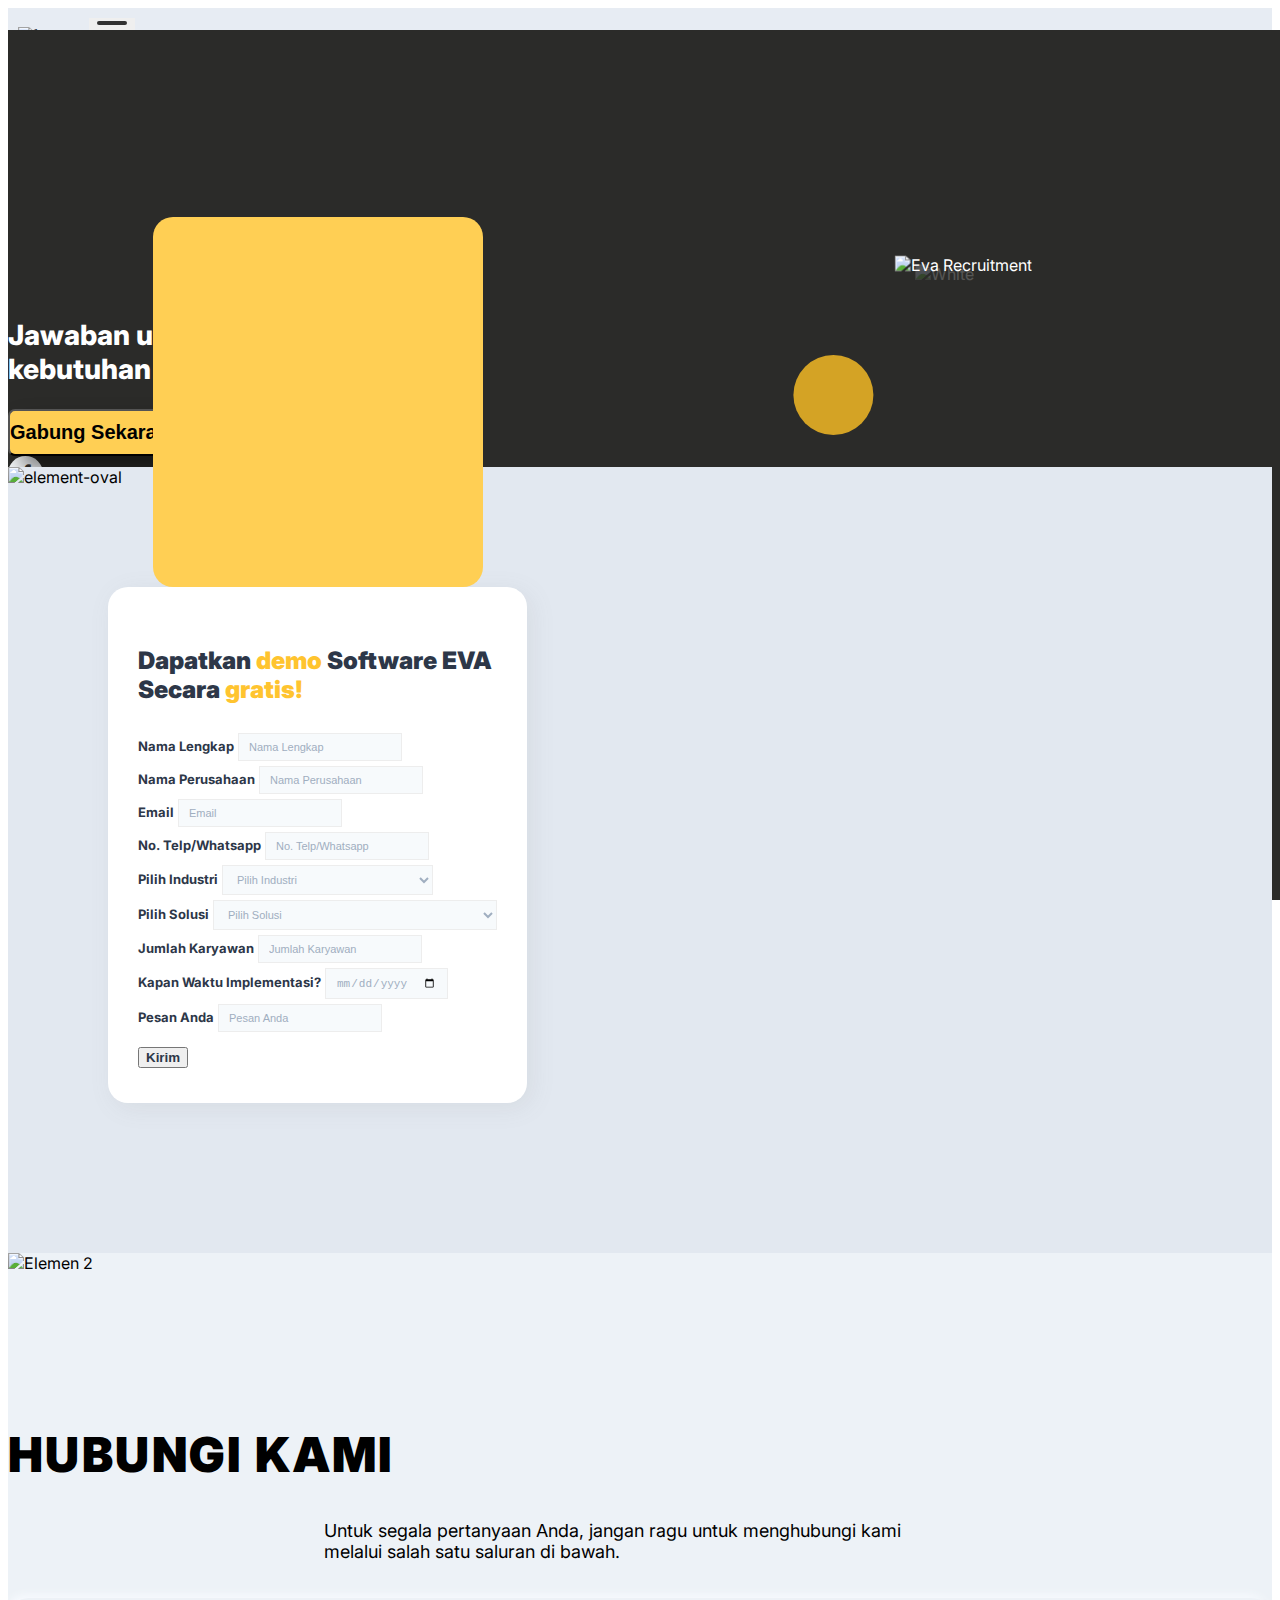
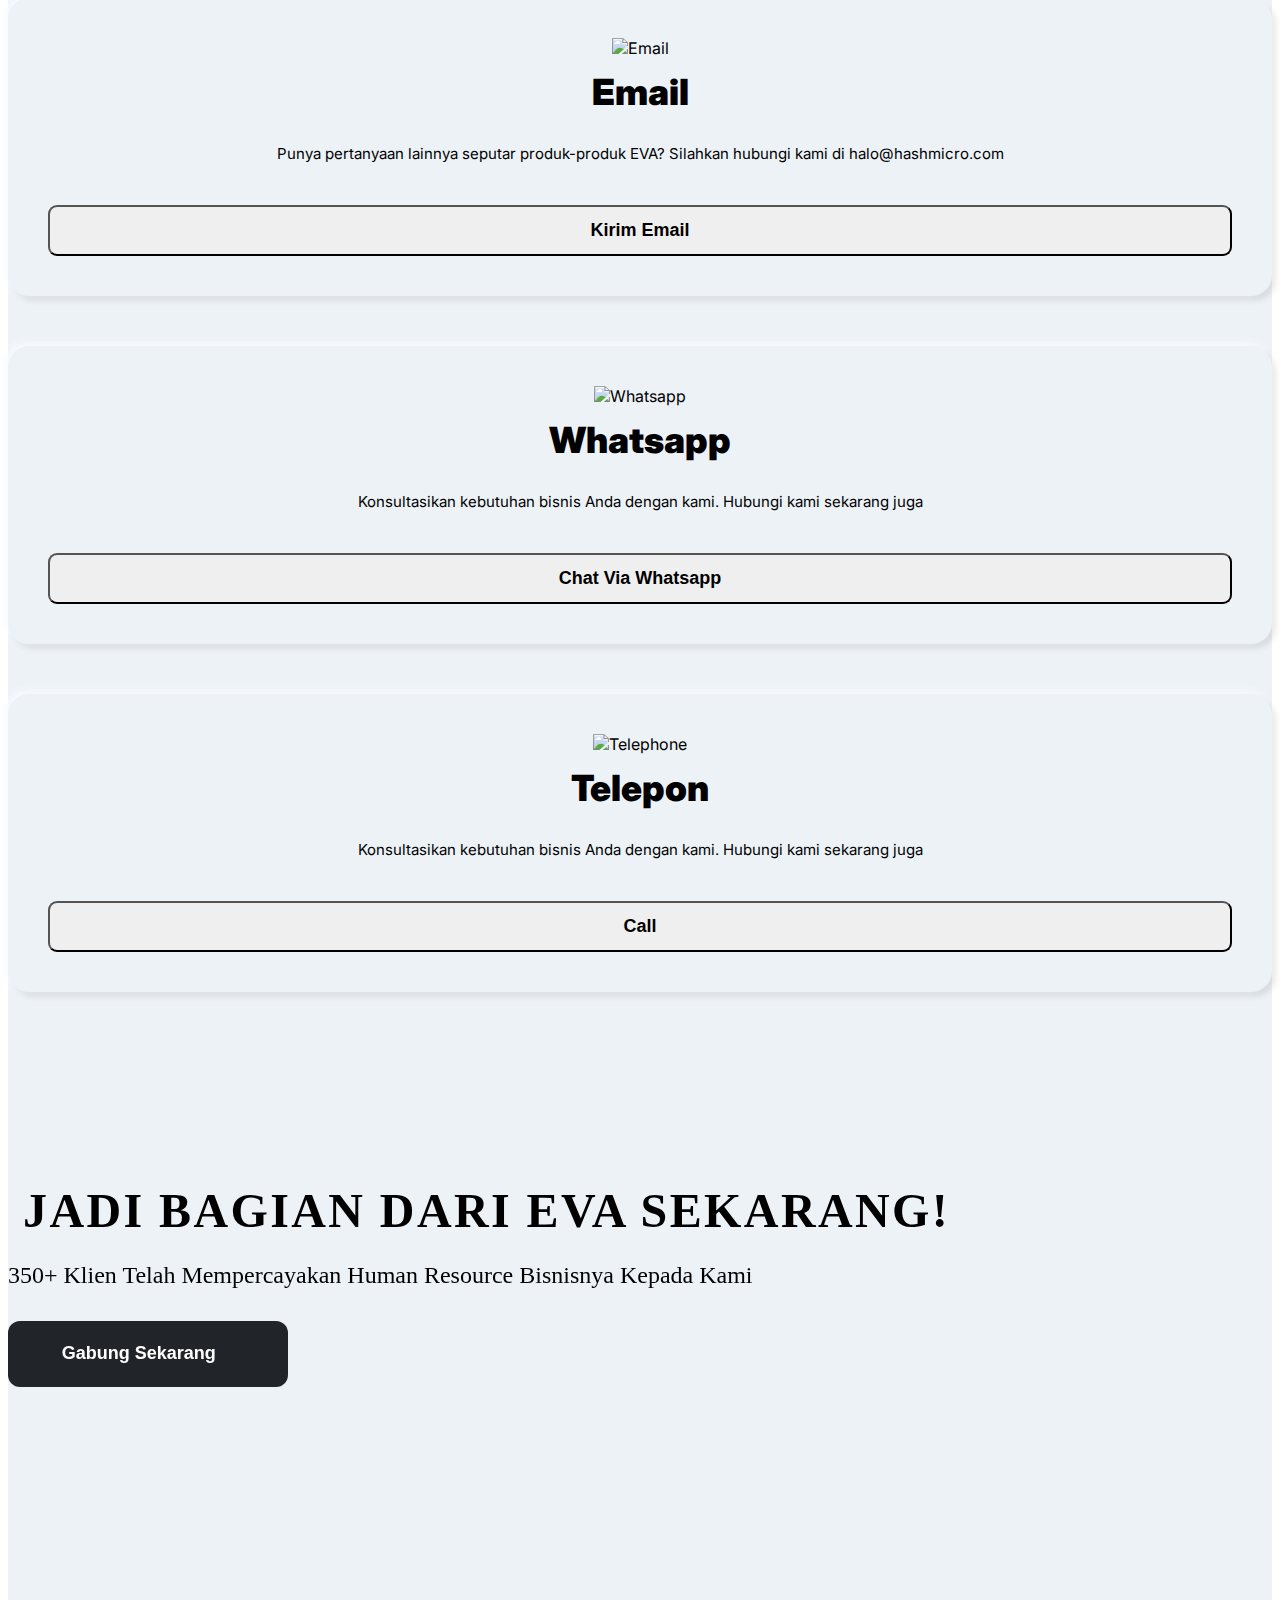
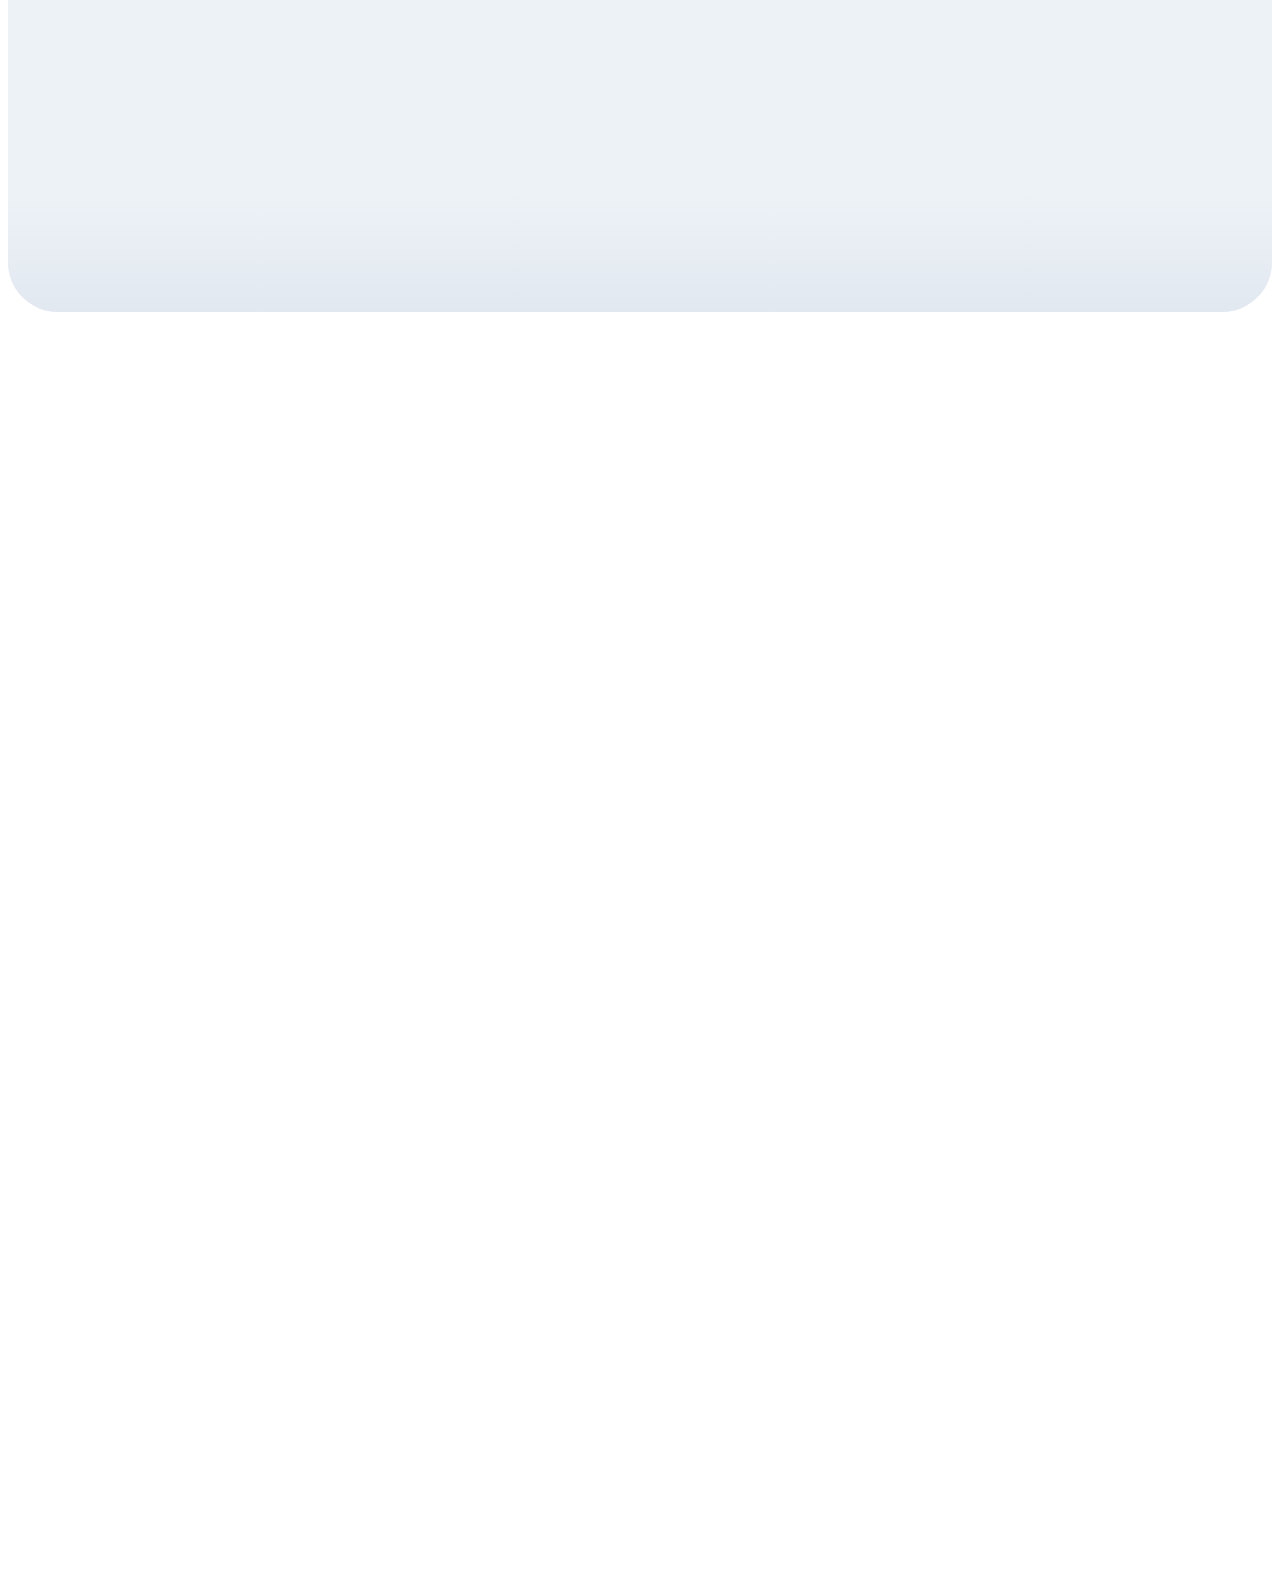
==== index.html @ 8dfb16ef "Update Nav and Animation" ====
<!DOCTYPE html>
<html lang="en">
  <head>
    <meta charset="UTF-8" />
    <meta http-equiv="X-UA-Compatible" content="IE=edge" />
    <meta name="viewport" content="width=device-width, initial-scale=1.0" />
    <title>EVA Home</title>
    <link rel="icon" href="icon/icon eva white.webp" />
    <link href="https://cdn.jsdelivr.net/npm/bootstrap@5.1.3/dist/css/bootstrap.min.css" rel="stylesheet" integrity="sha384-1BmE4kWBq78iYhFldvKuhfTAU6auU8tT94WrHftjDbrCEXSU1oBoqyl2QvZ6jIW3" crossorigin="anonymous" />

    <link rel="stylesheet" href="style.css" />
    <link rel="stylesheet" href="https://cdn.jsdelivr.net/npm/bootstrap-icons@1.8.1/font/bootstrap-icons.css" />
    <link rel="stylesheet" href="https://cdnjs.cloudflare.com/ajax/libs/font-awesome/4.7.0/css/font-awesome.min.css" />
    <link rel="preconnect" href="https://fonts.googleapis.com" />
    <link rel="preconnect" href="https://fonts.gstatic.com" crossorigin />
    <link href="https://fonts.googleapis.com/css2?family=Open+Sans:wght@300;400;500;600;700;800&display=swap" rel="stylesheet" />
    <link href="https://fonts.googleapis.com/css2?family=Inter:wght@400;500;600;700;800;900&display=swap" rel="stylesheet" />
  </head>
  <body>
    <!-- NAVBAR -->
    <section id="nav">
      <nav class="navbar navbar-expand-lg navbar-light fixed-top">
        <div class="container-lg">
          <a class="navbar-brand navbar-nav me-auto mb-lg-0" href="https://eva-home.netlify.app/"><img src="icon/logo-eva.png" alt="logoeva" /></a>
          <button class="navbar-toggler first-button" type="button" data-bs-toggle="collapse" data-bs-target="#navbarTogglerDemo01" aria-controls="navbarTogglerDemo01" aria-expanded="false" aria-label="Toggle navigation">
            <div class="animated-icon1"><span></span><span></span><span></span></div>
          </button>
          <div class="collapse navbar-collapse" id="navbarTogglerDemo01">
            <ul class="navbar-nav mb-2 ms-lg-auto mb-lg-0">
              <li class="nav-item dropdown">
                <a class="nav-link dropdown-toggle" href="#" role="button" aria-expanded="false"> Sistem EVA </a>
                <ul class="dropdown-menu" aria-labelledby="navbarLightDropdownMenuLink">
                  <div class="dropdown-kotak">
                    <li>
                      <a class="dropdown-item" href="https://eva-rec-new.netlify.app/">
                        <div class="logolingkaran neo2">
                          <img src="icon/Nav-Recruitment.svg" alt="" />
                        </div>
                        <div>
                          <p class="juduldropdown">EVA Recruitment</p>
                          <p>Software pengelolaan rekrutmen terbaik</p>
                        </div>
                      </a>
                    </li>
                    <li>
                      <a class="dropdown-item" href="https://essentials-hmtest22.vercel.app/">
                        <div class="logolingkaran neo2">
                          <img src="icon/Nav-Essentials.svg" alt="" />
                        </div>
                        <div>
                          <p class="juduldropdown">EVA Essentials</p>
                          <p>Software HRIS terotomasi</p>
                        </div>
                      </a>
                    </li>
                    <li>
                      <a class="dropdown-item" href="https://eva-talent.netlify.app/">
                        <div class="logolingkaran neo2">
                          <img src="icon/Nav-Talent.svg" alt="" />
                        </div>
                        <div>
                          <p class="juduldropdown">EVA Talent Management</p>
                          <p>Software manajemen karyawan terintegrasi</p>
                        </div>
                      </a>
                    </li>
                  </div>
                </ul>
              </li>
              <li class="nav-item">
                <a class="nav-link" href="https://eva-contactus.netlify.app/">Hubungi Kami</a>
              </li>
              <li class="nav-item">
                <a class="nav-link" href="https://eva-about-us.netlify.app/">Tentang Kami</a>
              </li>
            </ul>
            <form class="d-flex">
              <button class="btn btn-demo" type="submit">Dapatkan Solusi</button>
            </form>
          </div>
        </div>
      </nav>
    </section>
    <!-- END NAVBAR -->

    <!-- SECTION FORM -->
    <section class="formSection">
      <img src="img/Liquid Section 1 Contact Us.png" loading="lazy" alt="element-oval" class="element-oval" />

      <div class="position-relative overflow-hidden w-100 h-100 formContent">
        <div class="container">
          <div class="row">
            <div class="col-lg-5 imageforForm d-none d-lg-block">
              <div class="image-form w-100 h-100">
                <img src="img/formal-no-padding-adjusted.webp" loading="lazy" alt="Form People" />
                <img src="img/casual-no-padding-adjusted.webp" loading="lazy" alt="Form People" />
                <img src="img/fun-no-padding-adjusted.webp" loading="lazy" alt="Form People" />
                <div class="background-form"></div>
              </div>
            </div>
            <div class="col-lg-7 align-items-center cardforForm">
              <div class="card-form">
                <h3>
                  Dapatkan <span>demo</span> Software EVA <br />
                  Secara <span>gratis!</span>
                </h3>
                <form action="">
                  <div class="row">
                    <div class="col-sm">
                      <label for="nama" class="mt-3">Nama Lengkap</label>
                      <input type="text" name="nama" id="nama" class="form-control" required placeholder="Nama Lengkap" />
                    </div>
                    <div class="col-sm">
                      <label for="namaPerusahaan" class="mt-3">Nama Perusahaan</label>
                      <input type="text" name="namaPerusahaan" id="namaPerusahaan" class="form-control" required placeholder="Nama Perusahaan" />
                    </div>
                  </div>

                  <div class="row">
                    <div class="col-sm">
                      <label for="email" class="mt-3">Email</label>
                      <input type="email" name="email" id="email" class="form-control" required placeholder="Email" />
                    </div>
                    <div class="col-sm">
                      <label for="notelp" class="mt-3">No. Telp/Whatsapp</label>
                      <input type="number" name="notelp" id="notelp" class="form-control" required placeholder="No. Telp/Whatsapp" />
                    </div>
                  </div>

                  <div class="row">
                    <div class="col-sm">
                      <label for="industri" class="mt-3">Pilih Industri</label>
                      <select class="form-select" aria-label="Default select example">
                        <option selected>Pilih Industri</option>
                        <option value="trading" class="py-3">Trading, Distribution & Wholesales</option>
                        <option value="produksi">Produksi & Manufaktur</option>
                        <option value="konstruksi">Konstruksi & Infrastruktur</option>
                        <option value="food">Food & Beverage</option>
                        <option value="retail">Retail & SuperMarket</option>
                        <option value="perhotelan">Perhotelan</option>
                        <option value="rumahsakit">Rumah Sakit</option>
                        <option value="perkebunan">Perkebunan & Peternakan</option>
                        <option value="tambang">Tambang, Minyak & Gas</option>
                        <option value="edukasi">Edukasi</option>
                        <option value="lainnya">Lainnya</option>
                      </select>
                    </div>
                    <div class="col-sm">
                      <label for="industri" class="mt-3">Pilih Solusi</label>
                      <select class="form-select" aria-label="Default select example">
                        <option selected>Pilih Solusi</option>
                        <option value="hashcore" class="py-3">ERP Software (Hash Core ERP)</option>
                        <option value="accounting">Accounting Software</option>
                        <option value="inventory">Inventory Management Software</option>
                        <option value="itberikat">IT Inventory DJBC - Kawasan Berikat</option>
                        <option value="crm">CRM - Prospek & Penjualan</option>
                        <option value="manufacturing">Manufacturing Management System</option>
                        <option value="procurenment">Procurenment Management System</option>
                        <option value="warehouse">Warehouse Management System</option>
                        <option value="retail">Point of Sales Untuk Retail</option>
                        <option value="f&b">Point of Sales Untuk F&B</option>
                        <option value="recruitment">Recruitment Management System (EVA Recruite)</option>
                        <option value="talent">Talent Management System (EVA Talent)</option>
                        <option value="lainnya">Lainnya</option>
                      </select>
                    </div>
                  </div>

                  <div class="row">
                    <div class="col-sm">
                      <label for="karyawan" class="mt-3">Jumlah Karyawan</label>
                      <input type="number" name="karyawan" id="karyawan" class="form-control" required placeholder="Jumlah Karyawan" />
                    </div>
                    <div class="col-sm">
                      <label for="implementasi" class="mt-3">Kapan Waktu Implementasi?</label>
                      <input type="date" name="implementasi" id="implementasi" class="form-control" required placeholder="No. Telp/Whatsapp" />
                    </div>
                  </div>
                  <label for="pesan" class="mt-3">Pesan Anda</label>
                  <input type="text" name="pesan" id="pesan" class="form-control" required placeholder="Pesan Anda" />
                  <div class="text-end w-100">
                    <button type="submit" value="Kirim" class="px-5 py-2 btn btn-warning rounded-3 fw-bold specially">Kirim</button>
                  </div>
                </form>
              </div>
            </div>
          </div>
        </div>
      </div>
    </section>
    <!-- END SECTION FORM -->

    <!-- SECTION CONTACT US -->
    <section class="contactus">
      <img src="img/Liquid Section 2 Contact Us.png" alt="Elemen 2" class="elemen-contact" />
      <div class="container">
        <div class="text-center judul">
          <h1>HUBUNGI KAMI</h1>
          <p>Untuk segala pertanyaan Anda, jangan ragu untuk menghubungi kami melalui salah satu saluran di bawah.</p>
        </div>
        <div class="row">
          <div class="col-lg">
            <div class="contact-item">
              <img src="icon/Email.svg" alt="Email" />
              <h2>Email</h2>
              <p>Punya pertanyaan lainnya seputar produk-produk EVA? Silahkan hubungi kami di halo@hashmicro.com</p>
              <button href="#" class="btn btn-dark px-4 py-2">Kirim Email</button>
            </div>
          </div>
          <div class="col-lg">
            <div class="contact-item">
              <img src="icon/Whatsapp.svg" alt="Whatsapp" />
              <h2>Whatsapp</h2>
              <p>Konsultasikan kebutuhan bisnis Anda dengan kami. Hubungi kami sekarang juga</p>
              <button href="#" class="btn btn-dark px-4 py-2">Chat Via Whatsapp</button>
            </div>
          </div>
          <div class="col-lg">
            <div class="contact-item">
              <img src="icon/Telephone.svg" alt="Telephone" />
              <h2>Telepon</h2>
              <p>Konsultasikan kebutuhan bisnis Anda dengan kami. Hubungi kami sekarang juga</p>
              <button href="#" class="btn btn-dark px-4 py-2">Call</button>
            </div>
          </div>
        </div>
      </div>
    </section>
    <!-- END SECTION CONTACT US -->

    <!-- SECTION INTRODUCE (MARTIN) -->

    <!-- END SECTION INTRODUCE (MARTIN) -->

    <!-- SECTION CLIENT -->
    <section id="section3-4" class="">
      <div class="pb-5">
        <div class="row justify-center">
          <div class="text-center pb-5">
            <h1 id="anim1" class="text-center pb-2 judul fw-bold">JADI BAGIAN DARI EVA SEKARANG!</h1>
            <p class="anim2 text-center pb-2">350+ Klien Telah Mempercayakan Human Resource Bisnisnya Kepada Kami</p>
            <div class="anim3">
              <a class="btn btn-lg mb-4">
                <button class="solusiButton">Gabung Sekarang <i class="fas fa-long-arrow-right ms-2"></i></button>
              </a>
            </div>
          </div>
          <div class="slider pb-5 pt-5" id="slider1">
            <div class="slide-track">
              <img src="img/logo-client-eva-final (1)1.webp" alt="" />
              <img src="img/logo-client-eva-final (1)1.webp" alt="" />
              <img src="img/logo-client-eva-final (1)1.webp" alt="" />
              <img src="img/logo-client-eva-final (1)1.webp" alt="" />
              <img src="img/logo-client-eva-final (1)1.webp" alt="" />
            </div>
          </div>
          <!-- <div class="rectangle"></div> -->
        </div>
      </div>
    </section>
    <!-- END SECTION CLIENT -->

    <!-- FOOTER -->
    <footer>
      <div class="container">
        <div class="grid-container">
          <div class="join w-100">
            <h2 class="text-center text-lg-start">Jawaban untuk segala <br />kebutuhan bisnis Anda</h2>
            <button class="btn d-flex align-items-center px-4 mt-4 mx-auto mx-lg-0">
              <span class="me-3">Gabung Sekarang</span
              ><svg xmlns="http://www.w3.org/2000/svg" width="16" height="16" fill="currentColor" class="bi bi-arrow-right" viewBox="0 0 16 16">
                <path fill-rule="evenodd" d="M1 8a.5.5 0 0 1 .5-.5h11.793l-3.147-3.146a.5.5 0 0 1 .708-.708l4 4a.5.5 0 0 1 0 .708l-4 4a.5.5 0 0 1-.708-.708L13.293 8.5H1.5A.5.5 0 0 1 1 8z" />
              </svg>
            </button>
            <div class="d-flex d-lg-none w-100 mt-lg-3 w-100 mt-5 justify-content-center">
              <a href="" class="btn btn-light me-4 me-md-5">
                <i class="fa fa-facebook"></i>
              </a>
              <a href="" class="btn btn-light">
                <i class="fa fa-instagram"></i>
              </a>
              <a href="" class="btn btn-light mx-4 mx-md-5">
                <i class="fa fa-twitter"></i>
              </a>
              <a href="" class="btn btn-light">
                <i class="fa fa-linkedin"></i>
              </a>
            </div>
          </div>

          <div class="image">
            <div class="image-list">
              <img src="img/footer-people.png" alt="Footer People" class="footer-people" />
              <span class="eva-rec-span"></span>
              <img src="icon/eva-recruitment.svg" alt="Eva Recruitment" class="eva-rec" />
              <span class="eva-talent-span"></span>
              <img src="icon/eva-talent-management.svg" alt="Eva Talent Management" class="eva-talent" />
              <span class="eva-essen-span"></span>
              <img src="icon/eva-essentsials.svg" alt="Eva Essentials" class="eva-essen" />
              <img src="icon/element-circle-white.png" alt="White" class="white1" />
              <img src="icon/element-circle-white2.png" alt="White" class="white2" />
            </div>
          </div>

          <div class="konten">
            <div class="row">
              <div class="col-7">
                <span class="subjudul">Contact Us</span>
                <div class="d-flex mt-4 link">
                  <i class="bi bi-geo-alt-fill me-2 text-warning"></i>
                  <a href="https://g.page/hashmicro?share" class="text-decoration-none"
                    >Neo Soho Podomoro City Unit 37.09-37.10, Jalan Letjen S. Parman Kav. 28, RT.3/RW.5, Tanjung Duren Selatan, Grogol Petamburan Kota Jakarta Barat, DKI Jakarta 11470</a
                  >
                </div>
                <div class="d-flex mt-3 link">
                  <i class="bi bi-telephone-fill me-2 text-warning"></i>
                  <a href="tel:+6287888000015" class="text-decoration-none">+62 878-8800-0015</a>
                </div>
                <div class="d-flex mt-3 link">
                  <i class="bi bi-whatsapp me-2 text-warning"></i>
                  <a href="https://wa.me/087888000015" class="text-decoration-none">+62 878-8800-0015</a>
                </div>
                <div class="d-flex mt-3 link">
                  <i class="bi bi-envelope-fill me-2 text-warning"></i>
                  <a href="mailto:hello@hashmicro.com" class="text-decoration-none">hello@hashmicro.com</a>
                </div>
              </div>
              <div class="col-2 d-sm-block d-lg-none d-none"></div>

              <div class="col col-xl-auto ps-5 ps-sm-0">
                <span class="subjudul">About Us</span>
                <a href="#" class="d-block text-light text-decoration-none my-2 mt-4">Perusahaan</a>
                <a href="#" class="d-block text-light text-decoration-none my-2">Karir</a>
                <a href="#" class="d-block text-light text-decoration-none my-2">Blog</a>
                <a href="#" class="d-block text-light text-decoration-none my-2">Recruitment</a>
                <a href="#" class="d-block text-light text-decoration-none my-2 text-wrap">Talent Management</a>
                <a href="#" class="d-block text-light text-decoration-none my-2">Essentials</a>
              </div>
              <div class="col-auto col-sm social d-none d-lg-flex align-items-end flex-column">
                <a href="#" class="mb-4">
                  <i class="fa fa-facebook text-dark"></i>
                </a>
                <a href="#">
                  <i class="fa fa-instagram text-dark"></i>
                </a>
                <a href="#" class="my-4">
                  <i class="fa fa-twitter text-dark"></i>
                </a>
                <a href="#">
                  <i class="fa fa-linkedin text-dark"></i>
                </a>
              </div>
            </div>
            <p class="mt-4 mt-xxl-5">EVA is powered by <strong>HashMicro</strong></p>
          </div>
        </div>

        <div class="copyright">
          <div class="container">
            <div>
              <span class="mb-5">Copyright © 2022 EVA. All rights reserved</span>
            </div>
          </div>
        </div>
      </div>
    </footer>
    <!-- END FOOTER -->

    <!-- Bootstrap -->
    <script src="https://cdn.jsdelivr.net/npm/bootstrap@5.1.3/dist/js/bootstrap.bundle.min.js" integrity="sha384-ka7Sk0Gln4gmtz2MlQnikT1wXgYsOg+OMhuP+IlRH9sENBO0LRn5q+8nbTov4+1p" crossorigin="anonymous"></script>
    <!-- Bootstrap -->

    <!-- JQUERY -->
    <script src="https://code.jquery.com/jquery-3.6.0.min.js" integrity="sha256-/xUj+3OJU5yExlq6GSYGSHk7tPXikynS7ogEvDej/m4=" crossorigin="anonymous"></script>
    <!-- JQUERY -->

    <script src="https://cdnjs.cloudflare.com/ajax/libs/gsap/3.9.1/gsap.min.js"></script>
    <script src="https://cdnjs.cloudflare.com/ajax/libs/gsap/3.9.1/ScrollTrigger.min.js"></script>
    <script src="main.js"></script>
  </body>
</html>
---- style.css ----
/* Open Sans Font */
@import url("https://fonts.googleapis.com/css2?family=Open+Sans:wght@300;400;500;600;700;800&display=swap");
/* Open Sans Font */

/* NAVBAR */

:root {
  --warna1: #edf2f7;
  --warna2: #ffcf54;
  --warna3: #ffdf99;
  --warna4: #2b2b29;
  --warna5: #e2e8f0;
  --warna6: #2d3748;
}

.neo2 {
  box-shadow: 5px 5px 10px 0 rgba(0, 0, 0, 0.1), -5px -5px 10px 0 #fff;
}
#nav .container-lg {
  background-color: #e2e8f0d2;
  padding: 10px;
  margin-top: 0;
  transition: 1s;
}
#nav .navbar {
  padding-top: 0 !important;
}
#nav .navbar-brand {
  color: #2d3748 !important ;
}
#nav .navbar-brand img {
  width: 120px;
}
#nav .nav-item {
  margin: 0px 35px;
}
#nav .nav-link {
  color: #2d3748 !important ;
  font-weight: 400;
  font-size: 18px;
}
#nav .nav-link:hover {
  color: #a3a3a5 !important;
}
#nav .btn-demo {
  background-color: var(--warna4);
  border-radius: 12px;
  font-weight: 600;
  color: #f7fafc;
  transition: 0.5s;
  padding: 16px 32px 16px 32px;
  margin-left: 20px;
}

#nav .btn-demo:hover {
  background-color: #ffa600 !important;
  color: #fff;
}

#nav .scrolltop {
  background-color: #edf2f7 !important;
  padding: 20px !important;
  border-radius: 0 0 20px 20px;
  box-shadow: 0px 4px 21px rgba(0, 0, 0, 0.1);
}

#nav .scrolled-down {
  transform: translateY(-100%);
  transition: all 0.3s ease-in-out;
}
#nav .scrolled-up {
  transform: translateY(0);
  transition: all 0.3s ease-in-out;
}
#nav .navbar-toggler {
  border-color: rgba(0, 0, 0, 0) !important;
  box-shadow: 0 0 0 0 !important;
  outline: none !important;
}
#nav .dropdown-toggle::after {
  transition: 0.5s;
}
#nav .dropdown:hover .dropdown-toggle::after {
  filter: brightness(0) saturate(100%) invert(77%) sepia(0%) saturate(5922%) hue-rotate(183deg) brightness(90%) contrast(77%);
  transform: rotate(180deg);
}
#nav .dropdown-menu li {
  margin-bottom: 20px;
}
#nav .dropdown-menu li:nth-child(3) {
  margin-bottom: 10px;
}
#nav .dropdown-item {
  display: flex;
  align-items: center;
  color: #2d3748;
  border-radius: 15px;
}
#nav .dropdown-item:active {
  background-color: transparent;
}
#nav .logolingkaran {
  width: 72px;
  height: 72px;
  border-radius: 50%;
  background-color: #ffcf54;
  margin-right: 25px;
  display: flex;
  justify-content: center;
  align-items: center;
}
#nav .juduldropdown {
  font-weight: 700;
  font-size: 18px;
}
#nav .dropdown-item p {
  margin: 0;
}
/* RESPONSIVE */
@media (min-width: 992px) {
  #nav .dropdown-toggle::after {
    position: absolute;
    border: none;
    width: 20px;
    height: 20px;
    background-image: url("icon/Nav-IconArrow.svg");
    background-size: contain;
  }
  #nav .dropdown:hover .dropdown-menu {
    padding-top: 30px;
    display: block;
    margin-top: 0;
    margin-left: -160px;
    border: none;
    background-color: transparent !important;
  }
  #nav .dropdown:hover .dropdown-kotak {
    background-color: #edf2f7 !important;
    border-radius: 20px;
    padding: 30px;
    border: 0.5px solid rgba(88, 88, 88, 0.164);
  }
}
@media (min-width: 1200px) {
  #nav .dropdown-toggle::after {
    border: none;
    width: 30px;
    height: 30px;
    margin-top: -3px;
  }
}
@media (max-width: 1399px) {
  #nav .navbar-brand img {
    width: 110px;
  }
}
@media (max-width: 1200px) {
  #nav .navbar-brand img {
    width: 90px;
  }
  #nav .nav-item {
    margin: 0px 25px;
  }
  #nav .nav-link {
    font-weight: 600;
    font-size: 14px;
  }
  #nav .btn-demo {
    width: 113px;
    height: 50px;
    font-size: 10px;
    font-weight: 700;
    padding: 0;
  }
  #nav .scrolltop {
    padding: 15px !important;
  }
}
@media (max-width: 992px) {
  #nav .navbar-brand {
    margin-left: 20px;
  }
  #nav .container-lg {
    background-color: #edf2f7 !important;
  }
  #nav .navbar-collapse {
    padding-top: 30px;
    background-color: #edf2f7 !important;
  }
  #nav .btn-demo {
    margin-top: 25px !important;
    width: 92vw;
  }
  #nav .nav-link {
    border-color: #dfe6ed;
    font-weight: 600;
    font-size: 18px;
    line-height: 50px;
  }
  #nav .nav-link:focus {
    border-color: #dfe6ed;
    border-bottom-style: solid;
  }
  #nav .scrolltop {
    background-color: #edf2f7 !important;
    padding: 20px !important;
    border-radius: 0 0 0 0;
    box-shadow: 0px 4px 21px rgba(0, 0, 0, 0.1);
  }
  #nav .nav-item {
    border-color: #dfe6ed;
    border-bottom-style: solid;
  }
  #nav .nav-item:nth-child(4) {
    border-bottom-style: none;
    margin-bottom: 34.5px;
  }
  #nav .btn-demo {
    height: 50px;
    font-size: 16px;
    font-weight: 700;
    margin: auto;
    margin-bottom: 24px;
  }
  .dropdown-toggle::after {
    float: right;
    margin-top: 23px;
  }
  #nav .dropdown-menu {
    background-color: #edf2f7;
    width: auto;
    border: none;
  }
}
@media (max-width: 575px) {
  #nav .logolingkaran {
    width: 10vw;
    height: 10vw;
  }
  #nav .logolingkaran img {
    width: 50%;
  }
  #nav .juduldropdown {
    font-weight: 700;
  }
  #nav .dropdown-item p {
    margin: 0;
    font-size: 3vw;
  }
}

/* ANIMATION */
/* Icon 1 */

.animated-icon1 {
  width: 30px;
  height: 20px;
  position: relative;
  margin: 0px;
  -webkit-transform: rotate(0deg);
  transform: rotate(0deg);
  -webkit-transition: 0.5s ease-in-out;
  transition: 0.5s ease-in-out;
  cursor: pointer;
}

.animated-icon1 span {
  display: block;
  position: absolute;
  height: 3px;
  width: 100%;
  border-radius: 9px;
  opacity: 1;
  left: 0;
  -webkit-transform: rotate(0deg);
  transform: rotate(0deg);
  -webkit-transition: 0.25s ease-in-out;
  transition: 0.25s ease-in-out;
}

.animated-icon1 span {
  background: #323232;
  height: 4px;
}

.animated-icon1 span:nth-child(1) {
  top: 0px;
}

.animated-icon1 span:nth-child(2) {
  top: 10px;
}

.animated-icon1 span:nth-child(3) {
  top: 20px;
}

.animated-icon1.open span:nth-child(1) {
  top: 11px;
  -webkit-transform: rotate(135deg);
  transform: rotate(135deg);
}

.animated-icon1.open span:nth-child(2) {
  opacity: 0;
  left: -60px;
}

.animated-icon1.open span:nth-child(3) {
  top: 11px;
  -webkit-transform: rotate(-135deg);
  transform: rotate(-135deg);
}

/* END NAVBAR */

/* FORM SECTION */
/* ----------------------------------------------------------------------------------------------------------- */
/* ----------------------------------------------------------------------------------------------------------- */
/* ------FORM SECTION--------------------------FORM SECTION-----------------------------FORM SECTION---------- */
/* ----------------------------------------------------------------------------------------------------------- */
/* ----------------------------------------------------------------------------------------------------------- */

.formSection {
  position: relative;
  background-color: #e2e8f0;
  padding-top: 20px;
  padding-bottom: 50px;
  z-index: 1;
  font-family: "Inter", sans-serif;
}
/* .formSection::after {
  content: "";
  position: absolute;
  top: 99%;
  left: 0;
  right: 0;
  height: 40px;
  border-radius: 0px 0px 30px 30px;
  background-color: #edf2f7;
  width: 100%;
} */
.formSection .back-button {
  position: absolute;
  bottom: -25px;
  left: 0;
  right: 0;
  z-index: 8;
}
.formSection .formContent {
  padding: 65px 0px;
}
.formSection img.element-oval {
  position: absolute;
  top: 0;
  left: 0;
  right: 0;
  max-height: 400px;
  width: 100%;
  z-index: 0;
}
.formSection img.element-footer {
  position: absolute;
  top: 99%;
  left: 0;
  right: 0;
  max-height: 100px;
  width: 100%;
  z-index: 3;
}

/* Animate Fade for People At Form Section */
.formSection .image-form img {
  position: absolute;
  z-index: 2;
  max-height: 350px;
  opacity: 0;
  overflow: hidden;
  animation: animate 15s linear infinite 0s;
}
.formSection .image-form img:nth-child(1) {
  animation-delay: 0s;
}
.formSection .image-form img:nth-child(2) {
  animation-delay: 5s;
}
.formSection .image-form img:nth-child(3) {
  animation-delay: 10s;
}

@-webkit-keyframes animate {
  0% {
    opacity: 0;
  }
  12% {
    opacity: 0;
  }
  24% {
    opacity: 1;
  }
  36% {
    opacity: 1;
  }
  48% {
    opacity: 0;
  }
}

.formSection .card-form {
  /* box-shadow: -10px -10px 25px #f1f8ff, 10px 10px 15px rgba(0, 0, 0, 0.1); */
  box-shadow: 5px 5px 25px rgba(117, 117, 117, 0.1);
  transition: 2s;
  background-color: white;
  border-radius: 20px;
  padding: 35px 30px;
  color: #2d3748;
}
.formSection .card-form h3:nth-child(1) {
  font-weight: 800;
}
.formSection .card-form h3:nth-child(1) span {
  color: #ffc42f;
}

.formSection input,
.formSection select {
  border: 1px solid #ededed;
  background-color: #f7fafc;
  color: #a0aec0;
  font-size: 12px;
  padding: 7px 10px;
  margin-top: 5px;
}
.formSection input::placeholder {
  color: #a0aec0;
}
.formSection label {
  color: #2d3748;
  font-weight: 700;
  font-size: 13px;
}
.formSection button {
  color: #2d3748;
  font-weight: 600;
  margin-top: 15px;
}
@media (min-width: 576px) {
  .formSection::after {
    height: 50px;
    border-radius: 0px 0px 50px 50px;
  }
  .formSection .image-form .background-form {
    height: 280px;
    width: 250px;
  }
}
@media (min-width: 768px) {
  .formSection::after {
    height: 60px;
    border-radius: 0px 0px 50px 50px;
  }
  .formSection .formContent {
    padding: 100px;
  }
  .formSection label {
    font-size: 16px;
  }
  .formSection input,
  .formSection select {
    font-size: 12px;
  }
}
@media (min-width: 992px) {
  /* .formSection {
    margin-bottom: 140vh;
  } */
  .formSection .card-form h3:nth-child(1) {
    font-weight: 900;
    font-size: 24px;
  }
  .formSection .back-button {
    bottom: -85px;
  }
  .formSection label {
    font-size: 13px;
  }
  .formSection input,
  .formSection select {
    font-size: 11px;
  }
  .formSection .image-form {
    position: relative;
    display: flex;
    justify-content: center;
    align-items: flex-end;
    /* transform: translateY(100%); */
    transition: 2s;
  }
  .formSection .image-form img {
    max-height: 480px;
    bottom: 10%;
  }
  .formSection .image-form img:nth-child(1) {
    transform: translateX(10%);
  }
  .formSection .image-form .background-form {
    position: absolute;
    z-index: 1;
    background-color: #ffcf54;
    height: 360px;
    width: 315px;
    bottom: 10%;
    border-radius: 20px;
  }
}
@media (min-width: 1200px) {
  .formSection::after {
    height: 130px;
    border-radius: 0px 0px 70px 70px;
  }
  .formSection .image-form img {
    max-height: 500px;
  }
  .formSection .image-form .background-form {
    height: 370px;
    width: 330px;
  }
  .formSection {
    display: flex;
    align-items: center;
  }
}

@media (min-width: 1400px) {
  .formSection {
    margin-bottom: 0vh;
  }
  .formSection input,
  .formSection select {
    font-size: 13px;
  }
  .formSection label {
    font-size: 18px;
  }
  .formSection .image-form img {
    max-height: 550px;
    bottom: 8%;
  }
  .formSection .image-form .background-form {
    bottom: 8%;
  }
  .formSection button {
    font-size: 16px;
  }
  .formSection h3 {
    font-size: 32px;
  }
}
/* END FORM SECTION */

/* ----------------------------------------------------------------------------------------------------------- */
/* ----------------------------------------------------------------------------------------------------------- */
/* ------CONTACT US SECTION--------------------CONTACT US SECTION-----------------CONTACT US SECTION---------- */
/* ----------------------------------------------------------------------------------------------------------- */
/* ----------------------------------------------------------------------------------------------------------- */

.contactus {
  background-color: #edf2f7;
  padding-top: 140px;
  padding-bottom: 150px;
  position: relative;
  z-index: 2;
  font-family: "Inter", sans-serif;
}
.contactus img.elemen-contact {
  position: absolute;
  top: 0;
  left: 0;
  max-height: 120px;
}
.contactus .judul h1 {
  font-weight: 900;
  letter-spacing: 0.05em;
  font-size: 23px;
}
.contactus .judul p {
  width: 95%;
  margin: 0 auto;
  font-size: 15px;
  margin-bottom: 36px;
}
.contactus .contact-item {
  box-shadow: -3px -3px 9px #f8fbff, 4px 4px 6px rgba(0, 0, 0, 0.1);
  padding: 42px 40px;
  border-radius: 21px;
  width: 97%;
  text-align: center;
  margin-bottom: 40px;
}
.contactus .contact-item .btn {
  width: 100%;
  font-size: 14px;
  font-weight: 700;
  padding: 11px 0px !important;
  border-radius: 7px;
}
.contactus .row {
  column-gap: 37px;
}

.contactus .contact-item img {
  max-height: 90px;
}
.contactus .contact-item h2 {
  font-size: 30px;
  font-weight: 900;
  margin-top: 11px;
}
.contactus .contact-item p {
  font-size: 10px;
  font-weight: 400;
  margin: 11px 0px 36px 0px;
}

@media (min-width: 375px) {
  .contactus img.elemen-contact {
    max-height: 150px;
  }
  .contactus .contact-item {
    padding: 43px 46px;
    width: 83%;
    margin: 0 auto;
    margin-bottom: 44px;
  }

  .contactus .judul h1 {
    font-size: 28px;
  }
  .contactus .judul p {
    width: 90%;
    font-size: 15px;
    margin-bottom: 60px;
  }
  .contactus .contact-item img {
    max-height: 90px;
  }
  .contactus .contact-item h2 {
    font-size: 32px;
  }
  .contactus .contact-item p {
    font-size: 11px;
    margin: 11px 0px 38px 0px;
  }
  .contactus .contact-item .btn {
    font-size: 16px;
    padding: 12px 0px !important;
    border-radius: 8px;
  }
}
@media (min-width: 576px) {
  .contactus img.elemen-contact {
    max-height: 150px;
  }
  .contactus .contact-item {
    padding: 53px 55px;
    width: 80%;
    margin-bottom: 54px;
  }

  .contactus .judul h1 {
    font-size: 32px;
  }
  .contactus .judul p {
    font-size: 18px;
    margin-bottom: 40px;
  }
  .contactus .contact-item img {
    max-height: 115px;
  }
  .contactus .contact-item h2 {
    font-size: 40px;
    margin-top: 15px;
  }
  .contactus .contact-item p {
    font-size: 14px;
    margin: 15px 0px 50px 0px;
  }
  .contactus .contact-item .btn {
    font-size: 19px;
    padding: 15px 0px !important;
    border-radius: 10px;
  }
}
@media (min-width: 768px) {
  .contactus img.elemen-contact {
    max-height: 180px;
  }
  .contactus .contact-item {
    width: 60%;
    margin-bottom: 50px;
  }

  .contactus .judul p {
    width: 62%;
    margin-bottom: 32px;
  }
}
@media (min-width: 992px) {
  .contactus img.elemen-contact {
    max-height: 230px;
  }
  .contactus .contact-item {
    padding: 33px;
    width: auto;
  }
  .contactus .row {
    column-gap: 0 !important;
  }
  .contactus .judul h1 {
    font-size: 38px;
  }
  .contactus .judul p {
    width: 70%;
    margin-top: 18px;
    margin-bottom: 32px;
  }
  .contactus .row {
    column-gap: 26px;
  }
  .contactus .contact-item img {
    max-height: 85px;
  }
  .contactus .contact-item h2 {
    font-size: 30px;
    margin-top: 10px;
  }
  .contactus .contact-item p {
    font-size: 13px;
    margin: 10px 0px 36px 0px;
  }
  .contactus .contact-item .btn {
    font-size: 15px;
    padding: 11px 0px !important;
    border-radius: 7px;
  }
}
@media (min-width: 1200px) {
  .contactus img.elemen-contact {
    max-height: 300px;
  }
  .contactus .contact-item {
    padding: 40px;
  }
  .contactus .judul h1 {
    font-size: 48px;
  }
  .contactus .judul p {
    width: 50%;
    font-size: 18px;
    margin-top: 36px;
    margin-bottom: 36px;
  }
  .contactus .row {
    column-gap: 10px;
  }
  .contactus .contact-item img {
    max-height: 100px;
  }
  .contactus .contact-item h2 {
    font-size: 36px;
    margin-top: 12px;
  }
  .contactus .contact-item p {
    font-size: 15px;
    margin: 12px 0px 42px 0px;
  }
  .contactus .contact-item .btn {
    font-size: 18px;
    padding: 13px 0px !important;
    border-radius: 9px;
  }
}
@media (min-width: 1400px) {
  .contactus img.elemen-contact {
    max-height: 330px;
  }
  .contactus .contact-item {
    padding: 44px;
  }
  .contactus .judul h1 {
    font-size: 56px;
  }
  .contactus .judul p {
    margin-bottom: 56px;
  }
  .contactus .row {
    column-gap: 20px;
  }
  .contactus .contact-item img {
    max-height: auto;
  }
  .contactus .contact-item h2 {
    font-size: 42px;
    margin-top: 15px;
  }
  .contactus .contact-item p {
    font-size: 18px;
    margin: 15px 0px 50px 0px;
  }
  .contactus .contact-item .btn {
    font-size: 20px;
    padding: 15px 0px !important;
    border-radius: 11px;
  }
}
/* END CONTACT US SECTION */

#section3-4 {
  position: relative;
  height: 700px;
  background-color: #edf2f7;
  z-index: 1;
  /* box-shadow: #edf2f7 0px 10px; */
  border-radius: 0px;
}
#section3-4::before {
  content: "";
  position: absolute;
  top: 99%;
  left: 0;
  z-index: 10;
  right: 0;
  height: 100px;
  border-radius: 0px 0px 30px 30px;
  background-color: #e2e8f0;
}
#section3-4::after {
  content: "";
  position: absolute;
  bottom: 0;
  left: 0;
  right: 0;
  height: 120px;
  background-image: linear-gradient(to top, rgba(226, 232, 240, 1), rgba(237, 242, 247, 0));
}
#section3-4 .judul {
  font-weight: 800;
  font-size: 56px;
}

#section3-4 .row {
  --bs-gutter-x: 0rem;
}

#section3-4 .slider {
  overflow: hidden;
  position: relative;
  display: flex;
  width: 100vw;
}

#section3-4 .slider .slide-track {
  margin-top: -50px;
  -webkit-animation: marquee3 36s linear infinite;
  animation: marquee3 36s linear infinite;
  display: flex;
  /* width: calc(300px * 12); */
}

@keyframes marquee3 {
  0% {
    transform: translateX(0);
  }
  100% {
    transform: translateX(-50%);
  }
}

/* #section3-4 .rectangle {
  position: absolute;
  width: 100vw;
  height: 20%;
  bottom: 0px;
  left: 0;
  right: 0;
  background: linear-gradient(to bottom, rgba(237, 242, 247, 0), rgb(227, 230, 233));
} */

.solusiButton {
  background-color: #212529;
  color: white;
  border-radius: 12px;
  font-weight: 400;
  font-size: 14px;
  width: 240px;
  height: 40px;
  border: none;
}

.solusiButton i {
  color: white;
  font-weight: 400;
}

.solusiButton:hover {
  background-color: #ffa600 !important;
}

#section3-4 .back-circle {
  width: 100%;
  border-radius: 0 0 100% 100%;
  background-color: #e2e8f0;
  padding-top: 3rem;
}

@media (min-width: 320px) {
  #section3-4 {
    height: 680px;
  }
  #section3-4 .slider {
    margin-top: 40px;
  }
  #section3-4 .slider img {
    width: 900px;
  }
  #section3-4 .judul {
    font-size: 32px;
    font-weight: 800 !important;
    margin: 0 15px 0 15px;
    line-height: 38.13px;
    letter-spacing: 0.05em;
  }
  .anim2 {
    margin: 0 15px 0 15px;
  }
  #section4 .judul {
    font-size: 28px !important;
    line-height: 35px;
  }
}

@media (min-width: 375px) {
  #section3-4 {
    height: 630px;
  }
  #section3-4 .slider {
    margin-top: 20px;
  }
  /* #section3-4 .slider img {
      width: 800px;
    } */
  #section4 {
    height: 130vh;
  }
  #section4 .judul {
    margin: 0 20px 0 20px;
  }
  #section4 .card375 {
    display: block;
  }
  #section4 .card768 {
    display: none;
  }
  .text2-rec375,
  .text2-ess375,
  .text2-tm375 {
    color: #ffcf54;
    -webkit-text-stroke-color: #94762b;
    -webkit-text-stroke-width: 0.5px;
    font-family: "Open Sans", sans-serif;
    font-size: 50px;
    font-weight: 800;
    letter-spacing: 0px;
  }
  .text2-rec375 {
    position: absolute;
    top: 29%;
    right: 15%;
  }

  .text2-ess375 {
    position: absolute;
    top: 18%;
    left: 10%;
  }

  .text2-tm375 {
    position: absolute;
    top: 20%;
    right: 15%;
  }

  .text1-ess375 {
    position: absolute;
    top: 45%;
    left: 12%;
  }

  .text1-rec375 {
    position: absolute;
    top: 51%;
    right: 16%;
  }
  .text1-tm375 {
    position: absolute;
    top: 40%;
    right: 15%;
  }

  #section4 .card768 {
    display: none;
  }
}

@media (min-width: 576px) {
  #section3-4 {
    height: 700px;
  }
  #section3-4 .slider {
    margin-top: 20px;
  }
  #section3-4 .slider img {
    width: 1000px;
  }
  .anim2 {
    font-size: 24px;
    margin: 0 70px 0 70px;
  }
  #section4 .judul {
    font-size: 32px !important;
    line-height: 40px;
    margin: 0 50px 0 50px;
  }
  .solusiButton {
    font-weight: 600;
    font-size: 18px;
    width: 280px;
    height: 66px;
  }
  #section4 .card768 {
    display: block;
  }
  /* .text2-rec768 {
      color: #ffcf54;
      -webkit-text-stroke-color: #94762b;
      -webkit-text-stroke-width: 0.5px;
      position: absolute;
      font-family: "Open Sans", sans-serif;
      font-size: 80px;
      font-weight: 800;
      top: 3%;
      /* line-height: 216px; */
  /* letter-spacing: 0px;
      right: 14%;
    } */

  .text2-ess768 {
    color: #ffcf54;
    -webkit-text-stroke-color: #94762b;
    -webkit-text-stroke-width: 0.5px;
    position: absolute;
    font-family: "Open Sans", sans-serif;
    font-size: 80px;
    font-weight: 800;
    top: -13%;
    /* line-height: 216px; */
    letter-spacing: 0px;
    left: 10%;
  }

  .text2-tm768 {
    color: #ffcf54;
    -webkit-text-stroke-color: #94762b;
    -webkit-text-stroke-width: 0.5px;
    position: absolute;
    font-family: "Open Sans", sans-serif;
    font-size: 80px;
    font-weight: 800;
    top: -10%;
    /* line-height: 216px; */
    letter-spacing: 0px;
    right: 14%;
  }

  .text1-ess768 {
    color: #2b2b29;
    top: 43%;
    left: 13%;
    position: absolute;
    font-size: 18px;
    font-style: italic;
    font-weight: 900;
  }

  .text1-rec768 {
    color: #2b2b29;
    top: 50%;
    right: 16%;
    position: absolute;
    font-size: 18px;
    font-style: italic;
    font-weight: 900;
  }

  .text1-tm768 {
    color: #2b2b29;
    top: 36%;
    right: 15%;
    position: absolute;
    text-align: center;
    font-size: 18px;
    font-style: italic;
    font-weight: 900;
    line-height: 30px;
  }
}

@media (min-width: 768px) {
  #section3-4 {
    height: 620px;
  }
  .anim2 {
    margin: 12px 0 12px 0;
  }
  #section4 {
    height: 900px;
  }
  #section4 .judul {
    margin: 0 20px 0 20px;
  }
  .text2-rec768 {
    color: #ffcf54;
    -webkit-text-stroke-color: #94762b;
    -webkit-text-stroke-width: 0.5px;
    position: absolute;
    font-family: "Open Sans", sans-serif;
    font-size: 100px;
    font-weight: 800;
    top: 25%;
    /* line-height: 216px; */
    letter-spacing: 0px;
    right: 14%;
  }

  .text2-ess768 {
    color: #ffcf54;
    -webkit-text-stroke-color: #94762b;
    -webkit-text-stroke-width: 0.5px;
    position: absolute;
    font-family: "Open Sans", sans-serif;
    font-size: 100px;
    font-weight: 800;
    top: 15%;
    /* line-height: 216px; */
    letter-spacing: 0px;
    left: 10%;
  }

  .text2-tm768 {
    color: #ffcf54;
    -webkit-text-stroke-color: #94762b;
    -webkit-text-stroke-width: 0.5px;
    position: absolute;
    font-family: "Open Sans", sans-serif;
    font-size: 100px;
    font-weight: 800;
    top: 16%;
    /* line-height: 216px; */
    letter-spacing: 0px;
    right: 14%;
  }

  .text1-ess768 {
    color: #2b2b29;
    top: 43%;
    left: 13%;
    position: absolute;
    font-size: 24px;
    font-style: italic;
    font-weight: 900;
  }

  .text1-rec768 {
    color: #2b2b29;
    top: 50%;
    right: 16%;
    position: absolute;
    font-size: 24px;
    font-style: italic;
    font-weight: 900;
  }

  .text1-tm768 {
    color: #2b2b29;
    top: 36%;
    right: 15%;
    position: absolute;
    text-align: center;
    font-size: 24px;
    font-style: italic;
    font-weight: 900;
    line-height: 30px;
  }

  #section4 .card375 {
    display: none;
  }
}

@media (min-width: 992px) {
  #section3-4 {
    margin-bottom: 140vh;
    height: 700px;
    border-radius: 0px 0px 50px 50px;
    overflow: hidden;
  }
  #section3-4::before {
    display: none;
  }
  #section3-4 .slider img {
    width: 1200px;
  }
  #section3-4 .judul {
    font-size: 38px;
    white-space: nowrap;
  }
}

@media (min-width: 1200px) {
  #section3-4 {
    height: 720px;
  }
  #section3-4 .judul {
    font-size: 48px;
  }
  .anim2 {
    margin: 32px 0 32px 0;
  }
  #section4 {
    height: 800px;
  }
  #section4 .judul {
    font-size: 48px !important;
  }
  .text2 {
    font-size: 90px;
    left: -2%;
  }
  .text1-rec {
    font-size: 20px;
    top: 54px;
    left: 65px;
  }
  .text1-ess {
    font-size: 20px;
    top: 54px;
    left: 80px;
  }
  .text1-tm {
    font-size: 20px;
    top: 50px;
    left: 65px;
    line-height: 20px;
  }
  .back-judul {
    font-size: 1.5rem;
  }
  .back-paragraph,
  .back-paragraph-ess {
    font-size: 14px;
  }
  #section4 .btn {
    font-size: 16px;
  }
}

@media (min-width: 1400px) {
  #section3-4 {
    height: 800px;
    margin-bottom: 0vh;
  }
  #section3-4 .slider img {
    width: 1400px;
  }
  #section3-4 .judul {
    font-size: 56px;
  }
  @keyframes marquee3 {
    0% {
      transform: translateX(0);
    }
    100% {
      transform: translateX(-30%);
    }
  }
  .anim1 {
    font-size: 56px;
  }
}

/* footer */
/* ----------------------------------------------------------------------------------------------------------- */
/* ----------------------------------------------------------------------------------------------------------- */
/* ------FOOTER--------------------------------FOOTER-----------------------------------------FOOTER---------- */
/* ----------------------------------------------------------------------------------------------------------- */
/* ----------------------------------------------------------------------------------------------------------- */

footer {
  font-family: "Inter", sans-serif;
  position: relative;
  background-color: #2b2b29;
  color: white;
  overflow: hidden;
  z-index: 0;
  display: flex;
  align-items: center;
  padding-top: 100px;
}
footer img.footer-element {
  position: absolute;
  top: 0;
  right: 0;
  left: 0;
  width: 100%;
}
footer .grid-container {
  display: grid;
  grid-template-columns: 1fr;
  grid-template-rows: 260px 310px 370px;
  grid-template-areas:
    "join"
    "social"
    "image";
  row-gap: 10px;
  column-gap: 10px;
  z-index: 3;
}
footer .grid-container .join {
  grid-area: join;
  padding: 30px 0px;
  border-bottom: 1px solid white;
  text-align: center;
}
footer .grid-container .join button {
  background-color: #ffcf54;
  font-weight: 600 !important;
  box-shadow: 13px 14px 21px rgba(0, 0, 0, 0.5);
  font-size: 14px !important;
  padding: 10px 0px;
  margin: 0 auto;
  border-radius: 7px;
  box-sizing: border-box;
  transition: 0.3s;
}
footer .grid-container .join button:hover {
  background-color: #ffc01f;
  box-shadow: 5px 18px 28px rgba(0, 0, 0, 0.5);
}
footer .grid-container .join h2 {
  font-weight: 700;
}

footer .grid-container .konten {
  grid-area: social;
  padding-bottom: 20px;
  font-weight: 400;
  font-size: 12px;
  margin-top: 15px;
}
footer .grid-container .konten span.subjudul {
  border-bottom: 3px solid #ffcf54;
  padding-bottom: 5px;
  font-size: 16px;
  font-weight: 600;
}
footer .grid-container .konten a {
  color: #f7fafc !important;
  transition: 0.3s;
}

footer .grid-container .konten a:hover {
  color: #ffcf54 !important;
}

footer .social a,
footer .grid-container .join a {
  height: 33px;
  width: 33px;
  display: flex;
  justify-content: center;
  align-items: center;
  font-size: 18px;
  color: #2b2b29 !important;
  background-color: #f7fafc;
  border-radius: 50%;
  transition: 0.3s;
}
footer .social a:hover,
footer .grid-container .join a:hover {
  background-color: #ffcf54;
}
footer .grid-container .image {
  grid-area: image;
  position: relative;
}
footer .image .image-list {
  position: absolute;
  left: 0;
  right: 0;
  top: 0;
  bottom: 0;
  display: flex;
  justify-content: center;
  align-items: end;
}
footer .image .image-list img:not(.footer-people) {
  position: absolute;
  max-height: 120px;
}

footer img.footer-people {
  max-height: 210px;
  transform: translateX(90%);
}
footer img.eva-rec {
  align-self: flex-start;
  transform: translateX(27%) translateY(50%);
  z-index: 2;
}
footer img.eva-talent {
  align-self: center;
  transform: translateX(-40%) translateY(5%);
  z-index: 2;
}
footer img.eva-essen {
  align-self: bottom;
  transform: translateX(-80%) translateY(-25%);
  z-index: 2;
}
footer span.eva-essen-span,
footer span.eva-rec-span,
footer span.eva-talent-span {
  align-self: center;
  transition: 0.3s;
  box-shadow: 0 0 0 0 rgba(180, 102, 0, 0.384);
  animation: pulsing 2.25s infinite cubic-bezier(0.66, 0, 0, 1);
  z-index: 99;
  border-radius: 50%;
  background-color: #d4a325;
  z-index: 1;
}
footer span.eva-essen-span {
  transform: translateX(-444%) translateY(178%);
  min-height: 52px;
  min-width: 52px;
}
footer span.eva-talent-span {
  transform: translateX(-250%) translateY(7%);
  min-height: 52px;
  min-width: 52px;
}
footer span.eva-rec-span {
  transform: translateX(2%) translateY(-129%);
  min-height: 52px;
  min-width: 52px;
}
@-webkit-keyframes pulsing {
  to {
    box-shadow: 0 0 0 35px rgba(173, 173, 173, 0);
  }
}
footer img.white1 {
  align-self: flex-start;
  transform: translateX(15%) translateY(10%);
  min-height: 180px;
  opacity: 0.2;
}
footer img.white2 {
  align-self: bottom;
  transform: translateX(-65%) translateY(-10%);
  min-height: 160px;
  opacity: 0.2;
}

footer .copyright {
  position: absolute;
  bottom: 0;
  left: 0;
  right: 0;
  z-index: 3;
  height: 40px;
  margin-bottom: -10px;
}

footer .copyright span {
  border-radius: 10px 10px 0 0;
  font-size: 8px;
  background-color: #4b4b4b;
  padding: 10px 10px;
  margin-bottom: 20px;
}
@media (min-width: 375px) {
  footer .grid-container {
    grid-template-rows: 300px 340px 380px;
    grid-template-columns: 1fr;
    grid-template-areas:
      "join"
      "social"
      "image";
  }
  footer .grid-container .konten {
    font-weight: 400;
    font-size: 13px;
  }

  footer .image .image-list img:not(.footer-people) {
    max-height: 140px;
  }
  footer img.eva-rec {
    transform: translateX(30%) translateY(-20%);
  }
  footer img.eva-talent {
    transform: translateX(-40%) translateY(-35%);
  }
  footer img.eva-essen {
    transform: translateX(-70%) translateY(-40%);
  }
  footer span.eva-essen-span {
    transform: translateX(-460%) translateY(105%);
    min-height: 60px;
    min-width: 60px;
  }
  footer span.eva-talent-span {
    transform: translateX(-290%) translateY(-85%);
    min-height: 60px;
    min-width: 60px;
  }
  footer span.eva-rec-span {
    transform: translateX(-27%) translateY(-250%);
    min-height: 60px;
    min-width: 60px;
  }
  footer img.white1 {
    transform: translateX(20%) translateY(-25%);
    min-height: 200px;
  }
  footer img.white2 {
    transform: translateX(-50%) translateY(-10%);
    min-height: 220px;
  }
  footer img.footer-people {
    max-height: 300px;
    transform: translateX(75%);
  }
  footer .copyright {
    margin-bottom: -5px;
  }
  footer .copyright span {
    font-size: 10px;
    padding: 13px 17px;
    margin-bottom: 20px;
  }
}
@media (min-width: 576px) {
  footer .grid-container {
    grid-template-rows: 300px 340px 380px;
    grid-template-columns: 1fr;
    grid-template-areas:
      "join"
      "social"
      "image";
  }
  footer .grid-container .konten {
    font-weight: 400;
    font-size: 13px;
  }
  footer .grid-container .join a {
    height: 35px;
    width: 35px;
  }
  footer .grid-container .join a img {
    height: 35px;
    width: 35px;
    object-fit: contain;
  }
  footer .image .image-list {
    justify-content: center;
    align-items: end;
  }
  footer .image .image-list img:not(.footer-people) {
    max-height: 150px;
  }
  footer img.eva-rec {
    transform: translateX(50%) translateY(-40%);
  }
  footer img.eva-talent {
    transform: translateX(-20%) translateY(-45%);
  }
  footer img.eva-essen {
    transform: translateX(-45%) translateY(-34%);
  }
  footer span.eva-essen-span {
    transform: translateX(-414%) translateY(97%);
    min-height: 65px;
    min-width: 65px;
  }
  footer span.eva-talent-span {
    transform: translateX(-254%) translateY(-108%);
    min-height: 65px;
    min-width: 65px;
  }
  footer span.eva-rec-span {
    transform: translateX(6%) translateY(-272%);
    min-height: 65px;
    min-width: 65px;
  }
  footer img.white1 {
    transform: translateX(35%) translateY(-35%);
    min-height: 200px;
  }
  footer img.white2 {
    transform: translateX(-37%) translateY(-10%);
    min-height: 220px;
  }
  footer img.footer-people {
    max-height: 340px;
    transform: translateX(94%);
  }
  footer .copyright {
    margin-bottom: 0px;
  }
  footer .copyright span {
    font-size: 13px;
    padding: 15px 30px;
    margin-bottom: 20px;
  }
}

@media (min-width: 768px) {
  footer {
    padding-top: 80px;
  }
  footer .grid-container {
    grid-template-rows: 360px 440px 420px;
    grid-template-columns: 1fr;
    grid-template-areas:
      "join"
      "social"
      "image";
  }
  footer .grid-container .konten {
    padding-bottom: 120px;
    font-size: 17px;
  }
  footer .grid-container .konten span.subjudul {
    font-size: 22px;
  }
  footer .copyright {
    font-size: 14px;
  }

  footer .grid-container .join {
    text-align: start;
    margin-bottom: 30px;
  }
  footer .grid-container .join h2 {
    font-size: 34px;
  }
  footer .grid-container .join button {
    font-size: 18px !important;
    margin: 0;
  }

  footer .image .image-list img:not(.footer-people) {
    max-height: 190px;
  }
  footer img.eva-rec {
    transform: translateX(35%) translateY(-50%);
  }
  footer img.eva-talent {
    transform: translateX(-35%) translateY(-50%);
  }
  footer img.eva-essen {
    transform: translateX(-60%) translateY(-40%);
  }
  footer span.eva-essen-span {
    transform: translateX(-458%) translateY(47%);
    min-height: 80px;
    min-width: 80px;
  }
  footer span.eva-talent-span {
    transform: translateX(-298%) translateY(-120%);
    min-height: 80px;
    min-width: 80px;
  }
  footer span.eva-rec-span {
    transform: translateX(-33%) translateY(-266%);
    min-height: 80px;
    min-width: 80px;
  }
  footer img.white1 {
    transform: translateX(20%) translateY(-53%);
    min-height: 260px;
  }
  footer img.white2 {
    transform: translateX(-50%) translateY(-12%);
    min-height: 280px;
  }
  footer img.footer-people {
    max-height: 430px;
    transform: translateX(78%);
  }
  footer .copyright span {
    font-size: 16px;
    padding: 20px 30px;
    margin-bottom: 20px;
  }
}

@media (min-width: 992px) {
  footer {
    /* height: 100vh; */
    min-width: 100%;
    padding-top: 180px;
    position: fixed;
    bottom: 0;
    overflow: hidden;
  }
  footer .grid-container {
    grid-template-rows: 200px 430px;
    grid-template-columns: 0.9fr 1.1fr;
    grid-template-areas:
      "join image"
      "social image";
  }
  footer .grid-container .konten {
    font-size: 13px;
  }
  footer .grid-container .konten span.subjudul {
    font-size: 14px;
  }
  footer .grid-container .join {
    padding: 0px 0px;
    margin-bottom: 0;
  }
  footer .grid-container .join h2 {
    font-size: 32px;
    font-weight: 800;
  }
  footer .image .image-list img:not(.footer-people) {
    max-height: 180px;
  }
  footer img.eva-rec {
    transform: translateX(25%) translateY(54%);
  }
  footer img.eva-talent {
    transform: translateX(-50%) translateY(-5%);
  }
  footer img.eva-essen {
    transform: translateX(-70%) translateY(-50%);
  }
  footer span.eva-essen-span {
    transform: translateX(-463%) translateY(173%);
    min-height: 80px;
    min-width: 80px;
  }
  footer span.eva-talent-span {
    transform: translateX(-318%) translateY(-14%);
    min-height: 80px;
    min-width: 80px;
  }
  footer span.eva-rec-span {
    transform: translateX(-49%) translateY(-168%);
    min-height: 80px;
    min-width: 80px;
  }
  footer img.white1 {
    transform: translateX(12%) translateY(20%);
    min-height: 280px;
  }
  footer img.white2 {
    transform: translateX(-55%) translateY(-10%);
    min-height: 310px;
  }
  footer img.footer-people {
    max-height: 410px;
    transform: translateX(72%);
  }
}

@media (min-width: 1200px) {
  footer {
    padding-top: 220px;
    bottom: 0;
  }
  footer .grid-container {
    grid-template-rows: 220px 420px;
  }
  footer .grid-container .join {
    padding-top: 70px;
    padding: 45px 0px;
  }
  footer .grid-container .join h2 {
    font-size: 28px;
  }
  footer .grid-container .join button {
    font-size: 20px !important;
  }
  footer .image .image-list img:not(.footer-people) {
    max-height: 190px;
  }
  footer img.eva-rec {
    transform: translateX(18%) translateY(27%);
  }
  footer img.eva-talent {
    transform: translateX(-50%) translateY(-30%);
  }
  footer img.eva-essen {
    transform: translateX(-70%) translateY(-65%);
  }
  footer span.eva-essen-span {
    transform: translateX(-516%) translateY(131%);
    min-height: 80px;
    min-width: 80px;
  }
  footer span.eva-talent-span {
    transform: translateX(-370%) translateY(-75%);
    min-height: 80px;
    min-width: 80px;
  }
  footer span.eva-rec-span {
    transform: translateX(-107%) translateY(-225%);
    min-height: 80px;
    min-width: 80px;
  }
  footer img.white1 {
    transform: translateX(10%) translateY(5%);
    min-height: 280px;
  }
  footer img.white2 {
    transform: translateX(-55%) translateY(-15%);
    min-height: 330px;
  }
  footer img.footer-people {
    max-height: 500px;
    transform: translateX(70%);
  }
}
@media (min-width: 1400px) {
  body {
    position: static;
  }
  footer {
    min-width: 100%;
    position: sticky;
    bottom: 0;
    overflow: hidden;
    padding-top: 220px;
  }

  footer .grid-container {
    grid-template-rows: 240px 440px;
  }
  footer .grid-container .konten {
    font-size: 14px;
  }
  footer .grid-container .konten span.subjudul {
    font-size: 15px;
  }
  footer .grid-container .join {
    padding: 30px 0px;
  }
  footer .image .image-list img:not(.footer-people) {
    max-height: 210px;
  }
  footer img.eva-rec {
    transform: translateX(15%) translateY(18%);
  }
  footer img.eva-talent {
    transform: translateX(-50%) translateY(-25%);
  }
  footer img.eva-essen {
    transform: translateX(-70%) translateY(-55%);
  }
  footer span.eva-essen-span {
    transform: translateX(-485%) translateY(135%);
    min-height: 90px;
    min-width: 90px;
  }
  footer span.eva-talent-span {
    transform: translateX(-340%) translateY(-60%);
    min-height: 90px;
    min-width: 90px;
  }
  footer span.eva-rec-span {
    transform: translateX(-85%) translateY(-227%);
    min-height: 90px;
    min-width: 90px;
  }

  footer img.white1 {
    transform: translateX(10%) translateY(5%);
    min-height: 280px;
  }
  footer img.white2 {
    transform: translateX(-60%) translateY(-20%);
    min-height: 330px;
  }
  footer img.footer-people {
    max-height: 500px;
  }
}
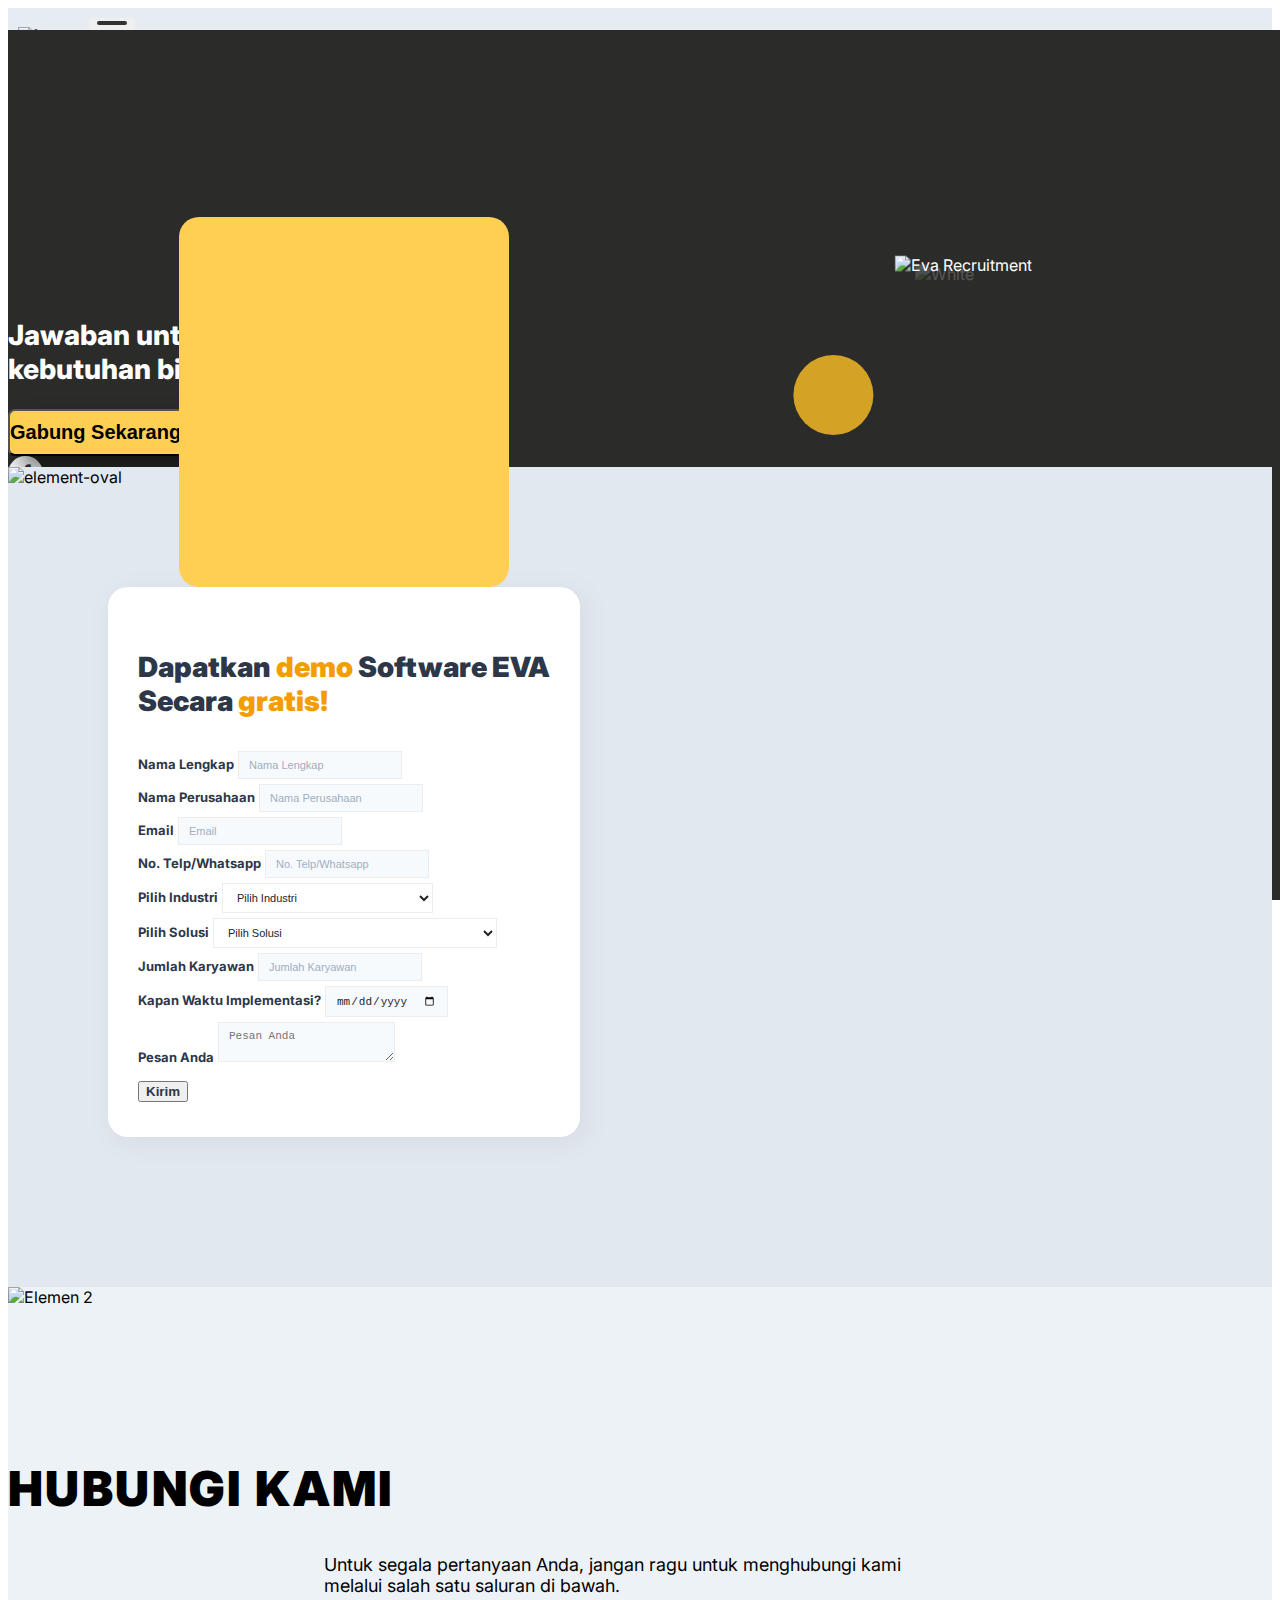
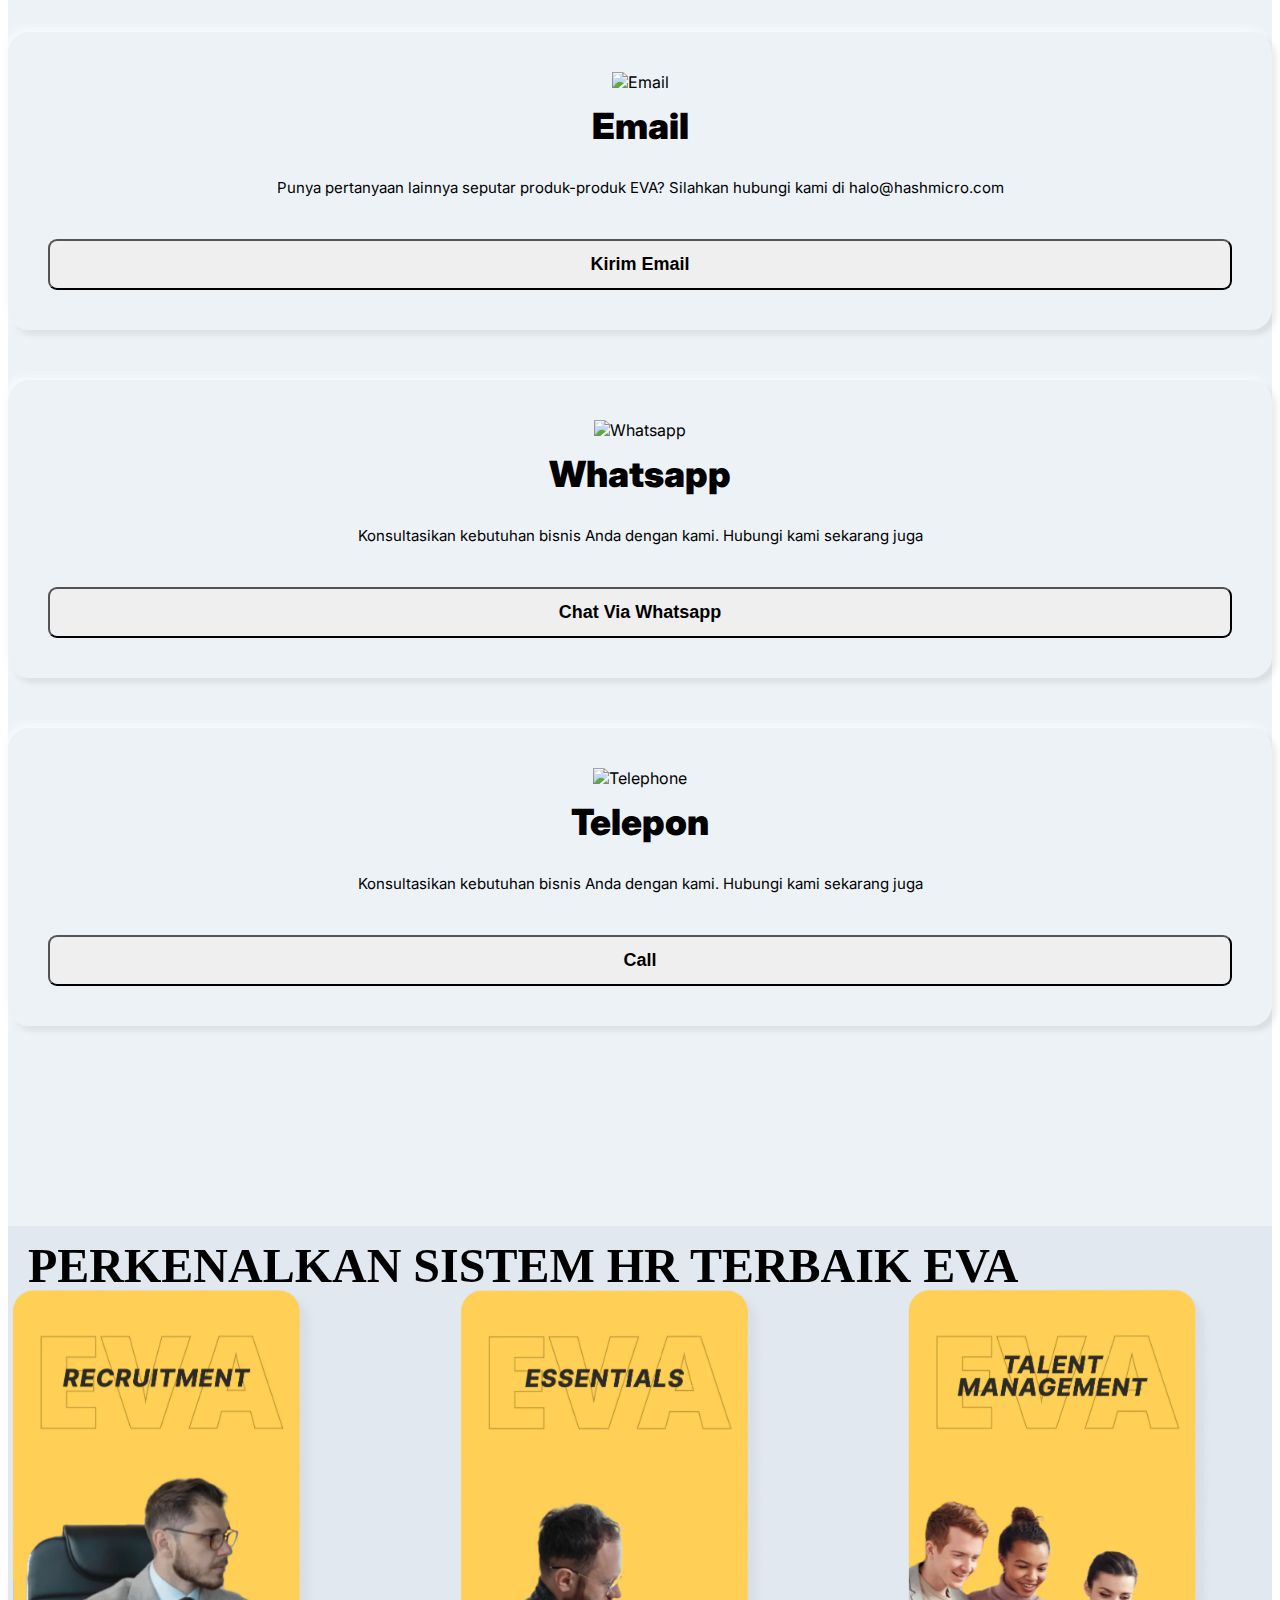
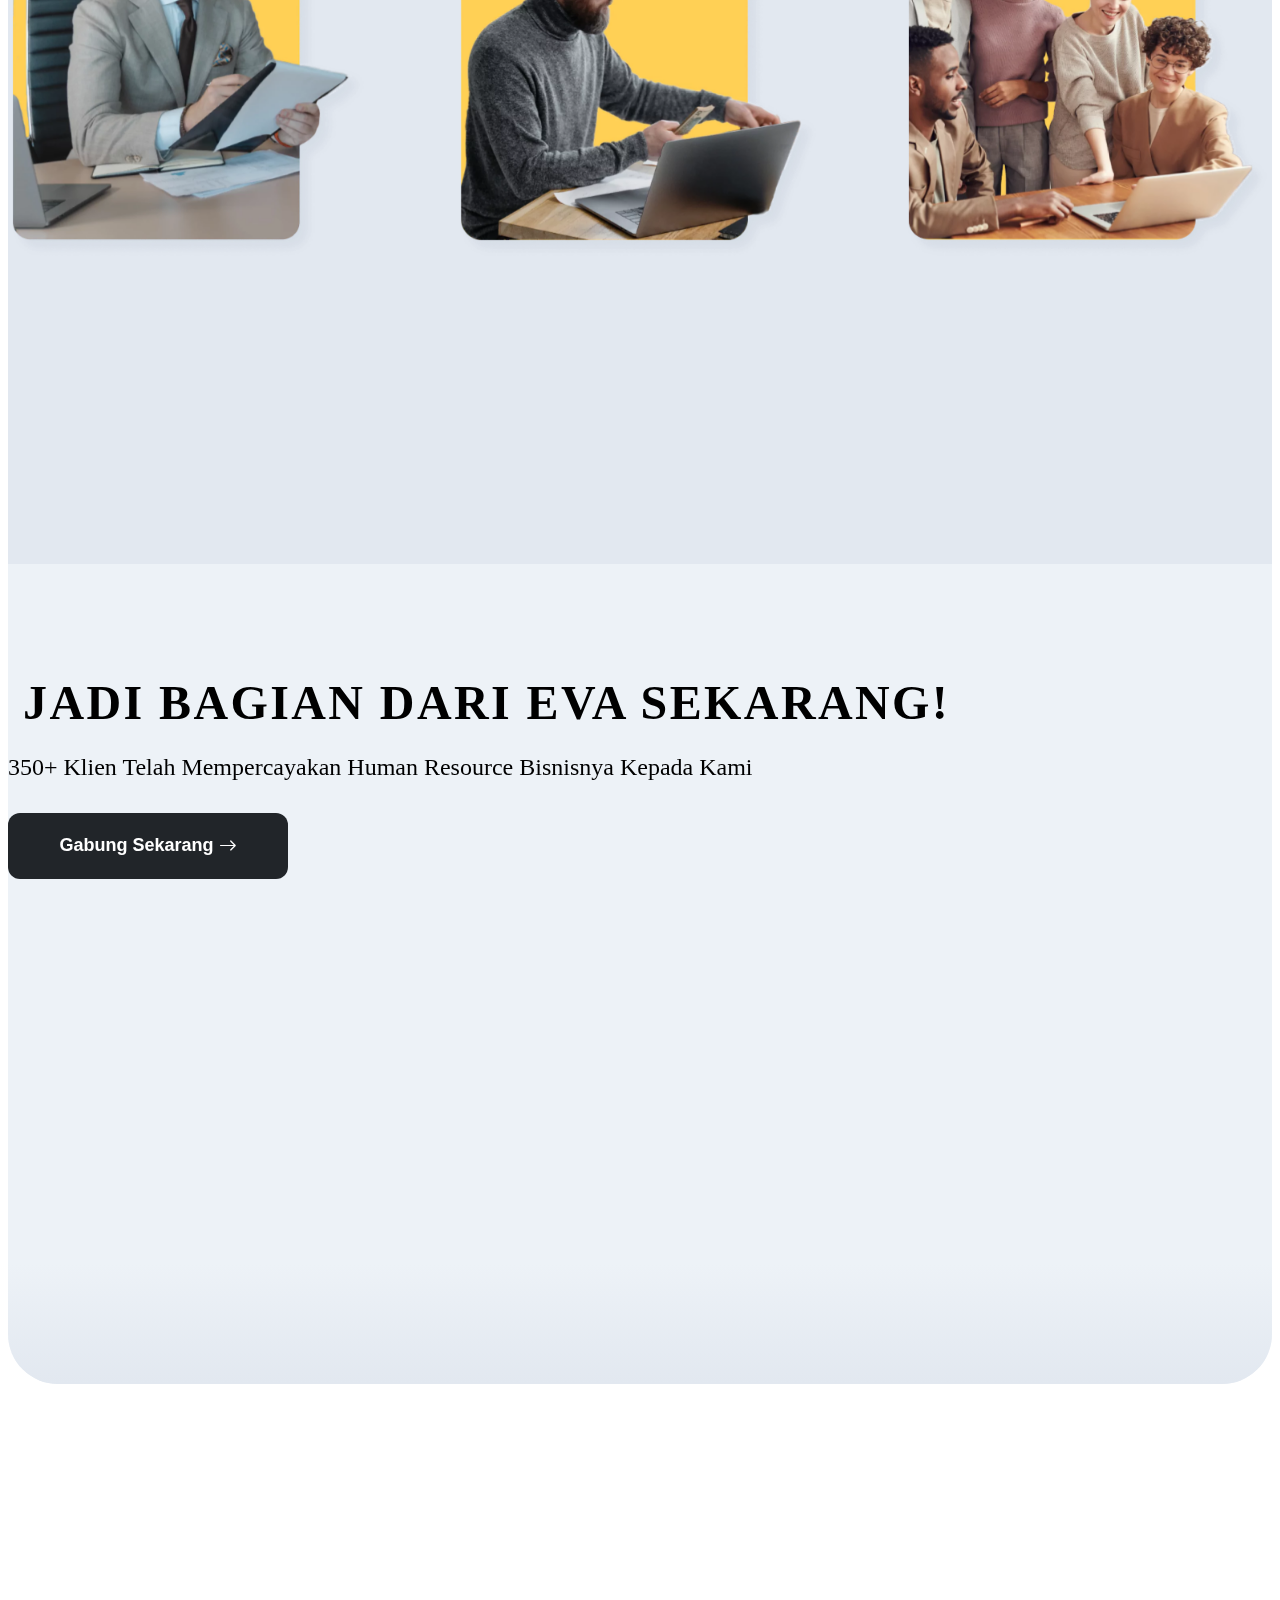
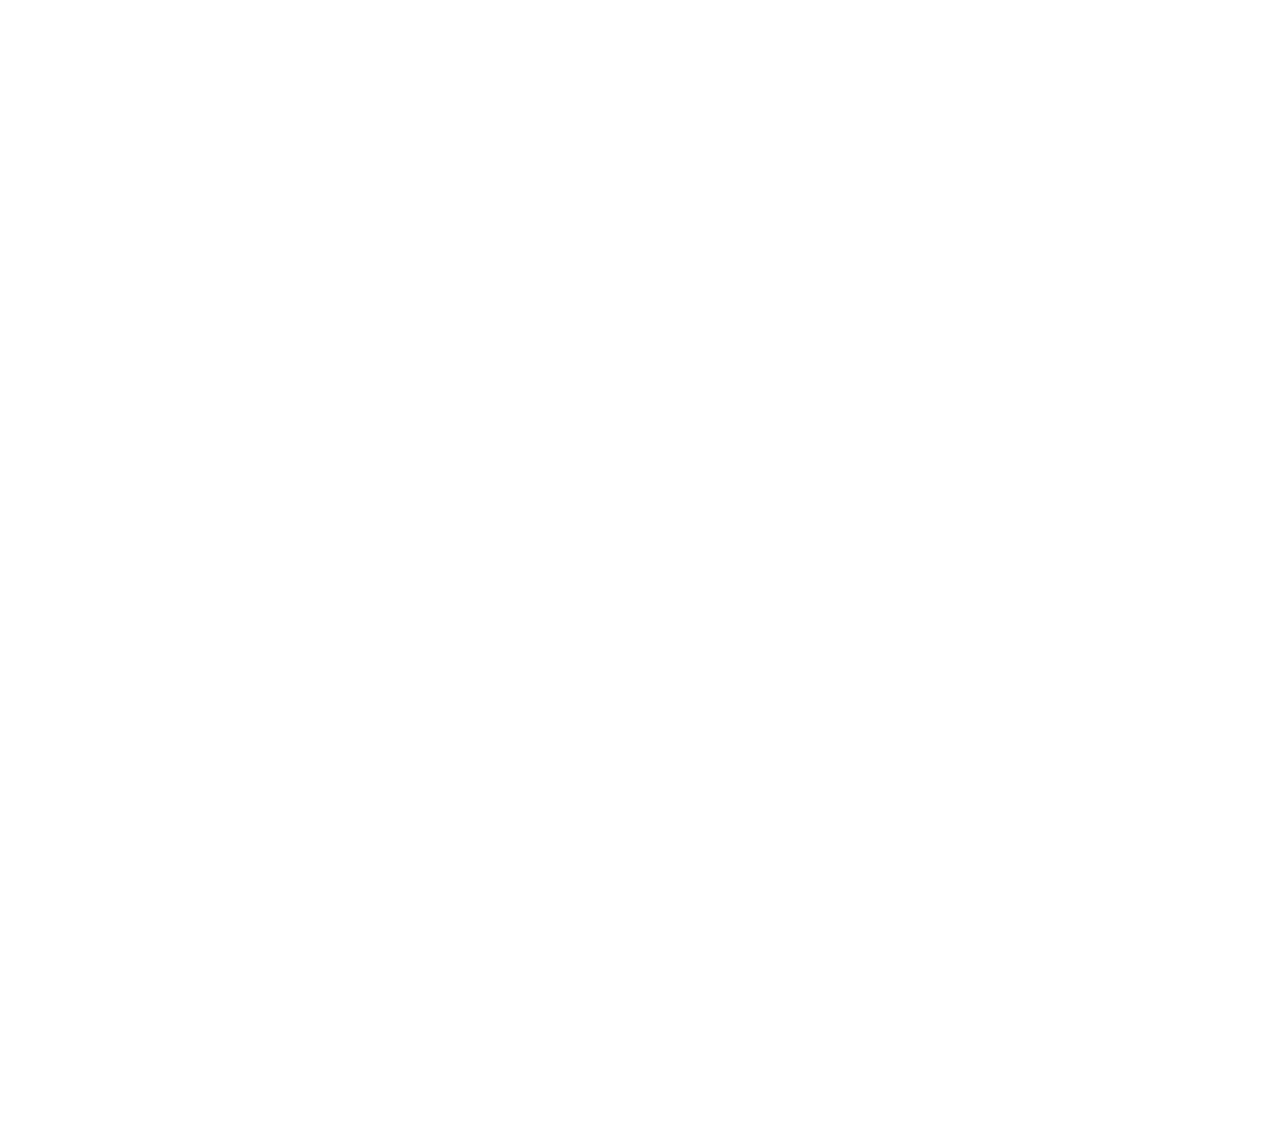
==== commit a2ba9754: "testing smooth scroll" ====
--- a/index.html
+++ b/index.html
@@ -4,7 +4,7 @@
     <meta charset="UTF-8" />
     <meta http-equiv="X-UA-Compatible" content="IE=edge" />
     <meta name="viewport" content="width=device-width, initial-scale=1.0" />
-    <title>EVA Home</title>
+    <title>EVA - Contact Us</title>
     <link rel="icon" href="icon/icon eva white.webp" />
     <link href="https://cdn.jsdelivr.net/npm/bootstrap@5.1.3/dist/css/bootstrap.min.css" rel="stylesheet" integrity="sha384-1BmE4kWBq78iYhFldvKuhfTAU6auU8tT94WrHftjDbrCEXSU1oBoqyl2QvZ6jIW3" crossorigin="anonymous" />
 
@@ -177,7 +177,8 @@
                     </div>
                   </div>
                   <label for="pesan" class="mt-3">Pesan Anda</label>
-                  <input type="text" name="pesan" id="pesan" class="form-control" required placeholder="Pesan Anda" />
+                  <textarea type="text" name="pesan" id="pesan" class="form-control input pesan" required placeholder="Pesan Anda"></textarea>
+
                   <div class="text-end w-100">
                     <button type="submit" value="Kirim" class="px-5 py-2 btn btn-warning rounded-3 fw-bold specially">Kirim</button>
                   </div>
@@ -229,19 +230,206 @@
     <!-- END SECTION CONTACT US -->
 
     <!-- SECTION INTRODUCE (MARTIN) -->
-
+    <section id="section4" class="">
+      <div class="container-md">
+        <div class="py-2 py-md-4 text-center anim5 mb-md-3">
+          <p class="fs-2 pt-5 judul">PERKENALKAN SISTEM HR TERBAIK EVA</p>
+        </div>
+        <div class="row align-items-center text-center gap">
+          <div class="anim6 col">
+            <div class="wrap">
+              <div class="front">
+                <div class="mt-4">
+                  <img src="./img/recruitment-desktop-2x-1920px.webp" loading="lazy" alt="" srcset="" class="" style="width: 100%" />
+                </div>
+              </div>
+              <div class="back">
+                <img src="./img/Rectangle 1677.png" alt="" srcset="" class="" style="width: 95%" />
+                <div class="back-content mid">
+                  <h4 class="back-judul fw-bold">Pantau Proses Rekrutmen Karyawan dengan Mudah</h4>
+                  <p class="back-paragraph">Recruitment management system yang memudahkan proses rekrutmen di perusahaan Anda secara otomatis dalam waktu yang singkat.</p>
+                  <a class="btn" href="#">
+                    <button class="solusiButton">Dapatkan Solusi</button>
+                  </a>
+                </div>
+              </div>
+            </div>
+          </div>
+          <div class="anim6 col">
+            <div class="wrap">
+              <div class="front">
+                <div class="mt-4">
+                  <img src="./img/essentials-desktop-2x-1920px.webp" loading="lazy" alt="" srcset="" class="" style="width: 100%" />
+                </div>
+              </div>
+              <div class="back">
+                <img src="./img/Rectangle 1677.png" alt="" srcset="" class="" style="width: 95%" />
+                <div class="back-content">
+                  <h4 class="back-judul fw-bold">Permudah Kegiatan Administrasi yang Menyita Waktu</h4>
+                  <p class="back-paragraph-ess">Software kami dirancang untuk memudahkan pengelolaan SDM Anda. Sederhanakan berbagai proses administrasi dalam satu sistem.</p>
+                  <a class="btn" href="#">
+                    <button class="solusiButton">Dapatkan Solusi</button>
+                  </a>
+                </div>
+              </div>
+            </div>
+          </div>
+          <div class="anim6 col">
+            <div class="wrap">
+              <div class="front">
+                <div class="mt-4">
+                  <img src="./img/talent-management-dekstop-2x-1920px.webp" loading="lazy" alt="" srcset="" class="" style="width: 100%" />
+                </div>
+              </div>
+              <div class="back">
+                <img src="./img/Rectangle 1677.png" alt="" srcset="" class="" style="width: 95%" />
+                <div class="back-content">
+                  <h4 class="back-judul fw-bold">Sederhanakan Proses Pengelolaan Karyawan Anda</h4>
+                  <p class="back-paragraph">Raih aktivitas dan performa karyawan dengan lebih maksimal dengan EVA, Software Talent Management System berbasis cloud untuk bisnis Anda.</p>
+                  <a class="btn" href="#">
+                    <button class="solusiButton">Dapatkan Solusi</button>
+                  </a>
+                </div>
+              </div>
+            </div>
+          </div>
+        </div>
+
+        <!-- !!!! -->
+        <!-- responsive-768 section -->
+        <div class="card768 text-center">
+          <div class="accordion768">
+            <!-- recruitment-768 -->
+            <div class="contentBox">
+              <div class="label">
+                <div class="recruit768">
+                  <img src="img/recruitment-final-3x-768px.webp" loading="lazy" alt="" width="90%" />
+                  <a class="icon-button-open icon-rec"><i class="far fa-chevron-down"></i></a>
+                </div>
+              </div>
+
+              <div class="content768">
+                <div class="content-accordion-768">
+                  <h5 class="fw-bold mb-3 acc-judul">Pantau Proses Rekrutmen Karyawan dengan Mudah</h5>
+                  <p>Recruitment Management System yang memudahkan proses rekrutmen di perusahaan anda secara otomatis dalam waktu yang singkat</p>
+                  <a class="btn btn-acc" href="#">Dapatkan Solusi</a>
+                </div>
+              </div>
+            </div>
+            <!-- end recruitment-768 -->
+
+            <!-- essential-768 -->
+            <div class="contentBox">
+              <div class="label">
+                <div class="essen768">
+                  <img src="img/essentials-final-3x-768px.webp" loading="lazy" alt="" width="90%" />
+                  <a class="icon-button-open icon-essen"><i class="far fa-chevron-down"></i></a>
+                </div>
+              </div>
+
+              <div class="content768">
+                <div class="content-accordion-768">
+                  <h5 class="fw-bold mb-3 acc-judul">Permudah Kegiatan Administrasi yang Menyita Waktu</h5>
+                  <p>Software kami dirancang untuk memudahkan pengelolaan SDM Anda. Sederhanakan berbagai proses administrasi dalam satu sistem.</p>
+                  <a class="btn btn-acc" href="#">Dapatkan Solusi</a>
+                </div>
+              </div>
+            </div>
+
+            <!-- end essential-768 -->
+
+            <!-- talent management-768 -->
+            <div class="contentBox">
+              <div class="label">
+                <div class="tm768">
+                  <img src="img/talent-management-final-3x-768px.webp" loading="lazy" alt="" width="90%" />
+                  <a class="icon-button-open icon-tm"><i class="far fa-chevron-down"></i></a>
+                </div>
+              </div>
+
+              <div class="content768">
+                <div class="content-accordion-768">
+                  <h5 class="fw-bold mb-3 acc-judul">Sederhanakan Proses Pengelolaan Karyawan Anda</h5>
+                  <p>Raih aktivitas dan performa karyawan dengan lebih maksimal dengan EVA, Software Talent Management berbasis cloud untuk bisnis Anda.</p>
+                  <a class="btn btn-acc" href="#">Dapatkan Solusi</a>
+                </div>
+              </div>
+            </div>
+            <!-- end talent management-768 -->
+          </div>
+          <!-- end responsive-768 -->
+        </div>
+        <div class="card375 text-center">
+          <div class="accordion375">
+            <!-- rekrutmen-375 -->
+            <div class="contentBox">
+              <div class="label">
+                <div class="recruit375">
+                  <img src="img/recruitment-final-3x-375px.webp" loading="lazy" alt="" width="90%" />
+                  <a class="icon-button-open icon-rec"><i class="far fa-chevron-down"></i></a>
+                </div>
+                <div class="content375">
+                  <div class="content-accordion-375">
+                    <h5 class="fw-bold mb-3 acc-judul">Pantau Proses Rekrutmen Karyawan dengan Mudah</h5>
+                    <p>Recruitment Management System yang memudahkan proses rekrutmen di perusahaan anda secara otomatis dalam waktu yang singkat</p>
+                    <a class="btn btn-acc" href="#">Dapatkan Solusi</a>
+                  </div>
+                </div>
+              </div>
+            </div>
+            <!-- end rekrutmen-375 -->
+
+            <!-- essential-375 -->
+            <div class="contentBox">
+              <div class="label">
+                <div class="essen375">
+                  <img src="img/essentials-final-3x-375px.webp" loading="lazy" alt="" width="90%" />
+                  <a class="icon-button-open icon-essen"><i class="far fa-chevron-down"></i></a>
+                </div>
+                <div class="content375">
+                  <div class="content-accordion-375">
+                    <h5 class="fw-bold mb-3 acc-judul">Permudah Kegiatan Administrasi yang Menyita Waktu</h5>
+                    <p>Software kami dirancang untuk memudahkan pengelolaan SDM Anda. Sederhanakan berbagai proses administrasi dalam satu sistem.</p>
+                    <a class="btn btn-acc" href="#">Dapatkan Solusi</a>
+                  </div>
+                </div>
+              </div>
+            </div>
+            <!-- end essential-375 -->
+
+            <!-- talent management-375 -->
+            <div class="contentBox">
+              <div class="label">
+                <div class="tm375">
+                  <img src="img/talent-management-final-3x-375px.webp" loading="lazy" alt="" width="90%" />
+                  <a class="icon-button-open icon-tm"><i class="far fa-chevron-down"></i></a>
+                </div>
+                <div class="content375">
+                  <div class="content-accordion-375">
+                    <h5 class="fw-bold mb-3">Sederhanakan Proses Pengelolaan Karyawan Anda</h5>
+                    <p>Raih aktivitas dan performa karyawan dengan lebih maksimal dengan EVA, Software Talent Management berbasis cloud untuk bisnis Anda.</p>
+                    <a class="btn btn-acc" href="#">Dapatkan Solusi</a>
+                  </div>
+                </div>
+              </div>
+            </div>
+            <!-- end talent management-375 -->
+          </div>
+        </div>
+      </div>
+    </section>
     <!-- END SECTION INTRODUCE (MARTIN) -->
 
     <!-- SECTION CLIENT -->
-    <section id="section3-4" class="">
+    <section id="joinnow" class="">
       <div class="pb-5">
         <div class="row justify-center">
           <div class="text-center pb-5">
-            <h1 id="anim1" class="text-center pb-2 judul fw-bold">JADI BAGIAN DARI EVA SEKARANG!</h1>
-            <p class="anim2 text-center pb-2">350+ Klien Telah Mempercayakan Human Resource Bisnisnya Kepada Kami</p>
-            <div class="anim3">
+            <h1 id="animJoinOne" class="text-center pb-2 judul fw-bold">JADI BAGIAN DARI EVA SEKARANG!</h1>
+            <p class="animJoinTwo text-center pb-2">350+ Klien Telah Mempercayakan Human Resource Bisnisnya Kepada Kami</p>
+            <div class="animJoinThree">
               <a class="btn btn-lg mb-4">
-                <button class="solusiButton">Gabung Sekarang <i class="fas fa-long-arrow-right ms-2"></i></button>
+                <button class="solusiButtonJoin">Gabung Sekarang <i class="bi bi-arrow-right"></i></button>
               </a>
             </div>
           </div>
--- a/style.css
+++ b/style.css
@@ -359,6 +359,7 @@
   width: 100%;
   z-index: 0;
 }
+
 .formSection img.element-footer {
   position: absolute;
   top: 99%;
@@ -419,18 +420,26 @@
   font-weight: 800;
 }
 .formSection .card-form h3:nth-child(1) span {
-  color: #ffc42f;
+  color: #f29e01;
 }
 
 .formSection input,
-.formSection select {
+.formSection select,
+.formSection textarea {
   border: 1px solid #ededed;
-  background-color: #f7fafc;
-  color: #a0aec0;
+  background-color: white;
+  color: #212529;
   font-size: 12px;
   padding: 7px 10px;
   margin-top: 5px;
 }
+.formSection input:not([value=""]):not(:focus):invalid {
+  background-color: #f7fafc;
+}
+.formSection textarea:not([value=""]):not(:focus):invalid {
+  background-color: #f7fafc;
+}
+
 .formSection input::placeholder {
   color: #a0aec0;
 }
@@ -466,7 +475,8 @@
     font-size: 16px;
   }
   .formSection input,
-  .formSection select {
+  .formSection select,
+  .formSection textarea {
     font-size: 12px;
   }
 }
@@ -474,6 +484,7 @@
   /* .formSection {
     margin-bottom: 140vh;
   } */
+
   .formSection .card-form h3:nth-child(1) {
     font-weight: 900;
     font-size: 24px;
@@ -485,7 +496,8 @@
     font-size: 13px;
   }
   .formSection input,
-  .formSection select {
+  .formSection select,
+  .formSection textarea {
     font-size: 11px;
   }
   .formSection .image-form {
@@ -518,6 +530,9 @@
     height: 130px;
     border-radius: 0px 0px 70px 70px;
   }
+  .formSection .card-form h3:nth-child(1) {
+    font-size: 28px;
+  }
   .formSection .image-form img {
     max-height: 500px;
   }
@@ -535,8 +550,12 @@
   .formSection {
     margin-bottom: 0vh;
   }
+  .formSection .card-form h3:nth-child(1) {
+    font-size: 32px;
+  }
   .formSection input,
-  .formSection select {
+  .formSection select,
+  .formSection textarea {
     font-size: 13px;
   }
   .formSection label {
@@ -815,15 +834,611 @@
 }
 /* END CONTACT US SECTION */
 
-#section3-4 {
+/* ----------------------------------------------------------------------------------------------------------- */
+/* ----------------------------------------------------------------------------------------------------------- */
+/* ------HR SECTION-----------------------------HR SECTION-----------------------------HR SECTION------------- */
+/* ----------------------------------------------------------------------------------------------------------- */
+/* ----------------------------------------------------------------------------------------------------------- */
+
+#section4 {
   position: relative;
-  height: 700px;
+  background-color: #e2e8f0;
+  /* height: 100vh; */
+  overflow: hidden;
+  z-index: 3;
+  box-shadow: #e2e8f0 0px 10px;
+}
+
+#section4 .judul {
+  font-weight: 900;
+  font-size: 56px;
+}
+#section4 .gap {
+  gap: 5rem;
+}
+
+#section4 .row {
+  display: none;
+}
+
+#section4 .card768 {
+  display: none;
+}
+
+.tm768,
+.recruit768,
+.essen768 {
+  position: relative;
+  transform: translateX(15px);
+  z-index: 1;
+}
+
+.tm375,
+.recruit375,
+.essen375 {
+  position: relative;
+  transform: translateX(15px);
+  z-index: 1;
+}
+
+/* #section4 .accordion-768 {
+  padding: 0 55px 0 55px;
+   background-color: #d4a325; 
+  transform: translateY(-35px);
+   display: none; 
+  z-index: -1;
+} */
+
+#section4 .accordion768 .contentBox .label {
+  position: relative;
+  cursor: pointer;
+}
+
+#section4 .accordion375 .contentBox .label {
+  position: relative;
+  cursor: pointer;
+}
+
+#section4 .accordion768 .contentBox .content768 {
+  position: relative;
+  padding: 0 60px 0 60px;
+  transform: translateY(-20%);
+  height: 0;
+  overflow: hidden;
+  transition: 0.5s;
+  overflow-y: auto;
+}
+
+#section4 .accordion375 .contentBox .content375 {
+  position: relative;
+  padding: 0 60px 0 60px;
+  transform: translateY(-20%);
+  height: 0;
+  overflow: hidden;
+  transition: 0.5s;
+  overflow-y: auto;
+}
+
+#section4 .accordion768 .contentBox.active .content768 {
+  height: 180px;
+}
+
+#section4 .accordion375 .contentBox.active .content375 {
+  height: 330px;
+}
+
+.content768 h5 {
+  font-size: 18px;
+}
+
+.content768 p {
+  font-size: 14px;
+}
+
+.content375 h5 {
+  font-size: 14px;
+}
+
+.content375 p {
+  font-size: 12px;
+}
+
+#section4 .content-accordion-768 {
+  padding-top: 10px;
+  background-color: var(--warna2);
+  border-radius: 0 0 20px 20px;
+  /* box-shadow: inset #a0aec0; */
+}
+
+#section4 .accordion-375 {
+  display: none;
+}
+#section4 .content-accordion-375 {
+  padding-top: 10px;
+  background-color: var(--warna2);
+}
+
+#section4 .col {
+  perspective: 1000px;
+}
+
+.front {
+  -webkit-backface-visibility: hidden;
+  backface-visibility: hidden;
+}
+
+.wrap {
+  position: relative;
+  transition: transform 0.6s;
+  transform-style: preserve-3d;
+}
+
+.back {
+  position: absolute;
+  top: -10px;
+  left: 0px;
+  -webkit-backface-visibility: hidden;
+  backface-visibility: hidden;
+  transform: rotateY(180deg);
+}
+
+.back img {
+  margin-left: -12px;
+}
+
+.back-judul {
+  position: absolute;
+  font-size: 18px;
+  top: 20%;
+  left: -1%;
+  right: 0;
+  padding-left: 8%;
+  padding-right: 10%;
+}
+
+.back-paragraph,
+.back-paragraph-ess {
+  position: absolute;
+  top: 42%;
+  font-size: 12px;
+  padding-left: 8%;
+  padding-right: 10%;
+}
+
+/* #section4 .btn {
+  position: absolute;
+  top: 70%;
+  font-weight: 600;
+  font-size: 18px;
+  left: 10%;
+  padding-left: 1.5rem;
+  padding-right: 1.5rem;
+  background-color: #2b2b29;
+  color: white;
+  border-radius: 10px;
+  height: 66px;
+} */
+
+#section4 .solusiButton {
+  /* position: absolute;
+  top: 70%;
+  background-color: #212529;
+  color: white;
+  transition: 0.5s;
+  border-radius: 12px;
+  font-weight: 600;
+  font-size: 14px;
+  width: 240px;
+  height: 400px; 
+  padding: 10px 50px 50px 10px;
+  border: none; */
+
+  position: absolute;
+  top: 70%;
+  font-weight: 600;
+  font-size: 18px;
+  left: 10%;
+  padding-left: 1.5rem;
+  padding-right: 1.5rem;
+  background-color: #2b2b29;
+  color: white;
+  border-radius: 10px;
+}
+
+#section4 .solusiButton:hover {
+  background-color: #ffa600 !important;
+}
+
+#section4 .col:hover .wrap {
+  transform: rotateY(180deg);
+}
+
+#section4 .card768 .icon-button-open {
+  background-color: #2b2b29;
+  color: white;
+  height: 50px;
+  width: 50px;
+  border-radius: 100%;
+  position: absolute;
+  z-index: 1;
+  cursor: pointer;
+  font-size: 20px;
+}
+
+#section4 .card768 .icon-button-open i {
+  padding: 15px 10px;
+}
+
+#section4 .card768 .icon-rec {
+  top: 120px;
+  left: 43%;
+}
+
+#section4 .card768 .icon-essen {
+  top: 90px;
+  left: 43%;
+}
+
+#section4 .card768 .icon-tm {
+  top: 100px;
+  left: 43%;
+}
+
+#section4 .card375 .icon-button-open {
+  background-color: #2b2b29;
+  color: white;
+  height: 30px;
+  width: 30px;
+  border-radius: 100%;
+  position: absolute;
+  z-index: 1;
+  cursor: pointer;
+}
+
+.icon-button-active {
+  transform: rotate(180deg);
+}
+
+#section4 .card375 .icon-button-open i {
+  padding: 8px 10px 10px 8px;
+}
+
+#section4 .card375 .icon-rec {
+  top: 170px;
+  left: 62%;
+}
+
+#section4 .card375 .icon-essen {
+  top: 140px;
+  left: 20%;
+}
+
+#section4 .card375 .icon-tm {
+  top: 148px;
+  left: 63%;
+}
+
+@media (min-width: 320px) {
+  #section3-4 {
+    height: 680px;
+  }
+  #section3-4 .slider {
+    margin-top: 40px;
+  }
+  #section3-4 .slider img {
+    width: 900px;
+  }
+  #section3-4 .judul {
+    font-size: 32px;
+    font-weight: 800 !important;
+    margin: 0 15px 0 15px;
+    line-height: 38.13px;
+    letter-spacing: 0.05em;
+  }
+  .anim2 {
+    margin: 0 15px 0 15px;
+  }
+  #section4 .judul {
+    font-size: 28px !important;
+    line-height: 35px;
+  }
+}
+
+@media (min-width: 375px) {
+  #section3-4 {
+    height: 630px;
+  }
+  #section3-4 .slider {
+    margin-top: 20px;
+  }
+  /* #section3-4 .slider img {
+    width: 800px;
+  } */
+  /* #section4 {
+    min-height: 130vh;
+  } */
+  #section4 .judul {
+    margin: 0 20px 0 20px;
+  }
+  #section4 .card375 {
+    display: block;
+    z-index: 1;
+  }
+  #section4 .card768 {
+    display: none;
+  }
+
+  #section4 .card768 {
+    display: none;
+  }
+  #section4 .accordion-768 {
+    display: none;
+  }
+  #section4 .accordion-375 {
+    padding: 0 70px 0 70px;
+    /* background-color: #d4a325; */
+    transform: translateY(-80px);
+    /* display: none; */
+    z-index: -1;
+    display: block;
+  }
+  #section4 .content-accordion-375 {
+    /* padding-top: 20px; */
+    padding: 50px 20px 10px 20px;
+    background-color: var(--warna2);
+    /* height: 0; */
+    border-radius: 0 0 20px 20px;
+  }
+
+  #section4 .accordion375 .contentBox .content375 {
+    position: relative;
+    padding: 0 45px 0 45px;
+    height: 0;
+    overflow: hidden;
+    transition: 0.5s;
+    overflow-y: auto;
+  }
+
+  .content375 .btn-acc {
+    background-color: var(--warna6);
+    color: white;
+    font-size: 14px;
+    padding: 5px 30px 5px 30px;
+    border-radius: 11px;
+  }
+
+  #section4 .accordion375 .contentBox.active .content375 {
+    height: 250px;
+    transform: translateY(-30%);
+  }
+}
+
+@media (min-width: 576px) {
+  #section3-4 {
+    height: 600px;
+  }
+  #section3-4 .slider {
+    margin-top: 20px;
+  }
+  #section3-4 .slider img {
+    width: 1000px;
+  }
+  .anim2 {
+    font-size: 18px;
+    margin: 0 70px 0 70px;
+  }
+  #section4 .judul {
+    font-size: 32px !important;
+    line-height: 40px;
+    margin: 0 50px 0 50px;
+  }
+  /* #section4 {
+    height: 100vh;
+  } */
+
+  .content768 .btn-acc {
+    background-color: var(--warna6);
+    color: white;
+    font-size: 14px;
+    padding: 5px 30px 5px 30px;
+    border-radius: 11px;
+  }
+
+  #section4 .card768 {
+    display: block;
+  }
+  .solusiButton {
+    font-weight: 600;
+    font-size: 18px;
+    width: 280px;
+    height: 66px;
+  }
+  #section4 .accordion-768 {
+    display: block;
+    transform: translate(2px, -40px);
+    padding: 0 60px 0 60px;
+  }
+
+  #section4 .content-accordion-768 {
+    padding: 45px 16px 10px 16px;
+  }
+
+  #section4 .card375 {
+    display: none;
+  }
+
+  /* #section4 .card768 {
+    display: block;
+  } */
+}
+
+@media (min-width: 768px) {
+  #section3-4 {
+    height: 620px;
+  }
+  .anim2 {
+    margin: 12px 0 12px 0;
+  }
+  #section4 {
+    height: 100vh;
+  }
+  #section4 .judul {
+    margin: 0 20px 0 20px;
+  }
+  #section4 .card375 {
+    display: none;
+  }
+
+  #section4 .card768 {
+    display: block;
+  }
+
+  #section4 .accordion-768 {
+    display: block;
+    transform: translate(2px, -40px);
+    padding: 0 60px 0 60px;
+  }
+
+  #section4 .content-accordion-768 {
+    padding: 30px 20px 10px 20px;
+  }
+}
+
+@media (min-width: 992px) {
+  #section3-4 {
+    height: 700px;
+  }
+  #section3-4 .slider img {
+    width: 1200px;
+  }
+  #section3-4 .judul {
+    font-size: 38px;
+    white-space: nowrap;
+  }
+  #section4 {
+    padding-top: 20px;
+    /* padding-bottom: 300px; */
+    height: 1000px;
+  }
+  #section4 .judul {
+    font-size: 38px !important;
+    white-space: nowrap;
+  }
+  #section4 .row {
+    display: flex;
+  }
+  #section4 .card768 {
+    display: none;
+  }
+  #section4 .btn {
+    font-size: 14px;
+    width: 70%;
+    left: 15%;
+  }
+  #section4 .solusiButton {
+    font-size: 14px;
+    width: 75%;
+    height: 50px;
+  }
+}
+
+@media (min-width: 1200px) {
+  #section3-4 {
+    height: 720px;
+  }
+  #section3-4 .judul {
+    font-size: 48px;
+  }
+  .anim2 {
+    margin: 32px 0 32px 0;
+  }
+  /* #section4 {
+    height: 900px;
+  } */
+  #section4 .judul {
+    font-size: 48px !important;
+  }
+  .back-judul {
+    font-size: 1.3rem;
+    padding-left: 8%;
+    padding-right: 10%;
+  }
+  .back-paragraph,
+  .back-paragraph-ess {
+    font-size: 14px;
+  }
+  #section4 .btn {
+    font-size: 16px;
+  }
+  #section4 .solusiButton {
+    font-size: 16px;
+    width: 75%;
+    height: 66px;
+    left: 11%;
+  }
+}
+
+@media (min-width: 1400px) {
+  #section3-4 {
+    height: 800px;
+  }
+  #section3-4 .slider img {
+    width: 1400px;
+  }
+  #section3-4 .judul {
+    font-size: 56px;
+  }
+  @keyframes marquee3 {
+    0% {
+      transform: translateX(0);
+    }
+    100% {
+      transform: translateX(-30%);
+    }
+  }
+  .anim1 {
+    font-size: 56px;
+  }
+  /* #section4 {
+    height: 900px;
+  } */
+  #section4 .judul {
+    font-size: 56px !important;
+  }
+  /* #section4 .back-content {
+
+  }*/
+
+  #section4 .back-judul {
+    font-size: 1.75rem;
+  }
+
+  .back-paragraph,
+  .back-paragraph-ess {
+    position: absolute;
+    font-size: 18px;
+  }
+  #section4 .btn {
+    font-size: 18px;
+  }
+}
+
+/* ----------------------------------------------------------------------------------------------------------- */
+/* ----------------------------------------------------------------------------------------------------------- */
+/* ------JOIN NOW SECTION--------------------JOIN NOW SECTION-----------------JOIN NOW SECTION---------- */
+/* ----------------------------------------------------------------------------------------------------------- */
+/* ----------------------------------------------------------------------------------------------------------- */
+
+#joinnow {
+  position: relative;
+  /* height: 1200px; */
+  padding-top: 120px;
   background-color: #edf2f7;
-  z-index: 1;
+  z-index: 4;
   /* box-shadow: #edf2f7 0px 10px; */
   border-radius: 0px;
 }
-#section3-4::before {
+#joinnow::before {
   content: "";
   position: absolute;
   top: 99%;
@@ -834,7 +1449,7 @@
   border-radius: 0px 0px 30px 30px;
   background-color: #e2e8f0;
 }
-#section3-4::after {
+#joinnow::after {
   content: "";
   position: absolute;
   bottom: 0;
@@ -843,23 +1458,23 @@
   height: 120px;
   background-image: linear-gradient(to top, rgba(226, 232, 240, 1), rgba(237, 242, 247, 0));
 }
-#section3-4 .judul {
+#joinnow .judul {
   font-weight: 800;
   font-size: 56px;
 }
 
-#section3-4 .row {
+#joinnow .row {
   --bs-gutter-x: 0rem;
 }
 
-#section3-4 .slider {
+#joinnow .slider {
   overflow: hidden;
   position: relative;
   display: flex;
   width: 100vw;
 }
 
-#section3-4 .slider .slide-track {
+#joinnow .slider .slide-track {
   margin-top: -50px;
   -webkit-animation: marquee3 36s linear infinite;
   animation: marquee3 36s linear infinite;
@@ -876,17 +1491,7 @@
   }
 }
 
-/* #section3-4 .rectangle {
-  position: absolute;
-  width: 100vw;
-  height: 20%;
-  bottom: 0px;
-  left: 0;
-  right: 0;
-  background: linear-gradient(to bottom, rgba(237, 242, 247, 0), rgb(227, 230, 233));
-} */
-
-.solusiButton {
+#joinnow .solusiButtonJoin {
   background-color: #212529;
   color: white;
   border-radius: 12px;
@@ -897,16 +1502,16 @@
   border: none;
 }
 
-.solusiButton i {
+#joinnow .solusiButtonJoin i {
   color: white;
   font-weight: 400;
 }
 
-.solusiButton:hover {
+#joinnow .solusiButtonJoin:hover {
   background-color: #ffa600 !important;
 }
 
-#section3-4 .back-circle {
+#joinnow .back-circle {
   width: 100%;
   border-radius: 0 0 100% 100%;
   background-color: #e2e8f0;
@@ -914,375 +1519,110 @@
 }
 
 @media (min-width: 320px) {
-  #section3-4 {
+  #joinnow {
     height: 680px;
   }
-  #section3-4 .slider {
+  #joinnow .slider {
     margin-top: 40px;
   }
-  #section3-4 .slider img {
+  #joinnow .slider img {
     width: 900px;
   }
-  #section3-4 .judul {
+  #joinnow .judul {
     font-size: 32px;
     font-weight: 800 !important;
     margin: 0 15px 0 15px;
     line-height: 38.13px;
     letter-spacing: 0.05em;
   }
-  .anim2 {
+  #joinnow .animJoinTwo {
     margin: 0 15px 0 15px;
   }
-  #section4 .judul {
-    font-size: 28px !important;
-    line-height: 35px;
-  }
 }
 
 @media (min-width: 375px) {
-  #section3-4 {
+  #joinnow {
     height: 630px;
   }
-  #section3-4 .slider {
+  #joinnow .slider {
     margin-top: 20px;
   }
-  /* #section3-4 .slider img {
-      width: 800px;
-    } */
-  #section4 {
-    height: 130vh;
-  }
-  #section4 .judul {
-    margin: 0 20px 0 20px;
-  }
-  #section4 .card375 {
-    display: block;
-  }
-  #section4 .card768 {
-    display: none;
-  }
-  .text2-rec375,
-  .text2-ess375,
-  .text2-tm375 {
-    color: #ffcf54;
-    -webkit-text-stroke-color: #94762b;
-    -webkit-text-stroke-width: 0.5px;
-    font-family: "Open Sans", sans-serif;
-    font-size: 50px;
-    font-weight: 800;
-    letter-spacing: 0px;
-  }
-  .text2-rec375 {
-    position: absolute;
-    top: 29%;
-    right: 15%;
-  }
-
-  .text2-ess375 {
-    position: absolute;
-    top: 18%;
-    left: 10%;
-  }
-
-  .text2-tm375 {
-    position: absolute;
-    top: 20%;
-    right: 15%;
-  }
-
-  .text1-ess375 {
-    position: absolute;
-    top: 45%;
-    left: 12%;
-  }
-
-  .text1-rec375 {
-    position: absolute;
-    top: 51%;
-    right: 16%;
-  }
-  .text1-tm375 {
-    position: absolute;
-    top: 40%;
-    right: 15%;
-  }
-
-  #section4 .card768 {
-    display: none;
-  }
 }
 
 @media (min-width: 576px) {
-  #section3-4 {
+  #joinnow {
     height: 700px;
   }
-  #section3-4 .slider {
+  #joinnow .slider {
     margin-top: 20px;
   }
-  #section3-4 .slider img {
+  #joinnow .slider img {
     width: 1000px;
   }
-  .anim2 {
+  #joinnow .animJoinTwo {
     font-size: 24px;
     margin: 0 70px 0 70px;
   }
-  #section4 .judul {
-    font-size: 32px !important;
-    line-height: 40px;
-    margin: 0 50px 0 50px;
-  }
-  .solusiButton {
+
+  #joinnow .solusiButtonJoin {
     font-weight: 600;
     font-size: 18px;
     width: 280px;
     height: 66px;
   }
-  #section4 .card768 {
-    display: block;
-  }
-  /* .text2-rec768 {
-      color: #ffcf54;
-      -webkit-text-stroke-color: #94762b;
-      -webkit-text-stroke-width: 0.5px;
-      position: absolute;
-      font-family: "Open Sans", sans-serif;
-      font-size: 80px;
-      font-weight: 800;
-      top: 3%;
-      /* line-height: 216px; */
-  /* letter-spacing: 0px;
-      right: 14%;
-    } */
-
-  .text2-ess768 {
-    color: #ffcf54;
-    -webkit-text-stroke-color: #94762b;
-    -webkit-text-stroke-width: 0.5px;
-    position: absolute;
-    font-family: "Open Sans", sans-serif;
-    font-size: 80px;
-    font-weight: 800;
-    top: -13%;
-    /* line-height: 216px; */
-    letter-spacing: 0px;
-    left: 10%;
-  }
-
-  .text2-tm768 {
-    color: #ffcf54;
-    -webkit-text-stroke-color: #94762b;
-    -webkit-text-stroke-width: 0.5px;
-    position: absolute;
-    font-family: "Open Sans", sans-serif;
-    font-size: 80px;
-    font-weight: 800;
-    top: -10%;
-    /* line-height: 216px; */
-    letter-spacing: 0px;
-    right: 14%;
-  }
-
-  .text1-ess768 {
-    color: #2b2b29;
-    top: 43%;
-    left: 13%;
-    position: absolute;
-    font-size: 18px;
-    font-style: italic;
-    font-weight: 900;
-  }
-
-  .text1-rec768 {
-    color: #2b2b29;
-    top: 50%;
-    right: 16%;
-    position: absolute;
-    font-size: 18px;
-    font-style: italic;
-    font-weight: 900;
-  }
-
-  .text1-tm768 {
-    color: #2b2b29;
-    top: 36%;
-    right: 15%;
-    position: absolute;
-    text-align: center;
-    font-size: 18px;
-    font-style: italic;
-    font-weight: 900;
-    line-height: 30px;
-  }
 }
 
 @media (min-width: 768px) {
-  #section3-4 {
+  #joinnow {
     height: 620px;
   }
-  .anim2 {
+  #joinnow .animJoinTwo {
     margin: 12px 0 12px 0;
   }
-  #section4 {
-    height: 900px;
-  }
-  #section4 .judul {
-    margin: 0 20px 0 20px;
-  }
-  .text2-rec768 {
-    color: #ffcf54;
-    -webkit-text-stroke-color: #94762b;
-    -webkit-text-stroke-width: 0.5px;
-    position: absolute;
-    font-family: "Open Sans", sans-serif;
-    font-size: 100px;
-    font-weight: 800;
-    top: 25%;
-    /* line-height: 216px; */
-    letter-spacing: 0px;
-    right: 14%;
-  }
-
-  .text2-ess768 {
-    color: #ffcf54;
-    -webkit-text-stroke-color: #94762b;
-    -webkit-text-stroke-width: 0.5px;
-    position: absolute;
-    font-family: "Open Sans", sans-serif;
-    font-size: 100px;
-    font-weight: 800;
-    top: 15%;
-    /* line-height: 216px; */
-    letter-spacing: 0px;
-    left: 10%;
-  }
-
-  .text2-tm768 {
-    color: #ffcf54;
-    -webkit-text-stroke-color: #94762b;
-    -webkit-text-stroke-width: 0.5px;
-    position: absolute;
-    font-family: "Open Sans", sans-serif;
-    font-size: 100px;
-    font-weight: 800;
-    top: 16%;
-    /* line-height: 216px; */
-    letter-spacing: 0px;
-    right: 14%;
-  }
-
-  .text1-ess768 {
-    color: #2b2b29;
-    top: 43%;
-    left: 13%;
-    position: absolute;
-    font-size: 24px;
-    font-style: italic;
-    font-weight: 900;
-  }
-
-  .text1-rec768 {
-    color: #2b2b29;
-    top: 50%;
-    right: 16%;
-    position: absolute;
-    font-size: 24px;
-    font-style: italic;
-    font-weight: 900;
-  }
-
-  .text1-tm768 {
-    color: #2b2b29;
-    top: 36%;
-    right: 15%;
-    position: absolute;
-    text-align: center;
-    font-size: 24px;
-    font-style: italic;
-    font-weight: 900;
-    line-height: 30px;
-  }
-
-  #section4 .card375 {
-    display: none;
-  }
 }
 
 @media (min-width: 992px) {
-  #section3-4 {
+  #joinnow {
     margin-bottom: 140vh;
     height: 700px;
     border-radius: 0px 0px 50px 50px;
     overflow: hidden;
   }
-  #section3-4::before {
+  #joinnow::before {
     display: none;
   }
-  #section3-4 .slider img {
+  #joinnow .slider img {
     width: 1200px;
   }
-  #section3-4 .judul {
+  #joinnow .judul {
     font-size: 38px;
     white-space: nowrap;
   }
 }
 
 @media (min-width: 1200px) {
-  #section3-4 {
-    height: 720px;
-  }
-  #section3-4 .judul {
+  #joinnow {
+    /* height: 720px; */
+    transform: translateY(-10%);
+  }
+  #joinnow .judul {
     font-size: 48px;
   }
-  .anim2 {
+  #joinnow .animJoinTwo {
     margin: 32px 0 32px 0;
   }
-  #section4 {
-    height: 800px;
-  }
-  #section4 .judul {
-    font-size: 48px !important;
-  }
-  .text2 {
-    font-size: 90px;
-    left: -2%;
-  }
-  .text1-rec {
-    font-size: 20px;
-    top: 54px;
-    left: 65px;
-  }
-  .text1-ess {
-    font-size: 20px;
-    top: 54px;
-    left: 80px;
-  }
-  .text1-tm {
-    font-size: 20px;
-    top: 50px;
-    left: 65px;
-    line-height: 20px;
-  }
-  .back-judul {
-    font-size: 1.5rem;
-  }
-  .back-paragraph,
-  .back-paragraph-ess {
-    font-size: 14px;
-  }
-  #section4 .btn {
-    font-size: 16px;
-  }
 }
 
 @media (min-width: 1400px) {
-  #section3-4 {
-    height: 800px;
-    margin-bottom: 0vh;
-  }
-  #section3-4 .slider img {
+  #joinnow {
+    height: 900px;
+    margin-bottom: 0;
+    transform: translateY(15%);
+  }
+  #joinnow .slider img {
     width: 1400px;
   }
-  #section3-4 .judul {
+  #joinnow .judul {
     font-size: 56px;
   }
   @keyframes marquee3 {
@@ -1293,7 +1633,7 @@
       transform: translateX(-30%);
     }
   }
-  .anim1 {
+  #joinnow .animJoinOne {
     font-size: 56px;
   }
 }
@@ -1910,3 +2250,20 @@
     max-height: 500px;
   }
 }
+html {
+  scroll-behavior: smooth;
+}
+html::-webkit-scrollbar {
+  width: 1vw;
+}
+
+html::-webkit-scrollbar-thumb {
+  background-color: #454045;
+  border-radius: 20px;
+  box-shadow: var(--warna5) 0px 2px;
+}
+
+html::-webkit-scrollbar-track {
+  border: 1px solid #d6d6cc;
+  background-color: #edf2f7;
+}
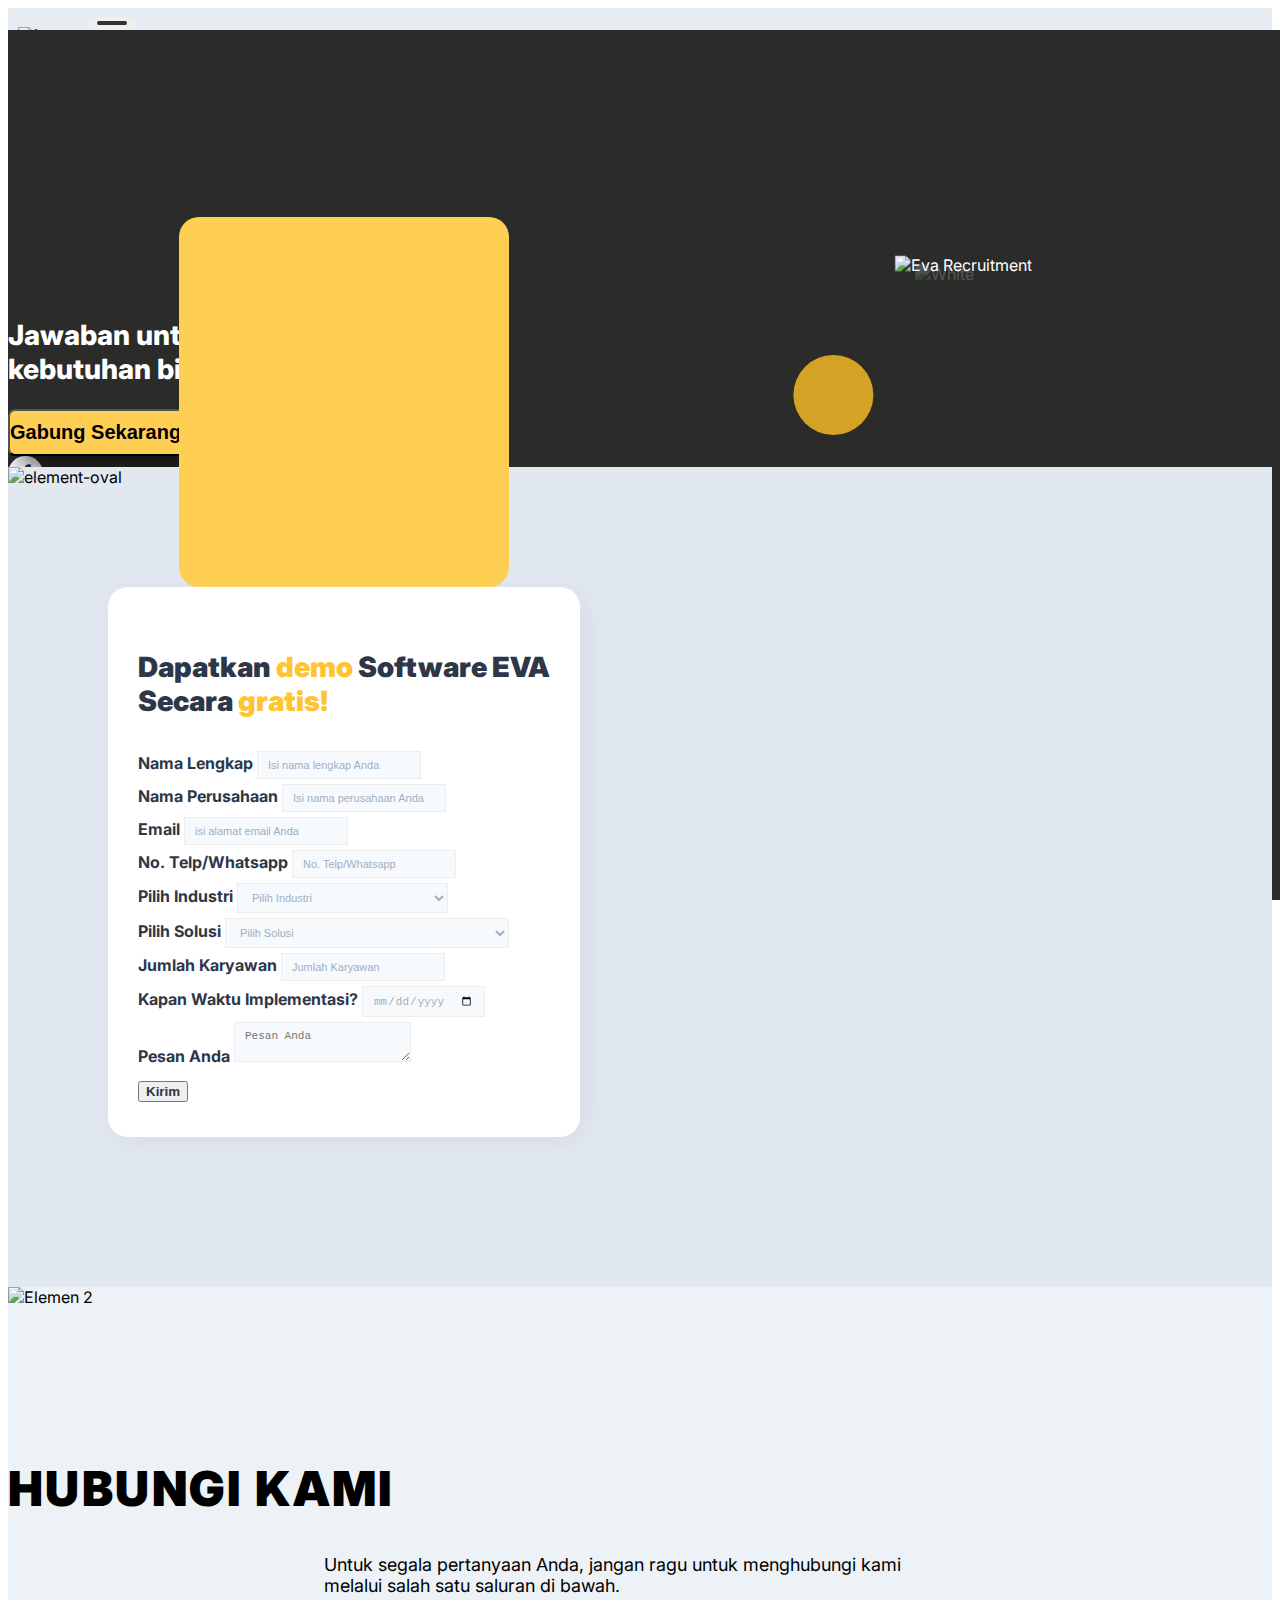
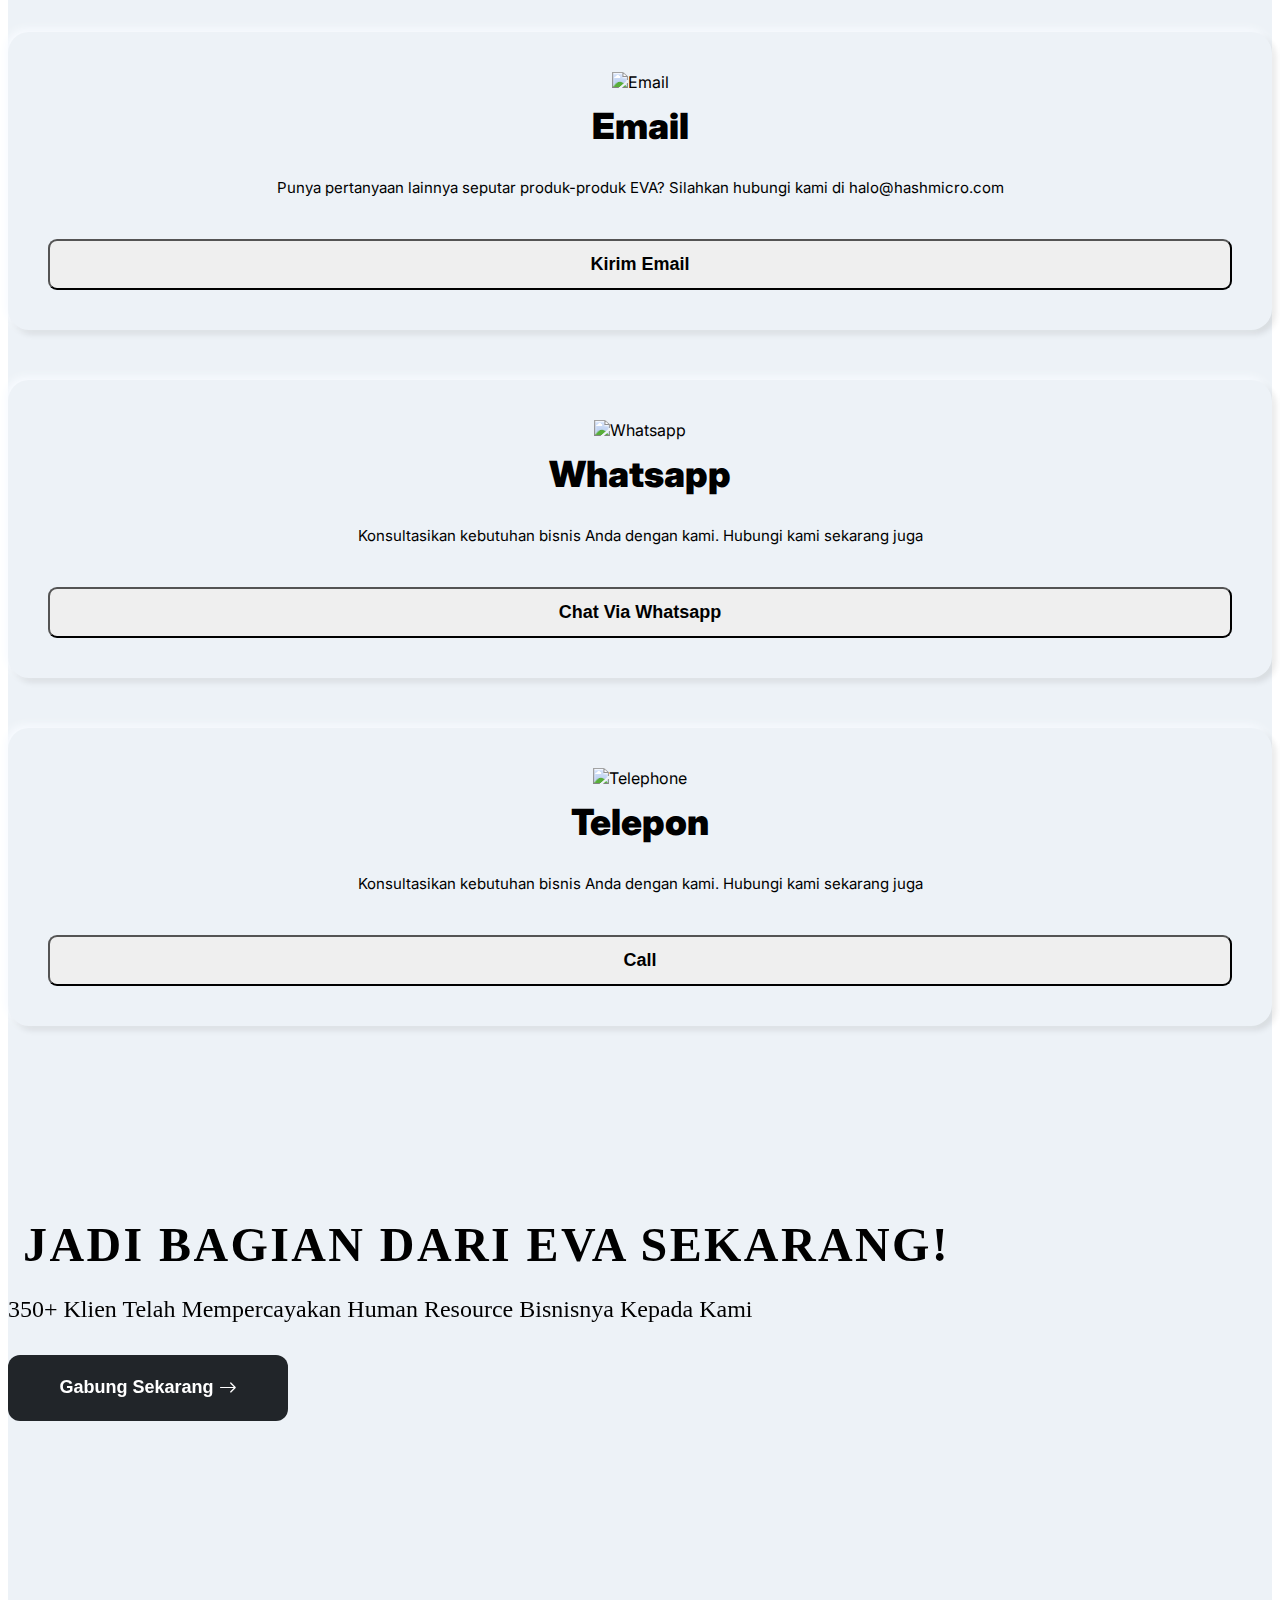
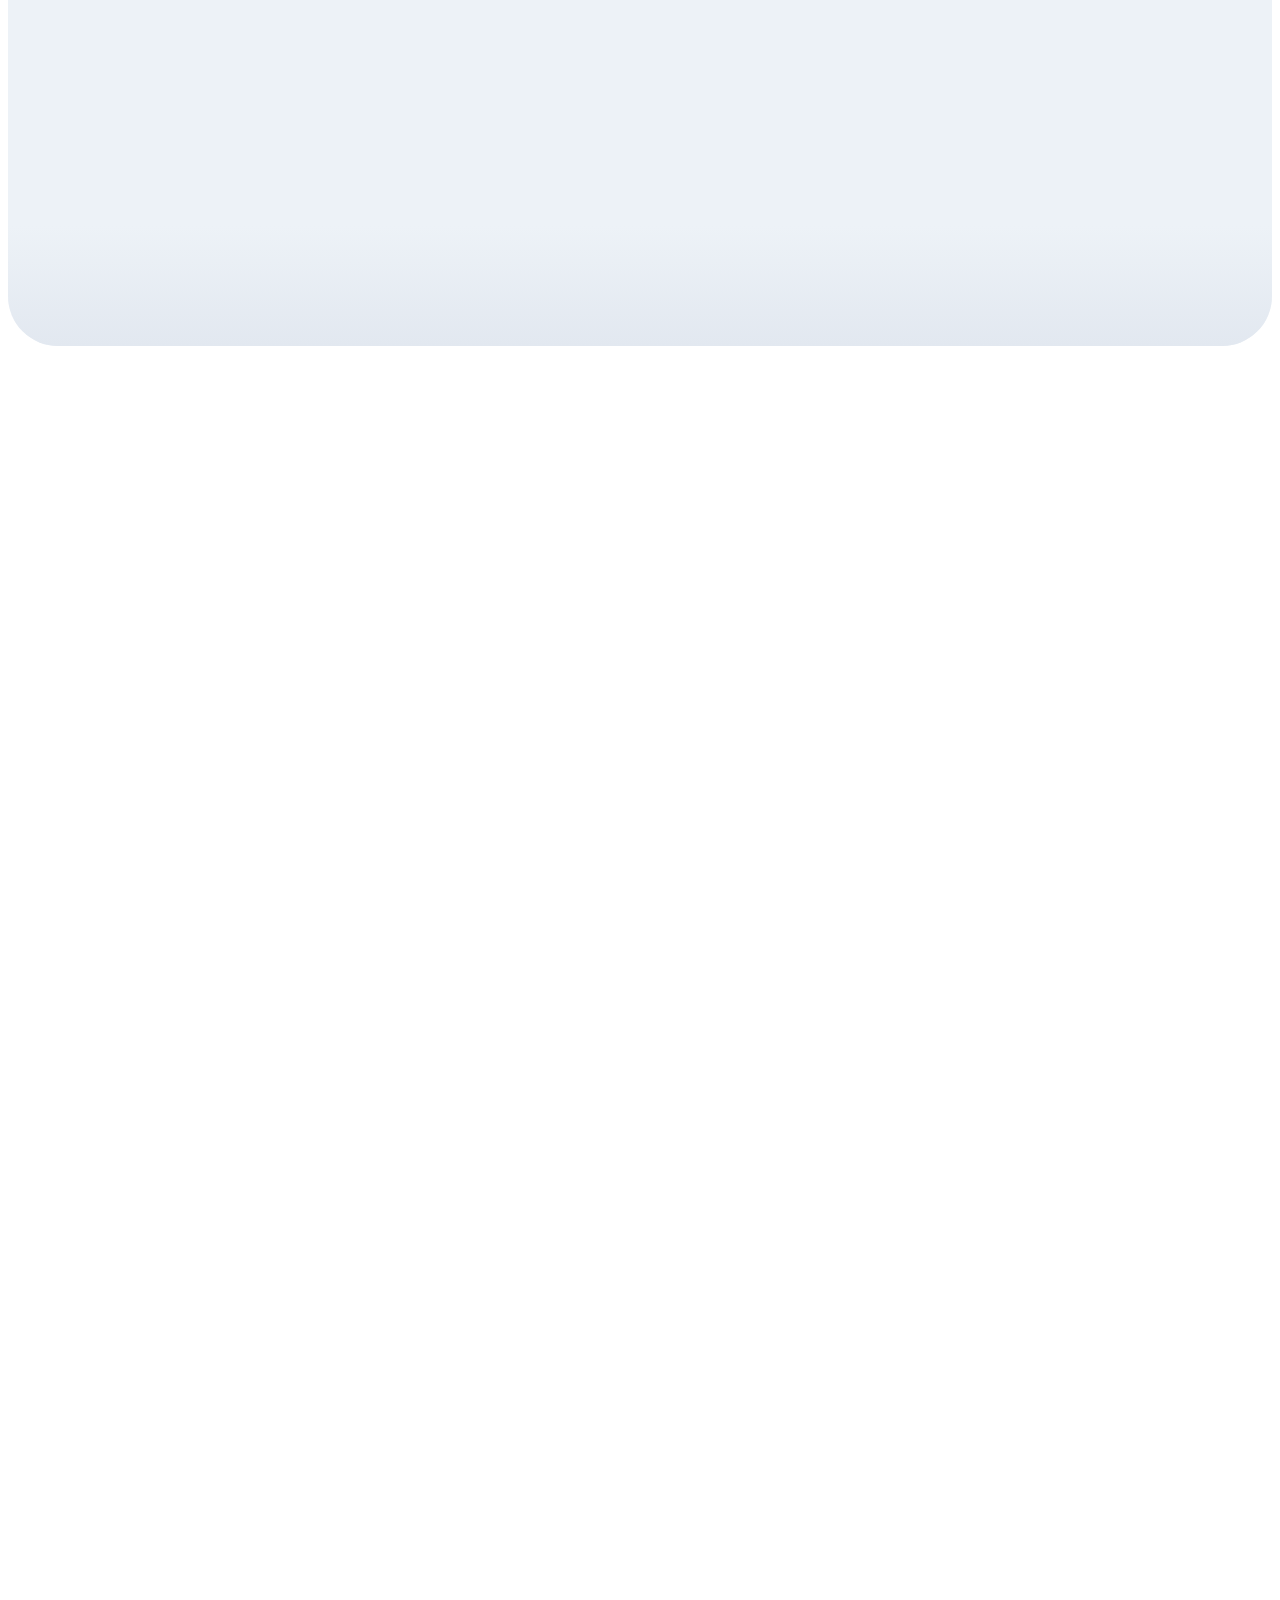
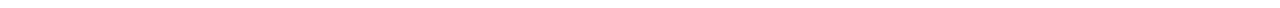
==== commit a0aa613c: "Update Delete Smooth Scrolling" ====
--- a/index.html
+++ b/index.html
@@ -5,7 +5,7 @@
     <meta http-equiv="X-UA-Compatible" content="IE=edge" />
     <meta name="viewport" content="width=device-width, initial-scale=1.0" />
     <title>EVA - Contact Us</title>
-    <link rel="icon" href="icon/icon eva white.webp" />
+    <link rel="icon" href="icon/icon eva transparan.png" />
     <link href="https://cdn.jsdelivr.net/npm/bootstrap@5.1.3/dist/css/bootstrap.min.css" rel="stylesheet" integrity="sha384-1BmE4kWBq78iYhFldvKuhfTAU6auU8tT94WrHftjDbrCEXSU1oBoqyl2QvZ6jIW3" crossorigin="anonymous" />
 
     <link rel="stylesheet" href="style.css" />
@@ -108,18 +108,18 @@
                   <div class="row">
                     <div class="col-sm">
                       <label for="nama" class="mt-3">Nama Lengkap</label>
-                      <input type="text" name="nama" id="nama" class="form-control" required placeholder="Nama Lengkap" />
+                      <input type="text" name="nama" id="nama" class="form-control" required placeholder="Isi nama lengkap Anda" />
                     </div>
                     <div class="col-sm">
                       <label for="namaPerusahaan" class="mt-3">Nama Perusahaan</label>
-                      <input type="text" name="namaPerusahaan" id="namaPerusahaan" class="form-control" required placeholder="Nama Perusahaan" />
+                      <input type="text" name="namaPerusahaan" id="namaPerusahaan" class="form-control" required placeholder="Isi nama perusahaan Anda" />
                     </div>
                   </div>
 
                   <div class="row">
                     <div class="col-sm">
                       <label for="email" class="mt-3">Email</label>
-                      <input type="email" name="email" id="email" class="form-control" required placeholder="Email" />
+                      <input type="email" name="email" id="email" class="form-control" required placeholder="isi alamat email Anda" />
                     </div>
                     <div class="col-sm">
                       <label for="notelp" class="mt-3">No. Telp/Whatsapp</label>
@@ -178,7 +178,6 @@
                   </div>
                   <label for="pesan" class="mt-3">Pesan Anda</label>
                   <textarea type="text" name="pesan" id="pesan" class="form-control input pesan" required placeholder="Pesan Anda"></textarea>
-
                   <div class="text-end w-100">
                     <button type="submit" value="Kirim" class="px-5 py-2 btn btn-warning rounded-3 fw-bold specially">Kirim</button>
                   </div>
@@ -230,194 +229,7 @@
     <!-- END SECTION CONTACT US -->
 
     <!-- SECTION INTRODUCE (MARTIN) -->
-    <section id="section4" class="">
-      <div class="container-md">
-        <div class="py-2 py-md-4 text-center anim5 mb-md-3">
-          <p class="fs-2 pt-5 judul">PERKENALKAN SISTEM HR TERBAIK EVA</p>
-        </div>
-        <div class="row align-items-center text-center gap">
-          <div class="anim6 col">
-            <div class="wrap">
-              <div class="front">
-                <div class="mt-4">
-                  <img src="./img/recruitment-desktop-2x-1920px.webp" loading="lazy" alt="" srcset="" class="" style="width: 100%" />
-                </div>
-              </div>
-              <div class="back">
-                <img src="./img/Rectangle 1677.png" alt="" srcset="" class="" style="width: 95%" />
-                <div class="back-content mid">
-                  <h4 class="back-judul fw-bold">Pantau Proses Rekrutmen Karyawan dengan Mudah</h4>
-                  <p class="back-paragraph">Recruitment management system yang memudahkan proses rekrutmen di perusahaan Anda secara otomatis dalam waktu yang singkat.</p>
-                  <a class="btn" href="#">
-                    <button class="solusiButton">Dapatkan Solusi</button>
-                  </a>
-                </div>
-              </div>
-            </div>
-          </div>
-          <div class="anim6 col">
-            <div class="wrap">
-              <div class="front">
-                <div class="mt-4">
-                  <img src="./img/essentials-desktop-2x-1920px.webp" loading="lazy" alt="" srcset="" class="" style="width: 100%" />
-                </div>
-              </div>
-              <div class="back">
-                <img src="./img/Rectangle 1677.png" alt="" srcset="" class="" style="width: 95%" />
-                <div class="back-content">
-                  <h4 class="back-judul fw-bold">Permudah Kegiatan Administrasi yang Menyita Waktu</h4>
-                  <p class="back-paragraph-ess">Software kami dirancang untuk memudahkan pengelolaan SDM Anda. Sederhanakan berbagai proses administrasi dalam satu sistem.</p>
-                  <a class="btn" href="#">
-                    <button class="solusiButton">Dapatkan Solusi</button>
-                  </a>
-                </div>
-              </div>
-            </div>
-          </div>
-          <div class="anim6 col">
-            <div class="wrap">
-              <div class="front">
-                <div class="mt-4">
-                  <img src="./img/talent-management-dekstop-2x-1920px.webp" loading="lazy" alt="" srcset="" class="" style="width: 100%" />
-                </div>
-              </div>
-              <div class="back">
-                <img src="./img/Rectangle 1677.png" alt="" srcset="" class="" style="width: 95%" />
-                <div class="back-content">
-                  <h4 class="back-judul fw-bold">Sederhanakan Proses Pengelolaan Karyawan Anda</h4>
-                  <p class="back-paragraph">Raih aktivitas dan performa karyawan dengan lebih maksimal dengan EVA, Software Talent Management System berbasis cloud untuk bisnis Anda.</p>
-                  <a class="btn" href="#">
-                    <button class="solusiButton">Dapatkan Solusi</button>
-                  </a>
-                </div>
-              </div>
-            </div>
-          </div>
-        </div>
-
-        <!-- !!!! -->
-        <!-- responsive-768 section -->
-        <div class="card768 text-center">
-          <div class="accordion768">
-            <!-- recruitment-768 -->
-            <div class="contentBox">
-              <div class="label">
-                <div class="recruit768">
-                  <img src="img/recruitment-final-3x-768px.webp" loading="lazy" alt="" width="90%" />
-                  <a class="icon-button-open icon-rec"><i class="far fa-chevron-down"></i></a>
-                </div>
-              </div>
-
-              <div class="content768">
-                <div class="content-accordion-768">
-                  <h5 class="fw-bold mb-3 acc-judul">Pantau Proses Rekrutmen Karyawan dengan Mudah</h5>
-                  <p>Recruitment Management System yang memudahkan proses rekrutmen di perusahaan anda secara otomatis dalam waktu yang singkat</p>
-                  <a class="btn btn-acc" href="#">Dapatkan Solusi</a>
-                </div>
-              </div>
-            </div>
-            <!-- end recruitment-768 -->
-
-            <!-- essential-768 -->
-            <div class="contentBox">
-              <div class="label">
-                <div class="essen768">
-                  <img src="img/essentials-final-3x-768px.webp" loading="lazy" alt="" width="90%" />
-                  <a class="icon-button-open icon-essen"><i class="far fa-chevron-down"></i></a>
-                </div>
-              </div>
-
-              <div class="content768">
-                <div class="content-accordion-768">
-                  <h5 class="fw-bold mb-3 acc-judul">Permudah Kegiatan Administrasi yang Menyita Waktu</h5>
-                  <p>Software kami dirancang untuk memudahkan pengelolaan SDM Anda. Sederhanakan berbagai proses administrasi dalam satu sistem.</p>
-                  <a class="btn btn-acc" href="#">Dapatkan Solusi</a>
-                </div>
-              </div>
-            </div>
-
-            <!-- end essential-768 -->
-
-            <!-- talent management-768 -->
-            <div class="contentBox">
-              <div class="label">
-                <div class="tm768">
-                  <img src="img/talent-management-final-3x-768px.webp" loading="lazy" alt="" width="90%" />
-                  <a class="icon-button-open icon-tm"><i class="far fa-chevron-down"></i></a>
-                </div>
-              </div>
-
-              <div class="content768">
-                <div class="content-accordion-768">
-                  <h5 class="fw-bold mb-3 acc-judul">Sederhanakan Proses Pengelolaan Karyawan Anda</h5>
-                  <p>Raih aktivitas dan performa karyawan dengan lebih maksimal dengan EVA, Software Talent Management berbasis cloud untuk bisnis Anda.</p>
-                  <a class="btn btn-acc" href="#">Dapatkan Solusi</a>
-                </div>
-              </div>
-            </div>
-            <!-- end talent management-768 -->
-          </div>
-          <!-- end responsive-768 -->
-        </div>
-        <div class="card375 text-center">
-          <div class="accordion375">
-            <!-- rekrutmen-375 -->
-            <div class="contentBox">
-              <div class="label">
-                <div class="recruit375">
-                  <img src="img/recruitment-final-3x-375px.webp" loading="lazy" alt="" width="90%" />
-                  <a class="icon-button-open icon-rec"><i class="far fa-chevron-down"></i></a>
-                </div>
-                <div class="content375">
-                  <div class="content-accordion-375">
-                    <h5 class="fw-bold mb-3 acc-judul">Pantau Proses Rekrutmen Karyawan dengan Mudah</h5>
-                    <p>Recruitment Management System yang memudahkan proses rekrutmen di perusahaan anda secara otomatis dalam waktu yang singkat</p>
-                    <a class="btn btn-acc" href="#">Dapatkan Solusi</a>
-                  </div>
-                </div>
-              </div>
-            </div>
-            <!-- end rekrutmen-375 -->
-
-            <!-- essential-375 -->
-            <div class="contentBox">
-              <div class="label">
-                <div class="essen375">
-                  <img src="img/essentials-final-3x-375px.webp" loading="lazy" alt="" width="90%" />
-                  <a class="icon-button-open icon-essen"><i class="far fa-chevron-down"></i></a>
-                </div>
-                <div class="content375">
-                  <div class="content-accordion-375">
-                    <h5 class="fw-bold mb-3 acc-judul">Permudah Kegiatan Administrasi yang Menyita Waktu</h5>
-                    <p>Software kami dirancang untuk memudahkan pengelolaan SDM Anda. Sederhanakan berbagai proses administrasi dalam satu sistem.</p>
-                    <a class="btn btn-acc" href="#">Dapatkan Solusi</a>
-                  </div>
-                </div>
-              </div>
-            </div>
-            <!-- end essential-375 -->
-
-            <!-- talent management-375 -->
-            <div class="contentBox">
-              <div class="label">
-                <div class="tm375">
-                  <img src="img/talent-management-final-3x-375px.webp" loading="lazy" alt="" width="90%" />
-                  <a class="icon-button-open icon-tm"><i class="far fa-chevron-down"></i></a>
-                </div>
-                <div class="content375">
-                  <div class="content-accordion-375">
-                    <h5 class="fw-bold mb-3">Sederhanakan Proses Pengelolaan Karyawan Anda</h5>
-                    <p>Raih aktivitas dan performa karyawan dengan lebih maksimal dengan EVA, Software Talent Management berbasis cloud untuk bisnis Anda.</p>
-                    <a class="btn btn-acc" href="#">Dapatkan Solusi</a>
-                  </div>
-                </div>
-              </div>
-            </div>
-            <!-- end talent management-375 -->
-          </div>
-        </div>
-      </div>
-    </section>
+
     <!-- END SECTION INTRODUCE (MARTIN) -->
 
     <!-- SECTION CLIENT -->
@@ -425,11 +237,11 @@
       <div class="pb-5">
         <div class="row justify-center">
           <div class="text-center pb-5">
-            <h1 id="animJoinOne" class="text-center pb-2 judul fw-bold">JADI BAGIAN DARI EVA SEKARANG!</h1>
-            <p class="animJoinTwo text-center pb-2">350+ Klien Telah Mempercayakan Human Resource Bisnisnya Kepada Kami</p>
-            <div class="animJoinThree">
+            <h1 id="anim1" class="text-center pb-2 judul fw-bold">JADI BAGIAN DARI EVA SEKARANG!</h1>
+            <p class="anim2 text-center pb-2">350+ Klien Telah Mempercayakan Human Resource Bisnisnya Kepada Kami</p>
+            <div class="anim3">
               <a class="btn btn-lg mb-4">
-                <button class="solusiButtonJoin">Gabung Sekarang <i class="bi bi-arrow-right"></i></button>
+                <button class="solusiButton">Gabung Sekarang <i class="bi bi-arrow-right ms-2"></i></button>
               </a>
             </div>
           </div>
--- a/style.css
+++ b/style.css
@@ -359,7 +359,6 @@
   width: 100%;
   z-index: 0;
 }
-
 .formSection img.element-footer {
   position: absolute;
   top: 99%;
@@ -420,26 +419,19 @@
   font-weight: 800;
 }
 .formSection .card-form h3:nth-child(1) span {
-  color: #f29e01;
+  color: #ffc42f;
 }
 
 .formSection input,
 .formSection select,
 .formSection textarea {
   border: 1px solid #ededed;
-  background-color: white;
-  color: #212529;
+  background-color: #f7fafc;
+  color: #a0aec0;
   font-size: 12px;
   padding: 7px 10px;
   margin-top: 5px;
 }
-.formSection input:not([value=""]):not(:focus):invalid {
-  background-color: #f7fafc;
-}
-.formSection textarea:not([value=""]):not(:focus):invalid {
-  background-color: #f7fafc;
-}
-
 .formSection input::placeholder {
   color: #a0aec0;
 }
@@ -472,7 +464,7 @@
     padding: 100px;
   }
   .formSection label {
-    font-size: 16px;
+    font-size: 14px;
   }
   .formSection input,
   .formSection select,
@@ -484,7 +476,6 @@
   /* .formSection {
     margin-bottom: 140vh;
   } */
-
   .formSection .card-form h3:nth-child(1) {
     font-weight: 900;
     font-size: 24px;
@@ -493,7 +484,7 @@
     bottom: -85px;
   }
   .formSection label {
-    font-size: 13px;
+    font-size: 14px;
   }
   .formSection input,
   .formSection select,
@@ -526,13 +517,14 @@
   }
 }
 @media (min-width: 1200px) {
+  .formSection .card-form h3:nth-child(1) {
+    font-weight: 900;
+    font-size: 28px;
+  }
   .formSection::after {
     height: 130px;
     border-radius: 0px 0px 70px 70px;
   }
-  .formSection .card-form h3:nth-child(1) {
-    font-size: 28px;
-  }
   .formSection .image-form img {
     max-height: 500px;
   }
@@ -544,6 +536,9 @@
     display: flex;
     align-items: center;
   }
+  .formSection label {
+    font-size: 16px;
+  }
 }
 
 @media (min-width: 1400px) {
@@ -551,12 +546,13 @@
     margin-bottom: 0vh;
   }
   .formSection .card-form h3:nth-child(1) {
+    font-weight: 900;
     font-size: 32px;
   }
   .formSection input,
   .formSection select,
   .formSection textarea {
-    font-size: 13px;
+    font-size: 15px;
   }
   .formSection label {
     font-size: 18px;
@@ -834,607 +830,11 @@
 }
 /* END CONTACT US SECTION */
 
-/* ----------------------------------------------------------------------------------------------------------- */
-/* ----------------------------------------------------------------------------------------------------------- */
-/* ------HR SECTION-----------------------------HR SECTION-----------------------------HR SECTION------------- */
-/* ----------------------------------------------------------------------------------------------------------- */
-/* ----------------------------------------------------------------------------------------------------------- */
-
-#section4 {
-  position: relative;
-  background-color: #e2e8f0;
-  /* height: 100vh; */
-  overflow: hidden;
-  z-index: 3;
-  box-shadow: #e2e8f0 0px 10px;
-}
-
-#section4 .judul {
-  font-weight: 900;
-  font-size: 56px;
-}
-#section4 .gap {
-  gap: 5rem;
-}
-
-#section4 .row {
-  display: none;
-}
-
-#section4 .card768 {
-  display: none;
-}
-
-.tm768,
-.recruit768,
-.essen768 {
-  position: relative;
-  transform: translateX(15px);
-  z-index: 1;
-}
-
-.tm375,
-.recruit375,
-.essen375 {
-  position: relative;
-  transform: translateX(15px);
-  z-index: 1;
-}
-
-/* #section4 .accordion-768 {
-  padding: 0 55px 0 55px;
-   background-color: #d4a325; 
-  transform: translateY(-35px);
-   display: none; 
-  z-index: -1;
-} */
-
-#section4 .accordion768 .contentBox .label {
-  position: relative;
-  cursor: pointer;
-}
-
-#section4 .accordion375 .contentBox .label {
-  position: relative;
-  cursor: pointer;
-}
-
-#section4 .accordion768 .contentBox .content768 {
-  position: relative;
-  padding: 0 60px 0 60px;
-  transform: translateY(-20%);
-  height: 0;
-  overflow: hidden;
-  transition: 0.5s;
-  overflow-y: auto;
-}
-
-#section4 .accordion375 .contentBox .content375 {
-  position: relative;
-  padding: 0 60px 0 60px;
-  transform: translateY(-20%);
-  height: 0;
-  overflow: hidden;
-  transition: 0.5s;
-  overflow-y: auto;
-}
-
-#section4 .accordion768 .contentBox.active .content768 {
-  height: 180px;
-}
-
-#section4 .accordion375 .contentBox.active .content375 {
-  height: 330px;
-}
-
-.content768 h5 {
-  font-size: 18px;
-}
-
-.content768 p {
-  font-size: 14px;
-}
-
-.content375 h5 {
-  font-size: 14px;
-}
-
-.content375 p {
-  font-size: 12px;
-}
-
-#section4 .content-accordion-768 {
-  padding-top: 10px;
-  background-color: var(--warna2);
-  border-radius: 0 0 20px 20px;
-  /* box-shadow: inset #a0aec0; */
-}
-
-#section4 .accordion-375 {
-  display: none;
-}
-#section4 .content-accordion-375 {
-  padding-top: 10px;
-  background-color: var(--warna2);
-}
-
-#section4 .col {
-  perspective: 1000px;
-}
-
-.front {
-  -webkit-backface-visibility: hidden;
-  backface-visibility: hidden;
-}
-
-.wrap {
-  position: relative;
-  transition: transform 0.6s;
-  transform-style: preserve-3d;
-}
-
-.back {
-  position: absolute;
-  top: -10px;
-  left: 0px;
-  -webkit-backface-visibility: hidden;
-  backface-visibility: hidden;
-  transform: rotateY(180deg);
-}
-
-.back img {
-  margin-left: -12px;
-}
-
-.back-judul {
-  position: absolute;
-  font-size: 18px;
-  top: 20%;
-  left: -1%;
-  right: 0;
-  padding-left: 8%;
-  padding-right: 10%;
-}
-
-.back-paragraph,
-.back-paragraph-ess {
-  position: absolute;
-  top: 42%;
-  font-size: 12px;
-  padding-left: 8%;
-  padding-right: 10%;
-}
-
-/* #section4 .btn {
-  position: absolute;
-  top: 70%;
-  font-weight: 600;
-  font-size: 18px;
-  left: 10%;
-  padding-left: 1.5rem;
-  padding-right: 1.5rem;
-  background-color: #2b2b29;
-  color: white;
-  border-radius: 10px;
-  height: 66px;
-} */
-
-#section4 .solusiButton {
-  /* position: absolute;
-  top: 70%;
-  background-color: #212529;
-  color: white;
-  transition: 0.5s;
-  border-radius: 12px;
-  font-weight: 600;
-  font-size: 14px;
-  width: 240px;
-  height: 400px; 
-  padding: 10px 50px 50px 10px;
-  border: none; */
-
-  position: absolute;
-  top: 70%;
-  font-weight: 600;
-  font-size: 18px;
-  left: 10%;
-  padding-left: 1.5rem;
-  padding-right: 1.5rem;
-  background-color: #2b2b29;
-  color: white;
-  border-radius: 10px;
-}
-
-#section4 .solusiButton:hover {
-  background-color: #ffa600 !important;
-}
-
-#section4 .col:hover .wrap {
-  transform: rotateY(180deg);
-}
-
-#section4 .card768 .icon-button-open {
-  background-color: #2b2b29;
-  color: white;
-  height: 50px;
-  width: 50px;
-  border-radius: 100%;
-  position: absolute;
-  z-index: 1;
-  cursor: pointer;
-  font-size: 20px;
-}
-
-#section4 .card768 .icon-button-open i {
-  padding: 15px 10px;
-}
-
-#section4 .card768 .icon-rec {
-  top: 120px;
-  left: 43%;
-}
-
-#section4 .card768 .icon-essen {
-  top: 90px;
-  left: 43%;
-}
-
-#section4 .card768 .icon-tm {
-  top: 100px;
-  left: 43%;
-}
-
-#section4 .card375 .icon-button-open {
-  background-color: #2b2b29;
-  color: white;
-  height: 30px;
-  width: 30px;
-  border-radius: 100%;
-  position: absolute;
-  z-index: 1;
-  cursor: pointer;
-}
-
-.icon-button-active {
-  transform: rotate(180deg);
-}
-
-#section4 .card375 .icon-button-open i {
-  padding: 8px 10px 10px 8px;
-}
-
-#section4 .card375 .icon-rec {
-  top: 170px;
-  left: 62%;
-}
-
-#section4 .card375 .icon-essen {
-  top: 140px;
-  left: 20%;
-}
-
-#section4 .card375 .icon-tm {
-  top: 148px;
-  left: 63%;
-}
-
-@media (min-width: 320px) {
-  #section3-4 {
-    height: 680px;
-  }
-  #section3-4 .slider {
-    margin-top: 40px;
-  }
-  #section3-4 .slider img {
-    width: 900px;
-  }
-  #section3-4 .judul {
-    font-size: 32px;
-    font-weight: 800 !important;
-    margin: 0 15px 0 15px;
-    line-height: 38.13px;
-    letter-spacing: 0.05em;
-  }
-  .anim2 {
-    margin: 0 15px 0 15px;
-  }
-  #section4 .judul {
-    font-size: 28px !important;
-    line-height: 35px;
-  }
-}
-
-@media (min-width: 375px) {
-  #section3-4 {
-    height: 630px;
-  }
-  #section3-4 .slider {
-    margin-top: 20px;
-  }
-  /* #section3-4 .slider img {
-    width: 800px;
-  } */
-  /* #section4 {
-    min-height: 130vh;
-  } */
-  #section4 .judul {
-    margin: 0 20px 0 20px;
-  }
-  #section4 .card375 {
-    display: block;
-    z-index: 1;
-  }
-  #section4 .card768 {
-    display: none;
-  }
-
-  #section4 .card768 {
-    display: none;
-  }
-  #section4 .accordion-768 {
-    display: none;
-  }
-  #section4 .accordion-375 {
-    padding: 0 70px 0 70px;
-    /* background-color: #d4a325; */
-    transform: translateY(-80px);
-    /* display: none; */
-    z-index: -1;
-    display: block;
-  }
-  #section4 .content-accordion-375 {
-    /* padding-top: 20px; */
-    padding: 50px 20px 10px 20px;
-    background-color: var(--warna2);
-    /* height: 0; */
-    border-radius: 0 0 20px 20px;
-  }
-
-  #section4 .accordion375 .contentBox .content375 {
-    position: relative;
-    padding: 0 45px 0 45px;
-    height: 0;
-    overflow: hidden;
-    transition: 0.5s;
-    overflow-y: auto;
-  }
-
-  .content375 .btn-acc {
-    background-color: var(--warna6);
-    color: white;
-    font-size: 14px;
-    padding: 5px 30px 5px 30px;
-    border-radius: 11px;
-  }
-
-  #section4 .accordion375 .contentBox.active .content375 {
-    height: 250px;
-    transform: translateY(-30%);
-  }
-}
-
-@media (min-width: 576px) {
-  #section3-4 {
-    height: 600px;
-  }
-  #section3-4 .slider {
-    margin-top: 20px;
-  }
-  #section3-4 .slider img {
-    width: 1000px;
-  }
-  .anim2 {
-    font-size: 18px;
-    margin: 0 70px 0 70px;
-  }
-  #section4 .judul {
-    font-size: 32px !important;
-    line-height: 40px;
-    margin: 0 50px 0 50px;
-  }
-  /* #section4 {
-    height: 100vh;
-  } */
-
-  .content768 .btn-acc {
-    background-color: var(--warna6);
-    color: white;
-    font-size: 14px;
-    padding: 5px 30px 5px 30px;
-    border-radius: 11px;
-  }
-
-  #section4 .card768 {
-    display: block;
-  }
-  .solusiButton {
-    font-weight: 600;
-    font-size: 18px;
-    width: 280px;
-    height: 66px;
-  }
-  #section4 .accordion-768 {
-    display: block;
-    transform: translate(2px, -40px);
-    padding: 0 60px 0 60px;
-  }
-
-  #section4 .content-accordion-768 {
-    padding: 45px 16px 10px 16px;
-  }
-
-  #section4 .card375 {
-    display: none;
-  }
-
-  /* #section4 .card768 {
-    display: block;
-  } */
-}
-
-@media (min-width: 768px) {
-  #section3-4 {
-    height: 620px;
-  }
-  .anim2 {
-    margin: 12px 0 12px 0;
-  }
-  #section4 {
-    height: 100vh;
-  }
-  #section4 .judul {
-    margin: 0 20px 0 20px;
-  }
-  #section4 .card375 {
-    display: none;
-  }
-
-  #section4 .card768 {
-    display: block;
-  }
-
-  #section4 .accordion-768 {
-    display: block;
-    transform: translate(2px, -40px);
-    padding: 0 60px 0 60px;
-  }
-
-  #section4 .content-accordion-768 {
-    padding: 30px 20px 10px 20px;
-  }
-}
-
-@media (min-width: 992px) {
-  #section3-4 {
-    height: 700px;
-  }
-  #section3-4 .slider img {
-    width: 1200px;
-  }
-  #section3-4 .judul {
-    font-size: 38px;
-    white-space: nowrap;
-  }
-  #section4 {
-    padding-top: 20px;
-    /* padding-bottom: 300px; */
-    height: 1000px;
-  }
-  #section4 .judul {
-    font-size: 38px !important;
-    white-space: nowrap;
-  }
-  #section4 .row {
-    display: flex;
-  }
-  #section4 .card768 {
-    display: none;
-  }
-  #section4 .btn {
-    font-size: 14px;
-    width: 70%;
-    left: 15%;
-  }
-  #section4 .solusiButton {
-    font-size: 14px;
-    width: 75%;
-    height: 50px;
-  }
-}
-
-@media (min-width: 1200px) {
-  #section3-4 {
-    height: 720px;
-  }
-  #section3-4 .judul {
-    font-size: 48px;
-  }
-  .anim2 {
-    margin: 32px 0 32px 0;
-  }
-  /* #section4 {
-    height: 900px;
-  } */
-  #section4 .judul {
-    font-size: 48px !important;
-  }
-  .back-judul {
-    font-size: 1.3rem;
-    padding-left: 8%;
-    padding-right: 10%;
-  }
-  .back-paragraph,
-  .back-paragraph-ess {
-    font-size: 14px;
-  }
-  #section4 .btn {
-    font-size: 16px;
-  }
-  #section4 .solusiButton {
-    font-size: 16px;
-    width: 75%;
-    height: 66px;
-    left: 11%;
-  }
-}
-
-@media (min-width: 1400px) {
-  #section3-4 {
-    height: 800px;
-  }
-  #section3-4 .slider img {
-    width: 1400px;
-  }
-  #section3-4 .judul {
-    font-size: 56px;
-  }
-  @keyframes marquee3 {
-    0% {
-      transform: translateX(0);
-    }
-    100% {
-      transform: translateX(-30%);
-    }
-  }
-  .anim1 {
-    font-size: 56px;
-  }
-  /* #section4 {
-    height: 900px;
-  } */
-  #section4 .judul {
-    font-size: 56px !important;
-  }
-  /* #section4 .back-content {
-
-  }*/
-
-  #section4 .back-judul {
-    font-size: 1.75rem;
-  }
-
-  .back-paragraph,
-  .back-paragraph-ess {
-    position: absolute;
-    font-size: 18px;
-  }
-  #section4 .btn {
-    font-size: 18px;
-  }
-}
-
-/* ----------------------------------------------------------------------------------------------------------- */
-/* ----------------------------------------------------------------------------------------------------------- */
-/* ------JOIN NOW SECTION--------------------JOIN NOW SECTION-----------------JOIN NOW SECTION---------- */
-/* ----------------------------------------------------------------------------------------------------------- */
-/* ----------------------------------------------------------------------------------------------------------- */
-
 #joinnow {
   position: relative;
-  /* height: 1200px; */
-  padding-top: 120px;
+  height: 700px;
   background-color: #edf2f7;
-  z-index: 4;
+  z-index: 1;
   /* box-shadow: #edf2f7 0px 10px; */
   border-radius: 0px;
 }
@@ -1491,7 +891,17 @@
   }
 }
 
-#joinnow .solusiButtonJoin {
+/* #joinnow .rectangle {
+  position: absolute;
+  width: 100vw;
+  height: 20%;
+  bottom: 0px;
+  left: 0;
+  right: 0;
+  background: linear-gradient(to bottom, rgba(237, 242, 247, 0), rgb(227, 230, 233));
+} */
+
+.solusiButton {
   background-color: #212529;
   color: white;
   border-radius: 12px;
@@ -1502,12 +912,12 @@
   border: none;
 }
 
-#joinnow .solusiButtonJoin i {
+.solusiButton i {
   color: white;
   font-weight: 400;
 }
 
-#joinnow .solusiButtonJoin:hover {
+.solusiButton:hover {
   background-color: #ffa600 !important;
 }
 
@@ -1535,8 +945,12 @@
     line-height: 38.13px;
     letter-spacing: 0.05em;
   }
-  #joinnow .animJoinTwo {
+  .anim2 {
     margin: 0 15px 0 15px;
+  }
+  #section4 .judul {
+    font-size: 28px !important;
+    line-height: 35px;
   }
 }
 
@@ -1547,6 +961,70 @@
   #joinnow .slider {
     margin-top: 20px;
   }
+  /* #joinnow .slider img {
+      width: 800px;
+    } */
+  #section4 {
+    height: 130vh;
+  }
+  #section4 .judul {
+    margin: 0 20px 0 20px;
+  }
+  #section4 .card375 {
+    display: block;
+  }
+  #section4 .card768 {
+    display: none;
+  }
+  .text2-rec375,
+  .text2-ess375,
+  .text2-tm375 {
+    color: #ffcf54;
+    -webkit-text-stroke-color: #94762b;
+    -webkit-text-stroke-width: 0.5px;
+    font-family: "Open Sans", sans-serif;
+    font-size: 50px;
+    font-weight: 800;
+    letter-spacing: 0px;
+  }
+  .text2-rec375 {
+    position: absolute;
+    top: 29%;
+    right: 15%;
+  }
+
+  .text2-ess375 {
+    position: absolute;
+    top: 18%;
+    left: 10%;
+  }
+
+  .text2-tm375 {
+    position: absolute;
+    top: 20%;
+    right: 15%;
+  }
+
+  .text1-ess375 {
+    position: absolute;
+    top: 45%;
+    left: 12%;
+  }
+
+  .text1-rec375 {
+    position: absolute;
+    top: 51%;
+    right: 16%;
+  }
+  .text1-tm375 {
+    position: absolute;
+    top: 40%;
+    right: 15%;
+  }
+
+  #section4 .card768 {
+    display: none;
+  }
 }
 
 @media (min-width: 576px) {
@@ -1559,25 +1037,188 @@
   #joinnow .slider img {
     width: 1000px;
   }
-  #joinnow .animJoinTwo {
+  .anim2 {
     font-size: 24px;
     margin: 0 70px 0 70px;
   }
-
-  #joinnow .solusiButtonJoin {
+  #section4 .judul {
+    font-size: 32px !important;
+    line-height: 40px;
+    margin: 0 50px 0 50px;
+  }
+  .solusiButton {
     font-weight: 600;
     font-size: 18px;
     width: 280px;
     height: 66px;
   }
+  #section4 .card768 {
+    display: block;
+  }
+  /* .text2-rec768 {
+      color: #ffcf54;
+      -webkit-text-stroke-color: #94762b;
+      -webkit-text-stroke-width: 0.5px;
+      position: absolute;
+      font-family: "Open Sans", sans-serif;
+      font-size: 80px;
+      font-weight: 800;
+      top: 3%;
+      /* line-height: 216px; */
+  /* letter-spacing: 0px;
+      right: 14%;
+    } */
+
+  .text2-ess768 {
+    color: #ffcf54;
+    -webkit-text-stroke-color: #94762b;
+    -webkit-text-stroke-width: 0.5px;
+    position: absolute;
+    font-family: "Open Sans", sans-serif;
+    font-size: 80px;
+    font-weight: 800;
+    top: -13%;
+    /* line-height: 216px; */
+    letter-spacing: 0px;
+    left: 10%;
+  }
+
+  .text2-tm768 {
+    color: #ffcf54;
+    -webkit-text-stroke-color: #94762b;
+    -webkit-text-stroke-width: 0.5px;
+    position: absolute;
+    font-family: "Open Sans", sans-serif;
+    font-size: 80px;
+    font-weight: 800;
+    top: -10%;
+    /* line-height: 216px; */
+    letter-spacing: 0px;
+    right: 14%;
+  }
+
+  .text1-ess768 {
+    color: #2b2b29;
+    top: 43%;
+    left: 13%;
+    position: absolute;
+    font-size: 18px;
+    font-style: italic;
+    font-weight: 900;
+  }
+
+  .text1-rec768 {
+    color: #2b2b29;
+    top: 50%;
+    right: 16%;
+    position: absolute;
+    font-size: 18px;
+    font-style: italic;
+    font-weight: 900;
+  }
+
+  .text1-tm768 {
+    color: #2b2b29;
+    top: 36%;
+    right: 15%;
+    position: absolute;
+    text-align: center;
+    font-size: 18px;
+    font-style: italic;
+    font-weight: 900;
+    line-height: 30px;
+  }
 }
 
 @media (min-width: 768px) {
   #joinnow {
     height: 620px;
   }
-  #joinnow .animJoinTwo {
+  .anim2 {
     margin: 12px 0 12px 0;
+  }
+  #section4 {
+    height: 900px;
+  }
+  #section4 .judul {
+    margin: 0 20px 0 20px;
+  }
+  .text2-rec768 {
+    color: #ffcf54;
+    -webkit-text-stroke-color: #94762b;
+    -webkit-text-stroke-width: 0.5px;
+    position: absolute;
+    font-family: "Open Sans", sans-serif;
+    font-size: 100px;
+    font-weight: 800;
+    top: 25%;
+    /* line-height: 216px; */
+    letter-spacing: 0px;
+    right: 14%;
+  }
+
+  .text2-ess768 {
+    color: #ffcf54;
+    -webkit-text-stroke-color: #94762b;
+    -webkit-text-stroke-width: 0.5px;
+    position: absolute;
+    font-family: "Open Sans", sans-serif;
+    font-size: 100px;
+    font-weight: 800;
+    top: 15%;
+    /* line-height: 216px; */
+    letter-spacing: 0px;
+    left: 10%;
+  }
+
+  .text2-tm768 {
+    color: #ffcf54;
+    -webkit-text-stroke-color: #94762b;
+    -webkit-text-stroke-width: 0.5px;
+    position: absolute;
+    font-family: "Open Sans", sans-serif;
+    font-size: 100px;
+    font-weight: 800;
+    top: 16%;
+    /* line-height: 216px; */
+    letter-spacing: 0px;
+    right: 14%;
+  }
+
+  .text1-ess768 {
+    color: #2b2b29;
+    top: 43%;
+    left: 13%;
+    position: absolute;
+    font-size: 24px;
+    font-style: italic;
+    font-weight: 900;
+  }
+
+  .text1-rec768 {
+    color: #2b2b29;
+    top: 50%;
+    right: 16%;
+    position: absolute;
+    font-size: 24px;
+    font-style: italic;
+    font-weight: 900;
+  }
+
+  .text1-tm768 {
+    color: #2b2b29;
+    top: 36%;
+    right: 15%;
+    position: absolute;
+    text-align: center;
+    font-size: 24px;
+    font-style: italic;
+    font-weight: 900;
+    line-height: 30px;
+  }
+
+  #section4 .card375 {
+    display: none;
   }
 }
 
@@ -1602,22 +1243,56 @@
 
 @media (min-width: 1200px) {
   #joinnow {
-    /* height: 720px; */
-    transform: translateY(-10%);
+    height: 720px;
   }
   #joinnow .judul {
     font-size: 48px;
   }
-  #joinnow .animJoinTwo {
+  .anim2 {
     margin: 32px 0 32px 0;
+  }
+  #section4 {
+    height: 800px;
+  }
+  #section4 .judul {
+    font-size: 48px !important;
+  }
+  .text2 {
+    font-size: 90px;
+    left: -2%;
+  }
+  .text1-rec {
+    font-size: 20px;
+    top: 54px;
+    left: 65px;
+  }
+  .text1-ess {
+    font-size: 20px;
+    top: 54px;
+    left: 80px;
+  }
+  .text1-tm {
+    font-size: 20px;
+    top: 50px;
+    left: 65px;
+    line-height: 20px;
+  }
+  .back-judul {
+    font-size: 1.5rem;
+  }
+  .back-paragraph,
+  .back-paragraph-ess {
+    font-size: 14px;
+  }
+  #section4 .btn {
+    font-size: 16px;
   }
 }
 
 @media (min-width: 1400px) {
   #joinnow {
-    height: 900px;
-    margin-bottom: 0;
-    transform: translateY(15%);
+    height: 800px;
+    margin-bottom: 0vh;
   }
   #joinnow .slider img {
     width: 1400px;
@@ -1633,7 +1308,7 @@
       transform: translateX(-30%);
     }
   }
-  #joinnow .animJoinOne {
+  .anim1 {
     font-size: 56px;
   }
 }
@@ -2250,9 +1925,7 @@
     max-height: 500px;
   }
 }
-html {
-  scroll-behavior: smooth;
-}
+
 html::-webkit-scrollbar {
   width: 1vw;
 }
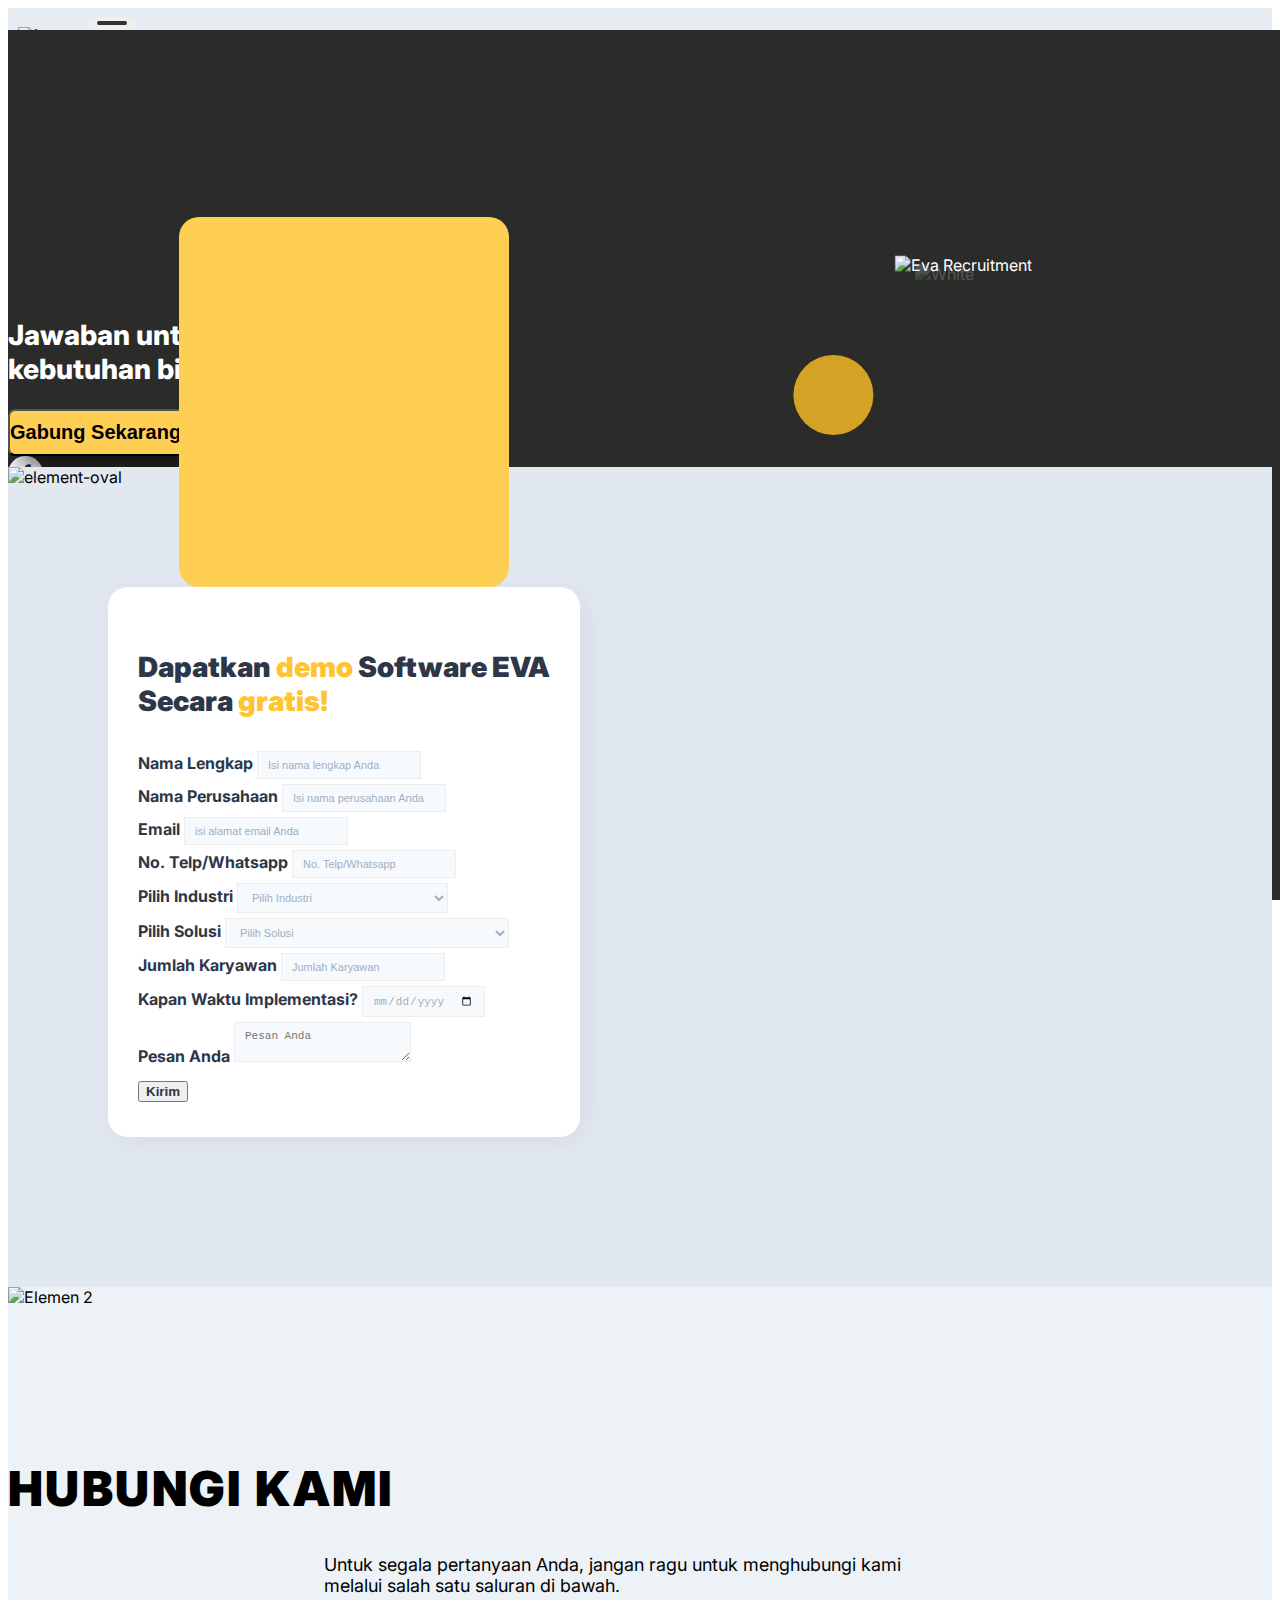
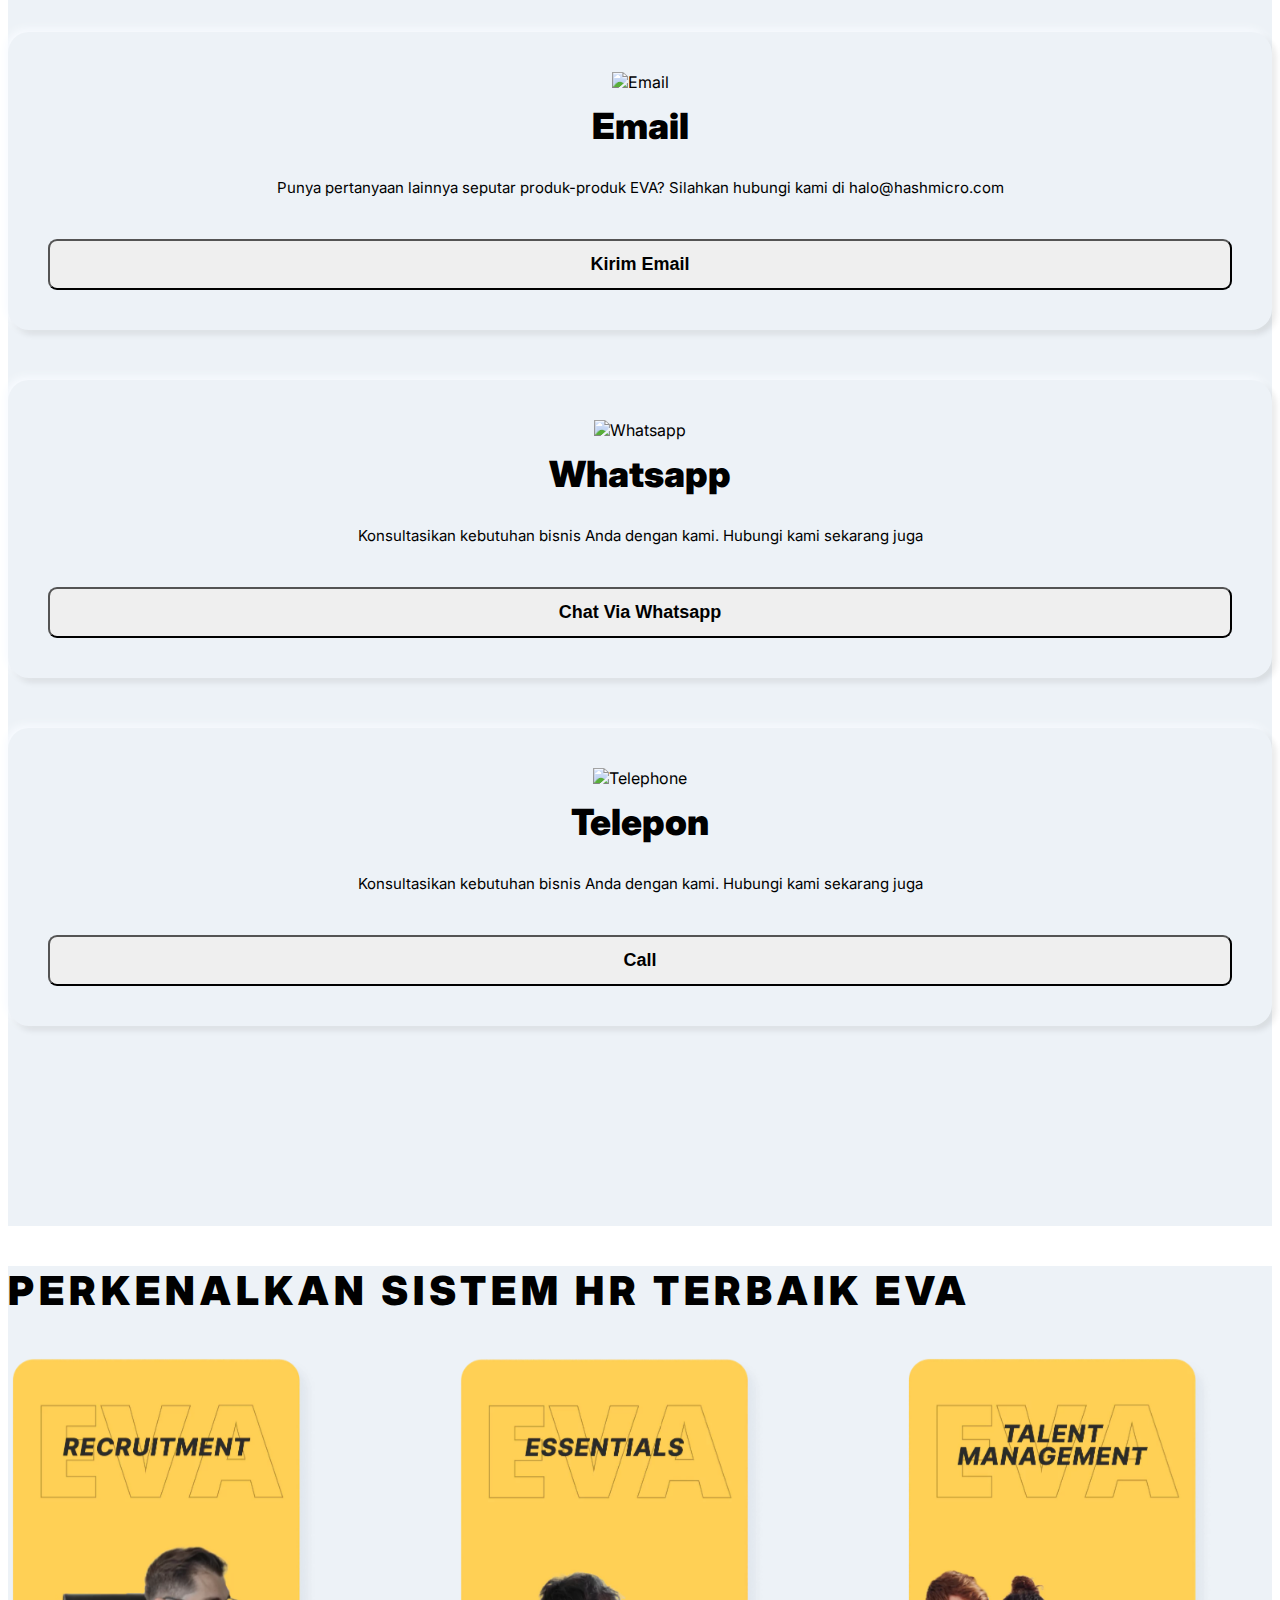
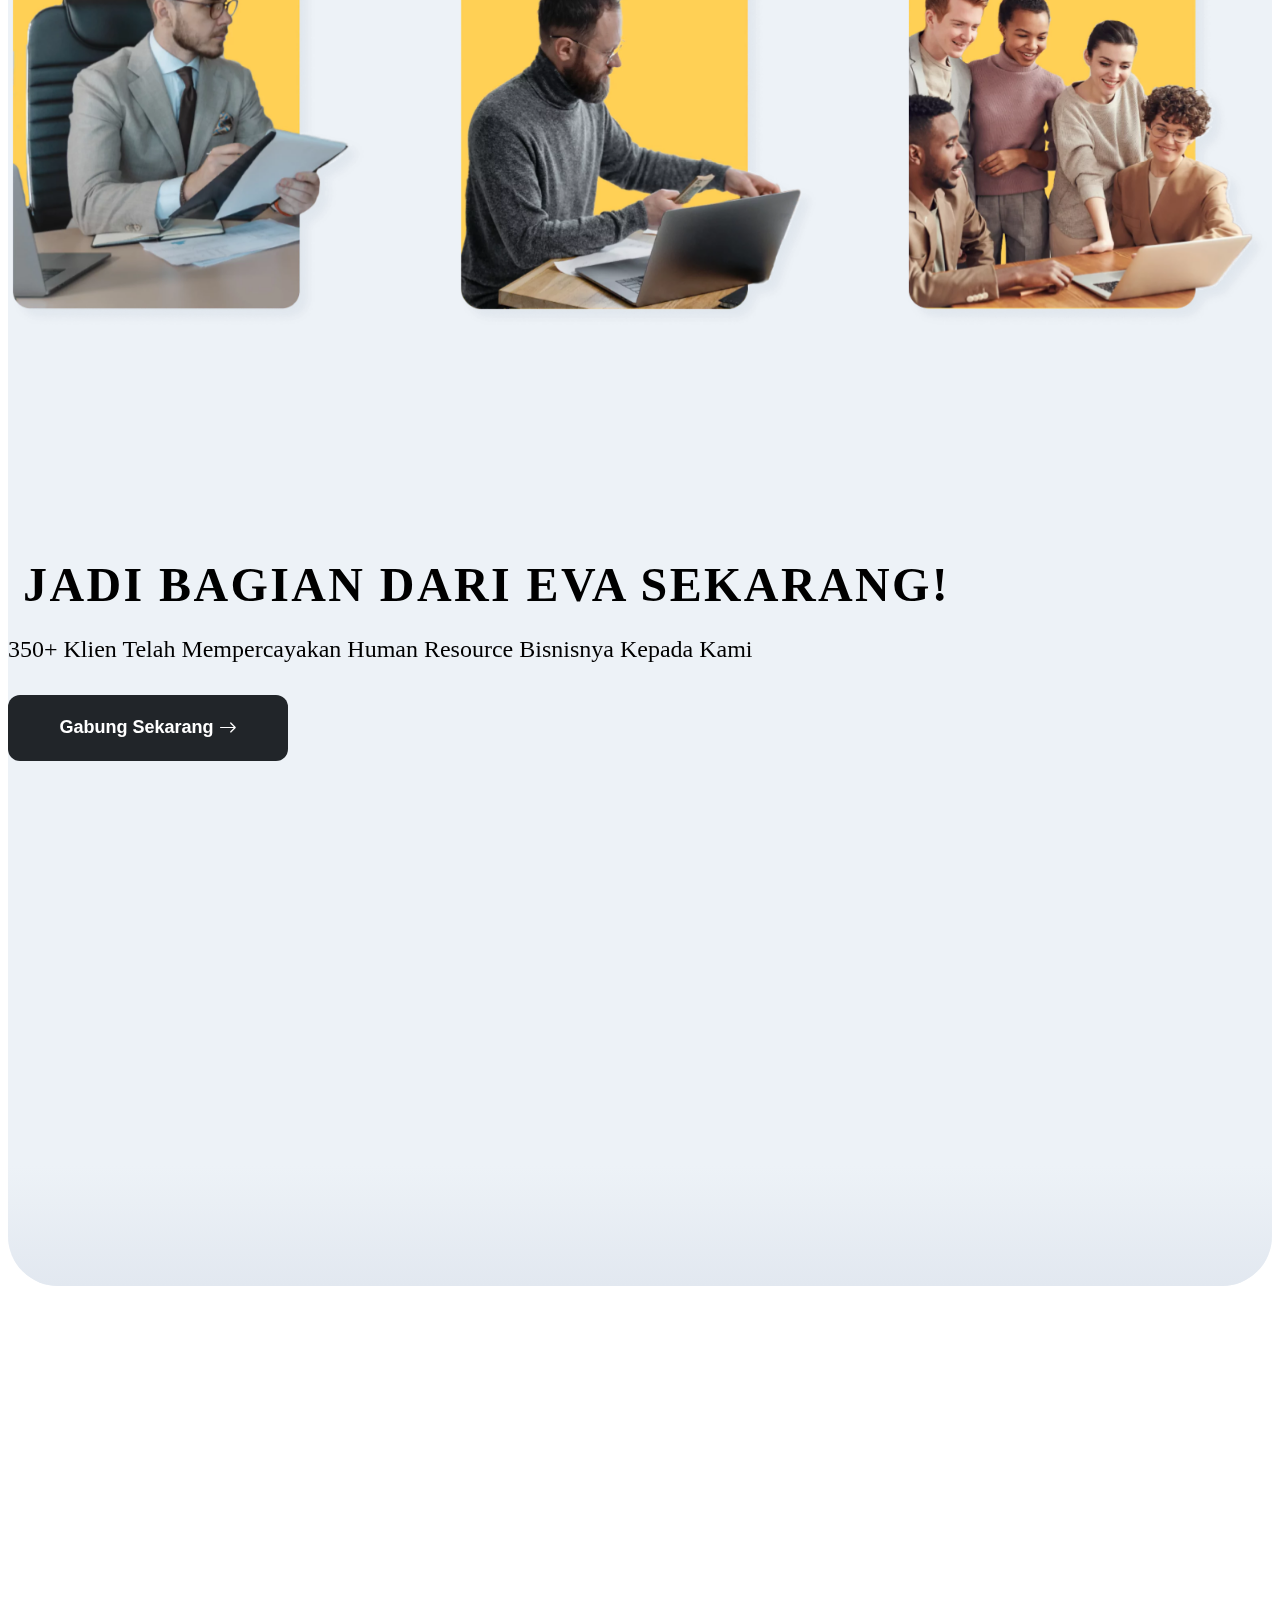
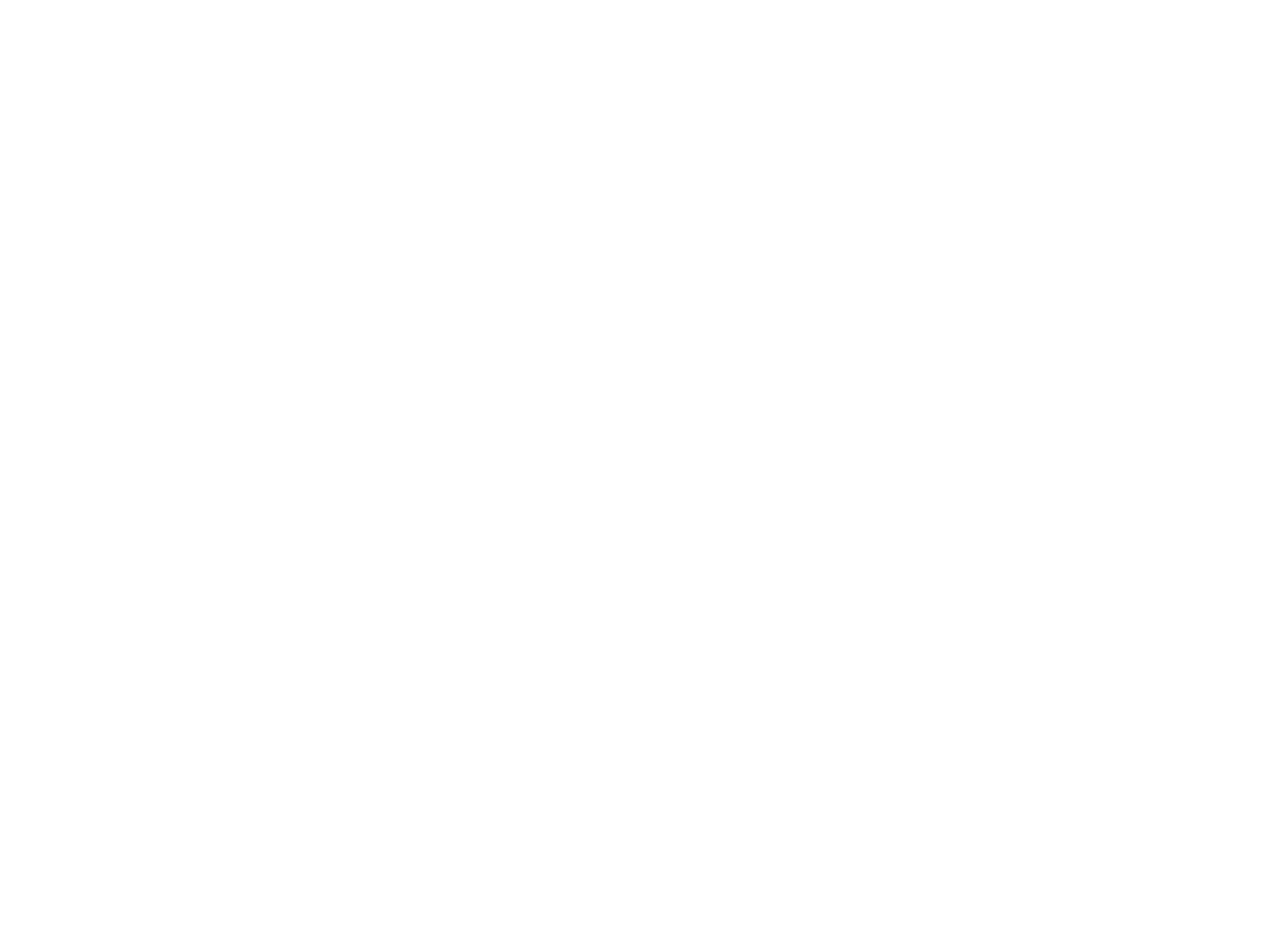
==== commit d5377dc7: "update flip-card" ====
--- a/index.html
+++ b/index.html
@@ -6,33 +6,77 @@
     <meta name="viewport" content="width=device-width, initial-scale=1.0" />
     <title>EVA - Contact Us</title>
     <link rel="icon" href="icon/icon eva transparan.png" />
-    <link href="https://cdn.jsdelivr.net/npm/bootstrap@5.1.3/dist/css/bootstrap.min.css" rel="stylesheet" integrity="sha384-1BmE4kWBq78iYhFldvKuhfTAU6auU8tT94WrHftjDbrCEXSU1oBoqyl2QvZ6jIW3" crossorigin="anonymous" />
+    <link
+      href="https://cdn.jsdelivr.net/npm/bootstrap@5.1.3/dist/css/bootstrap.min.css"
+      rel="stylesheet"
+      integrity="sha384-1BmE4kWBq78iYhFldvKuhfTAU6auU8tT94WrHftjDbrCEXSU1oBoqyl2QvZ6jIW3"
+      crossorigin="anonymous"
+    />
 
     <link rel="stylesheet" href="style.css" />
-    <link rel="stylesheet" href="https://cdn.jsdelivr.net/npm/bootstrap-icons@1.8.1/font/bootstrap-icons.css" />
-    <link rel="stylesheet" href="https://cdnjs.cloudflare.com/ajax/libs/font-awesome/4.7.0/css/font-awesome.min.css" />
+    <link
+      rel="stylesheet"
+      href="https://cdn.jsdelivr.net/npm/bootstrap-icons@1.8.1/font/bootstrap-icons.css"
+    />
+    <link
+      rel="stylesheet"
+      href="https://cdnjs.cloudflare.com/ajax/libs/font-awesome/4.7.0/css/font-awesome.min.css"
+    />
     <link rel="preconnect" href="https://fonts.googleapis.com" />
     <link rel="preconnect" href="https://fonts.gstatic.com" crossorigin />
-    <link href="https://fonts.googleapis.com/css2?family=Open+Sans:wght@300;400;500;600;700;800&display=swap" rel="stylesheet" />
-    <link href="https://fonts.googleapis.com/css2?family=Inter:wght@400;500;600;700;800;900&display=swap" rel="stylesheet" />
+    <link
+      href="https://fonts.googleapis.com/css2?family=Open+Sans:wght@300;400;500;600;700;800&display=swap"
+      rel="stylesheet"
+    />
+    <link
+      href="https://fonts.googleapis.com/css2?family=Inter:wght@400;500;600;700;800;900&display=swap"
+      rel="stylesheet"
+    />
   </head>
   <body>
     <!-- NAVBAR -->
     <section id="nav">
       <nav class="navbar navbar-expand-lg navbar-light fixed-top">
         <div class="container-lg">
-          <a class="navbar-brand navbar-nav me-auto mb-lg-0" href="https://eva-home.netlify.app/"><img src="icon/logo-eva.png" alt="logoeva" /></a>
-          <button class="navbar-toggler first-button" type="button" data-bs-toggle="collapse" data-bs-target="#navbarTogglerDemo01" aria-controls="navbarTogglerDemo01" aria-expanded="false" aria-label="Toggle navigation">
-            <div class="animated-icon1"><span></span><span></span><span></span></div>
+          <a
+            class="navbar-brand navbar-nav me-auto mb-lg-0"
+            href="https://eva-home.netlify.app/"
+            ><img src="icon/logo-eva.png" alt="logoeva"
+          /></a>
+          <button
+            class="navbar-toggler first-button"
+            type="button"
+            data-bs-toggle="collapse"
+            data-bs-target="#navbarTogglerDemo01"
+            aria-controls="navbarTogglerDemo01"
+            aria-expanded="false"
+            aria-label="Toggle navigation"
+          >
+            <div class="animated-icon1">
+              <span></span><span></span><span></span>
+            </div>
           </button>
           <div class="collapse navbar-collapse" id="navbarTogglerDemo01">
             <ul class="navbar-nav mb-2 ms-lg-auto mb-lg-0">
               <li class="nav-item dropdown">
-                <a class="nav-link dropdown-toggle" href="#" role="button" aria-expanded="false"> Sistem EVA </a>
-                <ul class="dropdown-menu" aria-labelledby="navbarLightDropdownMenuLink">
+                <a
+                  class="nav-link dropdown-toggle"
+                  href="#"
+                  role="button"
+                  aria-expanded="false"
+                >
+                  Sistem EVA
+                </a>
+                <ul
+                  class="dropdown-menu"
+                  aria-labelledby="navbarLightDropdownMenuLink"
+                >
                   <div class="dropdown-kotak">
                     <li>
-                      <a class="dropdown-item" href="https://eva-rec-new.netlify.app/">
+                      <a
+                        class="dropdown-item"
+                        href="https://eva-rec-new.netlify.app/"
+                      >
                         <div class="logolingkaran neo2">
                           <img src="icon/Nav-Recruitment.svg" alt="" />
                         </div>
@@ -43,7 +87,10 @@
                       </a>
                     </li>
                     <li>
-                      <a class="dropdown-item" href="https://essentials-hmtest22.vercel.app/">
+                      <a
+                        class="dropdown-item"
+                        href="https://essentials-hmtest22.vercel.app/"
+                      >
                         <div class="logolingkaran neo2">
                           <img src="icon/Nav-Essentials.svg" alt="" />
                         </div>
@@ -54,7 +101,10 @@
                       </a>
                     </li>
                     <li>
-                      <a class="dropdown-item" href="https://eva-talent.netlify.app/">
+                      <a
+                        class="dropdown-item"
+                        href="https://eva-talent.netlify.app/"
+                      >
                         <div class="logolingkaran neo2">
                           <img src="icon/Nav-Talent.svg" alt="" />
                         </div>
@@ -68,14 +118,20 @@
                 </ul>
               </li>
               <li class="nav-item">
-                <a class="nav-link" href="https://eva-contactus.netlify.app/">Hubungi Kami</a>
+                <a class="nav-link" href="https://eva-contactus.netlify.app/"
+                  >Hubungi Kami</a
+                >
               </li>
               <li class="nav-item">
-                <a class="nav-link" href="https://eva-about-us.netlify.app/">Tentang Kami</a>
+                <a class="nav-link" href="https://eva-about-us.netlify.app/"
+                  >Tentang Kami</a
+                >
               </li>
             </ul>
             <form class="d-flex">
-              <button class="btn btn-demo" type="submit">Dapatkan Solusi</button>
+              <button class="btn btn-demo" type="submit">
+                Dapatkan Solusi
+              </button>
             </form>
           </div>
         </div>
@@ -85,16 +141,33 @@
 
     <!-- SECTION FORM -->
     <section class="formSection">
-      <img src="img/Liquid Section 1 Contact Us.png" loading="lazy" alt="element-oval" class="element-oval" />
+      <img
+        src="img/Liquid Section 1 Contact Us.png"
+        loading="lazy"
+        alt="element-oval"
+        class="element-oval"
+      />
 
       <div class="position-relative overflow-hidden w-100 h-100 formContent">
         <div class="container">
           <div class="row">
             <div class="col-lg-5 imageforForm d-none d-lg-block">
               <div class="image-form w-100 h-100">
-                <img src="img/formal-no-padding-adjusted.webp" loading="lazy" alt="Form People" />
-                <img src="img/casual-no-padding-adjusted.webp" loading="lazy" alt="Form People" />
-                <img src="img/fun-no-padding-adjusted.webp" loading="lazy" alt="Form People" />
+                <img
+                  src="img/formal-no-padding-adjusted.webp"
+                  loading="lazy"
+                  alt="Form People"
+                />
+                <img
+                  src="img/casual-no-padding-adjusted.webp"
+                  loading="lazy"
+                  alt="Form People"
+                />
+                <img
+                  src="img/fun-no-padding-adjusted.webp"
+                  loading="lazy"
+                  alt="Form People"
+                />
                 <div class="background-form"></div>
               </div>
             </div>
@@ -108,38 +181,77 @@
                   <div class="row">
                     <div class="col-sm">
                       <label for="nama" class="mt-3">Nama Lengkap</label>
-                      <input type="text" name="nama" id="nama" class="form-control" required placeholder="Isi nama lengkap Anda" />
+                      <input
+                        type="text"
+                        name="nama"
+                        id="nama"
+                        class="form-control"
+                        required
+                        placeholder="Isi nama lengkap Anda"
+                      />
                     </div>
                     <div class="col-sm">
-                      <label for="namaPerusahaan" class="mt-3">Nama Perusahaan</label>
-                      <input type="text" name="namaPerusahaan" id="namaPerusahaan" class="form-control" required placeholder="Isi nama perusahaan Anda" />
+                      <label for="namaPerusahaan" class="mt-3"
+                        >Nama Perusahaan</label
+                      >
+                      <input
+                        type="text"
+                        name="namaPerusahaan"
+                        id="namaPerusahaan"
+                        class="form-control"
+                        required
+                        placeholder="Isi nama perusahaan Anda"
+                      />
                     </div>
                   </div>
 
                   <div class="row">
                     <div class="col-sm">
                       <label for="email" class="mt-3">Email</label>
-                      <input type="email" name="email" id="email" class="form-control" required placeholder="isi alamat email Anda" />
+                      <input
+                        type="email"
+                        name="email"
+                        id="email"
+                        class="form-control"
+                        required
+                        placeholder="isi alamat email Anda"
+                      />
                     </div>
                     <div class="col-sm">
                       <label for="notelp" class="mt-3">No. Telp/Whatsapp</label>
-                      <input type="number" name="notelp" id="notelp" class="form-control" required placeholder="No. Telp/Whatsapp" />
+                      <input
+                        type="number"
+                        name="notelp"
+                        id="notelp"
+                        class="form-control"
+                        required
+                        placeholder="No. Telp/Whatsapp"
+                      />
                     </div>
                   </div>
 
                   <div class="row">
                     <div class="col-sm">
                       <label for="industri" class="mt-3">Pilih Industri</label>
-                      <select class="form-select" aria-label="Default select example">
+                      <select
+                        class="form-select"
+                        aria-label="Default select example"
+                      >
                         <option selected>Pilih Industri</option>
-                        <option value="trading" class="py-3">Trading, Distribution & Wholesales</option>
+                        <option value="trading" class="py-3">
+                          Trading, Distribution & Wholesales
+                        </option>
                         <option value="produksi">Produksi & Manufaktur</option>
-                        <option value="konstruksi">Konstruksi & Infrastruktur</option>
+                        <option value="konstruksi">
+                          Konstruksi & Infrastruktur
+                        </option>
                         <option value="food">Food & Beverage</option>
                         <option value="retail">Retail & SuperMarket</option>
                         <option value="perhotelan">Perhotelan</option>
                         <option value="rumahsakit">Rumah Sakit</option>
-                        <option value="perkebunan">Perkebunan & Peternakan</option>
+                        <option value="perkebunan">
+                          Perkebunan & Peternakan
+                        </option>
                         <option value="tambang">Tambang, Minyak & Gas</option>
                         <option value="edukasi">Edukasi</option>
                         <option value="lainnya">Lainnya</option>
@@ -147,20 +259,41 @@
                     </div>
                     <div class="col-sm">
                       <label for="industri" class="mt-3">Pilih Solusi</label>
-                      <select class="form-select" aria-label="Default select example">
+                      <select
+                        class="form-select"
+                        aria-label="Default select example"
+                      >
                         <option selected>Pilih Solusi</option>
-                        <option value="hashcore" class="py-3">ERP Software (Hash Core ERP)</option>
+                        <option value="hashcore" class="py-3">
+                          ERP Software (Hash Core ERP)
+                        </option>
                         <option value="accounting">Accounting Software</option>
-                        <option value="inventory">Inventory Management Software</option>
-                        <option value="itberikat">IT Inventory DJBC - Kawasan Berikat</option>
+                        <option value="inventory">
+                          Inventory Management Software
+                        </option>
+                        <option value="itberikat">
+                          IT Inventory DJBC - Kawasan Berikat
+                        </option>
                         <option value="crm">CRM - Prospek & Penjualan</option>
-                        <option value="manufacturing">Manufacturing Management System</option>
-                        <option value="procurenment">Procurenment Management System</option>
-                        <option value="warehouse">Warehouse Management System</option>
-                        <option value="retail">Point of Sales Untuk Retail</option>
+                        <option value="manufacturing">
+                          Manufacturing Management System
+                        </option>
+                        <option value="procurenment">
+                          Procurenment Management System
+                        </option>
+                        <option value="warehouse">
+                          Warehouse Management System
+                        </option>
+                        <option value="retail">
+                          Point of Sales Untuk Retail
+                        </option>
                         <option value="f&b">Point of Sales Untuk F&B</option>
-                        <option value="recruitment">Recruitment Management System (EVA Recruite)</option>
-                        <option value="talent">Talent Management System (EVA Talent)</option>
+                        <option value="recruitment">
+                          Recruitment Management System (EVA Recruite)
+                        </option>
+                        <option value="talent">
+                          Talent Management System (EVA Talent)
+                        </option>
                         <option value="lainnya">Lainnya</option>
                       </select>
                     </div>
@@ -169,17 +302,46 @@
                   <div class="row">
                     <div class="col-sm">
                       <label for="karyawan" class="mt-3">Jumlah Karyawan</label>
-                      <input type="number" name="karyawan" id="karyawan" class="form-control" required placeholder="Jumlah Karyawan" />
+                      <input
+                        type="number"
+                        name="karyawan"
+                        id="karyawan"
+                        class="form-control"
+                        required
+                        placeholder="Jumlah Karyawan"
+                      />
                     </div>
                     <div class="col-sm">
-                      <label for="implementasi" class="mt-3">Kapan Waktu Implementasi?</label>
-                      <input type="date" name="implementasi" id="implementasi" class="form-control" required placeholder="No. Telp/Whatsapp" />
+                      <label for="implementasi" class="mt-3"
+                        >Kapan Waktu Implementasi?</label
+                      >
+                      <input
+                        type="date"
+                        name="implementasi"
+                        id="implementasi"
+                        class="form-control"
+                        required
+                        placeholder="No. Telp/Whatsapp"
+                      />
                     </div>
                   </div>
                   <label for="pesan" class="mt-3">Pesan Anda</label>
-                  <textarea type="text" name="pesan" id="pesan" class="form-control input pesan" required placeholder="Pesan Anda"></textarea>
+                  <textarea
+                    type="text"
+                    name="pesan"
+                    id="pesan"
+                    class="form-control input pesan"
+                    required
+                    placeholder="Pesan Anda"
+                  ></textarea>
                   <div class="text-end w-100">
-                    <button type="submit" value="Kirim" class="px-5 py-2 btn btn-warning rounded-3 fw-bold specially">Kirim</button>
+                    <button
+                      type="submit"
+                      value="Kirim"
+                      class="px-5 py-2 btn btn-warning rounded-3 fw-bold specially"
+                    >
+                      Kirim
+                    </button>
                   </div>
                 </form>
               </div>
@@ -192,34 +354,54 @@
 
     <!-- SECTION CONTACT US -->
     <section class="contactus">
-      <img src="img/Liquid Section 2 Contact Us.png" alt="Elemen 2" class="elemen-contact" />
+      <img
+        src="img/Liquid Section 2 Contact Us.png"
+        alt="Elemen 2"
+        class="elemen-contact"
+      />
       <div class="container">
         <div class="text-center judul">
           <h1>HUBUNGI KAMI</h1>
-          <p>Untuk segala pertanyaan Anda, jangan ragu untuk menghubungi kami melalui salah satu saluran di bawah.</p>
+          <p>
+            Untuk segala pertanyaan Anda, jangan ragu untuk menghubungi kami
+            melalui salah satu saluran di bawah.
+          </p>
         </div>
         <div class="row">
           <div class="col-lg">
             <div class="contact-item">
               <img src="icon/Email.svg" alt="Email" />
               <h2>Email</h2>
-              <p>Punya pertanyaan lainnya seputar produk-produk EVA? Silahkan hubungi kami di halo@hashmicro.com</p>
-              <button href="#" class="btn btn-dark px-4 py-2">Kirim Email</button>
+              <p>
+                Punya pertanyaan lainnya seputar produk-produk EVA? Silahkan
+                hubungi kami di halo@hashmicro.com
+              </p>
+              <button href="#" class="btn btn-dark px-4 py-2">
+                Kirim Email
+              </button>
             </div>
           </div>
           <div class="col-lg">
             <div class="contact-item">
               <img src="icon/Whatsapp.svg" alt="Whatsapp" />
               <h2>Whatsapp</h2>
-              <p>Konsultasikan kebutuhan bisnis Anda dengan kami. Hubungi kami sekarang juga</p>
-              <button href="#" class="btn btn-dark px-4 py-2">Chat Via Whatsapp</button>
+              <p>
+                Konsultasikan kebutuhan bisnis Anda dengan kami. Hubungi kami
+                sekarang juga
+              </p>
+              <button href="#" class="btn btn-dark px-4 py-2">
+                Chat Via Whatsapp
+              </button>
             </div>
           </div>
           <div class="col-lg">
             <div class="contact-item">
               <img src="icon/Telephone.svg" alt="Telephone" />
               <h2>Telepon</h2>
-              <p>Konsultasikan kebutuhan bisnis Anda dengan kami. Hubungi kami sekarang juga</p>
+              <p>
+                Konsultasikan kebutuhan bisnis Anda dengan kami. Hubungi kami
+                sekarang juga
+              </p>
               <button href="#" class="btn btn-dark px-4 py-2">Call</button>
             </div>
           </div>
@@ -229,19 +411,353 @@
     <!-- END SECTION CONTACT US -->
 
     <!-- SECTION INTRODUCE (MARTIN) -->
-
+    <!-- SECTION INTRODUCE (MARTIN) -->
+    <section id="flip-card">
+      <div class="container-md">
+        <div class="py-2 py-md-4 text-center anim5 mb-md-3">
+          <p class="pt-5 judul">PERKENALKAN SISTEM HR TERBAIK EVA</p>
+        </div>
+        <!-- start flip responsive desktop -->
+        <div class="row align-items-center text-center gap">
+          <div class="anim6 col">
+            <div class="wrap">
+              <div class="front">
+                <div class="mt-4">
+                  <img
+                    src="./img/recruitment-desktop-2x-1920px.webp"
+                    loading="lazy"
+                    alt=""
+                    srcset=""
+                    class=""
+                    style="width: 100%"
+                  />
+                </div>
+              </div>
+              <div class="back">
+                <img
+                  src="./img/Rectangle 1677.png"
+                  alt=""
+                  srcset=""
+                  class=""
+                  style="width: 95%"
+                />
+                <div class="back-content mid">
+                  <h4 class="back-judul fw-bold">
+                    Pantau Proses Rekrutmen Karyawan dengan Mudah
+                  </h4>
+                  <p class="back-paragraph">
+                    Recruitment management system yang memudahkan proses
+                    rekrutmen di perusahaan Anda secara otomatis dalam waktu
+                    yang singkat.
+                  </p>
+                  <a class="btn" href="#">
+                    <button class="solusiButton">Dapatkan Solusi</button>
+                  </a>
+                </div>
+              </div>
+            </div>
+          </div>
+          <div class="anim6 col">
+            <div class="wrap">
+              <div class="front">
+                <div class="mt-4">
+                  <img
+                    src="./img/essentials-desktop-2x-1920px.webp"
+                    loading="lazy"
+                    alt=""
+                    srcset=""
+                    class=""
+                    style="width: 100%"
+                  />
+                </div>
+              </div>
+              <div class="back">
+                <img
+                  src="./img/Rectangle 1677.png"
+                  alt=""
+                  srcset=""
+                  class=""
+                  style="width: 95%"
+                />
+                <div class="back-content">
+                  <h4 class="back-judul fw-bold">
+                    Permudah Kegiatan Administrasi yang Menyita Waktu
+                  </h4>
+                  <p class="back-paragraph-ess">
+                    Software kami dirancang untuk memudahkan pengelolaan SDM
+                    Anda. Sederhanakan berbagai proses administrasi dalam satu
+                    sistem.
+                  </p>
+                  <a class="btn" href="#">
+                    <button class="solusiButton">Dapatkan Solusi</button>
+                  </a>
+                </div>
+              </div>
+            </div>
+          </div>
+          <div class="anim6 col">
+            <div class="wrap">
+              <div class="front">
+                <div class="mt-4">
+                  <img
+                    src="./img/talent-management-dekstop-2x-1920px.webp"
+                    loading="lazy"
+                    alt=""
+                    srcset=""
+                    class=""
+                    style="width: 100%"
+                  />
+                </div>
+              </div>
+              <div class="back">
+                <img
+                  src="./img/Rectangle 1677.png"
+                  alt=""
+                  srcset=""
+                  class=""
+                  style="width: 95%"
+                />
+                <div class="back-content">
+                  <h4 class="back-judul fw-bold">
+                    Sederhanakan Proses Pengelolaan Karyawan Anda
+                  </h4>
+                  <p class="back-paragraph">
+                    Raih aktivitas dan performa karyawan dengan lebih maksimal
+                    dengan EVA, Software Talent Management System berbasis cloud
+                    untuk bisnis Anda.
+                  </p>
+                  <a class="btn" href="#">
+                    <button class="solusiButton">Dapatkan Solusi</button>
+                  </a>
+                </div>
+              </div>
+            </div>
+          </div>
+        </div>
+
+        <!-- responsive-768 -->
+        <!-- responsive-768 section -->
+        <div class="card768 text-center">
+          <div class="accordion768">
+            <!-- recruitment-768 -->
+            <div class="contentBox">
+              <div class="label">
+                <div class="recruit768">
+                  <img
+                    src="img/recruitment-final-3x-768px.webp"
+                    loading="lazy"
+                    alt=""
+                    width="90%"
+                  />
+                  <a class="icon-button-open icon-rec"
+                    ><i class="far fa-chevron-down"></i
+                  ></a>
+                </div>
+              </div>
+
+              <div class="content768">
+                <div class="content-accordion-768">
+                  <h5 class="fw-bold mb-3 acc-judul">
+                    Pantau Proses Rekrutmen Karyawan dengan Mudah
+                  </h5>
+                  <p>
+                    Recruitment Management System yang memudahkan proses
+                    rekrutmen di perusahaan anda secara otomatis dalam waktu
+                    yang singkat
+                  </p>
+                  <a class="btn btn-acc" href="#">Dapatkan Solusi</a>
+                </div>
+              </div>
+            </div>
+            <!-- end recruitment-768 -->
+
+            <!-- essential-768 -->
+            <div class="contentBox">
+              <div class="label">
+                <div class="essen768">
+                  <img
+                    src="img/essentials-final-3x-768px.webp"
+                    loading="lazy"
+                    alt=""
+                    width="90%"
+                  />
+                  <a class="icon-button-open icon-essen"
+                    ><i class="far fa-chevron-down"></i
+                  ></a>
+                </div>
+              </div>
+
+              <div class="content768">
+                <div class="content-accordion-768">
+                  <h5 class="fw-bold mb-3 acc-judul">
+                    Permudah Kegiatan Administrasi yang Menyita Waktu
+                  </h5>
+                  <p>
+                    Software kami dirancang untuk memudahkan pengelolaan SDM
+                    Anda. Sederhanakan berbagai proses administrasi dalam satu
+                    sistem.
+                  </p>
+                  <a class="btn btn-acc" href="#">Dapatkan Solusi</a>
+                </div>
+              </div>
+            </div>
+
+            <!-- end essential-768 -->
+
+            <!-- talent management-768 -->
+            <div class="contentBox">
+              <div class="label">
+                <div class="tm768">
+                  <img
+                    src="img/talent-management-final-3x-768px.webp"
+                    loading="lazy"
+                    alt=""
+                    width="90%"
+                  />
+                  <a class="icon-button-open icon-tm"
+                    ><i class="far fa-chevron-down"></i
+                  ></a>
+                </div>
+              </div>
+
+              <div class="content768">
+                <div class="content-accordion-768">
+                  <h5 class="fw-bold mb-3 acc-judul">
+                    Sederhanakan Proses Pengelolaan Karyawan Anda
+                  </h5>
+                  <p>
+                    Raih aktivitas dan performa karyawan dengan lebih maksimal
+                    dengan EVA, Software Talent Management berbasis cloud untuk
+                    bisnis Anda.
+                  </p>
+                  <a class="btn btn-acc" href="#">Dapatkan Solusi</a>
+                </div>
+              </div>
+            </div>
+            <!-- end talent management-768 -->
+          </div>
+          <!-- end responsive-768 -->
+        </div>
+
+        <!-- responsive-375 -->
+        <div class="card375 text-center">
+          <div class="accordion375">
+            <!-- rekrutmen-375 -->
+            <div class="contentBox">
+              <div class="label">
+                <div class="recruit375">
+                  <img
+                    src="img/recruitment-final-3x-375px.webp"
+                    loading="lazy"
+                    alt=""
+                    width="90%"
+                  />
+                  <a class="icon-button-open icon-rec"
+                    ><i class="far fa-chevron-down"></i
+                  ></a>
+                </div>
+                <div class="content375">
+                  <div class="content-accordion-375">
+                    <h5 class="fw-bold mb-3 acc-judul">
+                      Pantau Proses Rekrutmen Karyawan dengan Mudah
+                    </h5>
+                    <p>
+                      Recruitment Management System yang memudahkan proses
+                      rekrutmen di perusahaan anda secara otomatis dalam waktu
+                      yang singkat
+                    </p>
+                    <a class="btn btn-acc" href="#">Dapatkan Solusi</a>
+                  </div>
+                </div>
+              </div>
+            </div>
+            <!-- end rekrutmen-375 -->
+
+            <!-- essential-375 -->
+            <div class="contentBox">
+              <div class="label">
+                <div class="essen375">
+                  <img
+                    src="img/essentials-final-3x-375px.webp"
+                    loading="lazy"
+                    alt=""
+                    width="90%"
+                  />
+                  <a class="icon-button-open icon-essen"
+                    ><i class="far fa-chevron-down"></i
+                  ></a>
+                </div>
+                <div class="content375">
+                  <div class="content-accordion-375">
+                    <h5 class="fw-bold mb-3 acc-judul">
+                      Permudah Kegiatan Administrasi yang Menyita Waktu
+                    </h5>
+                    <p>
+                      Software kami dirancang untuk memudahkan pengelolaan SDM
+                      Anda. Sederhanakan berbagai proses administrasi dalam satu
+                      sistem.
+                    </p>
+                    <a class="btn btn-acc" href="#">Dapatkan Solusi</a>
+                  </div>
+                </div>
+              </div>
+            </div>
+            <!-- end essential-375 -->
+
+            <!-- talent management-375 -->
+            <div class="contentBox">
+              <div class="label">
+                <div class="tm375">
+                  <img
+                    src="img/talent-management-final-3x-375px.webp"
+                    loading="lazy"
+                    alt=""
+                    width="90%"
+                  />
+                  <a class="icon-button-open icon-tm"
+                    ><i class="far fa-chevron-down"></i
+                  ></a>
+                </div>
+                <div class="content375">
+                  <div class="content-accordion-375">
+                    <h5 class="fw-bold mb-3">
+                      Sederhanakan Proses Pengelolaan Karyawan Anda
+                    </h5>
+                    <p>
+                      Raih aktivitas dan performa karyawan dengan lebih maksimal
+                      dengan EVA, Software Talent Management berbasis cloud
+                      untuk bisnis Anda.
+                    </p>
+                    <a class="btn btn-acc" href="#">Dapatkan Solusi</a>
+                  </div>
+                </div>
+              </div>
+            </div>
+            <!-- end talent management-375 -->
+          </div>
+        </div>
+      </div>
+    </section>
     <!-- END SECTION INTRODUCE (MARTIN) -->
-
+    <!-- END SECTION INTRODUCE (MARTIN) -->
+    <!-- <section style="background-color: orange; height: 800px; position: relative; z-index: 5"></section> -->
     <!-- SECTION CLIENT -->
-    <section id="joinnow" class="">
+    <section id="joineva" class="">
       <div class="pb-5">
         <div class="row justify-center">
           <div class="text-center pb-5">
-            <h1 id="anim1" class="text-center pb-2 judul fw-bold">JADI BAGIAN DARI EVA SEKARANG!</h1>
-            <p class="anim2 text-center pb-2">350+ Klien Telah Mempercayakan Human Resource Bisnisnya Kepada Kami</p>
+            <h1 id="anim1" class="text-center pb-2 judul fw-bold">
+              JADI BAGIAN DARI EVA SEKARANG!
+            </h1>
+            <p class="anim2 text-center pb-2">
+              350+ Klien Telah Mempercayakan Human Resource Bisnisnya Kepada
+              Kami
+            </p>
             <div class="anim3">
               <a class="btn btn-lg mb-4">
-                <button class="solusiButton">Gabung Sekarang <i class="bi bi-arrow-right ms-2"></i></button>
+                <button class="solusiButton">
+                  Gabung Sekarang <i class="bi bi-arrow-right ms-2"></i>
+                </button>
               </a>
             </div>
           </div>
@@ -265,14 +781,30 @@
       <div class="container">
         <div class="grid-container">
           <div class="join w-100">
-            <h2 class="text-center text-lg-start">Jawaban untuk segala <br />kebutuhan bisnis Anda</h2>
-            <button class="btn d-flex align-items-center px-4 mt-4 mx-auto mx-lg-0">
+            <h2 class="text-center text-lg-start">
+              Jawaban untuk segala <br />kebutuhan bisnis Anda
+            </h2>
+            <button
+              class="btn d-flex align-items-center px-4 mt-4 mx-auto mx-lg-0"
+            >
               <span class="me-3">Gabung Sekarang</span
-              ><svg xmlns="http://www.w3.org/2000/svg" width="16" height="16" fill="currentColor" class="bi bi-arrow-right" viewBox="0 0 16 16">
-                <path fill-rule="evenodd" d="M1 8a.5.5 0 0 1 .5-.5h11.793l-3.147-3.146a.5.5 0 0 1 .708-.708l4 4a.5.5 0 0 1 0 .708l-4 4a.5.5 0 0 1-.708-.708L13.293 8.5H1.5A.5.5 0 0 1 1 8z" />
+              ><svg
+                xmlns="http://www.w3.org/2000/svg"
+                width="16"
+                height="16"
+                fill="currentColor"
+                class="bi bi-arrow-right"
+                viewBox="0 0 16 16"
+              >
+                <path
+                  fill-rule="evenodd"
+                  d="M1 8a.5.5 0 0 1 .5-.5h11.793l-3.147-3.146a.5.5 0 0 1 .708-.708l4 4a.5.5 0 0 1 0 .708l-4 4a.5.5 0 0 1-.708-.708L13.293 8.5H1.5A.5.5 0 0 1 1 8z"
+                />
               </svg>
             </button>
-            <div class="d-flex d-lg-none w-100 mt-lg-3 w-100 mt-5 justify-content-center">
+            <div
+              class="d-flex d-lg-none w-100 mt-lg-3 w-100 mt-5 justify-content-center"
+            >
               <a href="" class="btn btn-light me-4 me-md-5">
                 <i class="fa fa-facebook"></i>
               </a>
@@ -290,15 +822,39 @@
 
           <div class="image">
             <div class="image-list">
-              <img src="img/footer-people.png" alt="Footer People" class="footer-people" />
+              <img
+                src="img/footer-people.png"
+                alt="Footer People"
+                class="footer-people"
+              />
               <span class="eva-rec-span"></span>
-              <img src="icon/eva-recruitment.svg" alt="Eva Recruitment" class="eva-rec" />
+              <img
+                src="icon/eva-recruitment.svg"
+                alt="Eva Recruitment"
+                class="eva-rec"
+              />
               <span class="eva-talent-span"></span>
-              <img src="icon/eva-talent-management.svg" alt="Eva Talent Management" class="eva-talent" />
+              <img
+                src="icon/eva-talent-management.svg"
+                alt="Eva Talent Management"
+                class="eva-talent"
+              />
               <span class="eva-essen-span"></span>
-              <img src="icon/eva-essentsials.svg" alt="Eva Essentials" class="eva-essen" />
-              <img src="icon/element-circle-white.png" alt="White" class="white1" />
-              <img src="icon/element-circle-white2.png" alt="White" class="white2" />
+              <img
+                src="icon/eva-essentsials.svg"
+                alt="Eva Essentials"
+                class="eva-essen"
+              />
+              <img
+                src="icon/element-circle-white.png"
+                alt="White"
+                class="white1"
+              />
+              <img
+                src="icon/element-circle-white2.png"
+                alt="White"
+                class="white2"
+              />
             </div>
           </div>
 
@@ -308,35 +864,67 @@
                 <span class="subjudul">Contact Us</span>
                 <div class="d-flex mt-4 link">
                   <i class="bi bi-geo-alt-fill me-2 text-warning"></i>
-                  <a href="https://g.page/hashmicro?share" class="text-decoration-none"
-                    >Neo Soho Podomoro City Unit 37.09-37.10, Jalan Letjen S. Parman Kav. 28, RT.3/RW.5, Tanjung Duren Selatan, Grogol Petamburan Kota Jakarta Barat, DKI Jakarta 11470</a
+                  <a
+                    href="https://g.page/hashmicro?share"
+                    class="text-decoration-none"
+                    >Neo Soho Podomoro City Unit 37.09-37.10, Jalan Letjen S.
+                    Parman Kav. 28, RT.3/RW.5, Tanjung Duren Selatan, Grogol
+                    Petamburan Kota Jakarta Barat, DKI Jakarta 11470</a
                   >
                 </div>
                 <div class="d-flex mt-3 link">
                   <i class="bi bi-telephone-fill me-2 text-warning"></i>
-                  <a href="tel:+6287888000015" class="text-decoration-none">+62 878-8800-0015</a>
+                  <a href="tel:+6287888000015" class="text-decoration-none"
+                    >+62 878-8800-0015</a
+                  >
                 </div>
                 <div class="d-flex mt-3 link">
                   <i class="bi bi-whatsapp me-2 text-warning"></i>
-                  <a href="https://wa.me/087888000015" class="text-decoration-none">+62 878-8800-0015</a>
+                  <a
+                    href="https://wa.me/087888000015"
+                    class="text-decoration-none"
+                    >+62 878-8800-0015</a
+                  >
                 </div>
                 <div class="d-flex mt-3 link">
                   <i class="bi bi-envelope-fill me-2 text-warning"></i>
-                  <a href="mailto:hello@hashmicro.com" class="text-decoration-none">hello@hashmicro.com</a>
+                  <a
+                    href="mailto:hello@hashmicro.com"
+                    class="text-decoration-none"
+                    >hello@hashmicro.com</a
+                  >
                 </div>
               </div>
               <div class="col-2 d-sm-block d-lg-none d-none"></div>
 
               <div class="col col-xl-auto ps-5 ps-sm-0">
                 <span class="subjudul">About Us</span>
-                <a href="#" class="d-block text-light text-decoration-none my-2 mt-4">Perusahaan</a>
-                <a href="#" class="d-block text-light text-decoration-none my-2">Karir</a>
-                <a href="#" class="d-block text-light text-decoration-none my-2">Blog</a>
-                <a href="#" class="d-block text-light text-decoration-none my-2">Recruitment</a>
-                <a href="#" class="d-block text-light text-decoration-none my-2 text-wrap">Talent Management</a>
-                <a href="#" class="d-block text-light text-decoration-none my-2">Essentials</a>
-              </div>
-              <div class="col-auto col-sm social d-none d-lg-flex align-items-end flex-column">
+                <a
+                  href="#"
+                  class="d-block text-light text-decoration-none my-2 mt-4"
+                  >Perusahaan</a
+                >
+                <a href="#" class="d-block text-light text-decoration-none my-2"
+                  >Karir</a
+                >
+                <a href="#" class="d-block text-light text-decoration-none my-2"
+                  >Blog</a
+                >
+                <a href="#" class="d-block text-light text-decoration-none my-2"
+                  >Recruitment</a
+                >
+                <a
+                  href="#"
+                  class="d-block text-light text-decoration-none my-2 text-wrap"
+                  >Talent Management</a
+                >
+                <a href="#" class="d-block text-light text-decoration-none my-2"
+                  >Essentials</a
+                >
+              </div>
+              <div
+                class="col-auto col-sm social d-none d-lg-flex align-items-end flex-column"
+              >
                 <a href="#" class="mb-4">
                   <i class="fa fa-facebook text-dark"></i>
                 </a>
@@ -351,14 +939,18 @@
                 </a>
               </div>
             </div>
-            <p class="mt-4 mt-xxl-5">EVA is powered by <strong>HashMicro</strong></p>
+            <p class="mt-4 mt-xxl-5">
+              EVA is powered by <strong>HashMicro</strong>
+            </p>
           </div>
         </div>
 
         <div class="copyright">
           <div class="container">
             <div>
-              <span class="mb-5">Copyright © 2022 EVA. All rights reserved</span>
+              <span class="mb-5"
+                >Copyright © 2022 EVA. All rights reserved</span
+              >
             </div>
           </div>
         </div>
@@ -367,11 +959,19 @@
     <!-- END FOOTER -->
 
     <!-- Bootstrap -->
-    <script src="https://cdn.jsdelivr.net/npm/bootstrap@5.1.3/dist/js/bootstrap.bundle.min.js" integrity="sha384-ka7Sk0Gln4gmtz2MlQnikT1wXgYsOg+OMhuP+IlRH9sENBO0LRn5q+8nbTov4+1p" crossorigin="anonymous"></script>
+    <script
+      src="https://cdn.jsdelivr.net/npm/bootstrap@5.1.3/dist/js/bootstrap.bundle.min.js"
+      integrity="sha384-ka7Sk0Gln4gmtz2MlQnikT1wXgYsOg+OMhuP+IlRH9sENBO0LRn5q+8nbTov4+1p"
+      crossorigin="anonymous"
+    ></script>
     <!-- Bootstrap -->
 
     <!-- JQUERY -->
-    <script src="https://code.jquery.com/jquery-3.6.0.min.js" integrity="sha256-/xUj+3OJU5yExlq6GSYGSHk7tPXikynS7ogEvDej/m4=" crossorigin="anonymous"></script>
+    <script
+      src="https://code.jquery.com/jquery-3.6.0.min.js"
+      integrity="sha256-/xUj+3OJU5yExlq6GSYGSHk7tPXikynS7ogEvDej/m4="
+      crossorigin="anonymous"
+    ></script>
     <!-- JQUERY -->
 
     <script src="https://cdnjs.cloudflare.com/ajax/libs/gsap/3.9.1/gsap.min.js"></script>
--- a/style.css
+++ b/style.css
@@ -830,7 +830,212 @@
 }
 /* END CONTACT US SECTION */
 
-#joinnow {
+
+/* SECTION FLIP CARD  */
+
+#flip-card {
+  height: 100vh;
+  z-index: 2; 
+  position: relative; 
+  background-color: #edf2f7;
+  font-family: "Inter", sans-serif;
+}
+
+
+#flip-card p.judul {
+  font-weight: 900;
+}
+
+#flip-card .row {
+  display: none;
+}
+
+.card768 {
+  display: none;
+}
+
+.card375{
+  display: block;
+}
+
+#flip-card .wrap {
+  position: relative;
+  transition: transform 0.6s;
+  transform-style: preserve-3d;
+}
+#flip-card .front {
+  -webkit-backface-visibility: hidden;
+  backface-visibility: hidden;
+}
+
+#flip-card .gap {
+  gap: 5rem;
+}
+
+#flip-card .back {
+  position: absolute;
+  top: -3%;
+  left: 0px;
+  -webkit-backface-visibility: hidden;
+  backface-visibility: hidden;
+  transform: rotateY(180deg);
+}
+
+.back-judul {
+  position: absolute;
+  font-size: 18px;
+  top: 20%;
+  left: -1%;
+  right: 0;
+  padding-left: 8%;
+  padding-right: 10%;
+}
+
+.back-paragraph,
+.back-paragraph-ess {
+  position: absolute;
+  top: 42%;
+  font-size: 12px;
+  padding-left: 8%;
+  padding-right: 10%;
+}
+#flip-card .solusiButton {
+  /* position: absolute;
+  top: 70%;
+  background-color: #212529;
+  color: white;
+  transition: 0.5s;
+  border-radius: 12px;
+  font-weight: 600;
+  font-size: 14px;
+  width: 240px;
+  height: 400px; 
+  padding: 10px 50px 50px 10px;
+  border: none; */
+
+  position: absolute;
+  top: 70%;
+  font-weight: 600;
+  font-size: 18px;
+  left: 10%;
+  padding-left: 1.5rem;
+  padding-right: 1.5rem;
+  background-color: #2b2b29;
+  color: white;
+  border-radius: 10px;
+}
+
+#section4 .solusiButton:hover {
+  background-color: #ffa600 !important;
+}
+
+#flip-card .col {
+  perspective: 1000px;
+}
+
+#flip-card .col:hover .wrap {
+  transform: rotateY(180deg);
+}
+
+/* media 375 for flip-card */
+@media (min-width: 375px) {
+  #flip-card p.judul {
+    font-size: 28px;
+  }
+  .card375{
+    display: block;
+  }
+  .card678{
+    display: none;
+  }
+}
+
+/* media 375 for flip-card */
+@media (min-width: 576px){
+  #flip-card p.judul {
+    font-size: 40px;
+    letter-spacing: 5px;
+  }
+
+  .card768{
+    display: block;
+  }
+  .card375{
+    display: none;
+  }
+}
+
+/* media 768 for flip-card */
+@media (min-width: 768px){
+  #flip-card .row {
+    display: none;
+  }
+  .card375{
+    display: none;
+  }
+  .card758 {
+    display: block;
+  }
+}
+
+/* media 992 for flip-card */
+@media (min-width: 992px){
+  #flip-card .row {
+    display: flex;
+  };
+   .card768, .card375 {
+    display: none;
+  }
+
+  #flip-card .solusiButton {
+    font-size: 14px;
+    width: 75%;
+    height: 50px;
+  }
+}
+
+/* media 1200 for flip-card */
+@media (min-width: 1200px){
+   .card768,  .card375 {
+    display: none;
+  }
+  #flip-card {
+    height: 100vh;
+  }
+  #flip-card .row {
+    left: 12px;
+  }
+  
+  .back-judul {
+    font-size: 1.5rem;
+  }
+  .back-paragraph,
+  .back-paragraph-ess {
+    font-size: 14px;
+  }
+  #flip-card .btn {
+    font-size: 16px;
+  }
+}
+
+/* media 1400 for flip-card */
+@media (min-width: 1400px){
+  .card768 .card375 {
+    display: none;
+  }
+  #flip-card {
+    padding-bottom: 50px;
+  }
+  #flip-card .row {
+    display: flex;
+  }
+}
+
+
+/* END FLIP-CARD */
+
+
+#joineva {
   position: relative;
   height: 700px;
   background-color: #edf2f7;
@@ -838,7 +1043,7 @@
   /* box-shadow: #edf2f7 0px 10px; */
   border-radius: 0px;
 }
-#joinnow::before {
+#joineva::before {
   content: "";
   position: absolute;
   top: 99%;
@@ -849,7 +1054,7 @@
   border-radius: 0px 0px 30px 30px;
   background-color: #e2e8f0;
 }
-#joinnow::after {
+#joineva::after {
   content: "";
   position: absolute;
   bottom: 0;
@@ -858,23 +1063,23 @@
   height: 120px;
   background-image: linear-gradient(to top, rgba(226, 232, 240, 1), rgba(237, 242, 247, 0));
 }
-#joinnow .judul {
+#joineva .judul {
   font-weight: 800;
   font-size: 56px;
 }
 
-#joinnow .row {
+#joineva .row {
   --bs-gutter-x: 0rem;
 }
 
-#joinnow .slider {
+#joineva .slider {
   overflow: hidden;
   position: relative;
   display: flex;
   width: 100vw;
 }
 
-#joinnow .slider .slide-track {
+#joineva .slider .slide-track {
   margin-top: -50px;
   -webkit-animation: marquee3 36s linear infinite;
   animation: marquee3 36s linear infinite;
@@ -891,7 +1096,7 @@
   }
 }
 
-/* #joinnow .rectangle {
+/* #joineva .rectangle {
   position: absolute;
   width: 100vw;
   height: 20%;
@@ -921,7 +1126,7 @@
   background-color: #ffa600 !important;
 }
 
-#joinnow .back-circle {
+#joineva .back-circle {
   width: 100%;
   border-radius: 0 0 100% 100%;
   background-color: #e2e8f0;
@@ -929,16 +1134,16 @@
 }
 
 @media (min-width: 320px) {
-  #joinnow {
+  #joineva {
     height: 680px;
   }
-  #joinnow .slider {
+  #joineva .slider {
     margin-top: 40px;
   }
-  #joinnow .slider img {
+  #joineva .slider img {
     width: 900px;
   }
-  #joinnow .judul {
+  #joineva .judul {
     font-size: 32px;
     font-weight: 800 !important;
     margin: 0 15px 0 15px;
@@ -955,13 +1160,13 @@
 }
 
 @media (min-width: 375px) {
-  #joinnow {
+  #joineva {
     height: 630px;
   }
-  #joinnow .slider {
+  #joineva .slider {
     margin-top: 20px;
   }
-  /* #joinnow .slider img {
+  /* #joineva .slider img {
       width: 800px;
     } */
   #section4 {
@@ -1028,13 +1233,13 @@
 }
 
 @media (min-width: 576px) {
-  #joinnow {
+  #joineva {
     height: 700px;
   }
-  #joinnow .slider {
+  #joineva .slider {
     margin-top: 20px;
   }
-  #joinnow .slider img {
+  #joineva .slider img {
     width: 1000px;
   }
   .anim2 {
@@ -1131,7 +1336,7 @@
 }
 
 @media (min-width: 768px) {
-  #joinnow {
+  #joineva {
     height: 620px;
   }
   .anim2 {
@@ -1223,29 +1428,29 @@
 }
 
 @media (min-width: 992px) {
-  #joinnow {
+  #joineva {
     margin-bottom: 140vh;
     height: 700px;
     border-radius: 0px 0px 50px 50px;
     overflow: hidden;
   }
-  #joinnow::before {
+  #joineva::before {
     display: none;
   }
-  #joinnow .slider img {
+  #joineva .slider img {
     width: 1200px;
   }
-  #joinnow .judul {
+  #joineva .judul {
     font-size: 38px;
     white-space: nowrap;
   }
 }
 
 @media (min-width: 1200px) {
-  #joinnow {
+  #joineva {
     height: 720px;
   }
-  #joinnow .judul {
+  #joineva .judul {
     font-size: 48px;
   }
   .anim2 {
@@ -1290,14 +1495,14 @@
 }
 
 @media (min-width: 1400px) {
-  #joinnow {
+  #joineva {
     height: 800px;
     margin-bottom: 0vh;
   }
-  #joinnow .slider img {
+  #joineva .slider img {
     width: 1400px;
   }
-  #joinnow .judul {
+  #joineva .judul {
     font-size: 56px;
   }
   @keyframes marquee3 {
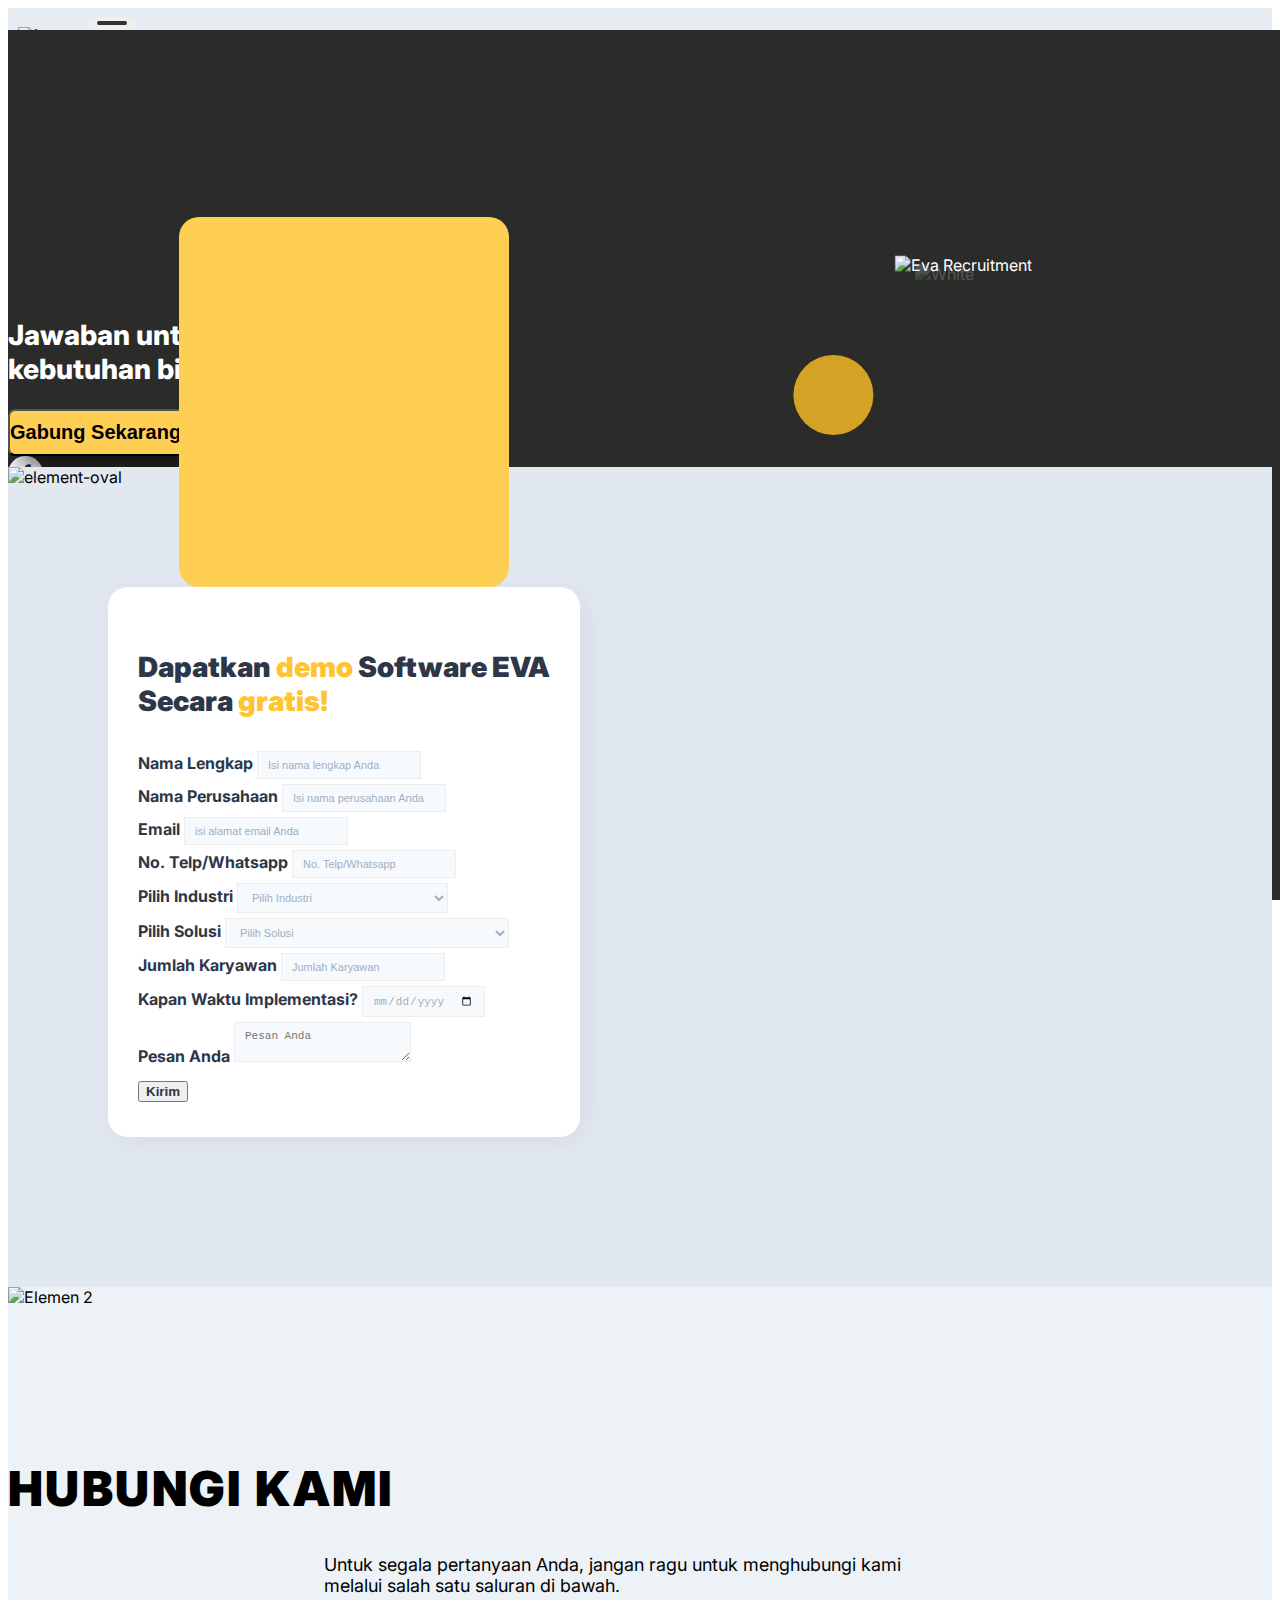
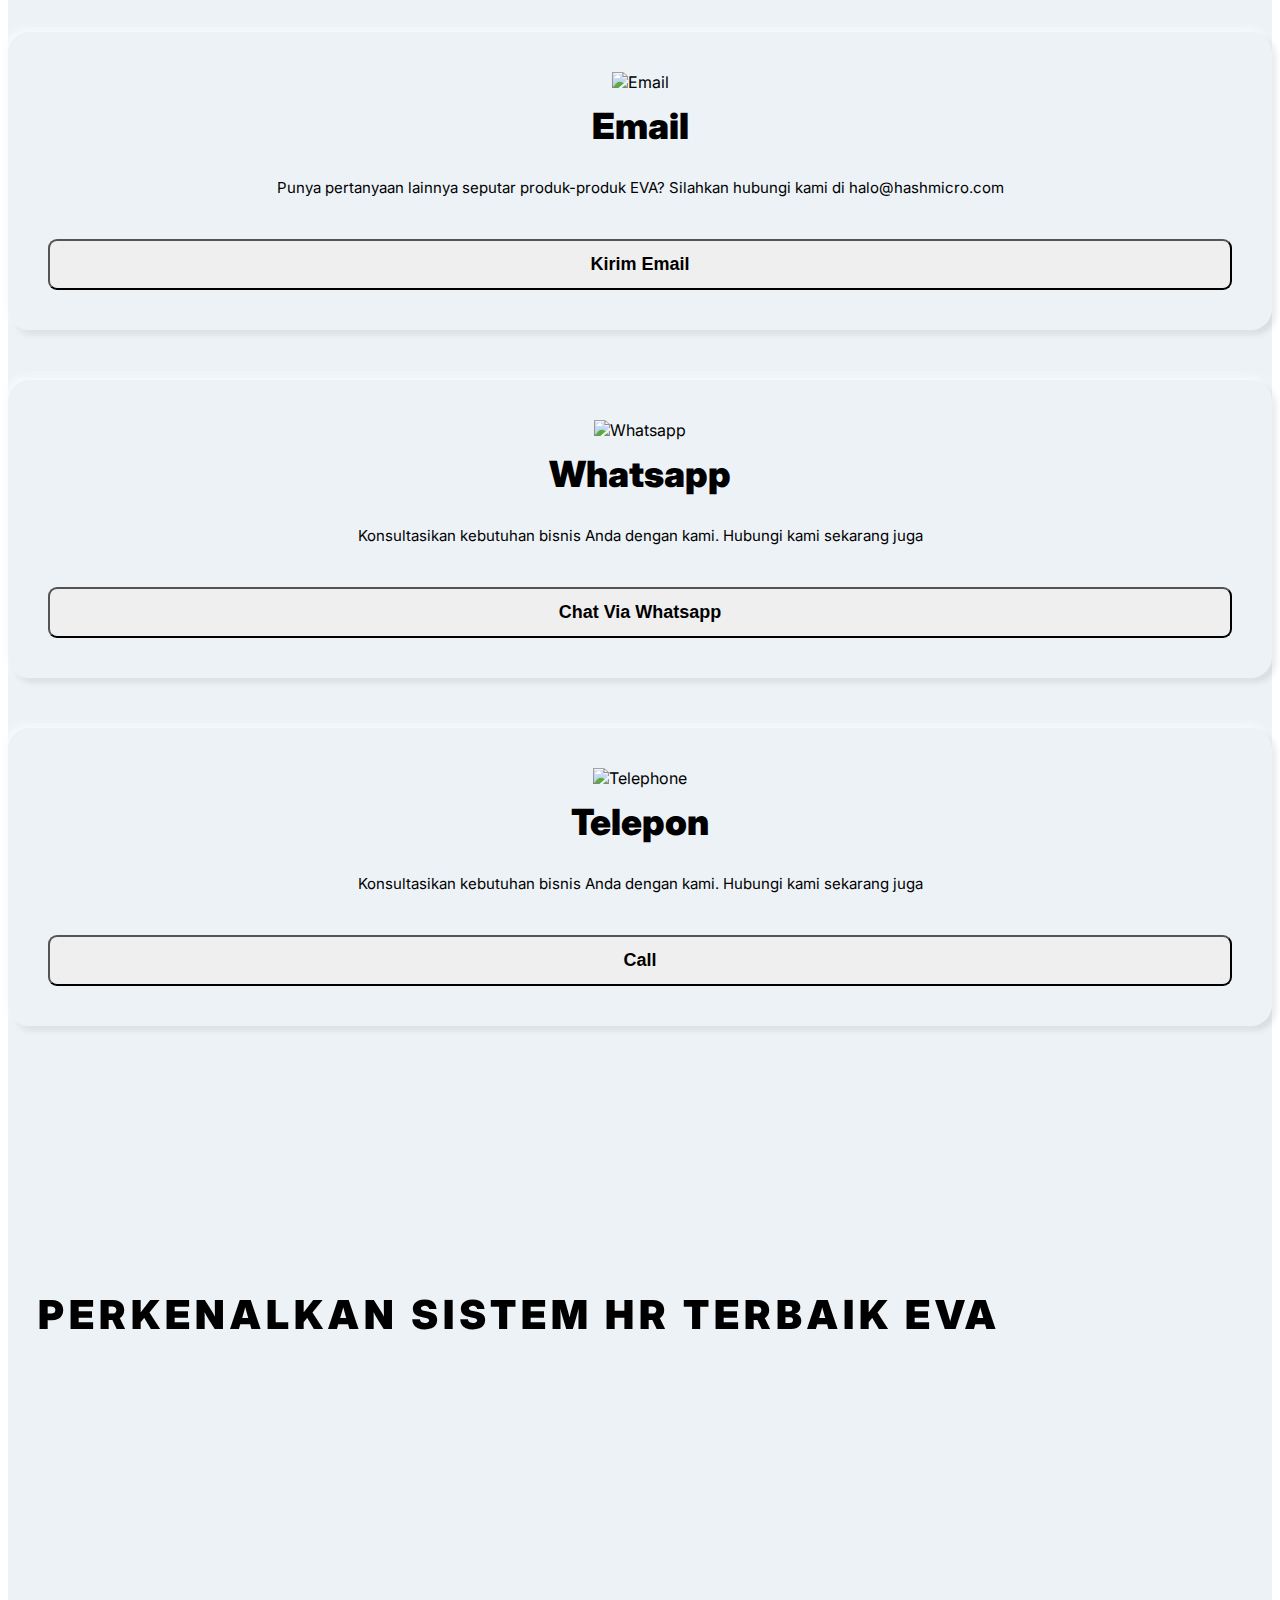
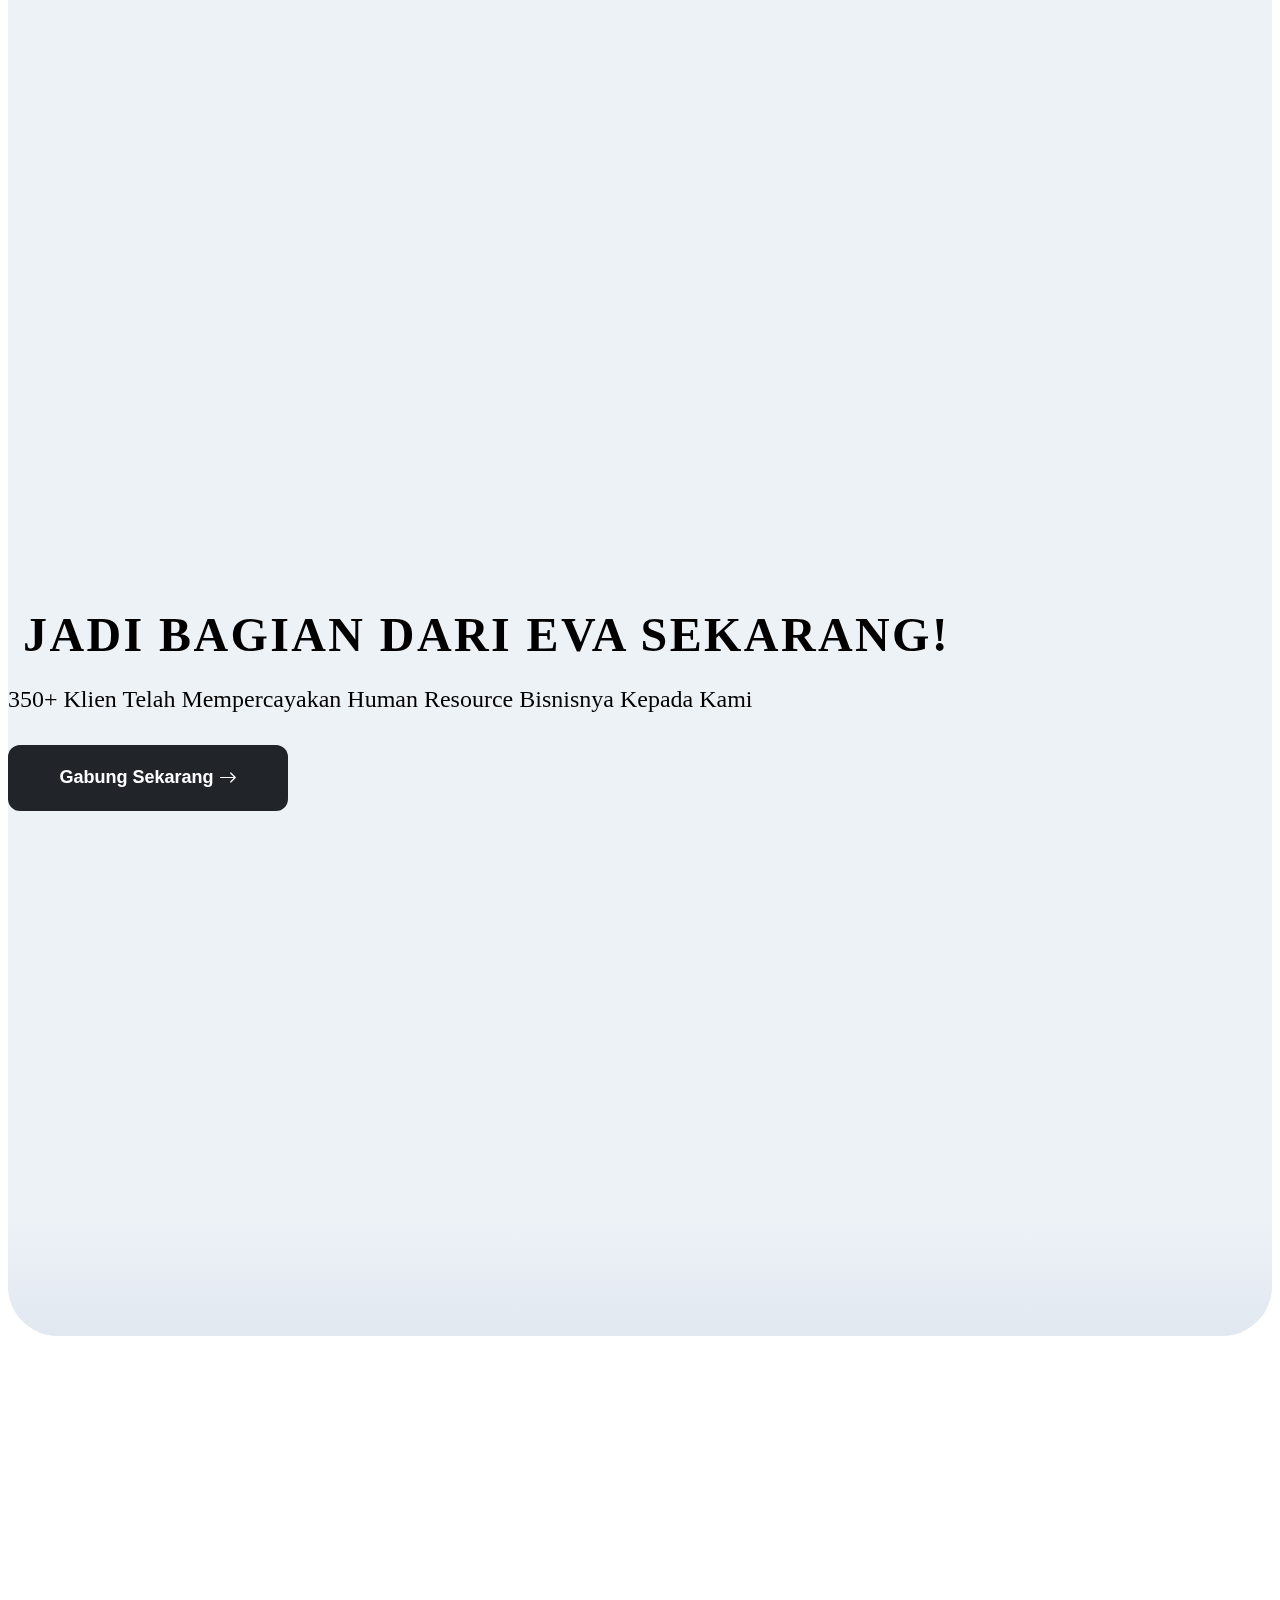
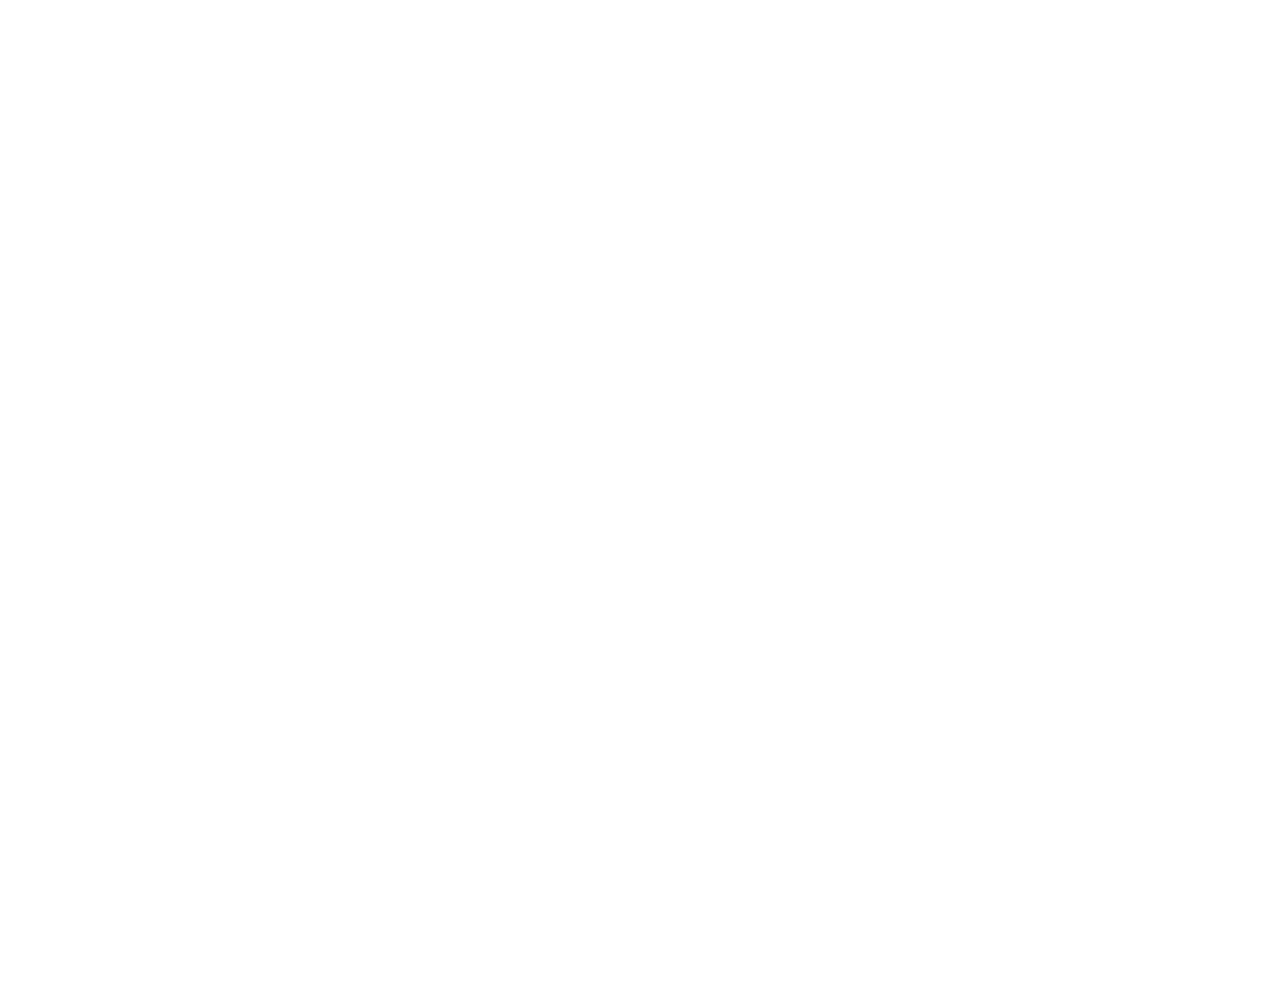
==== commit c9bfbb81: "update lur" ====
--- a/index.html
+++ b/index.html
@@ -550,7 +550,7 @@
                     width="90%"
                   />
                   <a class="icon-button-open icon-rec"
-                    ><i class="far fa-chevron-down"></i
+                    ><i class="fas fa-chevron-down"></i
                   ></a>
                 </div>
               </div>
@@ -582,7 +582,7 @@
                     width="90%"
                   />
                   <a class="icon-button-open icon-essen"
-                    ><i class="far fa-chevron-down"></i
+                    ><i class="fas fa-chevron-down"></i
                   ></a>
                 </div>
               </div>
@@ -615,7 +615,7 @@
                     width="90%"
                   />
                   <a class="icon-button-open icon-tm"
-                    ><i class="far fa-chevron-down"></i
+                    ><i class="fas fa-chevron-down"></i
                   ></a>
                 </div>
               </div>
@@ -653,7 +653,7 @@
                     width="90%"
                   />
                   <a class="icon-button-open icon-rec"
-                    ><i class="far fa-chevron-down"></i
+                    ><i class="fas fa-chevron-down"></i
                   ></a>
                 </div>
                 <div class="content375">
@@ -684,7 +684,7 @@
                     width="90%"
                   />
                   <a class="icon-button-open icon-essen"
-                    ><i class="far fa-chevron-down"></i
+                    ><i class="fas fa-chevron-down"></i
                   ></a>
                 </div>
                 <div class="content375">
@@ -715,7 +715,7 @@
                     width="90%"
                   />
                   <a class="icon-button-open icon-tm"
-                    ><i class="far fa-chevron-down"></i
+                    ><i class="fas fa-chevron-down"></i
                   ></a>
                 </div>
                 <div class="content375">
@@ -739,7 +739,7 @@
       </div>
     </section>
     <!-- END SECTION INTRODUCE (MARTIN) -->
-    <!-- END SECTION INTRODUCE (MARTIN) -->
+
     <!-- <section style="background-color: orange; height: 800px; position: relative; z-index: 5"></section> -->
     <!-- SECTION CLIENT -->
     <section id="joineva" class="">
@@ -977,5 +977,10 @@
     <script src="https://cdnjs.cloudflare.com/ajax/libs/gsap/3.9.1/gsap.min.js"></script>
     <script src="https://cdnjs.cloudflare.com/ajax/libs/gsap/3.9.1/ScrollTrigger.min.js"></script>
     <script src="main.js"></script>
+    <script src="Accordion.js"></script>
+    <script
+      src="https://kit.fontawesome.com/4e2a92fa84.js"
+      crossorigin="anonymous"
+    ></script>
   </body>
 </html>
--- a/style.css
+++ b/style.css
@@ -834,7 +834,10 @@
 /* SECTION FLIP CARD  */
 
 #flip-card {
-  height: 100vh;
+  min-height: 110vh;
+  /* height: 100vh; */
+  /* min-width: 100vw; */
+  padding-bottom: 150px;
   z-index: 2; 
   position: relative; 
   background-color: #edf2f7;
@@ -849,6 +852,8 @@
 #flip-card .row {
   display: none;
 }
+
+.recruit786, 
 
 .card768 {
   display: none;
@@ -925,7 +930,7 @@
   border-radius: 10px;
 }
 
-#section4 .solusiButton:hover {
+#flip-card .solusiButton:hover {
   background-color: #ffa600 !important;
 }
 
@@ -937,8 +942,105 @@
   transform: rotateY(180deg);
 }
 
+#flip-card .contentBox {
+  position: relative;
+}
+
+#flip-card .card768 .icon-button-open {
+  background-color: #2b2b29;
+  color: white;
+  height: 50px;
+  width: 50px;
+  border-radius: 100%;
+  position: absolute;
+  z-index: 1;
+  cursor: pointer;
+  font-size: 20px;
+}
+
+#flip-card .card768 .icon-button-open i {
+  padding: 15px 10px;
+}
+
+#flip-card .card768 .icon-rec {
+  top: 120px;
+  left: 43%;
+}
+
+#flip-card .card768 .icon-essen {
+  top: 90px;
+  left: 43%;
+}
+
+#flip-card .card768 .icon-tm {
+  top: 100px;
+  left: 43%;
+}
+
+#flip-card .card375 .icon-button-open {
+  background-color: #2b2b29;
+  color: white;
+  height: 30px;
+  width: 30px;
+  border-radius: 100%;
+  position: absolute;
+  z-index: 1;
+  cursor: pointer;
+}
+
+.icon-button-active {
+  transform: rotate(180deg);
+}
+
+#flip-card .card375 .icon-button-open i {
+  padding: 8px 10px 10px 8px;
+}
+
+#flip-card .card375 .icon-rec {
+  top: 170px;
+  left: 62%;
+}
+
+#flip-card .card375 .icon-essen {
+  top: 140px;
+  left: 20%;
+}
+
+#flip-card .card375 .icon-tm {
+  top: 148px;
+  left: 63%;
+}
+
+.recruit768, .essen768, .tm768, .recruit375, .essen375, .tm375 {
+  transform: translateX(15px);
+  position: relative;
+  z-index: 1;
+} 
+
+
+
+#flip-card .accordion768 .contentBox .content768 {
+  position: relative;
+  padding: 0 60px 0 60px;
+  transform: translateY(-20%);
+  height: 0;
+  overflow: hidden;
+  transition: 0.5s;
+  overflow-y: auto;
+}
+.content768 h5 {
+  font-size: 18px;
+}
+.content768 p {
+  font-size: 14px;
+}
+.content-accordion-768, .content-accordion-375{
+  background-color: var(--warna2);
+  border-radius: 0 0 20px 20px;
+}
+
 /* media 375 for flip-card */
-@media (min-width: 375px) {
+@media screen and (min-width: 375px) {
   #flip-card p.judul {
     font-size: 28px;
   }
@@ -948,10 +1050,44 @@
   .card678{
     display: none;
   }
+  #flip-card {
+    padding: 0 10px 0 10px;
+  }
+
+  #flip-card .accordion375 .contentBox.active .content375 {
+    height: 250px;
+    transform: translateY(-30%);
+  }
+
+  #flip-card .content-accordion-375 {
+    padding-top: 20px;
+    padding: 50px 20px 10px 20px;
+    background-color: var(--warna2);
+    height: 0;
+    border-radius: 0 0 20px 20px;
+  }
+
+  #section4 .accordion375 .contentBox .content375 {
+    position: relative;
+    padding: 0 45px 0 45px;
+    height: 0;
+    overflow: hidden;
+    transition: 0.5s;
+    overflow-y: auto;
+  }
+
+  .content375 .btn-acc {
+  background-color: var(--warna6);
+  color: white;
+  font-size: 14px;
+  padding: 5px 30px 5px 30px;
+  border-radius: 11px;
+  }
+
 }
 
 /* media 375 for flip-card */
-@media (min-width: 576px){
+@media screen and (min-width: 576px){
   #flip-card p.judul {
     font-size: 40px;
     letter-spacing: 5px;
@@ -963,10 +1099,17 @@
   .card375{
     display: none;
   }
+
+  .content768 .btn-acc {
+    background-color: var(--warna6);
+    color: white;
+    font-size: 14px;
+    padding: 5px 30px 5px 30px;
+    border-radius: 11px;
 }
 
 /* media 768 for flip-card */
-@media (min-width: 768px){
+@media screen and (min-width: 768px){
   #flip-card .row {
     display: none;
   }
@@ -976,10 +1119,44 @@
   .card758 {
     display: block;
   }
+
+  #flip-card .judul {
+    margin: 0 20px 0 20px;
+  }
+
+  #flip-card .accordion-768 {
+    display: block;
+    transform: translate(2px, -40px);
+    padding: 0 60px 0 60px;
+  }
+
+  #flip-card .content-accordion-768 {
+    padding: 30px 20px 10px 20px;
+  }
+
+  #flip-card .accordion768 .contentBox.active .content768 {
+    height: 180px;
+  }
+  #flip-card .accordion768 .contentBox .content768 {
+    position: relative;
+    padding: 0 60px 0 60px;
+    transform: translateY(-20%);
+    height: 0;
+    overflow: hidden;
+    transition: 0.5s;
+    overflow-y: auto;
+  }
+
+  #flip-card .content-accordion-768 {
+    min-width: 80%;
+  }
 }
 
 /* media 992 for flip-card */
-@media (min-width: 992px){
+@media screen and (min-width: 992px){
+  #flip-card {
+    height: 110vh;
+  }
   #flip-card .row {
     display: flex;
   };
@@ -995,7 +1172,7 @@
 }
 
 /* media 1200 for flip-card */
-@media (min-width: 1200px){
+@media screen and (min-width: 1200px){
    .card768,  .card375 {
     display: none;
   }
@@ -1007,7 +1184,9 @@
   }
   
   .back-judul {
-    font-size: 1.5rem;
+    font-size: 1.3rem;
+    padding-left: 8%;
+    padding-right: 10%;
   }
   .back-paragraph,
   .back-paragraph-ess {
@@ -1016,21 +1195,35 @@
   #flip-card .btn {
     font-size: 16px;
   }
+  #flip-card .solusiButton {
+    font-size: 16px;
+    width: 75%;
+    height: 66px;
+    left: 11%;
+  }
 }
 
 /* media 1400 for flip-card */
-@media (min-width: 1400px){
+@media screen and (min-width: 1400px){
   .card768 .card375 {
     display: none;
   }
-  #flip-card {
-    padding-bottom: 50px;
-  }
   #flip-card .row {
     display: flex;
   }
-}
-
+  #flip-card .back-judul {
+    font-size: 1.75rem;
+  }
+
+  .back-paragraph,
+  .back-paragraph-ess {
+    position: absolute;
+    font-size: 18px;
+  }
+  #flip-card .btn {
+    font-size: 18px;
+  }
+}
 
 /* END FLIP-CARD */
 
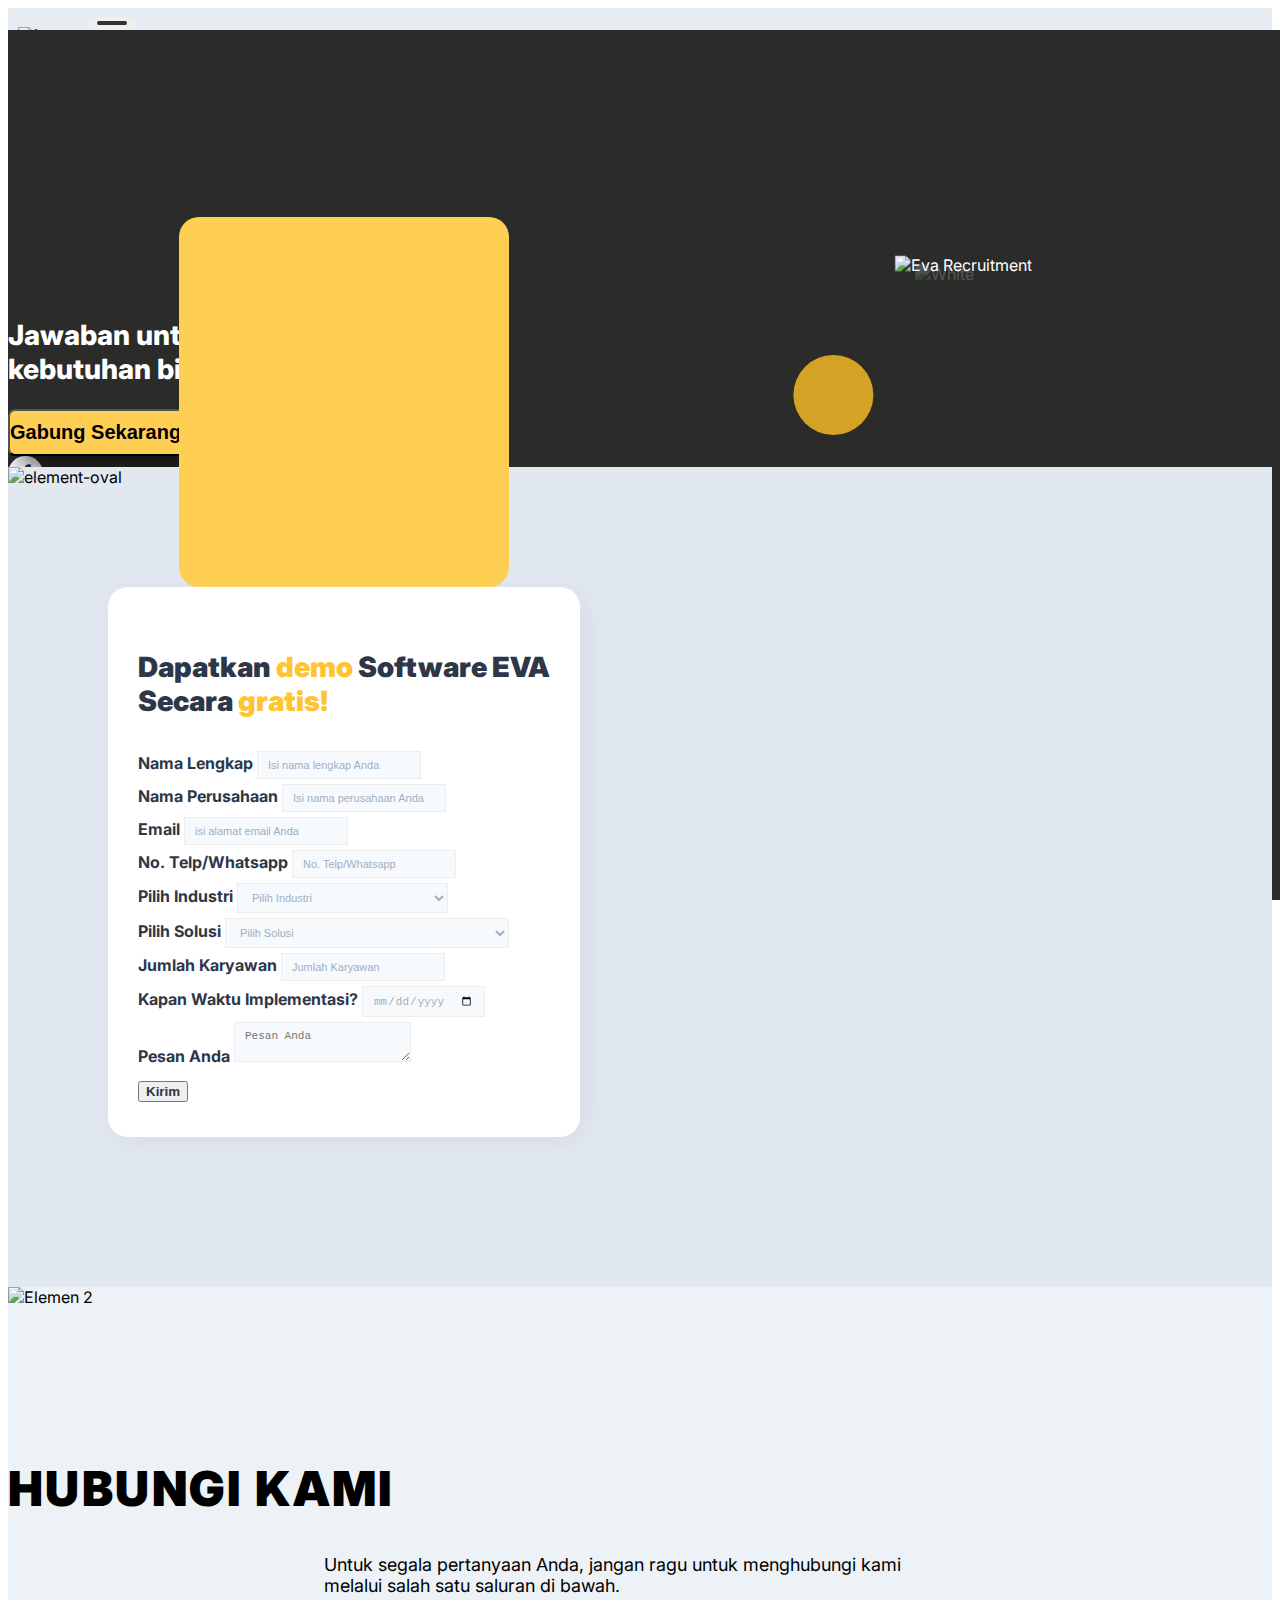
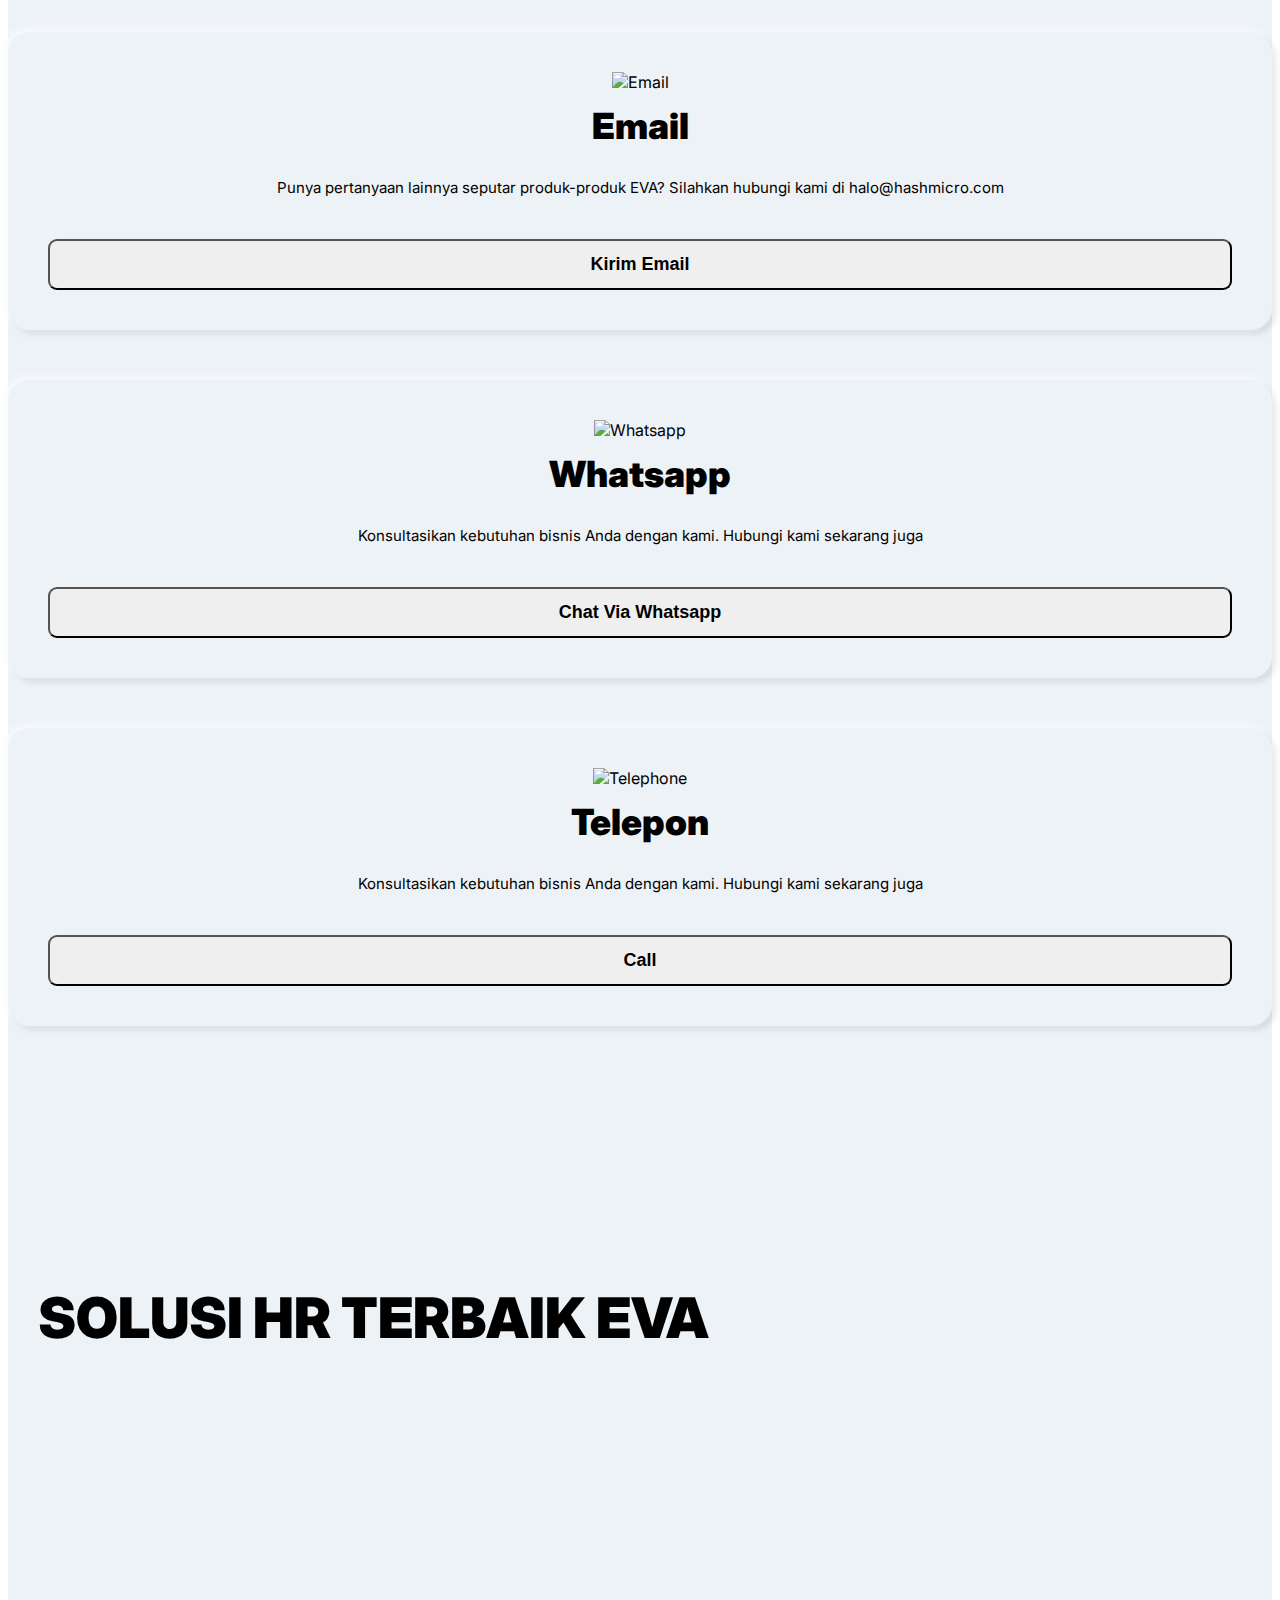
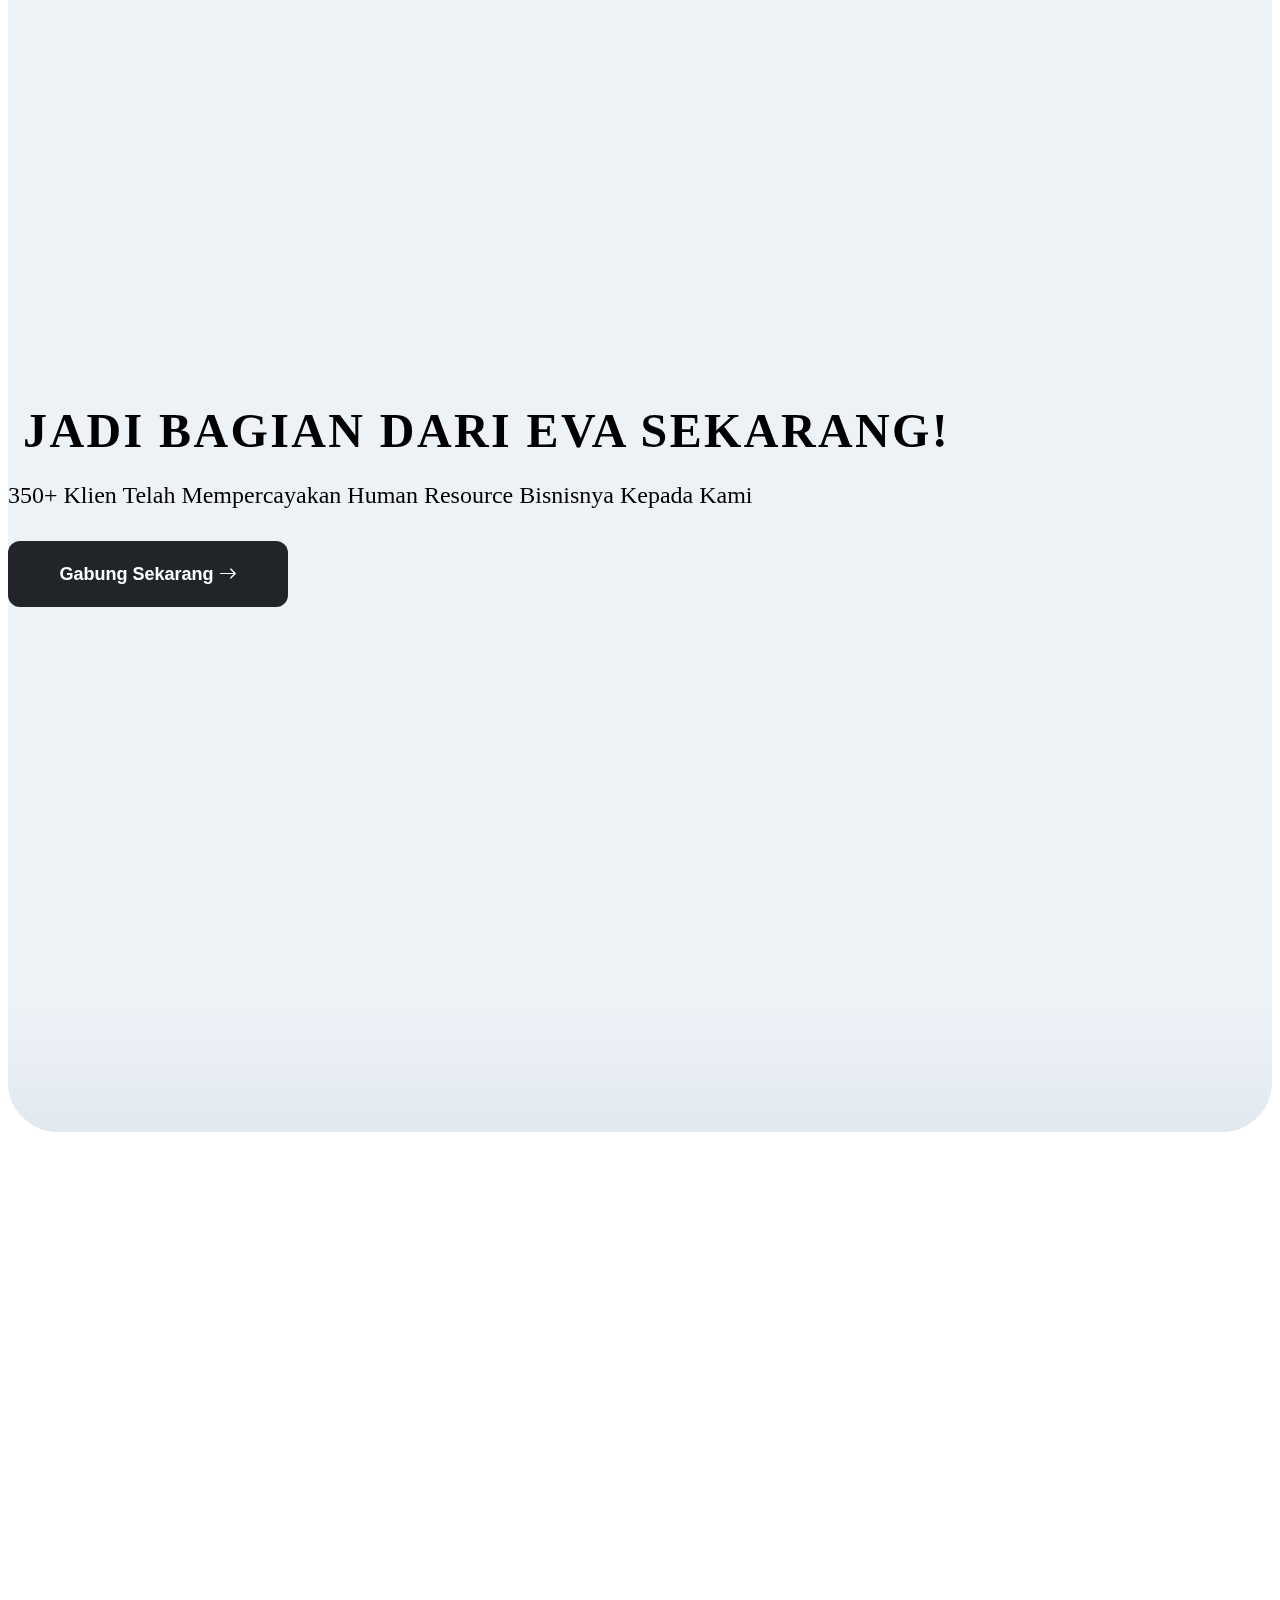
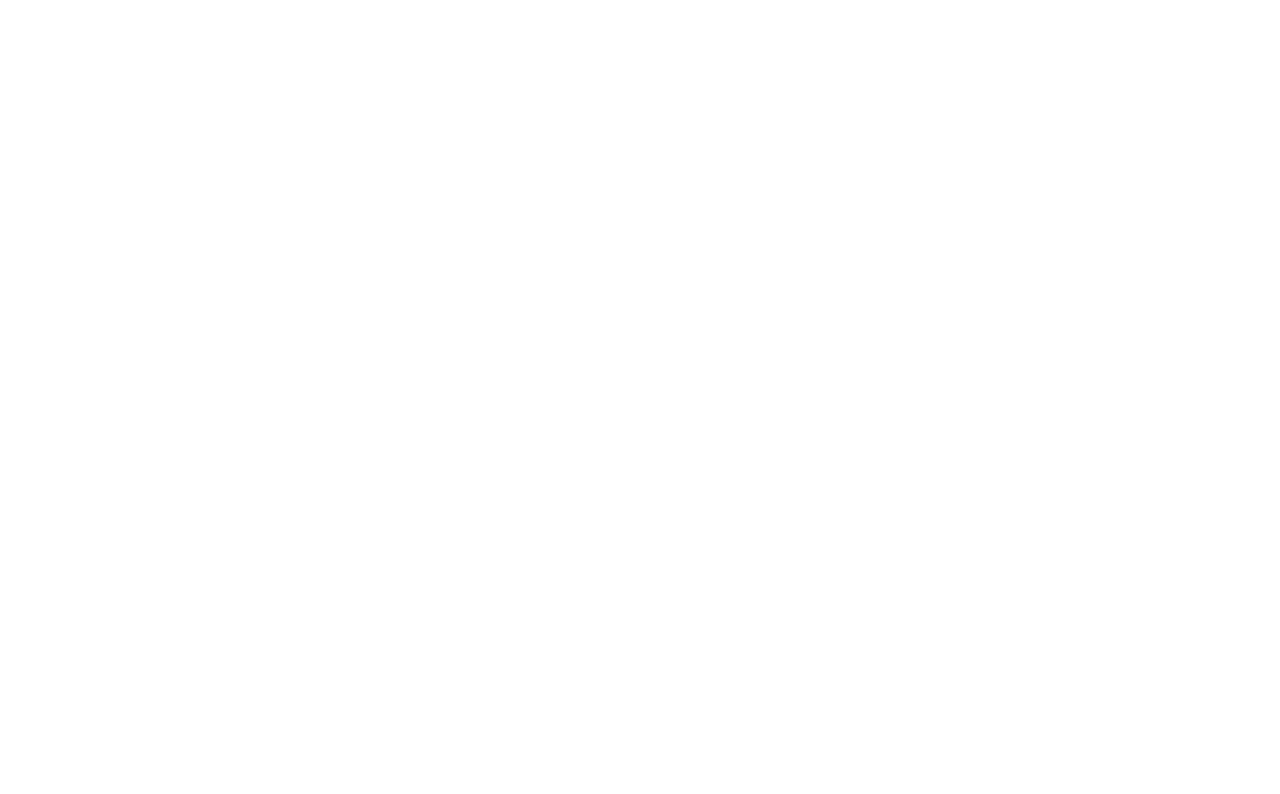
==== commit 3dc65f04: "update" ====
--- a/index.html
+++ b/index.html
@@ -415,7 +415,7 @@
     <section id="flip-card">
       <div class="container-md">
         <div class="py-2 py-md-4 text-center anim5 mb-md-3">
-          <p class="pt-5 judul">PERKENALKAN SISTEM HR TERBAIK EVA</p>
+          <p class="fs-2 pt-5 judul">SOLUSI HR TERBAIK EVA</p>
         </div>
         <!-- start flip responsive desktop -->
         <div class="row align-items-center text-center gap">
--- a/style.css
+++ b/style.css
@@ -30,7 +30,7 @@
 }
 #nav .navbar-brand img {
   width: 120px;
-}
+}x
 #nav .nav-item {
   margin: 0px 35px;
 }
@@ -834,7 +834,7 @@
 /* SECTION FLIP CARD  */
 
 #flip-card {
-  min-height: 110vh;
+  /* min-height: 110vh; */
   /* height: 100vh; */
   /* min-width: 100vw; */
   padding-bottom: 150px;
@@ -963,17 +963,17 @@
 }
 
 #flip-card .card768 .icon-rec {
-  top: 120px;
+  top: 50%;
   left: 43%;
 }
 
 #flip-card .card768 .icon-essen {
-  top: 90px;
+  top: 40%;
   left: 43%;
 }
 
 #flip-card .card768 .icon-tm {
-  top: 100px;
+  top: 40%;
   left: 43%;
 }
 
@@ -997,17 +997,17 @@
 }
 
 #flip-card .card375 .icon-rec {
-  top: 170px;
+  top: 70%;
   left: 62%;
 }
 
 #flip-card .card375 .icon-essen {
-  top: 140px;
+  top: 67%;
   left: 20%;
 }
 
 #flip-card .card375 .icon-tm {
-  top: 148px;
+  top: 69%;
   left: 63%;
 }
 
@@ -1021,13 +1021,21 @@
 
 #flip-card .accordion768 .contentBox .content768 {
   position: relative;
-  padding: 0 60px 0 60px;
+  min-width: 84%;
+  /* padding: 0 60px 0 60px; */
   transform: translateY(-20%);
   height: 0;
   overflow: hidden;
   transition: 0.5s;
   overflow-y: auto;
 }
+#flip-card .content-accordion-768 {
+  position: absolute;
+  top: 50%;
+  right: 50%;
+  transform: translate(50.4%,-50%);
+  max-width:100%;
+}
 .content768 h5 {
   font-size: 18px;
 }
@@ -1037,6 +1045,58 @@
 .content-accordion-768, .content-accordion-375{
   background-color: var(--warna2);
   border-radius: 0 0 20px 20px;
+}
+
+/* flip-card under 375 */
+#flip-card {
+  padding: 0 10px 0 10px;
+  padding-bottom: 60px;
+}
+#flip-card .accordion375 .contentBox .content375 {
+  position: relative;
+  padding: 0 40px 0 40px;
+  margin-top: -40px;
+  transform: translateY(-10%);
+  height: 0;
+  overflow: hidden;
+  transition: 0.5s;
+  overflow-y: auto;
+}
+
+#flip-card .content-accordion-375 {
+  position: absolute;
+  top: 50%;
+  right: 50%;
+  transform: translate(49.4%,-50%);
+  min-width: 77.3%;
+}
+
+#flip-card .accordion375 .contentBox.active .content375 {
+  height: 250px;
+  transform: translateY(-15%);
+  
+}
+
+#flip-card .content-accordion-375 {
+  padding-top: 20px;
+  padding: 50px 20px 10px 20px;
+  background-color: var(--warna2);
+  /* height: 0; */
+  border-radius: 0 0 20px 20px;
+}
+.content375 p {
+  font-size: 11px;
+}
+.content375 h5 {
+  font-size: 12px;
+}
+
+.content375 .btn-acc {
+background-color: var(--warna6);
+color: white;
+font-size: 14px;
+padding: 5px 30px 5px 30px;
+border-radius: 11px;
 }
 
 /* media 375 for flip-card */
@@ -1052,28 +1112,45 @@
   }
   #flip-card {
     padding: 0 10px 0 10px;
-  }
+    padding-bottom: 60px;
+  }
+  #flip-card .accordion375 .contentBox .content375 {
+    position: relative;
+    padding: 0 40px 0 40px;
+    margin-top: -40px;
+    transform: translateY(-10%);
+    height: 0;
+    overflow: hidden;
+    transition: 0.5s;
+    overflow-y: auto;
+  }
+
+  #flip-card .content-accordion-375 {
+    position: absolute;
+    top: 50%;
+    right: 50%;
+    transform: translate(49.4%,-50%);
+    min-width: 76%;
+}
 
   #flip-card .accordion375 .contentBox.active .content375 {
     height: 250px;
-    transform: translateY(-30%);
+    transform: translateY(-15%);
+    
   }
 
   #flip-card .content-accordion-375 {
     padding-top: 20px;
     padding: 50px 20px 10px 20px;
     background-color: var(--warna2);
-    height: 0;
+    /* height: 0; */
     border-radius: 0 0 20px 20px;
   }
-
-  #section4 .accordion375 .contentBox .content375 {
-    position: relative;
-    padding: 0 45px 0 45px;
-    height: 0;
-    overflow: hidden;
-    transition: 0.5s;
-    overflow-y: auto;
+  .content375 p {
+    font-size: 12px;
+  }
+  .content375 h5 {
+    font-size: 14px;
   }
 
   .content375 .btn-acc {
@@ -1106,6 +1183,36 @@
     font-size: 14px;
     padding: 5px 30px 5px 30px;
     border-radius: 11px;
+  }
+
+  #flip-card .accordion768 .contentBox.active .content768 {
+    height: 220px;
+  }
+
+  #flip-card .accordion-768 {
+    display: block;
+    transform: translate(2px, -40px);
+    padding: 0 60px 0 60px;
+  }
+
+  #flip-card .content-accordion-768 {
+    padding: 40px 20px 10px 20px;
+  }
+
+  
+  #flip-card .accordion768 .contentBox .content768 {
+    position: relative;
+    /* padding: 0 60px 0 60px; */
+    transform: translateY(-25%);
+    height: 0;
+    overflow: hidden;
+    transition: 0.5s;
+    overflow-y: auto;
+  }
+
+  #flip-card .content-accordion-768 {
+    min-width: 83%;
+  }
 }
 
 /* media 768 for flip-card */
@@ -1139,8 +1246,8 @@
   }
   #flip-card .accordion768 .contentBox .content768 {
     position: relative;
-    padding: 0 60px 0 60px;
-    transform: translateY(-20%);
+    /* padding: 0 60px 0 60px; */
+    transform: translateY(-25%);
     height: 0;
     overflow: hidden;
     transition: 0.5s;
@@ -1148,18 +1255,19 @@
   }
 
   #flip-card .content-accordion-768 {
-    min-width: 80%;
+    max-width: 83%;
   }
 }
 
 /* media 992 for flip-card */
 @media screen and (min-width: 992px){
   #flip-card {
-    height: 110vh;
+   padding-bottom: 150px;
+    
   }
   #flip-card .row {
     display: flex;
-  };
+  }
    .card768, .card375 {
     display: none;
   }
@@ -1176,11 +1284,15 @@
    .card768,  .card375 {
     display: none;
   }
-  #flip-card {
-    height: 100vh;
-  }
+  /* #flip-card {
+    height: 940px;
+  } */
   #flip-card .row {
     left: 12px;
+  }
+  #flip-card .judul {
+    font-size: 56px !important;
+    letter-spacing: normal !important;
   }
   
   .back-judul {
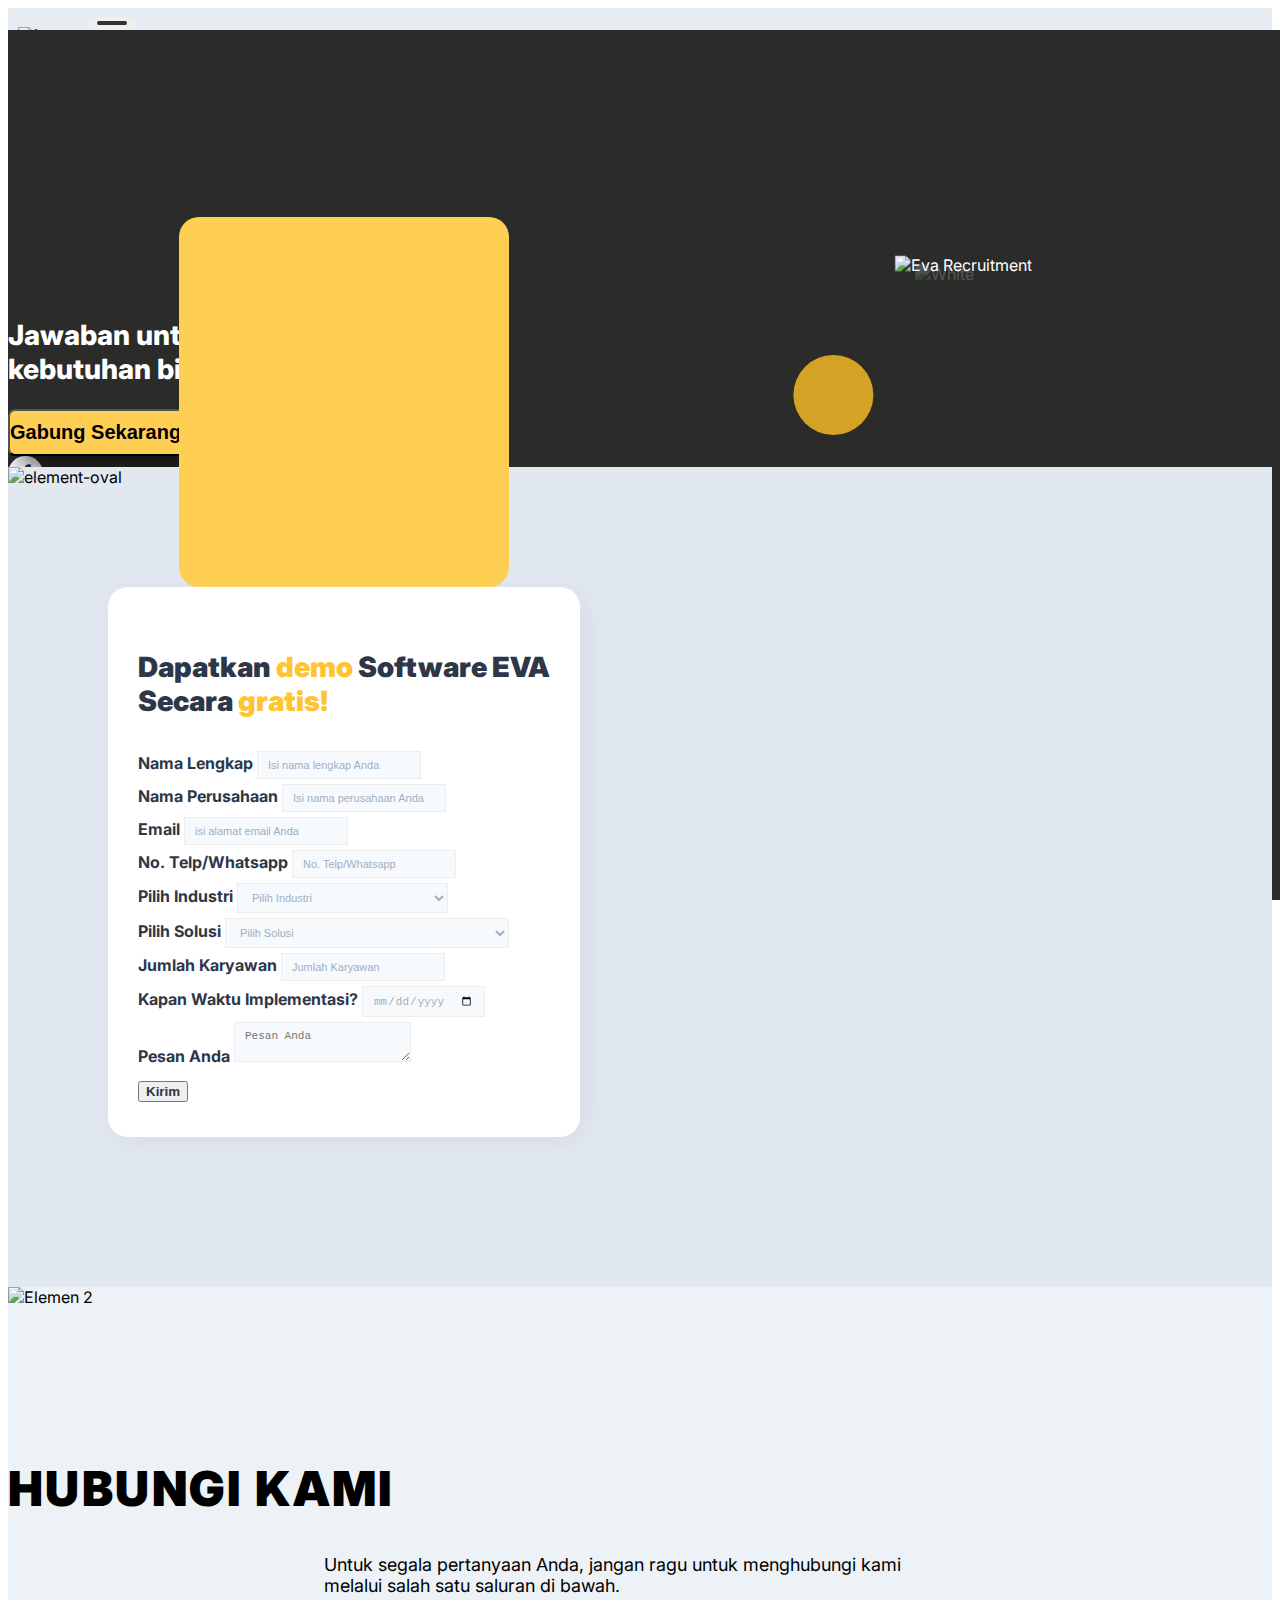
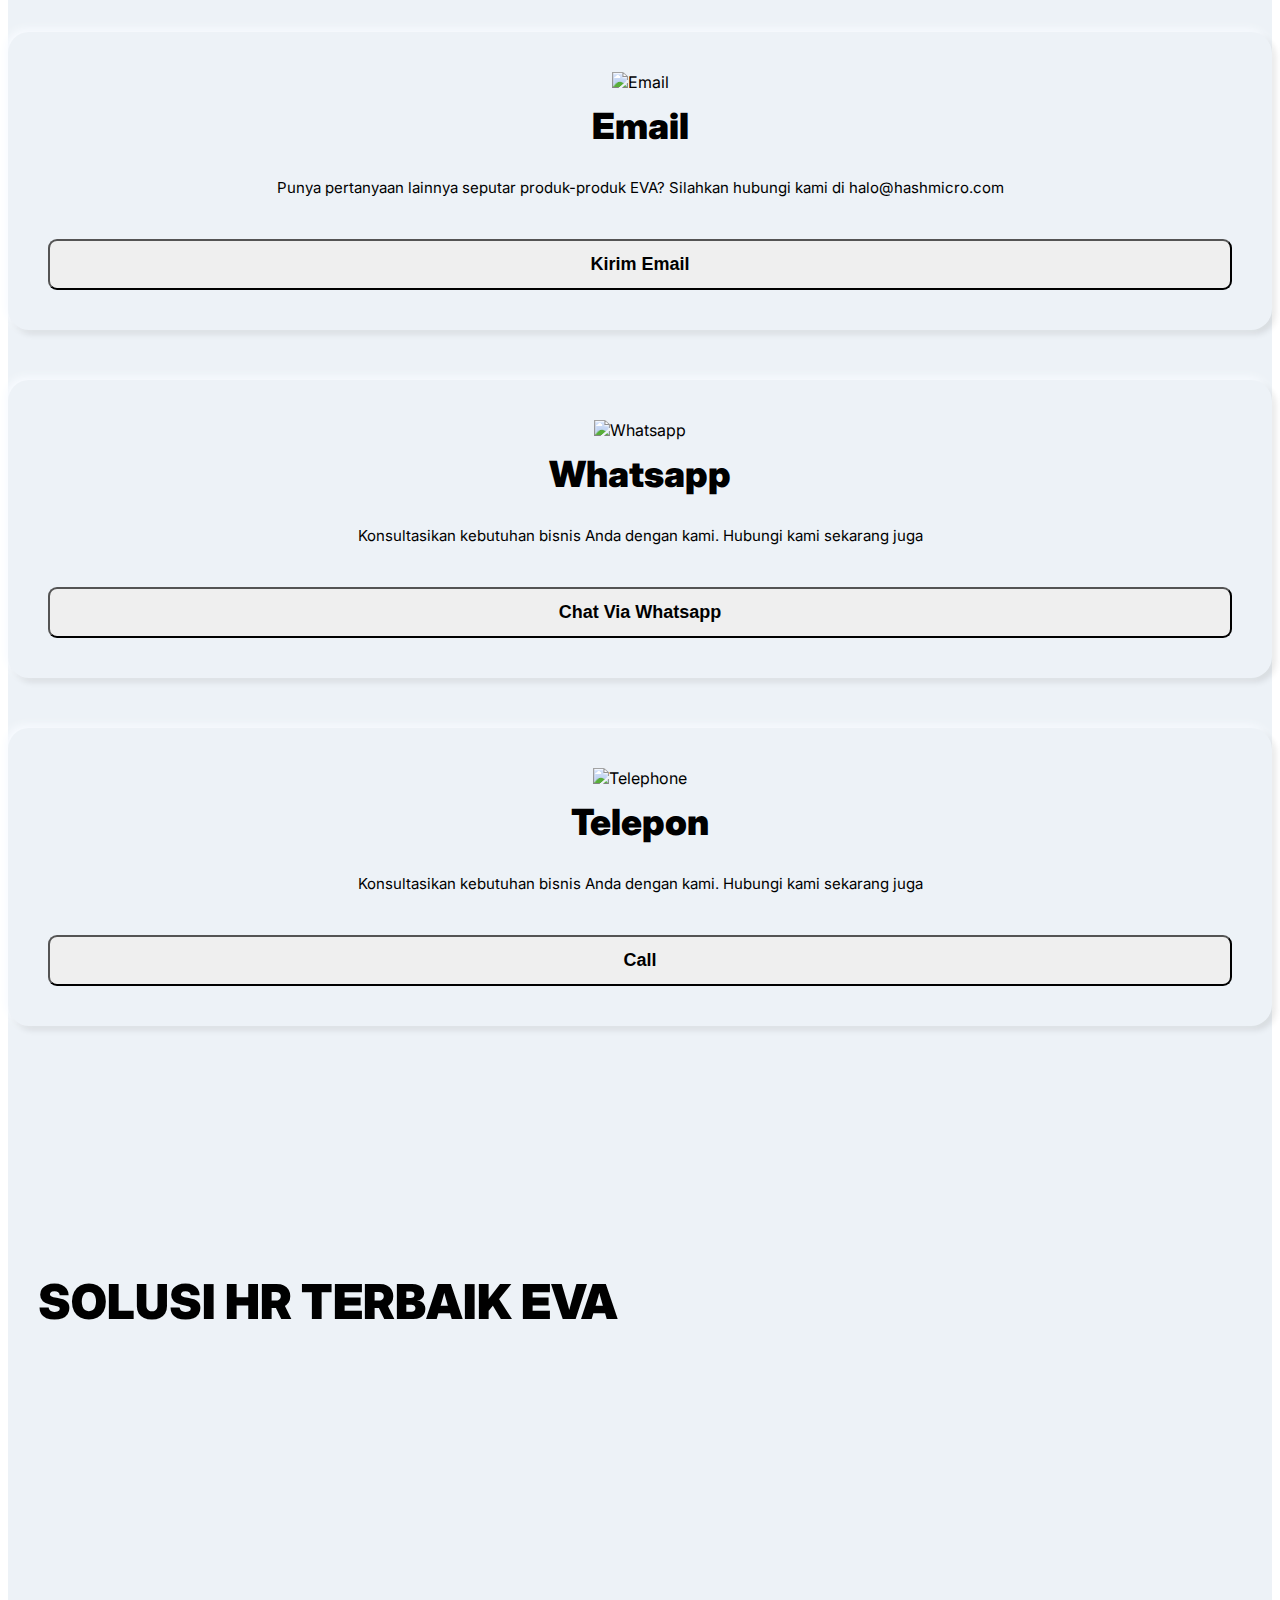
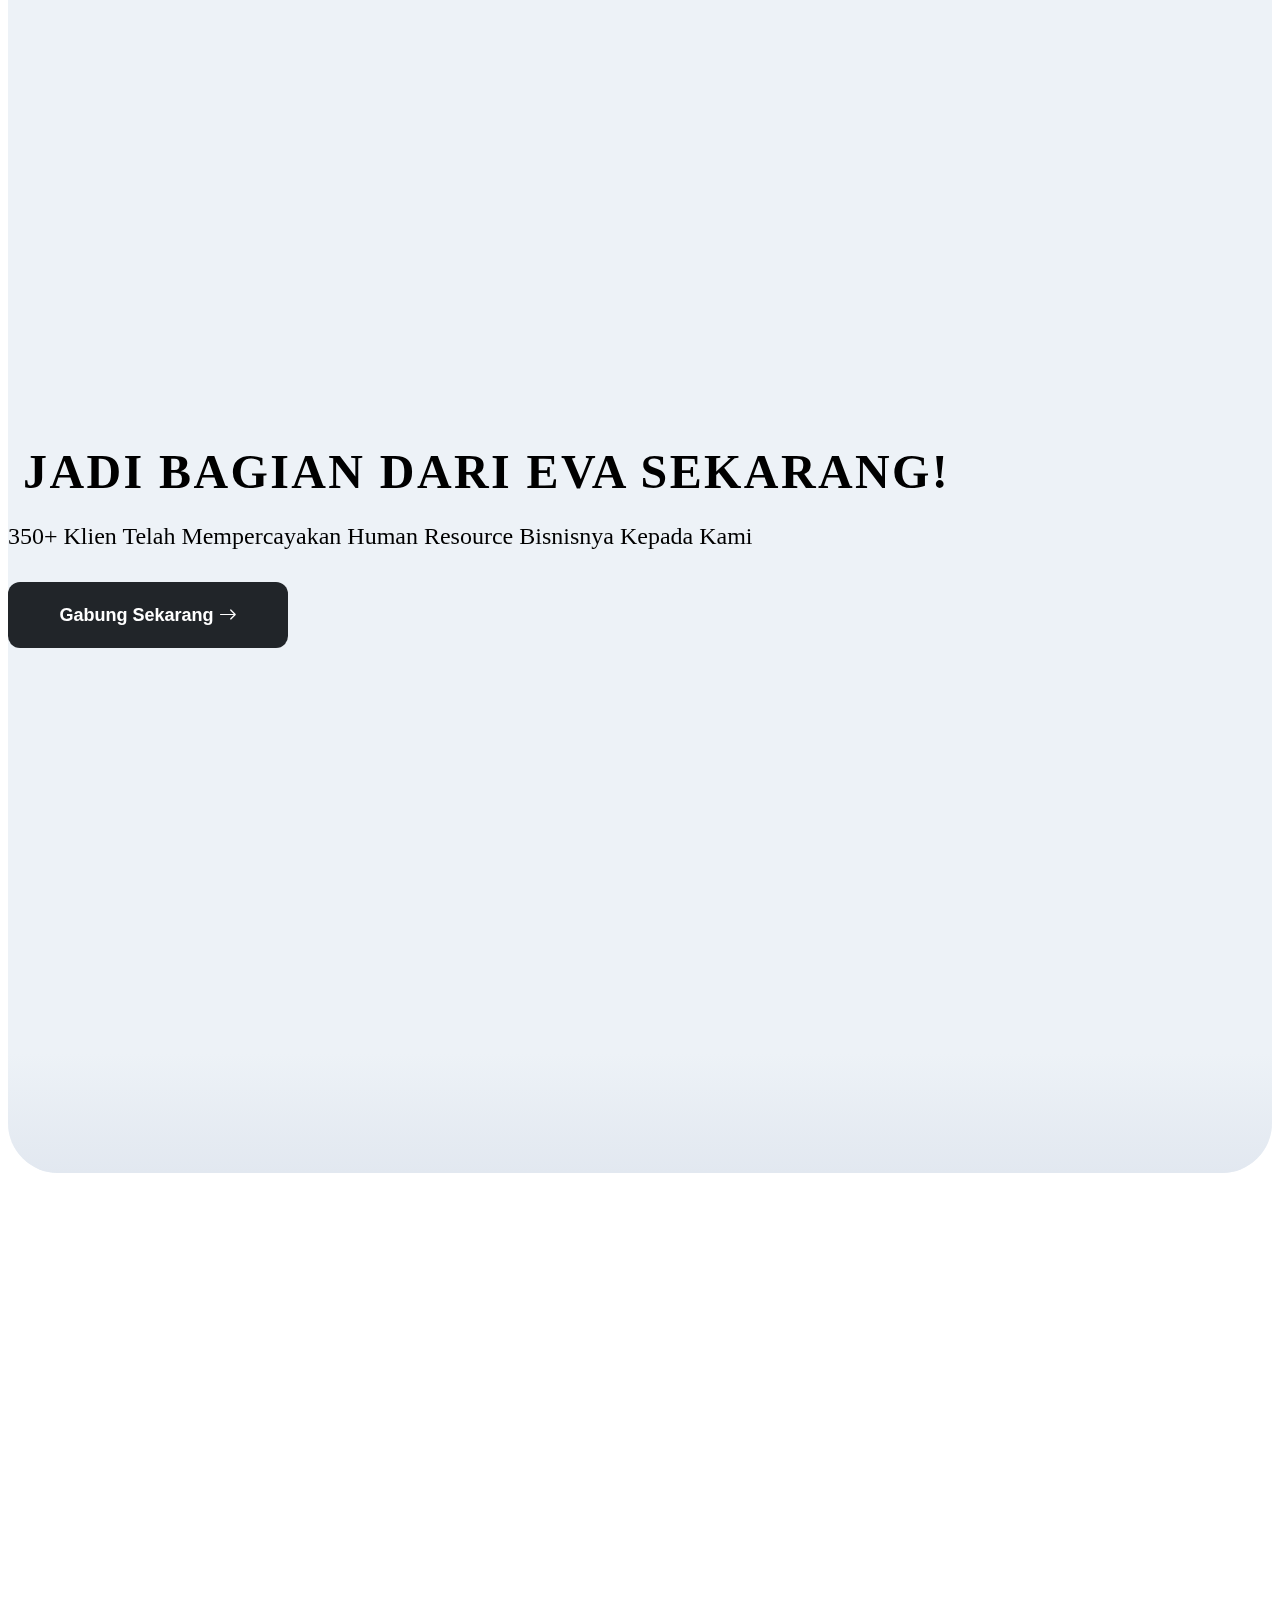
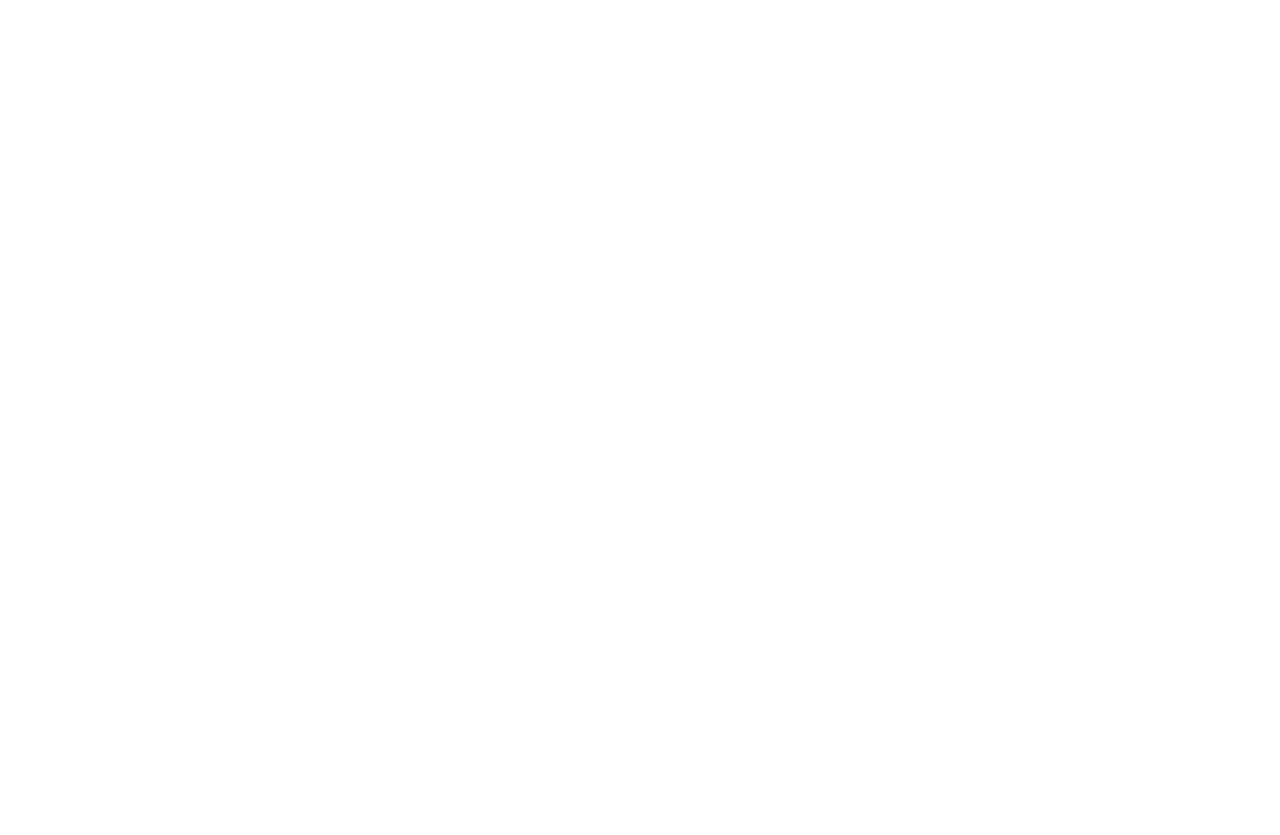
==== commit 152f3d6d: "update" ====
--- a/index.html
+++ b/index.html
@@ -462,7 +462,7 @@
               <div class="front">
                 <div class="mt-4">
                   <img
-                    src="./img/essentials-desktop-2x-1920px.webp"
+                    src="./img/essentials-payy.webp"
                     loading="lazy"
                     alt=""
                     srcset=""
@@ -576,7 +576,7 @@
               <div class="label">
                 <div class="essen768">
                   <img
-                    src="img/essentials-final-3x-768px.webp"
+                    src="img/payroll-admin-tabletsss.webp"
                     loading="lazy"
                     alt=""
                     width="90%"
@@ -678,7 +678,7 @@
               <div class="label">
                 <div class="essen375">
                   <img
-                    src="img/essentials-final-3x-375px.webp"
+                    src="img/payroll-admin-mobilesss.webp"
                     loading="lazy"
                     alt=""
                     width="90%"
--- a/style.css
+++ b/style.css
@@ -30,7 +30,7 @@
 }
 #nav .navbar-brand img {
   width: 120px;
-}x
+}
 #nav .nav-item {
   margin: 0px 35px;
 }
@@ -311,7 +311,6 @@
   -webkit-transform: rotate(-135deg);
   transform: rotate(-135deg);
 }
-
 /* END NAVBAR */
 
 /* FORM SECTION */
@@ -830,21 +829,20 @@
 }
 /* END CONTACT US SECTION */
 
-
 /* SECTION FLIP CARD  */
 
 #flip-card {
   /* min-height: 110vh; */
   /* height: 100vh; */
   /* min-width: 100vw; */
+  overflow: hidden;
   padding-bottom: 150px;
-  z-index: 2; 
-  position: relative; 
+  z-index: 2;
+  position: relative;
   background-color: #edf2f7;
   font-family: "Inter", sans-serif;
 }
 
-
 #flip-card p.judul {
   font-weight: 900;
 }
@@ -853,13 +851,12 @@
   display: none;
 }
 
-.recruit786, 
-
+.recruit786,
 .card768 {
   display: none;
 }
 
-.card375{
+.card375 {
   display: block;
 }
 
@@ -1011,13 +1008,16 @@
   left: 63%;
 }
 
-.recruit768, .essen768, .tm768, .recruit375, .essen375, .tm375 {
+.recruit768,
+.essen768,
+.tm768,
+.recruit375,
+.essen375,
+.tm375 {
   transform: translateX(15px);
   position: relative;
   z-index: 1;
-} 
-
-
+}
 
 #flip-card .accordion768 .contentBox .content768 {
   position: relative;
@@ -1033,8 +1033,8 @@
   position: absolute;
   top: 50%;
   right: 50%;
-  transform: translate(50.4%,-50%);
-  max-width:100%;
+  transform: translate(50.4%, -50%);
+  max-width: 100%;
 }
 .content768 h5 {
   font-size: 18px;
@@ -1042,7 +1042,8 @@
 .content768 p {
   font-size: 14px;
 }
-.content-accordion-768, .content-accordion-375{
+.content-accordion-768,
+.content-accordion-375 {
   background-color: var(--warna2);
   border-radius: 0 0 20px 20px;
 }
@@ -1067,14 +1068,13 @@
   position: absolute;
   top: 50%;
   right: 50%;
-  transform: translate(49.4%,-50%);
+  transform: translate(49.4%, -50%);
   min-width: 77.3%;
 }
 
 #flip-card .accordion375 .contentBox.active .content375 {
   height: 250px;
   transform: translateY(-15%);
-  
 }
 
 #flip-card .content-accordion-375 {
@@ -1092,11 +1092,11 @@
 }
 
 .content375 .btn-acc {
-background-color: var(--warna6);
-color: white;
-font-size: 14px;
-padding: 5px 30px 5px 30px;
-border-radius: 11px;
+  background-color: var(--warna6);
+  color: white;
+  font-size: 14px;
+  padding: 5px 30px 5px 30px;
+  border-radius: 11px;
 }
 
 /* media 375 for flip-card */
@@ -1104,10 +1104,10 @@
   #flip-card p.judul {
     font-size: 28px;
   }
-  .card375{
+  .card375 {
     display: block;
   }
-  .card678{
+  .card678 {
     display: none;
   }
   #flip-card {
@@ -1129,14 +1129,13 @@
     position: absolute;
     top: 50%;
     right: 50%;
-    transform: translate(49.4%,-50%);
+    transform: translate(49.4%, -50%);
     min-width: 76%;
-}
+  }
 
   #flip-card .accordion375 .contentBox.active .content375 {
     height: 250px;
     transform: translateY(-15%);
-    
   }
 
   #flip-card .content-accordion-375 {
@@ -1154,26 +1153,25 @@
   }
 
   .content375 .btn-acc {
-  background-color: var(--warna6);
-  color: white;
-  font-size: 14px;
-  padding: 5px 30px 5px 30px;
-  border-radius: 11px;
-  }
-
+    background-color: var(--warna6);
+    color: white;
+    font-size: 14px;
+    padding: 5px 30px 5px 30px;
+    border-radius: 11px;
+  }
 }
 
 /* media 375 for flip-card */
-@media screen and (min-width: 576px){
+@media screen and (min-width: 576px) {
   #flip-card p.judul {
     font-size: 40px;
     letter-spacing: 5px;
   }
 
-  .card768{
+  .card768 {
     display: block;
   }
-  .card375{
+  .card375 {
     display: none;
   }
 
@@ -1199,7 +1197,6 @@
     padding: 40px 20px 10px 20px;
   }
 
-  
   #flip-card .accordion768 .contentBox .content768 {
     position: relative;
     /* padding: 0 60px 0 60px; */
@@ -1216,11 +1213,11 @@
 }
 
 /* media 768 for flip-card */
-@media screen and (min-width: 768px){
+@media screen and (min-width: 768px) {
   #flip-card .row {
     display: none;
   }
-  .card375{
+  .card375 {
     display: none;
   }
   .card758 {
@@ -1260,15 +1257,19 @@
 }
 
 /* media 992 for flip-card */
-@media screen and (min-width: 992px){
+@media screen and (min-width: 992px) {
   #flip-card {
-   padding-bottom: 150px;
-    
+    padding-bottom: 200px;
+  }
+  #flip-card .judul {
+    font-size: 38px !important;
+    letter-spacing: normal !important;
   }
   #flip-card .row {
     display: flex;
   }
-   .card768, .card375 {
+  .card768,
+  .card375 {
     display: none;
   }
 
@@ -1280,8 +1281,9 @@
 }
 
 /* media 1200 for flip-card */
-@media screen and (min-width: 1200px){
-   .card768,  .card375 {
+@media screen and (min-width: 1200px) {
+  .card768,
+  .card375 {
     display: none;
   }
   /* #flip-card {
@@ -1291,10 +1293,10 @@
     left: 12px;
   }
   #flip-card .judul {
-    font-size: 56px !important;
+    font-size: 48px !important;
     letter-spacing: normal !important;
   }
-  
+
   .back-judul {
     font-size: 1.3rem;
     padding-left: 8%;
@@ -1316,10 +1318,16 @@
 }
 
 /* media 1400 for flip-card */
-@media screen and (min-width: 1400px){
+@media screen and (min-width: 1400px) {
   .card768 .card375 {
     display: none;
   }
+
+  #flip-card .judul {
+    font-size: 56px !important;
+    letter-spacing: normal !important;
+  }
+
   #flip-card .row {
     display: flex;
   }
@@ -1338,7 +1346,6 @@
 }
 
 /* END FLIP-CARD */
-
 
 #joineva {
   position: relative;
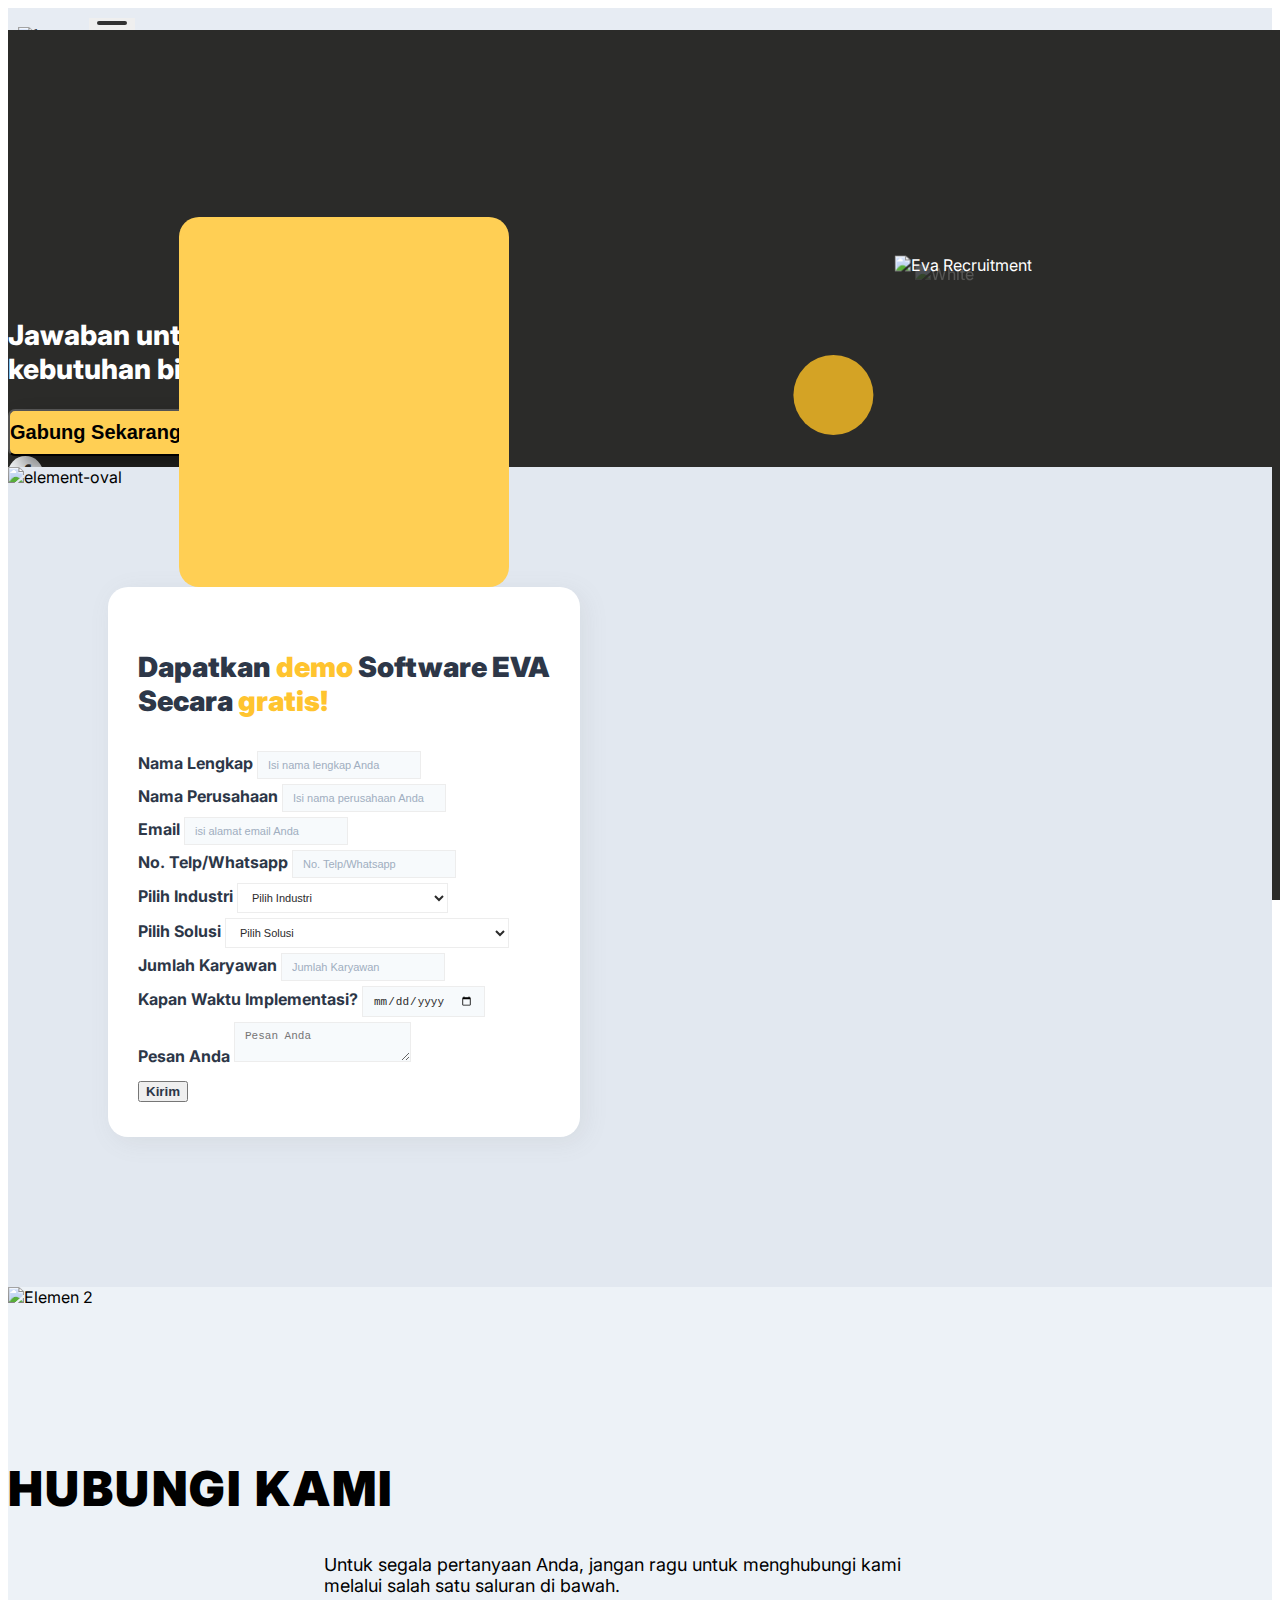
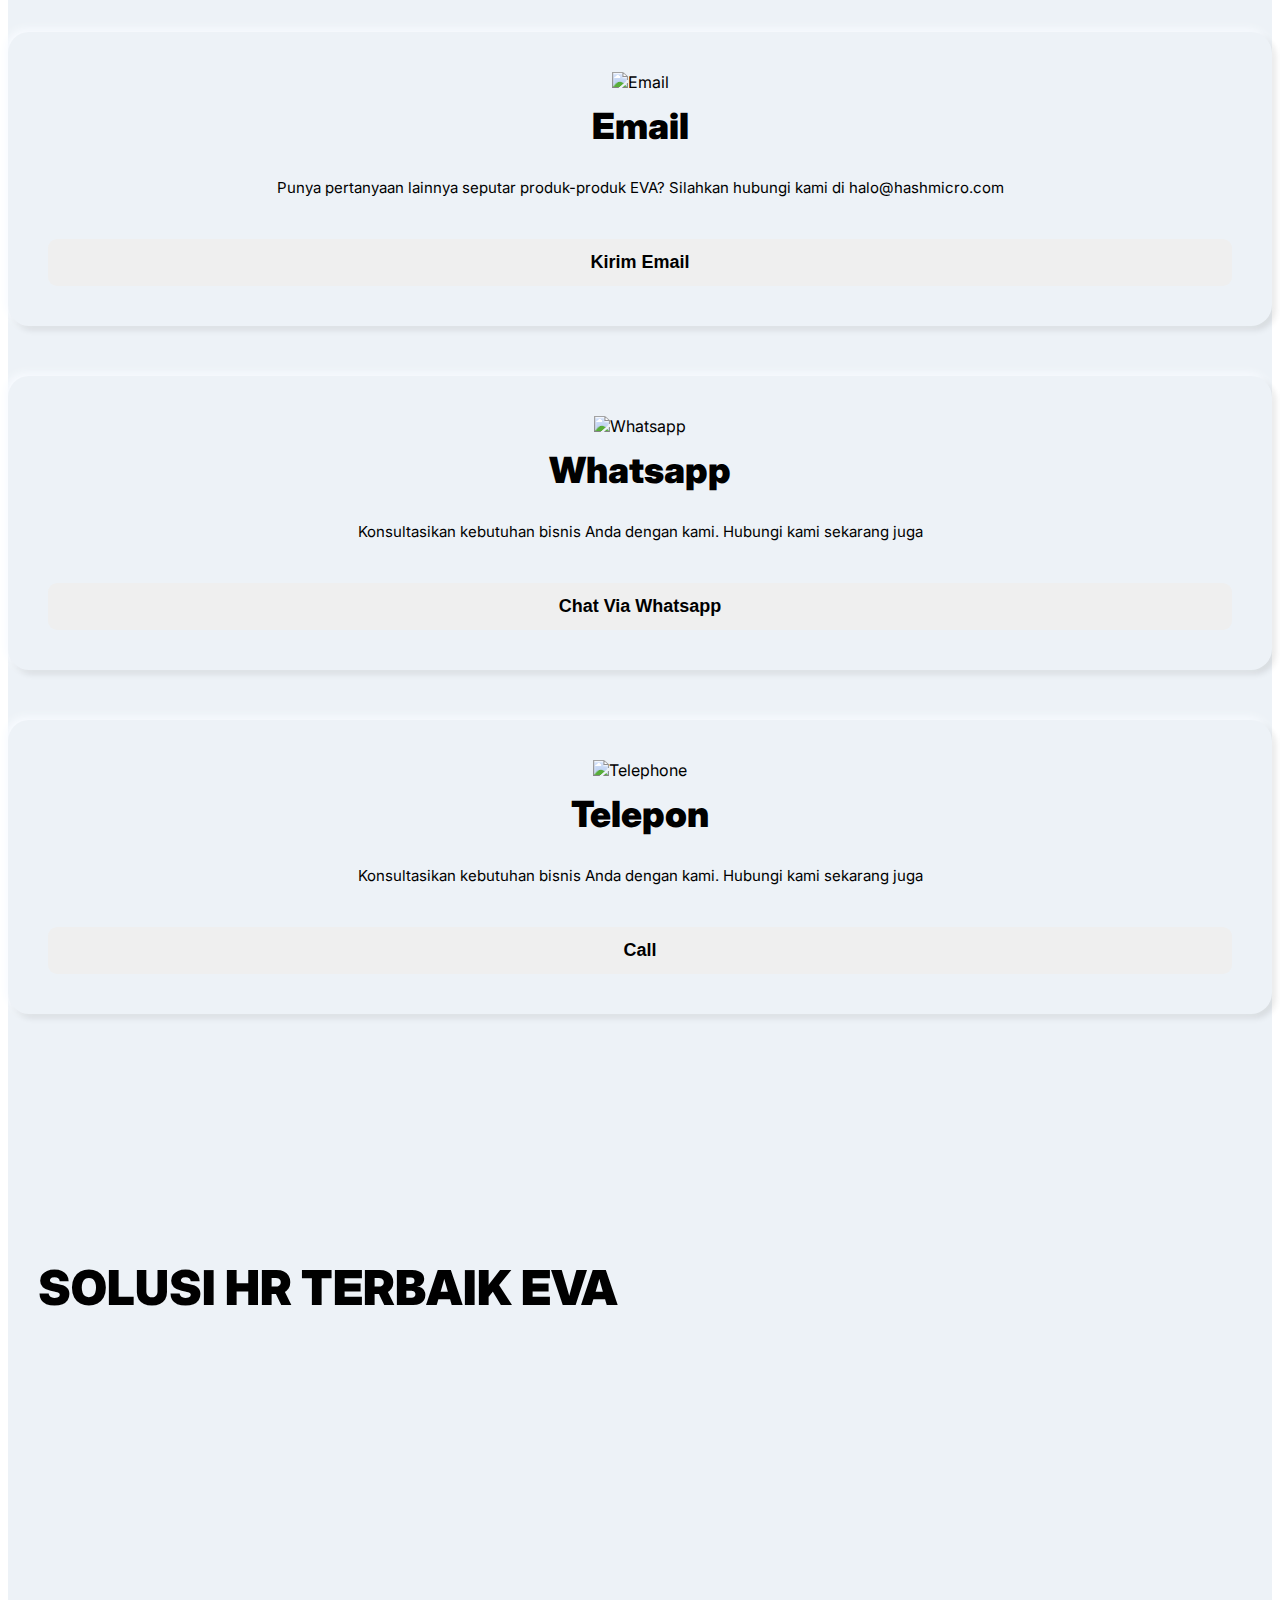
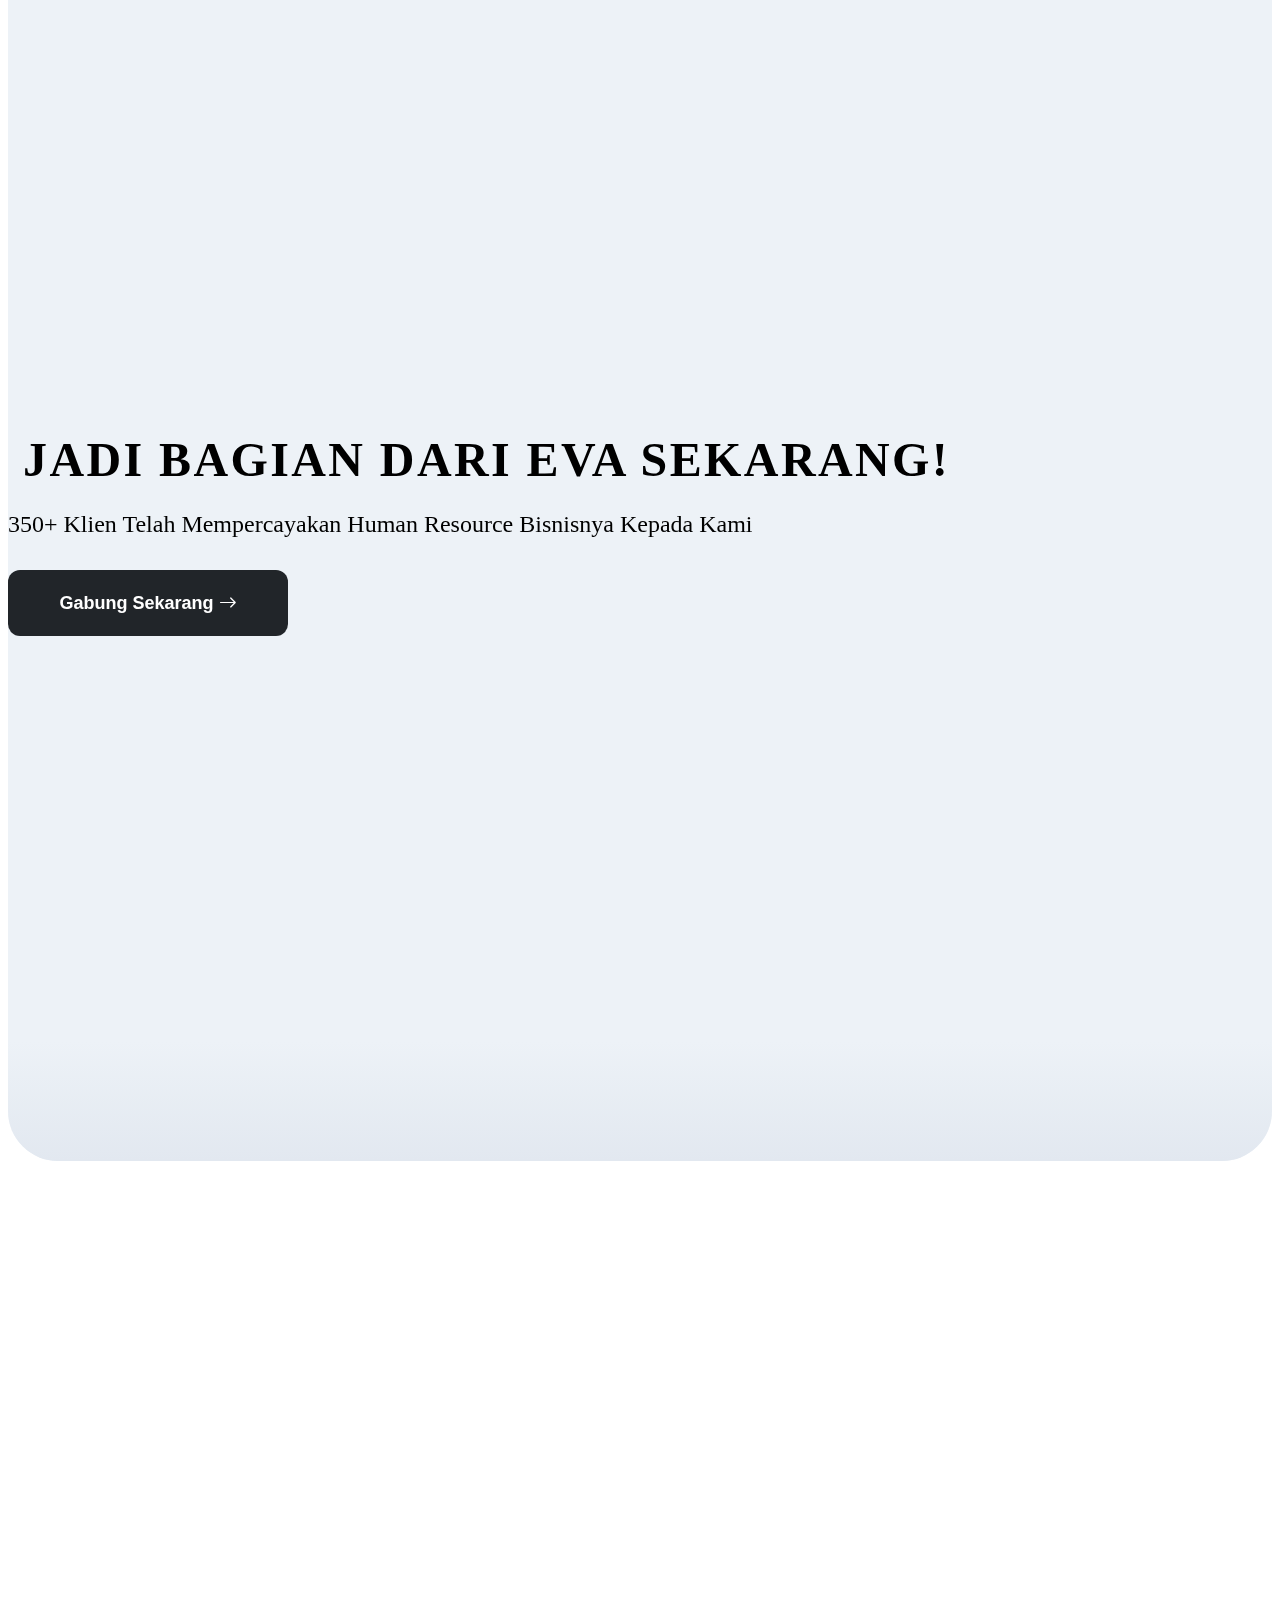
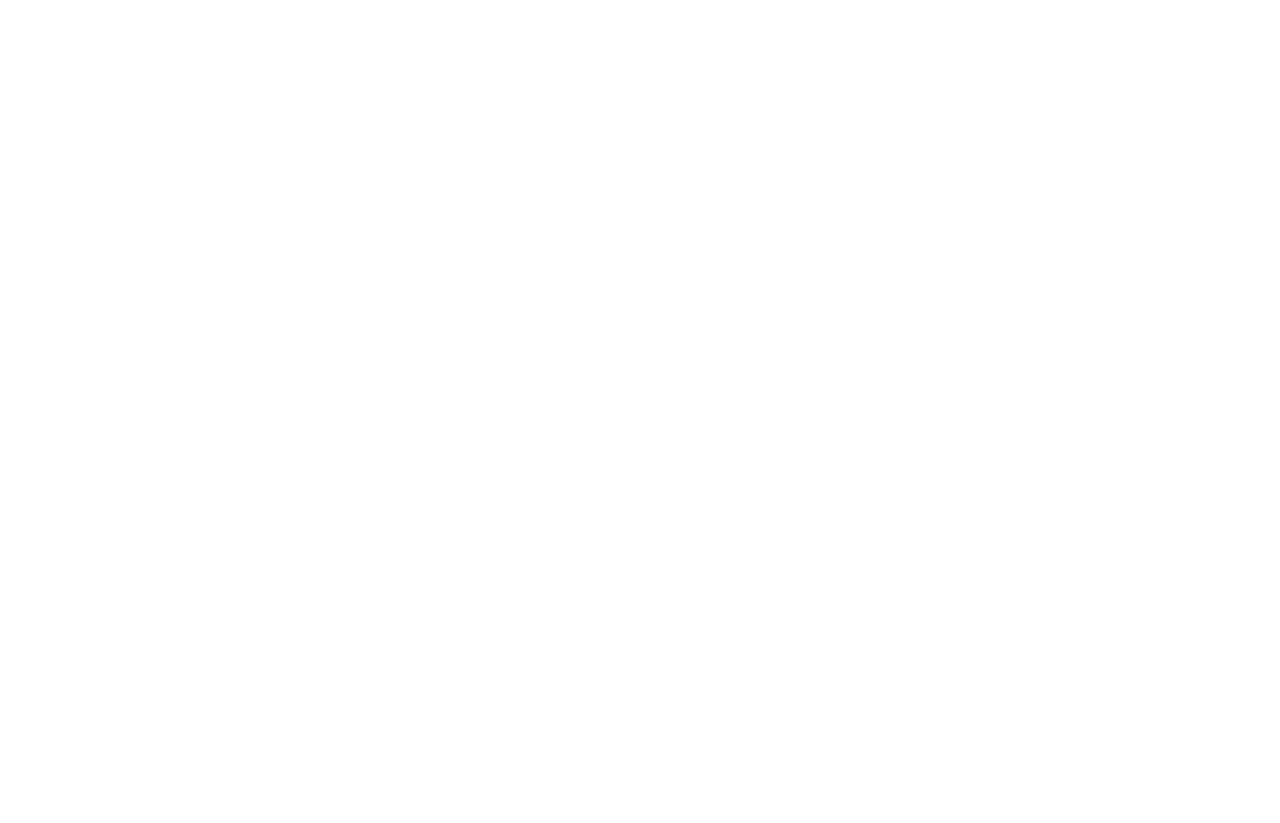
==== commit 337d1931: "Update COntent" ====
--- a/index.html
+++ b/index.html
@@ -6,77 +6,33 @@
     <meta name="viewport" content="width=device-width, initial-scale=1.0" />
     <title>EVA - Contact Us</title>
     <link rel="icon" href="icon/icon eva transparan.png" />
-    <link
-      href="https://cdn.jsdelivr.net/npm/bootstrap@5.1.3/dist/css/bootstrap.min.css"
-      rel="stylesheet"
-      integrity="sha384-1BmE4kWBq78iYhFldvKuhfTAU6auU8tT94WrHftjDbrCEXSU1oBoqyl2QvZ6jIW3"
-      crossorigin="anonymous"
-    />
+    <link href="https://cdn.jsdelivr.net/npm/bootstrap@5.1.3/dist/css/bootstrap.min.css" rel="stylesheet" integrity="sha384-1BmE4kWBq78iYhFldvKuhfTAU6auU8tT94WrHftjDbrCEXSU1oBoqyl2QvZ6jIW3" crossorigin="anonymous" />
 
     <link rel="stylesheet" href="style.css" />
-    <link
-      rel="stylesheet"
-      href="https://cdn.jsdelivr.net/npm/bootstrap-icons@1.8.1/font/bootstrap-icons.css"
-    />
-    <link
-      rel="stylesheet"
-      href="https://cdnjs.cloudflare.com/ajax/libs/font-awesome/4.7.0/css/font-awesome.min.css"
-    />
+    <link rel="stylesheet" href="https://cdn.jsdelivr.net/npm/bootstrap-icons@1.8.1/font/bootstrap-icons.css" />
+    <link rel="stylesheet" href="https://cdnjs.cloudflare.com/ajax/libs/font-awesome/4.7.0/css/font-awesome.min.css" />
     <link rel="preconnect" href="https://fonts.googleapis.com" />
     <link rel="preconnect" href="https://fonts.gstatic.com" crossorigin />
-    <link
-      href="https://fonts.googleapis.com/css2?family=Open+Sans:wght@300;400;500;600;700;800&display=swap"
-      rel="stylesheet"
-    />
-    <link
-      href="https://fonts.googleapis.com/css2?family=Inter:wght@400;500;600;700;800;900&display=swap"
-      rel="stylesheet"
-    />
+    <link href="https://fonts.googleapis.com/css2?family=Open+Sans:wght@300;400;500;600;700;800&display=swap" rel="stylesheet" />
+    <link href="https://fonts.googleapis.com/css2?family=Inter:wght@400;500;600;700;800;900&display=swap" rel="stylesheet" />
   </head>
   <body>
     <!-- NAVBAR -->
     <section id="nav">
       <nav class="navbar navbar-expand-lg navbar-light fixed-top">
         <div class="container-lg">
-          <a
-            class="navbar-brand navbar-nav me-auto mb-lg-0"
-            href="https://eva-home.netlify.app/"
-            ><img src="icon/logo-eva.png" alt="logoeva"
-          /></a>
-          <button
-            class="navbar-toggler first-button"
-            type="button"
-            data-bs-toggle="collapse"
-            data-bs-target="#navbarTogglerDemo01"
-            aria-controls="navbarTogglerDemo01"
-            aria-expanded="false"
-            aria-label="Toggle navigation"
-          >
-            <div class="animated-icon1">
-              <span></span><span></span><span></span>
-            </div>
+          <a class="navbar-brand navbar-nav me-auto mb-lg-0" href="https://eva-home.netlify.app/"><img src="icon/logo-eva.png" alt="logoeva" /></a>
+          <button class="navbar-toggler first-button" type="button" data-bs-toggle="collapse" data-bs-target="#navbarTogglerDemo01" aria-controls="navbarTogglerDemo01" aria-expanded="false" aria-label="Toggle navigation">
+            <div class="animated-icon1"><span></span><span></span><span></span></div>
           </button>
           <div class="collapse navbar-collapse" id="navbarTogglerDemo01">
             <ul class="navbar-nav mb-2 ms-lg-auto mb-lg-0">
               <li class="nav-item dropdown">
-                <a
-                  class="nav-link dropdown-toggle"
-                  href="#"
-                  role="button"
-                  aria-expanded="false"
-                >
-                  Sistem EVA
-                </a>
-                <ul
-                  class="dropdown-menu"
-                  aria-labelledby="navbarLightDropdownMenuLink"
-                >
+                <a class="nav-link dropdown-toggle" href="#" role="button" aria-expanded="false"> Sistem EVA </a>
+                <ul class="dropdown-menu" aria-labelledby="navbarLightDropdownMenuLink">
                   <div class="dropdown-kotak">
                     <li>
-                      <a
-                        class="dropdown-item"
-                        href="https://eva-rec-new.netlify.app/"
-                      >
+                      <a class="dropdown-item" href="https://eva-rec-new.netlify.app/">
                         <div class="logolingkaran neo2">
                           <img src="icon/Nav-Recruitment.svg" alt="" />
                         </div>
@@ -87,10 +43,7 @@
                       </a>
                     </li>
                     <li>
-                      <a
-                        class="dropdown-item"
-                        href="https://essentials-hmtest22.vercel.app/"
-                      >
+                      <a class="dropdown-item" href="https://essentials-hmtest22.vercel.app/">
                         <div class="logolingkaran neo2">
                           <img src="icon/Nav-Essentials.svg" alt="" />
                         </div>
@@ -101,10 +54,7 @@
                       </a>
                     </li>
                     <li>
-                      <a
-                        class="dropdown-item"
-                        href="https://eva-talent.netlify.app/"
-                      >
+                      <a class="dropdown-item" href="https://eva-talent.netlify.app/">
                         <div class="logolingkaran neo2">
                           <img src="icon/Nav-Talent.svg" alt="" />
                         </div>
@@ -118,20 +68,14 @@
                 </ul>
               </li>
               <li class="nav-item">
-                <a class="nav-link" href="https://eva-contactus.netlify.app/"
-                  >Hubungi Kami</a
-                >
+                <a class="nav-link" href="https://eva-contactus.netlify.app/">Hubungi Kami</a>
               </li>
               <li class="nav-item">
-                <a class="nav-link" href="https://eva-about-us.netlify.app/"
-                  >Tentang Kami</a
-                >
+                <a class="nav-link" href="https://eva-about-us.netlify.app/">Tentang Kami</a>
               </li>
             </ul>
             <form class="d-flex">
-              <button class="btn btn-demo" type="submit">
-                Dapatkan Solusi
-              </button>
+              <button class="btn btn-demo" type="submit">Dapatkan Solusi</button>
             </form>
           </div>
         </div>
@@ -141,33 +85,16 @@
 
     <!-- SECTION FORM -->
     <section class="formSection">
-      <img
-        src="img/Liquid Section 1 Contact Us.png"
-        loading="lazy"
-        alt="element-oval"
-        class="element-oval"
-      />
+      <img src="img/Liquid Section 1 Contact Us.png" loading="lazy" alt="element-oval" class="element-oval" />
 
       <div class="position-relative overflow-hidden w-100 h-100 formContent">
         <div class="container">
           <div class="row">
             <div class="col-lg-5 imageforForm d-none d-lg-block">
               <div class="image-form w-100 h-100">
-                <img
-                  src="img/formal-no-padding-adjusted.webp"
-                  loading="lazy"
-                  alt="Form People"
-                />
-                <img
-                  src="img/casual-no-padding-adjusted.webp"
-                  loading="lazy"
-                  alt="Form People"
-                />
-                <img
-                  src="img/fun-no-padding-adjusted.webp"
-                  loading="lazy"
-                  alt="Form People"
-                />
+                <img src="img/formal-no-padding-adjusted.webp" loading="lazy" alt="Form People" />
+                <img src="img/casual-no-padding-adjusted.webp" loading="lazy" alt="Form People" />
+                <img src="img/fun-no-padding-adjusted.webp" loading="lazy" alt="Form People" />
                 <div class="background-form"></div>
               </div>
             </div>
@@ -181,77 +108,38 @@
                   <div class="row">
                     <div class="col-sm">
                       <label for="nama" class="mt-3">Nama Lengkap</label>
-                      <input
-                        type="text"
-                        name="nama"
-                        id="nama"
-                        class="form-control"
-                        required
-                        placeholder="Isi nama lengkap Anda"
-                      />
-                    </div>
-                    <div class="col-sm">
-                      <label for="namaPerusahaan" class="mt-3"
-                        >Nama Perusahaan</label
-                      >
-                      <input
-                        type="text"
-                        name="namaPerusahaan"
-                        id="namaPerusahaan"
-                        class="form-control"
-                        required
-                        placeholder="Isi nama perusahaan Anda"
-                      />
+                      <input type="text" name="nama" id="nama" class="form-control" required placeholder="Isi nama lengkap Anda" />
+                    </div>
+                    <div class="col-sm">
+                      <label for="namaPerusahaan" class="mt-3">Nama Perusahaan</label>
+                      <input type="text" name="namaPerusahaan" id="namaPerusahaan" class="form-control" required placeholder="Isi nama perusahaan Anda" />
                     </div>
                   </div>
 
                   <div class="row">
                     <div class="col-sm">
                       <label for="email" class="mt-3">Email</label>
-                      <input
-                        type="email"
-                        name="email"
-                        id="email"
-                        class="form-control"
-                        required
-                        placeholder="isi alamat email Anda"
-                      />
+                      <input type="email" name="email" id="email" class="form-control" required placeholder="isi alamat email Anda" />
                     </div>
                     <div class="col-sm">
                       <label for="notelp" class="mt-3">No. Telp/Whatsapp</label>
-                      <input
-                        type="number"
-                        name="notelp"
-                        id="notelp"
-                        class="form-control"
-                        required
-                        placeholder="No. Telp/Whatsapp"
-                      />
+                      <input type="number" name="notelp" id="notelp" class="form-control" required placeholder="No. Telp/Whatsapp" />
                     </div>
                   </div>
 
                   <div class="row">
                     <div class="col-sm">
                       <label for="industri" class="mt-3">Pilih Industri</label>
-                      <select
-                        class="form-select"
-                        aria-label="Default select example"
-                      >
+                      <select class="form-select" aria-label="Default select example">
                         <option selected>Pilih Industri</option>
-                        <option value="trading" class="py-3">
-                          Trading, Distribution & Wholesales
-                        </option>
+                        <option value="trading" class="py-3">Trading, Distribution & Wholesales</option>
                         <option value="produksi">Produksi & Manufaktur</option>
-                        <option value="konstruksi">
-                          Konstruksi & Infrastruktur
-                        </option>
+                        <option value="konstruksi">Konstruksi & Infrastruktur</option>
                         <option value="food">Food & Beverage</option>
                         <option value="retail">Retail & SuperMarket</option>
                         <option value="perhotelan">Perhotelan</option>
                         <option value="rumahsakit">Rumah Sakit</option>
-                        <option value="perkebunan">
-                          Perkebunan & Peternakan
-                        </option>
+                        <option value="perkebunan">Perkebunan & Peternakan</option>
                         <option value="tambang">Tambang, Minyak & Gas</option>
                         <option value="edukasi">Edukasi</option>
                         <option value="lainnya">Lainnya</option>
@@ -259,41 +147,20 @@
                     </div>
                     <div class="col-sm">
                       <label for="industri" class="mt-3">Pilih Solusi</label>
-                      <select
-                        class="form-select"
-                        aria-label="Default select example"
-                      >
+                      <select class="form-select" aria-label="Default select example">
                         <option selected>Pilih Solusi</option>
-                        <option value="hashcore" class="py-3">
-                          ERP Software (Hash Core ERP)
-                        </option>
+                        <option value="hashcore" class="py-3">ERP Software (Hash Core ERP)</option>
                         <option value="accounting">Accounting Software</option>
-                        <option value="inventory">
-                          Inventory Management Software
-                        </option>
-                        <option value="itberikat">
-                          IT Inventory DJBC - Kawasan Berikat
-                        </option>
+                        <option value="inventory">Inventory Management Software</option>
+                        <option value="itberikat">IT Inventory DJBC - Kawasan Berikat</option>
                         <option value="crm">CRM - Prospek & Penjualan</option>
-                        <option value="manufacturing">
-                          Manufacturing Management System
-                        </option>
-                        <option value="procurenment">
-                          Procurenment Management System
-                        </option>
-                        <option value="warehouse">
-                          Warehouse Management System
-                        </option>
-                        <option value="retail">
-                          Point of Sales Untuk Retail
-                        </option>
+                        <option value="manufacturing">Manufacturing Management System</option>
+                        <option value="procurenment">Procurenment Management System</option>
+                        <option value="warehouse">Warehouse Management System</option>
+                        <option value="retail">Point of Sales Untuk Retail</option>
                         <option value="f&b">Point of Sales Untuk F&B</option>
-                        <option value="recruitment">
-                          Recruitment Management System (EVA Recruite)
-                        </option>
-                        <option value="talent">
-                          Talent Management System (EVA Talent)
-                        </option>
+                        <option value="recruitment">Recruitment Management System (EVA Recruite)</option>
+                        <option value="talent">Talent Management System (EVA Talent)</option>
                         <option value="lainnya">Lainnya</option>
                       </select>
                     </div>
@@ -302,46 +169,17 @@
                   <div class="row">
                     <div class="col-sm">
                       <label for="karyawan" class="mt-3">Jumlah Karyawan</label>
-                      <input
-                        type="number"
-                        name="karyawan"
-                        id="karyawan"
-                        class="form-control"
-                        required
-                        placeholder="Jumlah Karyawan"
-                      />
-                    </div>
-                    <div class="col-sm">
-                      <label for="implementasi" class="mt-3"
-                        >Kapan Waktu Implementasi?</label
-                      >
-                      <input
-                        type="date"
-                        name="implementasi"
-                        id="implementasi"
-                        class="form-control"
-                        required
-                        placeholder="No. Telp/Whatsapp"
-                      />
+                      <input type="number" name="karyawan" id="karyawan" class="form-control" required placeholder="Jumlah Karyawan" />
+                    </div>
+                    <div class="col-sm">
+                      <label for="implementasi" class="mt-3">Kapan Waktu Implementasi?</label>
+                      <input type="date" name="implementasi" id="implementasi" class="form-control" required placeholder="No. Telp/Whatsapp" />
                     </div>
                   </div>
                   <label for="pesan" class="mt-3">Pesan Anda</label>
-                  <textarea
-                    type="text"
-                    name="pesan"
-                    id="pesan"
-                    class="form-control input pesan"
-                    required
-                    placeholder="Pesan Anda"
-                  ></textarea>
+                  <textarea type="text" name="pesan" id="pesan" class="form-control input pesan" required placeholder="Pesan Anda"></textarea>
                   <div class="text-end w-100">
-                    <button
-                      type="submit"
-                      value="Kirim"
-                      class="px-5 py-2 btn btn-warning rounded-3 fw-bold specially"
-                    >
-                      Kirim
-                    </button>
+                    <button type="submit" value="Kirim" class="px-5 py-2 btn btn-warning rounded-3 fw-bold specially">Kirim</button>
                   </div>
                 </form>
               </div>
@@ -354,54 +192,34 @@
 
     <!-- SECTION CONTACT US -->
     <section class="contactus">
-      <img
-        src="img/Liquid Section 2 Contact Us.png"
-        alt="Elemen 2"
-        class="elemen-contact"
-      />
+      <img src="img/Liquid Section 2 Contact Us.png" alt="Elemen 2" class="elemen-contact" />
       <div class="container">
         <div class="text-center judul">
           <h1>HUBUNGI KAMI</h1>
-          <p>
-            Untuk segala pertanyaan Anda, jangan ragu untuk menghubungi kami
-            melalui salah satu saluran di bawah.
-          </p>
+          <p>Untuk segala pertanyaan Anda, jangan ragu untuk menghubungi kami melalui salah satu saluran di bawah.</p>
         </div>
         <div class="row">
           <div class="col-lg">
             <div class="contact-item">
               <img src="icon/Email.svg" alt="Email" />
               <h2>Email</h2>
-              <p>
-                Punya pertanyaan lainnya seputar produk-produk EVA? Silahkan
-                hubungi kami di halo@hashmicro.com
-              </p>
-              <button href="#" class="btn btn-dark px-4 py-2">
-                Kirim Email
-              </button>
+              <p>Punya pertanyaan lainnya seputar produk-produk EVA? Silahkan hubungi kami di halo@hashmicro.com</p>
+              <button href="#" class="btn btn-dark px-4 py-2">Kirim Email</button>
             </div>
           </div>
           <div class="col-lg">
             <div class="contact-item">
               <img src="icon/Whatsapp.svg" alt="Whatsapp" />
               <h2>Whatsapp</h2>
-              <p>
-                Konsultasikan kebutuhan bisnis Anda dengan kami. Hubungi kami
-                sekarang juga
-              </p>
-              <button href="#" class="btn btn-dark px-4 py-2">
-                Chat Via Whatsapp
-              </button>
+              <p>Konsultasikan kebutuhan bisnis Anda dengan kami. Hubungi kami sekarang juga</p>
+              <button href="#" class="btn btn-dark px-4 py-2">Chat Via Whatsapp</button>
             </div>
           </div>
           <div class="col-lg">
             <div class="contact-item">
               <img src="icon/Telephone.svg" alt="Telephone" />
               <h2>Telepon</h2>
-              <p>
-                Konsultasikan kebutuhan bisnis Anda dengan kami. Hubungi kami
-                sekarang juga
-              </p>
+              <p>Konsultasikan kebutuhan bisnis Anda dengan kami. Hubungi kami sekarang juga</p>
               <button href="#" class="btn btn-dark px-4 py-2">Call</button>
             </div>
           </div>
@@ -423,33 +241,14 @@
             <div class="wrap">
               <div class="front">
                 <div class="mt-4">
-                  <img
-                    src="./img/recruitment-desktop-2x-1920px.webp"
-                    loading="lazy"
-                    alt=""
-                    srcset=""
-                    class=""
-                    style="width: 100%"
-                  />
+                  <img src="./img/recruitment-desktop-2x-1920px.webp" loading="lazy" alt="" srcset="" class="" style="width: 100%" />
                 </div>
               </div>
               <div class="back">
-                <img
-                  src="./img/Rectangle 1677.png"
-                  alt=""
-                  srcset=""
-                  class=""
-                  style="width: 95%"
-                />
+                <img src="./img/Rectangle 1677.png" alt="" srcset="" class="" style="width: 95%" />
                 <div class="back-content mid">
-                  <h4 class="back-judul fw-bold">
-                    Pantau Proses Rekrutmen Karyawan dengan Mudah
-                  </h4>
-                  <p class="back-paragraph">
-                    Recruitment management system yang memudahkan proses
-                    rekrutmen di perusahaan Anda secara otomatis dalam waktu
-                    yang singkat.
-                  </p>
+                  <h4 class="back-judul fw-bold">Pantau Proses Rekrutmen Karyawan dengan Mudah</h4>
+                  <p class="back-paragraph">Recruitment management system yang memudahkan proses rekrutmen di perusahaan Anda secara otomatis dalam waktu yang singkat.</p>
                   <a class="btn" href="#">
                     <button class="solusiButton">Dapatkan Solusi</button>
                   </a>
@@ -461,33 +260,14 @@
             <div class="wrap">
               <div class="front">
                 <div class="mt-4">
-                  <img
-                    src="./img/essentials-payy.webp"
-                    loading="lazy"
-                    alt=""
-                    srcset=""
-                    class=""
-                    style="width: 100%"
-                  />
+                  <img src="./img/essentials-desktop-2x-1920px.webp" loading="lazy" alt="" srcset="" class="" style="width: 100%" />
                 </div>
               </div>
               <div class="back">
-                <img
-                  src="./img/Rectangle 1677.png"
-                  alt=""
-                  srcset=""
-                  class=""
-                  style="width: 95%"
-                />
+                <img src="./img/Rectangle 1677.png" alt="" srcset="" class="" style="width: 95%" />
                 <div class="back-content">
-                  <h4 class="back-judul fw-bold">
-                    Permudah Kegiatan Administrasi yang Menyita Waktu
-                  </h4>
-                  <p class="back-paragraph-ess">
-                    Software kami dirancang untuk memudahkan pengelolaan SDM
-                    Anda. Sederhanakan berbagai proses administrasi dalam satu
-                    sistem.
-                  </p>
+                  <h4 class="back-judul fw-bold">Permudah Kegiatan Administrasi yang Menyita Waktu</h4>
+                  <p class="back-paragraph-ess">Software kami dirancang untuk memudahkan pengelolaan SDM Anda. Sederhanakan berbagai proses administrasi dalam satu sistem.</p>
                   <a class="btn" href="#">
                     <button class="solusiButton">Dapatkan Solusi</button>
                   </a>
@@ -499,33 +279,14 @@
             <div class="wrap">
               <div class="front">
                 <div class="mt-4">
-                  <img
-                    src="./img/talent-management-dekstop-2x-1920px.webp"
-                    loading="lazy"
-                    alt=""
-                    srcset=""
-                    class=""
-                    style="width: 100%"
-                  />
+                  <img src="./img/talent-management-dekstop-2x-1920px.webp" loading="lazy" alt="" srcset="" class="" style="width: 100%" />
                 </div>
               </div>
               <div class="back">
-                <img
-                  src="./img/Rectangle 1677.png"
-                  alt=""
-                  srcset=""
-                  class=""
-                  style="width: 95%"
-                />
+                <img src="./img/Rectangle 1677.png" alt="" srcset="" class="" style="width: 95%" />
                 <div class="back-content">
-                  <h4 class="back-judul fw-bold">
-                    Sederhanakan Proses Pengelolaan Karyawan Anda
-                  </h4>
-                  <p class="back-paragraph">
-                    Raih aktivitas dan performa karyawan dengan lebih maksimal
-                    dengan EVA, Software Talent Management System berbasis cloud
-                    untuk bisnis Anda.
-                  </p>
+                  <h4 class="back-judul fw-bold">Sederhanakan Proses Pengelolaan Karyawan Anda</h4>
+                  <p class="back-paragraph">Raih aktivitas dan performa karyawan dengan lebih maksimal dengan EVA, Software Talent Management System berbasis cloud untuk bisnis Anda.</p>
                   <a class="btn" href="#">
                     <button class="solusiButton">Dapatkan Solusi</button>
                   </a>
@@ -543,28 +304,15 @@
             <div class="contentBox">
               <div class="label">
                 <div class="recruit768">
-                  <img
-                    src="img/recruitment-final-3x-768px.webp"
-                    loading="lazy"
-                    alt=""
-                    width="90%"
-                  />
-                  <a class="icon-button-open icon-rec"
-                    ><i class="fas fa-chevron-down"></i
-                  ></a>
+                  <img src="img/recruitment-final-3x-768px.webp" loading="lazy" alt="" width="90%" />
+                  <a class="icon-button-open icon-rec"><i class="fas fa-chevron-down"></i></a>
                 </div>
               </div>
 
               <div class="content768">
                 <div class="content-accordion-768">
-                  <h5 class="fw-bold mb-3 acc-judul">
-                    Pantau Proses Rekrutmen Karyawan dengan Mudah
-                  </h5>
-                  <p>
-                    Recruitment Management System yang memudahkan proses
-                    rekrutmen di perusahaan anda secara otomatis dalam waktu
-                    yang singkat
-                  </p>
+                  <h5 class="fw-bold mb-3 acc-judul">Pantau Proses Rekrutmen Karyawan dengan Mudah</h5>
+                  <p>Recruitment Management System yang memudahkan proses rekrutmen di perusahaan anda secara otomatis dalam waktu yang singkat</p>
                   <a class="btn btn-acc" href="#">Dapatkan Solusi</a>
                 </div>
               </div>
@@ -575,28 +323,15 @@
             <div class="contentBox">
               <div class="label">
                 <div class="essen768">
-                  <img
-                    src="img/payroll-admin-tabletsss.webp"
-                    loading="lazy"
-                    alt=""
-                    width="90%"
-                  />
-                  <a class="icon-button-open icon-essen"
-                    ><i class="fas fa-chevron-down"></i
-                  ></a>
+                  <img src="img/essentials-final-3x-768px.webp" loading="lazy" alt="" width="90%" />
+                  <a class="icon-button-open icon-essen"><i class="fas fa-chevron-down"></i></a>
                 </div>
               </div>
 
               <div class="content768">
                 <div class="content-accordion-768">
-                  <h5 class="fw-bold mb-3 acc-judul">
-                    Permudah Kegiatan Administrasi yang Menyita Waktu
-                  </h5>
-                  <p>
-                    Software kami dirancang untuk memudahkan pengelolaan SDM
-                    Anda. Sederhanakan berbagai proses administrasi dalam satu
-                    sistem.
-                  </p>
+                  <h5 class="fw-bold mb-3 acc-judul">Permudah Kegiatan Administrasi yang Menyita Waktu</h5>
+                  <p>Software kami dirancang untuk memudahkan pengelolaan SDM Anda. Sederhanakan berbagai proses administrasi dalam satu sistem.</p>
                   <a class="btn btn-acc" href="#">Dapatkan Solusi</a>
                 </div>
               </div>
@@ -608,28 +343,15 @@
             <div class="contentBox">
               <div class="label">
                 <div class="tm768">
-                  <img
-                    src="img/talent-management-final-3x-768px.webp"
-                    loading="lazy"
-                    alt=""
-                    width="90%"
-                  />
-                  <a class="icon-button-open icon-tm"
-                    ><i class="fas fa-chevron-down"></i
-                  ></a>
+                  <img src="img/talent-management-final-3x-768px.webp" loading="lazy" alt="" width="90%" />
+                  <a class="icon-button-open icon-tm"><i class="fas fa-chevron-down"></i></a>
                 </div>
               </div>
 
               <div class="content768">
                 <div class="content-accordion-768">
-                  <h5 class="fw-bold mb-3 acc-judul">
-                    Sederhanakan Proses Pengelolaan Karyawan Anda
-                  </h5>
-                  <p>
-                    Raih aktivitas dan performa karyawan dengan lebih maksimal
-                    dengan EVA, Software Talent Management berbasis cloud untuk
-                    bisnis Anda.
-                  </p>
+                  <h5 class="fw-bold mb-3 acc-judul">Sederhanakan Proses Pengelolaan Karyawan Anda</h5>
+                  <p>Raih aktivitas dan performa karyawan dengan lebih maksimal dengan EVA, Software Talent Management berbasis cloud untuk bisnis Anda.</p>
                   <a class="btn btn-acc" href="#">Dapatkan Solusi</a>
                 </div>
               </div>
@@ -646,26 +368,13 @@
             <div class="contentBox">
               <div class="label">
                 <div class="recruit375">
-                  <img
-                    src="img/recruitment-final-3x-375px.webp"
-                    loading="lazy"
-                    alt=""
-                    width="90%"
-                  />
-                  <a class="icon-button-open icon-rec"
-                    ><i class="fas fa-chevron-down"></i
-                  ></a>
+                  <img src="img/recruitment-final-3x-375px.webp" loading="lazy" alt="" width="90%" />
+                  <a class="icon-button-open icon-rec"><i class="fas fa-chevron-down"></i></a>
                 </div>
                 <div class="content375">
                   <div class="content-accordion-375">
-                    <h5 class="fw-bold mb-3 acc-judul">
-                      Pantau Proses Rekrutmen Karyawan dengan Mudah
-                    </h5>
-                    <p>
-                      Recruitment Management System yang memudahkan proses
-                      rekrutmen di perusahaan anda secara otomatis dalam waktu
-                      yang singkat
-                    </p>
+                    <h5 class="fw-bold mb-3 acc-judul">Pantau Proses Rekrutmen Karyawan dengan Mudah</h5>
+                    <p>Recruitment Management System yang memudahkan proses rekrutmen di perusahaan anda secara otomatis dalam waktu yang singkat</p>
                     <a class="btn btn-acc" href="#">Dapatkan Solusi</a>
                   </div>
                 </div>
@@ -677,26 +386,13 @@
             <div class="contentBox">
               <div class="label">
                 <div class="essen375">
-                  <img
-                    src="img/payroll-admin-mobilesss.webp"
-                    loading="lazy"
-                    alt=""
-                    width="90%"
-                  />
-                  <a class="icon-button-open icon-essen"
-                    ><i class="fas fa-chevron-down"></i
-                  ></a>
+                  <img src="img/essentials-final-3x-375px.webp" loading="lazy" alt="" width="90%" />
+                  <a class="icon-button-open icon-essen"><i class="fas fa-chevron-down"></i></a>
                 </div>
                 <div class="content375">
                   <div class="content-accordion-375">
-                    <h5 class="fw-bold mb-3 acc-judul">
-                      Permudah Kegiatan Administrasi yang Menyita Waktu
-                    </h5>
-                    <p>
-                      Software kami dirancang untuk memudahkan pengelolaan SDM
-                      Anda. Sederhanakan berbagai proses administrasi dalam satu
-                      sistem.
-                    </p>
+                    <h5 class="fw-bold mb-3 acc-judul">Permudah Kegiatan Administrasi yang Menyita Waktu</h5>
+                    <p>Software kami dirancang untuk memudahkan pengelolaan SDM Anda. Sederhanakan berbagai proses administrasi dalam satu sistem.</p>
                     <a class="btn btn-acc" href="#">Dapatkan Solusi</a>
                   </div>
                 </div>
@@ -708,26 +404,13 @@
             <div class="contentBox">
               <div class="label">
                 <div class="tm375">
-                  <img
-                    src="img/talent-management-final-3x-375px.webp"
-                    loading="lazy"
-                    alt=""
-                    width="90%"
-                  />
-                  <a class="icon-button-open icon-tm"
-                    ><i class="fas fa-chevron-down"></i
-                  ></a>
+                  <img src="img/talent-management-final-3x-375px.webp" loading="lazy" alt="" width="90%" />
+                  <a class="icon-button-open icon-tm"><i class="fas fa-chevron-down"></i></a>
                 </div>
                 <div class="content375">
                   <div class="content-accordion-375">
-                    <h5 class="fw-bold mb-3">
-                      Sederhanakan Proses Pengelolaan Karyawan Anda
-                    </h5>
-                    <p>
-                      Raih aktivitas dan performa karyawan dengan lebih maksimal
-                      dengan EVA, Software Talent Management berbasis cloud
-                      untuk bisnis Anda.
-                    </p>
+                    <h5 class="fw-bold mb-3">Sederhanakan Proses Pengelolaan Karyawan Anda</h5>
+                    <p>Raih aktivitas dan performa karyawan dengan lebih maksimal dengan EVA, Software Talent Management berbasis cloud untuk bisnis Anda.</p>
                     <a class="btn btn-acc" href="#">Dapatkan Solusi</a>
                   </div>
                 </div>
@@ -746,18 +429,11 @@
       <div class="pb-5">
         <div class="row justify-center">
           <div class="text-center pb-5">
-            <h1 id="anim1" class="text-center pb-2 judul fw-bold">
-              JADI BAGIAN DARI EVA SEKARANG!
-            </h1>
-            <p class="anim2 text-center pb-2">
-              350+ Klien Telah Mempercayakan Human Resource Bisnisnya Kepada
-              Kami
-            </p>
+            <h1 id="anim1" class="text-center pb-2 judul fw-bold">JADI BAGIAN DARI EVA SEKARANG!</h1>
+            <p class="anim2 text-center pb-2">350+ Klien Telah Mempercayakan Human Resource Bisnisnya Kepada Kami</p>
             <div class="anim3">
               <a class="btn btn-lg mb-4">
-                <button class="solusiButton">
-                  Gabung Sekarang <i class="bi bi-arrow-right ms-2"></i>
-                </button>
+                <button class="solusiButton">Gabung Sekarang <i class="bi bi-arrow-right ms-2"></i></button>
               </a>
             </div>
           </div>
@@ -781,30 +457,14 @@
       <div class="container">
         <div class="grid-container">
           <div class="join w-100">
-            <h2 class="text-center text-lg-start">
-              Jawaban untuk segala <br />kebutuhan bisnis Anda
-            </h2>
-            <button
-              class="btn d-flex align-items-center px-4 mt-4 mx-auto mx-lg-0"
-            >
+            <h2 class="text-center text-lg-start">Jawaban untuk segala <br />kebutuhan bisnis Anda</h2>
+            <button class="btn d-flex align-items-center px-4 mt-4 mx-auto mx-lg-0">
               <span class="me-3">Gabung Sekarang</span
-              ><svg
-                xmlns="http://www.w3.org/2000/svg"
-                width="16"
-                height="16"
-                fill="currentColor"
-                class="bi bi-arrow-right"
-                viewBox="0 0 16 16"
-              >
-                <path
-                  fill-rule="evenodd"
-                  d="M1 8a.5.5 0 0 1 .5-.5h11.793l-3.147-3.146a.5.5 0 0 1 .708-.708l4 4a.5.5 0 0 1 0 .708l-4 4a.5.5 0 0 1-.708-.708L13.293 8.5H1.5A.5.5 0 0 1 1 8z"
-                />
+              ><svg xmlns="http://www.w3.org/2000/svg" width="16" height="16" fill="currentColor" class="bi bi-arrow-right" viewBox="0 0 16 16">
+                <path fill-rule="evenodd" d="M1 8a.5.5 0 0 1 .5-.5h11.793l-3.147-3.146a.5.5 0 0 1 .708-.708l4 4a.5.5 0 0 1 0 .708l-4 4a.5.5 0 0 1-.708-.708L13.293 8.5H1.5A.5.5 0 0 1 1 8z" />
               </svg>
             </button>
-            <div
-              class="d-flex d-lg-none w-100 mt-lg-3 w-100 mt-5 justify-content-center"
-            >
+            <div class="d-flex d-lg-none w-100 mt-lg-3 w-100 mt-5 justify-content-center">
               <a href="" class="btn btn-light me-4 me-md-5">
                 <i class="fa fa-facebook"></i>
               </a>
@@ -822,39 +482,15 @@
 
           <div class="image">
             <div class="image-list">
-              <img
-                src="img/footer-people.png"
-                alt="Footer People"
-                class="footer-people"
-              />
+              <img src="img/footer-people.png" alt="Footer People" class="footer-people" />
               <span class="eva-rec-span"></span>
-              <img
-                src="icon/eva-recruitment.svg"
-                alt="Eva Recruitment"
-                class="eva-rec"
-              />
+              <img src="icon/eva-recruitment.svg" alt="Eva Recruitment" class="eva-rec" />
               <span class="eva-talent-span"></span>
-              <img
-                src="icon/eva-talent-management.svg"
-                alt="Eva Talent Management"
-                class="eva-talent"
-              />
+              <img src="icon/eva-talent-management.svg" alt="Eva Talent Management" class="eva-talent" />
               <span class="eva-essen-span"></span>
-              <img
-                src="icon/eva-essentsials.svg"
-                alt="Eva Essentials"
-                class="eva-essen"
-              />
-              <img
-                src="icon/element-circle-white.png"
-                alt="White"
-                class="white1"
-              />
-              <img
-                src="icon/element-circle-white2.png"
-                alt="White"
-                class="white2"
-              />
+              <img src="icon/eva-payroll.svg" alt="Eva Essentials" class="eva-essen" />
+              <img src="icon/element-circle-white.png" alt="White" class="white1" />
+              <img src="icon/element-circle-white2.png" alt="White" class="white2" />
             </div>
           </div>
 
@@ -864,67 +500,35 @@
                 <span class="subjudul">Contact Us</span>
                 <div class="d-flex mt-4 link">
                   <i class="bi bi-geo-alt-fill me-2 text-warning"></i>
-                  <a
-                    href="https://g.page/hashmicro?share"
-                    class="text-decoration-none"
-                    >Neo Soho Podomoro City Unit 37.09-37.10, Jalan Letjen S.
-                    Parman Kav. 28, RT.3/RW.5, Tanjung Duren Selatan, Grogol
-                    Petamburan Kota Jakarta Barat, DKI Jakarta 11470</a
+                  <a href="https://g.page/hashmicro?share" class="text-decoration-none"
+                    >Neo Soho Podomoro City Unit 37.09-37.10, Jalan Letjen S. Parman Kav. 28, RT.3/RW.5, Tanjung Duren Selatan, Grogol Petamburan Kota Jakarta Barat, DKI Jakarta 11470</a
                   >
                 </div>
                 <div class="d-flex mt-3 link">
                   <i class="bi bi-telephone-fill me-2 text-warning"></i>
-                  <a href="tel:+6287888000015" class="text-decoration-none"
-                    >+62 878-8800-0015</a
-                  >
+                  <a href="tel:+6287888000015" class="text-decoration-none">+62 878-8800-0015</a>
                 </div>
                 <div class="d-flex mt-3 link">
                   <i class="bi bi-whatsapp me-2 text-warning"></i>
-                  <a
-                    href="https://wa.me/087888000015"
-                    class="text-decoration-none"
-                    >+62 878-8800-0015</a
-                  >
+                  <a href="https://wa.me/087888000015" class="text-decoration-none">+62 878-8800-0015</a>
                 </div>
                 <div class="d-flex mt-3 link">
                   <i class="bi bi-envelope-fill me-2 text-warning"></i>
-                  <a
-                    href="mailto:hello@hashmicro.com"
-                    class="text-decoration-none"
-                    >hello@hashmicro.com</a
-                  >
+                  <a href="mailto:hello@hashmicro.com" class="text-decoration-none">hello@hashmicro.com</a>
                 </div>
               </div>
               <div class="col-2 d-sm-block d-lg-none d-none"></div>
 
               <div class="col col-xl-auto ps-5 ps-sm-0">
                 <span class="subjudul">About Us</span>
-                <a
-                  href="#"
-                  class="d-block text-light text-decoration-none my-2 mt-4"
-                  >Perusahaan</a
-                >
-                <a href="#" class="d-block text-light text-decoration-none my-2"
-                  >Karir</a
-                >
-                <a href="#" class="d-block text-light text-decoration-none my-2"
-                  >Blog</a
-                >
-                <a href="#" class="d-block text-light text-decoration-none my-2"
-                  >Recruitment</a
-                >
-                <a
-                  href="#"
-                  class="d-block text-light text-decoration-none my-2 text-wrap"
-                  >Talent Management</a
-                >
-                <a href="#" class="d-block text-light text-decoration-none my-2"
-                  >Essentials</a
-                >
-              </div>
-              <div
-                class="col-auto col-sm social d-none d-lg-flex align-items-end flex-column"
-              >
+                <a href="#" class="d-block text-light text-decoration-none my-2 mt-4">Perusahaan</a>
+                <a href="#" class="d-block text-light text-decoration-none my-2">Karir</a>
+                <a href="#" class="d-block text-light text-decoration-none my-2">Blog</a>
+                <a href="#" class="d-block text-light text-decoration-none my-2">Recruitment</a>
+                <a href="#" class="d-block text-light text-decoration-none my-2 text-wrap">Talent Management</a>
+                <a href="#" class="d-block text-light text-decoration-none my-2">Payroll & Administration</a>
+              </div>
+              <div class="col-auto col-sm social d-none d-lg-flex align-items-end flex-column">
                 <a href="#" class="mb-4">
                   <i class="fa fa-facebook text-dark"></i>
                 </a>
@@ -939,18 +543,14 @@
                 </a>
               </div>
             </div>
-            <p class="mt-4 mt-xxl-5">
-              EVA is powered by <strong>HashMicro</strong>
-            </p>
+            <p class="mt-4 mt-xxl-5">EVA is powered by <strong>HashMicro</strong></p>
           </div>
         </div>
 
         <div class="copyright">
           <div class="container">
             <div>
-              <span class="mb-5"
-                >Copyright © 2022 EVA. All rights reserved</span
-              >
+              <span class="mb-5">Copyright © 2022 EVA. All rights reserved</span>
             </div>
           </div>
         </div>
@@ -959,28 +559,17 @@
     <!-- END FOOTER -->
 
     <!-- Bootstrap -->
-    <script
-      src="https://cdn.jsdelivr.net/npm/bootstrap@5.1.3/dist/js/bootstrap.bundle.min.js"
-      integrity="sha384-ka7Sk0Gln4gmtz2MlQnikT1wXgYsOg+OMhuP+IlRH9sENBO0LRn5q+8nbTov4+1p"
-      crossorigin="anonymous"
-    ></script>
+    <script src="https://cdn.jsdelivr.net/npm/bootstrap@5.1.3/dist/js/bootstrap.bundle.min.js" integrity="sha384-ka7Sk0Gln4gmtz2MlQnikT1wXgYsOg+OMhuP+IlRH9sENBO0LRn5q+8nbTov4+1p" crossorigin="anonymous"></script>
     <!-- Bootstrap -->
 
     <!-- JQUERY -->
-    <script
-      src="https://code.jquery.com/jquery-3.6.0.min.js"
-      integrity="sha256-/xUj+3OJU5yExlq6GSYGSHk7tPXikynS7ogEvDej/m4="
-      crossorigin="anonymous"
-    ></script>
+    <script src="https://code.jquery.com/jquery-3.6.0.min.js" integrity="sha256-/xUj+3OJU5yExlq6GSYGSHk7tPXikynS7ogEvDej/m4=" crossorigin="anonymous"></script>
     <!-- JQUERY -->
 
     <script src="https://cdnjs.cloudflare.com/ajax/libs/gsap/3.9.1/gsap.min.js"></script>
     <script src="https://cdnjs.cloudflare.com/ajax/libs/gsap/3.9.1/ScrollTrigger.min.js"></script>
     <script src="main.js"></script>
     <script src="Accordion.js"></script>
-    <script
-      src="https://kit.fontawesome.com/4e2a92fa84.js"
-      crossorigin="anonymous"
-    ></script>
+    <script src="https://kit.fontawesome.com/4e2a92fa84.js" crossorigin="anonymous"></script>
   </body>
 </html>
--- a/style.css
+++ b/style.css
@@ -420,19 +420,28 @@
 .formSection .card-form h3:nth-child(1) span {
   color: #ffc42f;
 }
-
+.formSection input:-webkit-autofill,
+.formSection input:-webkit-autofill:focus {
+  transition: background-color 600000s 0s, color 600000s 0s;
+}
 .formSection input,
 .formSection select,
 .formSection textarea {
   border: 1px solid #ededed;
-  background-color: #f7fafc;
-  color: #a0aec0;
+  background-color: white;
+  color: #2b2b2b;
   font-size: 12px;
   padding: 7px 10px;
   margin-top: 5px;
 }
 .formSection input::placeholder {
   color: #a0aec0;
+}
+.formSection input:not([value=""]):not(:focus):invalid {
+  background-color: #f7fafc;
+}
+.formSection textarea:not([value=""]):not(:focus):invalid {
+  background-color: #f7fafc;
 }
 .formSection label {
   color: #2d3748;
@@ -617,6 +626,11 @@
   font-weight: 700;
   padding: 11px 0px !important;
   border-radius: 7px;
+  transition: 0.5s;
+  border: none;
+}
+.contactus .contact-item .btn:hover {
+  background-color: #ffa600;
 }
 .contactus .row {
   column-gap: 37px;
@@ -1427,6 +1441,7 @@
   width: 240px;
   height: 40px;
   border: none;
+  transition: 0.5s;
 }
 
 .solusiButton i {
